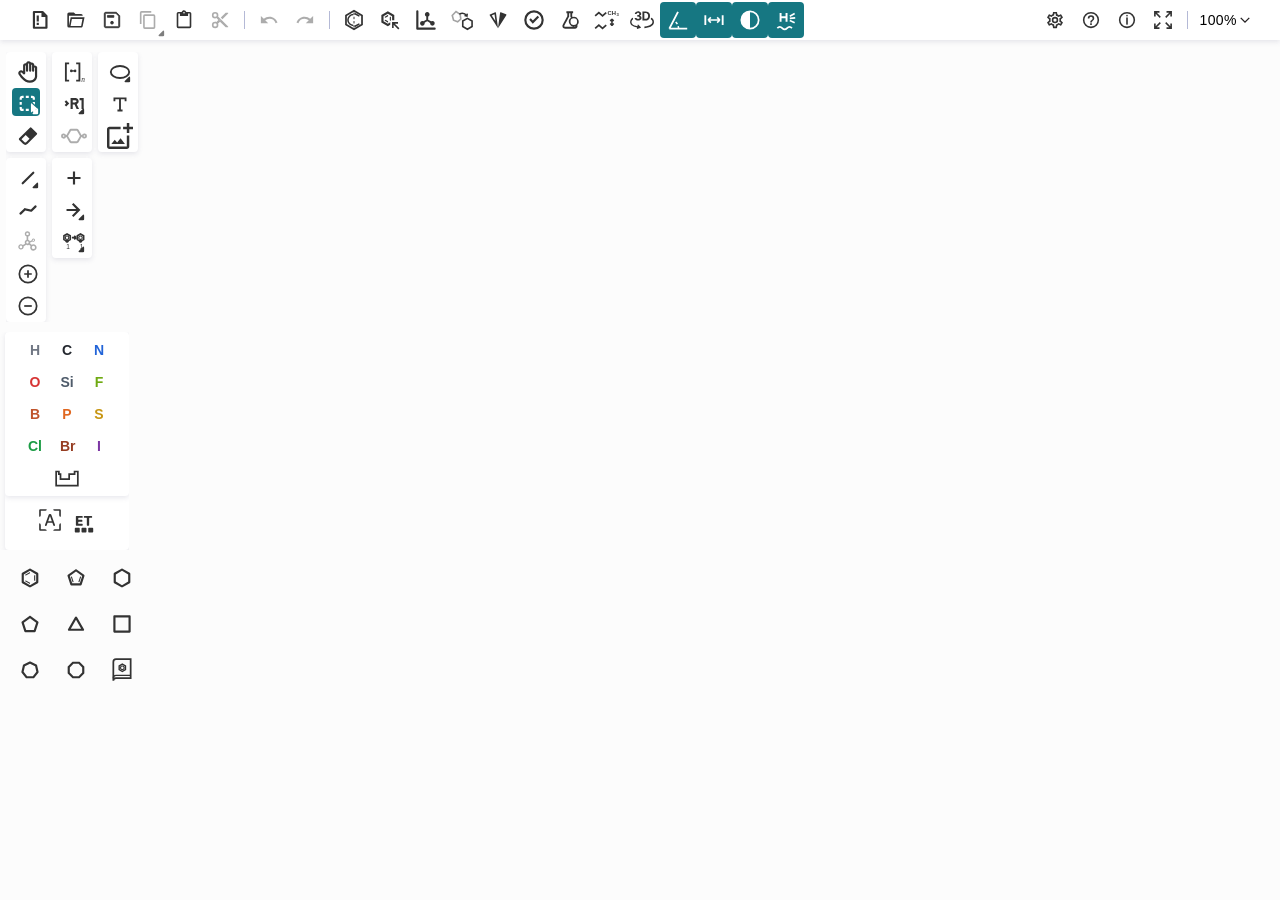
==== assets/editor/index.html @ f2d2cac5 "핫픽스: 선택 삭제 후 입력 먹통 (main.6bd826e6)" ====
<!doctype html><html lang="en"><head><meta charset="utf-8"/><meta name="viewport" content="width=device-width,initial-scale=1"/><meta name="theme-color" content="#000000"/><meta name="description" content="Ketcher is a web-based chemical structure editor"/><link rel="shortcut icon" type="image/x-icon" href="./favicon.ico"/><link rel="icon" type="image/png" sizes="32x32" href="./favicon-32x32.png"/><link rel="icon" type="image/png" sizes="16x16" href="./favicon-16x16.png"/><link rel="apple-touch-icon" sizes="180x180" href="./apple-touch-icon.png"/><link rel="manifest" href="./manifest.json"/><title>Ketcher v3.17.1</title><script defer="defer" src="./static/js/main.6bd826e6.js"></script><link href="./static/css/main.8d4f0181.css" rel="stylesheet"></head><body><noscript>You need to enable JavaScript to run this app.</noscript><div id="root"></div></body></html>
---- assets/editor/static/css/main.8d4f0181.css ----
:where(html){-webkit-text-size-adjust:100%;-moz-text-size-adjust:100%;text-size-adjust:100%;line-height:1.15}:where(h1){font-size:2em;margin-block-end:.67em;margin-block-start:.67em}:where(dl,ol,ul) :where(dl,ol,ul){margin-block-end:0;margin-block-start:0}:where(hr){box-sizing:content-box;color:inherit;height:0}:where(abbr[title]){text-decoration:underline;-webkit-text-decoration:underline dotted;text-decoration:underline dotted}:where(b,strong){font-weight:bolder}:where(code,kbd,pre,samp){font-family:monospace,monospace;font-size:1em}:where(small){font-size:80%}:where(table){border-color:currentColor;text-indent:0}:where(button,input,select){margin:0}:where(button){text-transform:none}:where(button,input:is([type=button i],[type=reset i],[type=submit i])){-webkit-appearance:button}:where(progress){vertical-align:baseline}:where(select){text-transform:none}:where(textarea){margin:0}:where(input[type=search i]){-webkit-appearance:textfield;outline-offset:-2px}::-webkit-inner-spin-button,::-webkit-outer-spin-button{height:auto}::-webkit-input-placeholder{color:inherit;opacity:.54}::-webkit-search-decoration{-webkit-appearance:none}::-webkit-file-upload-button{-webkit-appearance:button;font:inherit}:where(button,input:is([type=button i],[type=color i],[type=reset i],[type=submit i]))::-moz-focus-inner{border-style:none;padding:0}:where(button,input:is([type=button i],[type=color i],[type=reset i],[type=submit i]))::-moz-focusring{outline:1px dotted ButtonText}:where(:-moz-ui-invalid){box-shadow:none}:where(dialog){background-color:#fff;border:solid;color:#000;height:-moz-fit-content;height:fit-content;left:0;margin:auto;padding:1em;position:absolute;right:0;width:-moz-fit-content;width:fit-content}:where(dialog:not([open])){display:none}:where(summary){display:list-item}body{-webkit-font-smoothing:antialiased;-moz-osx-font-smoothing:grayscale;font-family:-apple-system,BlinkMacSystemFont,Segoe UI,Roboto,Oxygen,Ubuntu,Cantarell,Fira Sans,Droid Sans,Helvetica Neue,sans-serif;margin:0;padding:0}code{font-family:source-code-pro,Menlo,Monaco,Consolas,Courier New,monospace}#root,body,html{height:100%;width:100%}.MuiPaper-root.ketcher-dialog{align-self:center;height:650px;max-height:calc(100vh - 4.28571rem);max-width:calc(100vw - 4.28571rem);min-height:19rem;min-width:19rem;width:800px;z-index:1002}.container{display:flex;flex-direction:row;height:100%;justify-content:space-between;width:100%}.box{box-shadow:1px 4px 12px rgba(103,104,132,.18);flex-grow:1;margin:20px;min-height:350px;min-width:450px}:root{--contexify-zIndex:666;--contexify-menu-minWidth:220px;--contexify-menu-padding:6px;--contexify-menu-radius:6px;--contexify-menu-bgColor:#fff;--contexify-menu-shadow:1px 2px 2px rgba(0,0,0,.1),2px 4px 4px rgba(0,0,0,.1),3px 6px 6px rgba(0,0,0,.1);--contexify-menu-negatePadding:var(--contexify-menu-padding);--contexify-separator-color:rgba(0,0,0,.2);--contexify-separator-margin:5px;--contexify-itemContent-padding:6px;--contexify-activeItem-radius:4px;--contexify-item-color:#333;--contexify-activeItem-color:#fff;--contexify-activeItem-bgColor:#3498db;--contexify-rightSlot-color:#6f6e77;--contexify-activeRightSlot-color:#fff;--contexify-arrow-color:#6f6e77;--contexify-activeArrow-color:#fff}@keyframes contexify_feedback{0%{opacity:.4}to{opacity:1}}.contexify{background-color:#fff;background-color:var(--contexify-menu-bgColor);border-radius:6px;border-radius:var(--contexify-menu-radius);box-shadow:1px 2px 2px rgba(0,0,0,.1),2px 4px 4px rgba(0,0,0,.1),3px 6px 6px rgba(0,0,0,.1);box-shadow:var(--contexify-menu-shadow);box-sizing:border-box;min-width:220px;min-width:var(--contexify-menu-minWidth);opacity:0;padding:6px;padding:var(--contexify-menu-padding);position:fixed;-webkit-user-select:none;-moz-user-select:none;user-select:none;z-index:666;z-index:var(--contexify-zIndex)}.contexify_submenu-isOpen,.contexify_submenu-isOpen>.contexify_itemContent{background-color:#3498db;background-color:var(--contexify-activeItem-bgColor);border-radius:4px;border-radius:var(--contexify-activeItem-radius);color:#fff;color:var(--contexify-activeItem-color)}.contexify_submenu-isOpen>.contexify_itemContent .contexify_rightSlot{color:#fff;color:var(--contexify-activeArrow-color)}.contexify_submenu-isOpen>.contexify_submenu{opacity:1;pointer-events:auto}.contexify .contexify_submenu{left:100%;pointer-events:none;position:absolute;top:-6px;top:calc(var(--contexify-menu-negatePadding)*-1);transition:opacity .265s}.contexify .contexify_submenu-bottom{bottom:-6px;bottom:calc(var(--contexify-menu-negatePadding)*-1);top:auto}.contexify .contexify_submenu-right{left:auto;right:100%}.contexify_rightSlot{color:#6f6e77;color:var(--contexify-rightSlot-color);display:flex;margin-left:auto}.contexify_separator{background-color:rgba(0,0,0,.2);background-color:var(--contexify-separator-color);cursor:default;height:1px;margin:5px;margin:var(--contexify-separator-margin)}.contexify_willLeave-disabled{pointer-events:none}.contexify_item{cursor:pointer;position:relative}.contexify_item:focus{outline:0}.contexify_item:focus .contexify_rightSlot,.contexify_item:not(.contexify_item-disabled):hover>.contexify_itemContent .contexify_rightSlot{color:#fff;color:var(--contexify-activeRightSlot-color)}.contexify_item:not(.contexify_item-disabled)[aria-haspopup]>.contexify_itemContent .contexify_rightSlot{color:#6f6e77;color:var(--contexify-arrow-color)}.contexify_item:not(.contexify_item-disabled)[aria-haspopup].contexify_submenu-isOpen>.contexify_itemContent .contexify_rightSlot,.contexify_item:not(.contexify_item-disabled)[aria-haspopup]:hover>.contexify_itemContent .contexify_rightSlot,.contexify_item[aria-haspopup]:focus>.contexify_itemContent .contexify_rightSlot{color:#fff;color:var(--contexify-activeArrow-color)}.contexify_item:not(.contexify_item-disabled):focus>.contexify_itemContent,.contexify_item:not(.contexify_item-disabled):hover>.contexify_itemContent{background-color:#3498db;background-color:var(--contexify-activeItem-bgColor);border-radius:4px;border-radius:var(--contexify-activeItem-radius);color:#fff;color:var(--contexify-activeItem-color)}.contexify_item:not(.contexify_item-disabled):hover>.contexify_submenu{opacity:1;pointer-events:auto}.contexify_item-disabled{cursor:default;opacity:.5}.contexify_itemContent{align-items:center;color:#333;color:var(--contexify-item-color);display:flex;padding:6px;padding:var(--contexify-itemContent-padding);position:relative;white-space:nowrap}.contexify_item-feedback{animation:contexify_feedback .12s both}.contexify_theme-dark{--contexify-menu-bgColor:rgba(40,40,40,.98);--contexify-separator-color:#4c4c4c;--contexify-item-color:#fff}.contexify_theme-light{--contexify-separator-color:#eee;--contexify-item-color:#666;--contexify-activeItem-color:#3498db;--contexify-activeItem-bgColor:#e0eefd;--contexify-activeRightSlot-color:#3498db;--contexify-active-arrow-color:#3498db}@keyframes contexify_scaleIn{0%{opacity:0;transform:scale3d(.3,.3,.3)}to{opacity:1}}@keyframes contexify_scaleOut{0%{opacity:1}to{opacity:0;transform:scale3d(.3,.3,.3)}}.contexify_willEnter-scale{animation:contexify_scaleIn .3s;transform-origin:top left}.contexify_willLeave-scale{animation:contexify_scaleOut .3s;transform-origin:top left}@keyframes contexify_fadeIn{0%{opacity:0;transform:translateY(10px)}to{opacity:1;transform:translateY(0)}}@keyframes contexify_fadeOut{0%{opacity:1;transform:translateY(0)}to{opacity:0;transform:translateY(10px)}}.contexify_willEnter-fade{animation:contexify_fadeIn .3s ease}.contexify_willLeave-fade{animation:contexify_fadeOut .3s ease}@keyframes contexify_flipInX{0%{transform:perspective(800px) rotateX(45deg)}to{transform:perspective(800px)}}@keyframes contexify_flipOutX{0%{transform:perspective(800px)}to{opacity:0;transform:perspective(800px) rotateX(45deg)}}.contexify_willEnter-flip{animation:contexify_flipInX .3s}.contexify_willEnter-flip,.contexify_willLeave-flip{backface-visibility:visible!important;transform-origin:top center}.contexify_willLeave-flip{animation:contexify_flipOutX .3s}@keyframes contexify_slideIn{0%{opacity:0;transform:scaleY(.3)}to{opacity:1}}@keyframes contexify_slideOut{0%{opacity:1}to{opacity:0;transform:scaleY(.3)}}.contexify_willEnter-slide{animation:contexify_slideIn .3s;transform-origin:top center}.contexify_willLeave-slide{animation:contexify_slideOut .3s;transform-origin:top center}.TabPanel-module_tabPanelDiv__wMffZ{background-color:var(--color-tab-active);flex-grow:1;height:100%;overflow-y:auto}.TabPanel-module_tabPanelBox__LY-BB{align-items:start;height:100%;width:100%}.RnaEditorExpanded-module_groupBlockWrapper__sUlhI{position:relative}.RnaEditorExpanded-module_phosphatePositionIconWrapper__XHea5{align-items:center;border:1px solid #b4b9d6;border-radius:4px;display:flex;height:100%;justify-content:center;width:100%}.RnaEditorExpanded-module_phosphatePositionIconWrapper__XHea5.RnaEditorExpanded-module_active__9PKEX{border-color:#585858}.RnaEditorExpanded-module_phosphatePositionIconWrapper__XHea5:not(.RnaEditorExpanded-module_phosphatePositionIconWrapper__XHea5.RnaEditorExpanded-module_hover__0ZbV5){background-color:#f3f8f9}.RnaEditorExpanded-module_phosphatePositionIconWrapper__XHea5.RnaEditorExpanded-module_hover__0ZbV5{background-color:#e1e6ed}.RnaEditorExpanded-module_phosphatePositionIconWrapper__XHea5.RnaEditorExpanded-module_hover__0ZbV5:hover{background-color:#f3f8f9;border-color:#585858}.RnaEditorExpanded-module_phosphatePositionIconWrapperOnPresetCard__-IbfN{align-items:flex-end;display:flex;flex-direction:column;position:absolute;right:4px;top:4px}.RnaEditorExpanded-module_phosphatePositionIconWrapperOnPresetCardActive__bAVbU:hover .RnaEditorExpanded-module_phosphatePositionSelector__NE5RX{display:flex}.RnaEditorExpanded-module_phosphatePositionTrigger__IpdSG{background:transparent;border:none;cursor:pointer;display:flex;height:16px;padding:0;width:16px}.RnaEditorExpanded-module_phosphatePositionTrigger__IpdSG:disabled{cursor:default}.RnaEditorExpanded-module_phosphatePositionSelector__NE5RX{background-color:#e1e6ed;border:1px solid #b4b9d6;border-radius:6px;display:none;gap:4px;padding:3px;position:absolute;right:-50%;top:-50%;z-index:1}.RnaEditorExpanded-module_phosphatePositionOption__GO-S4{background:transparent;border:none;border-radius:4px;cursor:pointer;display:flex;height:24px;padding:0;width:24px}.RnaEditorExpanded-module_phosphatePositionOptionDisabled__oxZ6W{cursor:default;opacity:.5}.Modal-module_expandButton__J1QYl{margin-right:-8px!important}.RulerArea-module_rulerArea__Kix1O{background-color:transparent;height:36px;pointer-events:none;position:absolute;width:100%}.RulerArea-module_rulerInput__nCNOa{border:var(--border-regular);border-radius:3px;height:14px;opacity:40%;pointer-events:auto;position:absolute;text-align:center;top:0;width:35px;will-change:transform}.RulerArea-module_rulerInput__nCNOa:hover{border:1px solid var(--color-input-border-hover);cursor:pointer;opacity:100%}.RulerArea-module_rulerInput__nCNOa:focus{border:1px solid var(--color-input-border-hover);height:18px;opacity:100%;outline:none}.RulerArea-module_rulerInput__nCNOa.RulerArea-module_rulerInputDragging__saoOk{opacity:100%;-webkit-user-select:none;-moz-user-select:none;user-select:none}.RulerArea-module_rulerScale__4YOKH{height:100%;pointer-events:none;-webkit-user-select:none;-moz-user-select:none;user-select:none;visibility:hidden;width:100%}.RulerArea-module_rulerHandle__g4GPl{height:13px;position:absolute;top:0;width:16px;will-change:transform}.RulerArea-module_rulerHandle__g4GPl:hover{cursor:pointer}.RulerArea-module_rulerHandle__g4GPl:before,.RulerArea-module_rulerInput__nCNOa:before{content:"";display:block;height:calc(100% + 20px);left:-10px;position:absolute;top:-10px;width:calc(100% + 20px)}.RulerArea-module_rulerHandle__g4GPl:hover~.RulerArea-module_rulerScale__4YOKH,.RulerArea-module_rulerInput__nCNOa:hover~.RulerArea-module_rulerScale__4YOKH{background-color:var(--color-background-canvas);visibility:visible}.RulerArea-module_rulerHandle__g4GPl:hover~.RulerArea-module_rulerInput__nCNOa{opacity:100%}.DragGhost-module_dragGhost__m5lHf{left:0;position:absolute;top:0;will-change:transform;z-index:var(--zindex-overlay)}.Ketcher-polymer-editor-root{--color-background-canvas:#f5f5f5;--color-background-primary:#fff;--color-background-secondary:#f8feff;--color-background-overlay:rgba(94,94,94,.8);--color-border-primary:#cad3dd;--color-border-secondary:#7c7c7f;--color-text-primary:#333;--color-text-secondary:#167782;--color-text-light:#585858;--color-text-dark:#000;--color-text-error:#ff4a4a;--color-text-lightgrey:#7c7c7f;--color-tab-regular:#fff;--color-tab-active:#e1e5ea;--color-tab-hover:#00838f;--color-tab-content:#eff2f5;--color-scroll-regular:#717171;--color-scroll-inactive:#ddd;--color-button-primary-active:#167782;--color-button-primary-hover:#00838f;--color-button-primary-clicked:#4fb3bf;--color-button-primary-disabled:hsla(0,0%,44%,.4);--color-button-secondary-active:#585858;--color-button-secondary-hover:#333;--color-button-secondary-clicked:#aeaeae;--color-button-secondary-disabled:hsla(0,0%,44%,.4);--color-button-group-active:#167782;--color-button-group-hover:#2e858f;--color-button-transparent-active:transparent;--color-button-text-primary:#fff;--color-button-text-secondary:#005662;--color-button-text-disabled:#7a7a7a;--color-dropdown-primary:#333;--color-dropdown-secondary:#fff;--color-dropdown-hover:#ddd;--color-dropdown-disabled:#7a7a7a;--color-tooltip-background:#fff;--color-tooltip-text:#333;--color-link-active:#00838f;--color-link-hover:#005662;--color-divider:#aeaeae;--color-spinner:#005662;--color-error:#ff4a4a;--color-input-text-default:#585858;--color-input-text-active:#333;--color-input-text-disabled:#585858;--color-input-text-error:#ff4a4a;--color-input-background-primary:#fff;--color-input-background-default:#eff2f5;--color-input-background-hover:#ddd;--color-input-background-disabled:#eff2f5;--color-input-border-regular:#cad3dd;--color-input-border-active:#fff;--color-input-border-hover:#43b5c0;--color-input-border-focus:#eff2f5;--color-input-border-error:#ff4a4a;--color-icon-grey:#b4b9d6;--color-icon-hover:#005662;--color-icon-active:#525252;--color-icon-activeMenu:#005662;--color-icon-clicked:#fff;--color-icon-disabled:rgba(82,82,82,.4);--color-monomer-default:#c8c8c8;--color-editMode-sequenceInRNABuilder:#99d7dc;--font-size-small:10px;--font-size-regular:12px;--font-size-medium:14px;--font-size-xsmall:6px;--font-family-montserrat:Montserrat,sans-serif;--font-family-inter:Inter,FreeSans,Arimo,"Droid Sans",Helvetica,"Helvetica Neue",Arial,sans-serif;--font-family-roboto:Roboto,FreeSans,Arimo,"Droid Sans",Helvetica,"Helvetica Neue",Arial,sans-serif;--font-weight-light:300;--font-weight-regular:400;--font-weight-bold:600;--border-regular:1px solid #cad3dd;--border-small:1px solid #e1e5ea;--border-radius-regular:4px;--shadow-regular:0px 1px 1px hsla(204,9%,79%,.7);--shadow-mainLayoutBlocks:0px 2px 5px rgba(103,104,132,.15);--outline-small:1px solid #b4b9d6;--outline-medium:2px solid #b4b9d6;--outline-color:#b4b9d6;--outline-selected-color:#167782;--outline-selected-small:1px solid #167782;--outline-selected-medium:2px solid #167782;--outline-grey-small:1px solid #585858;--transition-regular:all 0.3s;--zindex-base:0;--zindex-toolbar:10;--zindex-sticky:100;--zindex-overlay:200;--zindex-modal:1000;--zindex-critical:9999}.button-common-styles{align-items:center;border-radius:4px;display:inline-flex;font-size:12px;height:24px;justify-content:center;line-height:14px;min-width:70px;outline:none}.scrollbar{scrollbar-width:thin}.scrollbar ::-webkit-scrollbar-track{background-color:transparent}.scrollbar::-webkit-scrollbar{background-color:#eff2f5;height:6px;width:6px}.scrollbar::-webkit-scrollbar-thumb{background-color:rgba(165,175,185,.85);border-radius:10px;-webkit-border-radius:10px}.scrollbar::-webkit-scrollbar-thumb:active,.scrollbar::-webkit-scrollbar-thumb:hover{background-color:#a5afb9}.cliparea-module_cliparea__GdPrN{background:transparent!important;border:none!important;bottom:0;color:transparent!important;display:block;font-size:1px;height:0!important;left:0;outline:none;overflow:hidden;padding:0!important;position:absolute;resize:none;-webkit-user-select:text;-moz-user-select:text;user-select:text;width:0!important;z-index:-1}.ActionButton-module_button-common-styles__y-hng{align-items:center;border-radius:4px;display:inline-flex;font-size:12px;height:24px;justify-content:center;line-height:14px;min-width:70px;outline:none}.ActionButton-module_scrollbar__lD3MH{scrollbar-width:thin}.ActionButton-module_scrollbar__lD3MH ::-webkit-scrollbar-track{background-color:transparent}.ActionButton-module_scrollbar__lD3MH::-webkit-scrollbar{background-color:#eff2f5;height:6px;width:6px}.ActionButton-module_scrollbar__lD3MH::-webkit-scrollbar-thumb{background-color:rgba(165,175,185,.85);border-radius:10px;-webkit-border-radius:10px}.ActionButton-module_scrollbar__lD3MH::-webkit-scrollbar-thumb:active,.ActionButton-module_scrollbar__lD3MH::-webkit-scrollbar-thumb:hover{background-color:#a5afb9}.ActionButton-module_button__nfoWQ{background-color:#fff;background-image:none;background:inherit;border:0;border-radius:4px;color:#333;cursor:pointer;display:inline-block;display:block;height:36px;margin:4px;padding:0;position:relative;text-align:center;-webkit-user-select:none;-moz-user-select:none;user-select:none;vertical-align:middle;width:36px}.ActionButton-module_button__nfoWQ:active{background-image:none;outline:0}.ActionButton-module_button__nfoWQ[disabled],fieldset[disabled] .ActionButton-module_button__nfoWQ{background-image:none;box-shadow:none;cursor:not-allowed;opacity:.4}.ActionButton-module_button__nfoWQ>input[type=file]{left:-9999px;position:absolute}.ActionButton-module_button__nfoWQ+button,.ActionButton-module_button__nfoWQ+input[type=reset],.ActionButton-module_button__nfoWQ+input[type=submit]{margin-left:.3em}.ActionButton-module_button__nfoWQ:after,.ActionButton-module_button__nfoWQ:before{display:inline-block;vertical-align:middle}.ActionButton-module_button__nfoWQ:after{left:0;position:absolute}.ActionButton-module_button__nfoWQ:hover{background-image:none;color:#188794}.ActionButton-module_button__nfoWQ:active,.ActionButton-module_button__nfoWQ[disabled]{box-shadow:none;transform:scale(none);transform:scale(1);transition:transform,.2s,ease-out}.ActionButton-module_button__nfoWQ>svg{font-size:26px;height:26px;left:.1em;position:absolute;top:.1em;width:26px}.ActionButton-module_button__nfoWQ.ActionButton-module_selected__kPCxA,.ActionButton-module_button__nfoWQ:active{background:#167782;color:#fff}.ActionButton-module_button__nfoWQ.ActionButton-module_selected__kPCxA:hover,.ActionButton-module_button__nfoWQ:active:hover{background-color:#188794}.InfoModal-module_infoModalOverlay__Ve2pm{align-items:center;background:hsla(0,0%,47%,.2);bottom:0;display:flex;justify-content:center;left:0;position:absolute;right:0;top:0;z-index:40}.InfoModal-module_infoModalOverlay__Ve2pm .InfoModal-module_infoModalWindow__Qd-UI{background-clip:padding-box;background-color:#fff;border:none;border-radius:8px;display:flex;flex-direction:column;font-family:Inter,FreeSans,Arimo,Droid Sans,Helvetica,Helvetica Neue,Arial,sans-serif;left:50%;margin:0;max-height:300px;opacity:1;outline:0;padding:0;position:fixed;text-align:left;top:50%;transform:translate(-50%,-50%);transition:transform .3s,opacity .3s;width:360px}.InfoModal-module_infoModalWindow__Qd-UI::backdrop{display:none}.InfoModal-module_infoModalWindow__Qd-UI header{align-items:center;border-radius:6px 6px 0 0;color:#333;display:flex;font-size:14px;font-weight:500;line-height:14px;padding:12px}.InfoModal-module_infoModalBody__BYoCY{font-size:12px;height:100%;line-height:14px;overflow:auto;padding:12px}.InfoModal-module_infoModalBody__BYoCY::-webkit-scrollbar{background-color:#eff2f5;height:6px;width:6px}.InfoModal-module_infoModalBody__BYoCY::-webkit-scrollbar-thumb{background-color:rgba(165,175,185,.85);border-radius:10px;-webkit-border-radius:10px}.InfoModal-module_infoModalBody__BYoCY::-webkit-scrollbar-track{background-color:transparent;scrollbar-width:thin}.InfoModal-module_infoModalBody__BYoCY::-webkit-scrollbar-thumb:active,::-webkit-scrollbar-thumb:hover{background-color:#a5afb9}.InfoModal-module_infoModalWindow__Qd-UI footer{display:flex;gap:8px;justify-content:flex-end;padding:16px 12px 12px}.InfoModal-module_modalHidden__6HnzH{display:none}.InfoModal-module_ok__BETvY{background-color:#167782;border:1px solid transparent;border-radius:4px;color:#fff;font-size:12px;height:24px;min-width:70px}.InfoModal-module_ok__BETvY:active,.InfoModal-module_ok__BETvY:hover{background-color:#4fb3bf}.InfoModal-module_ok__BETvY:disabled{background-color:#e1e5ea;color:#333}.Dialog-module_button-common-styles__Xehyp{align-items:center;border-radius:4px;display:inline-flex;font-size:12px;height:24px;justify-content:center;line-height:14px;min-width:70px;outline:none}.Dialog-module_scrollbar__L8hUr{scrollbar-width:thin}.Dialog-module_scrollbar__L8hUr ::-webkit-scrollbar-track{background-color:transparent}.Dialog-module_scrollbar__L8hUr::-webkit-scrollbar{background-color:#eff2f5;height:6px;width:6px}.Dialog-module_scrollbar__L8hUr::-webkit-scrollbar-thumb{background-color:rgba(165,175,185,.85);border-radius:10px;-webkit-border-radius:10px}.Dialog-module_scrollbar__L8hUr::-webkit-scrollbar-thumb:active,.Dialog-module_scrollbar__L8hUr::-webkit-scrollbar-thumb:hover{background-color:#a5afb9}.Dialog-module_dialog__hiRBI{background-clip:padding-box;background-color:#fff;border:none;border-radius:8px;color:#585858;display:flex;flex-direction:column;font-family:Inter,FreeSans,Arimo,Droid Sans,Helvetica,Helvetica Neue,Arial,sans-serif;margin:0;opacity:1;outline:0;padding:0;position:relative;text-align:left;transform:scale(1);transition:transform .3s,opacity .3s;vertical-align:middle}.Dialog-module_dialog__hiRBI.Dialog-module_hide__bbkvB{opacity:.2;transform:scale(.5)}.Dialog-module_header__8QGek{align-items:center;border-radius:6px 6px 0 0;box-sizing:content-box;color:#333;display:flex;font-size:14px;font-weight:500;line-height:12px;padding:12px}.Dialog-module_header__8QGek .Dialog-module_btnContainer__ulrFM{align-items:flex-end;display:flex;flex-direction:row;flex-grow:1}.Dialog-module_header__8QGek .Dialog-module_buttonTop__91ha8{align-self:center;background-color:transparent;border:none;height:16px;margin-left:auto;padding:0;width:16px}.Dialog-module_header__8QGek .Dialog-module_buttonTop__91ha8 .Dialog-module_closeButton__XyaAE{height:100%;width:100%}.Dialog-module_footer__PliV0{display:flex;gap:8px;justify-content:flex-end;padding:16px 12px 12px}.Dialog-module_footer__PliV0 .Dialog-module_ok__BUQ6q{align-items:center;background-color:#167782;border:1px solid transparent;border-radius:4px;color:#fff;display:inline-flex;font-size:12px;height:24px;justify-content:center;line-height:14px;min-width:70px;outline:none}.Dialog-module_footer__PliV0 .Dialog-module_ok__BUQ6q:active,.Dialog-module_footer__PliV0 .Dialog-module_ok__BUQ6q:hover{background-color:#4fb3bf}.Dialog-module_footer__PliV0 .Dialog-module_ok__BUQ6q:disabled{background-color:#e1e5ea;color:#333}.Dialog-module_footer__PliV0 .Dialog-module_cancel__8d83c{align-items:center;background-color:#fff;border:1px solid #585858;border-radius:4px;color:#585858;display:inline-flex;font-size:12px;height:24px;justify-content:center;line-height:14px;min-width:70px;outline:none}.Dialog-module_footer__PliV0 .Dialog-module_cancel__8d83c:active,.Dialog-module_footer__PliV0 .Dialog-module_cancel__8d83c:hover{border:1px solid #333;color:#333}.Dialog-module_footer__PliV0 .Dialog-module_cancel__8d83c:disabled{border:1px solid rgba(88,88,88,.7);color:rgba(88,88,88,.7)}.Dialog-module_withDivider__YBKiQ{border-bottom:1px solid #e1e5ea;height:36px;margin:0;padding:0 12px}.Dialog-module_body__EWh4H{font-size:12px;height:100%;line-height:14px;overflow:auto;scrollbar-width:thin}.Dialog-module_body__EWh4H ::-webkit-scrollbar-track{background-color:transparent}.Dialog-module_body__EWh4H::-webkit-scrollbar{background-color:#eff2f5;height:6px;width:6px}.Dialog-module_body__EWh4H::-webkit-scrollbar-thumb{background-color:rgba(165,175,185,.85);border-radius:10px;-webkit-border-radius:10px}.Dialog-module_body__EWh4H::-webkit-scrollbar-thumb:active,.Dialog-module_body__EWh4H::-webkit-scrollbar-thumb:hover{background-color:#a5afb9}.Dialog-module_withMargin__-zVS4{margin:0 12px}.DefaultMultiTool-module_default__zNTMe button{display:inline;display:initial}.GroupedMultiTool-module_group__BJQAU{display:flex;flex-direction:column}.GroupedMultiTool-module_group__BJQAU:not(:first-of-type){border-top:1px solid #cad3dd;margin-top:4px;padding-top:5px}.ToolbarMultiToolItem-module_button-common-styles__Fuxbo{align-items:center;border-radius:4px;display:inline-flex;font-size:12px;height:24px;justify-content:center;line-height:14px;min-width:70px;outline:none}.ToolbarMultiToolItem-module_scrollbar__XTmfz{scrollbar-width:thin}.ToolbarMultiToolItem-module_scrollbar__XTmfz ::-webkit-scrollbar-track{background-color:transparent}.ToolbarMultiToolItem-module_scrollbar__XTmfz::-webkit-scrollbar{background-color:#eff2f5;height:6px;width:6px}.ToolbarMultiToolItem-module_scrollbar__XTmfz::-webkit-scrollbar-thumb{background-color:rgba(165,175,185,.85);border-radius:10px;-webkit-border-radius:10px}.ToolbarMultiToolItem-module_scrollbar__XTmfz::-webkit-scrollbar-thumb:active,.ToolbarMultiToolItem-module_scrollbar__XTmfz::-webkit-scrollbar-thumb:hover{background-color:#a5afb9}.ToolbarMultiToolItem-module_icon__-HQal{fill:#333;bottom:0;display:block;height:7px;position:absolute;right:0;width:7px}.ToolbarMultiToolItem-module_iconSelected__hlO0J,.ToolbarMultiToolItem-module_root__uTaId:active .ToolbarMultiToolItem-module_icon__-HQal{fill:#fff}.ToolbarMultiToolItem-module_portal__2XJgz{background:#fff;border:1px solid #cad3dd;border-radius:5px;box-shadow:3px 4px 4px rgba(103,104,132,.25);position:absolute;white-space:nowrap;word-break:keep-all;z-index:20}.ToolbarMultiToolItem-module_portal__2XJgz>button{height:28px;width:28px}.ToolbarMultiToolItem-module_portal__2XJgz>button>svg{left:3px;top:3px}.ToolbarMultiToolItem-module_portal__2XJgz kbd{color:#cad3dd;display:none;font:.8em monospace}.ToolbarMultiToolItem-module_portal-vertical__A0DVe{display:flex;flex-direction:column}.BottomToolbar-module_button-common-styles__PbtE9{align-items:center;border-radius:4px;display:inline-flex;font-size:12px;height:24px;justify-content:center;line-height:14px;min-width:70px;outline:none}.BottomToolbar-module_scrollbar__i1f8P{scrollbar-width:thin}.BottomToolbar-module_scrollbar__i1f8P ::-webkit-scrollbar-track{background-color:transparent}.BottomToolbar-module_scrollbar__i1f8P::-webkit-scrollbar{background-color:#eff2f5;height:6px;width:6px}.BottomToolbar-module_scrollbar__i1f8P::-webkit-scrollbar-thumb{background-color:rgba(165,175,185,.85);border-radius:10px;-webkit-border-radius:10px}.BottomToolbar-module_scrollbar__i1f8P::-webkit-scrollbar-thumb:active,.BottomToolbar-module_scrollbar__i1f8P::-webkit-scrollbar-thumb:hover{background-color:#a5afb9}.BottomToolbar-module_group__b-pGt{align-items:center;display:flex}.BottomToolbar-module_root__kjkSm{-ms-overflow-style:none;align-items:center;display:flex;flex-direction:column;margin-left:6px;margin-top:6px;overflow:hidden;padding-right:5px;scrollbar-width:thin;width:140px}.BottomToolbar-module_root__kjkSm div{position:relative;text-align:center}.BottomToolbar-module_root__kjkSm>div>div{margin-bottom:6px}.BottomToolbar-module_root__kjkSm kbd{color:#cad3dd;display:none;font:.8em monospace}.BottomToolbar-module_root__kjkSm .BottomToolbar-module_group__b-pGt{flex-direction:column}.BottomToolbar-module_root__kjkSm .BottomToolbar-module_group__b-pGt:not(:last-of-type){border-bottom:1px solid #eff2f5;margin-bottom:6px}.BottomToolbar-module_root__kjkSm ::-webkit-scrollbar-track{background-color:transparent}.BottomToolbar-module_root__kjkSm::-webkit-scrollbar{background-color:#eff2f5;height:6px;width:6px}.BottomToolbar-module_root__kjkSm::-webkit-scrollbar-thumb{background-color:rgba(165,175,185,.85);border-radius:10px;-webkit-border-radius:10px}.BottomToolbar-module_root__kjkSm::-webkit-scrollbar-thumb:active,.BottomToolbar-module_root__kjkSm::-webkit-scrollbar-thumb:hover{background-color:#a5afb9}.BottomToolbar-module_root__kjkSm .BottomToolbar-module_group__b-pGt{grid-gap:2px;display:grid;gap:2px;grid-template-columns:repeat(3,1fr);justify-items:center}.BottomToolbar-module_root__kjkSm button{height:36px;margin:4px;width:36px}.BottomToolbar-module_root__kjkSm button>svg{left:5px;top:5px}.ArrowScroll-module_scroll__h9kCx{background:#fff;display:flex;min-height:32px;width:36px}.ArrowScroll-module_scroll__h9kCx.ArrowScroll-module_upDown__zT-Uf{flex-direction:column}.ArrowScroll-module_button__ygMgL{background:transparent;border:none;cursor:pointer;font-size:15px!important;height:50%;-webkit-user-select:none;-moz-user-select:none;user-select:none;width:100%}.ArrowScroll-module_button__ygMgL.ArrowScroll-module_down__yDzZX,.ArrowScroll-module_button__ygMgL.ArrowScroll-module_up__Q1ubd{height:50%;width:100%}.ArrowScroll-module_button__ygMgL.ArrowScroll-module_left__ND2ZB,.ArrowScroll-module_button__ygMgL.ArrowScroll-module_right__A3fNm{align-items:center;display:flex;height:100%;justify-content:center;padding:0;width:50%}.ArrowScroll-module_down__yDzZX{bottom:0;position:absolute}.ArrowScroll-module_up__Q1ubd{position:absolute;top:0}.ArrowScroll-module_left__ND2ZB{left:0;position:absolute}.ArrowScroll-module_right__A3fNm{position:absolute;right:0}.LeftToolbar-module_button-common-styles__WgnON{align-items:center;border-radius:4px;display:inline-flex;font-size:12px;height:24px;justify-content:center;line-height:14px;min-width:70px;outline:none}.LeftToolbar-module_scrollbar__OBwid{scrollbar-width:thin}.LeftToolbar-module_scrollbar__OBwid ::-webkit-scrollbar-track{background-color:transparent}.LeftToolbar-module_scrollbar__OBwid::-webkit-scrollbar{background-color:#eff2f5;height:6px;width:6px}.LeftToolbar-module_scrollbar__OBwid::-webkit-scrollbar-thumb{background-color:rgba(165,175,185,.85);border-radius:10px;-webkit-border-radius:10px}.LeftToolbar-module_scrollbar__OBwid::-webkit-scrollbar-thumb:active,.LeftToolbar-module_scrollbar__OBwid::-webkit-scrollbar-thumb:hover{background-color:#a5afb9}.LeftToolbar-module_group__0s41t{align-items:center;display:flex}.LeftToolbar-module_root__yhhZm{-ms-overflow-style:none;align-items:center;align-items:flex-start;display:flex;flex-direction:column;margin-left:6px;margin-top:12px;overflow:hidden;padding-right:5px;scrollbar-width:thin;width:132px}.LeftToolbar-module_root__yhhZm div{position:relative;text-align:center}.LeftToolbar-module_root__yhhZm>div>div{margin-bottom:6px}.LeftToolbar-module_root__yhhZm kbd{color:#cad3dd;display:none;font:.8em monospace}.LeftToolbar-module_root__yhhZm .LeftToolbar-module_group__0s41t{flex-direction:column}.LeftToolbar-module_root__yhhZm .LeftToolbar-module_group__0s41t:not(:last-of-type){border-bottom:1px solid #eff2f5;margin-bottom:6px}.LeftToolbar-module_root__yhhZm ::-webkit-scrollbar-track{background-color:transparent}.LeftToolbar-module_root__yhhZm::-webkit-scrollbar{background-color:#eff2f5;height:6px;width:6px}.LeftToolbar-module_root__yhhZm::-webkit-scrollbar-thumb{background-color:rgba(165,175,185,.85);border-radius:10px;-webkit-border-radius:10px}.LeftToolbar-module_root__yhhZm::-webkit-scrollbar-thumb:active,.LeftToolbar-module_root__yhhZm::-webkit-scrollbar-thumb:hover{background-color:#a5afb9}.LeftToolbar-module_root__yhhZm .LeftToolbar-module_group__0s41t:not(:last-of-type){border-bottom:none}.LeftToolbar-module_buttons__lnIjn{-moz-column-count:3;column-count:3;-moz-column-fill:balance;column-fill:balance;-moz-column-gap:6px;column-gap:6px;overflow:hidden;padding-right:5px;scroll-behavior:smooth;width:100%}.LeftToolbar-module_borderOff__om425{border-bottom:none!important}.LeftToolbar-module_groupItem__OqQu0{-moz-column-break-inside:avoid;background-color:#fff;border-radius:4px;box-shadow:0 2px 5px rgba(103,104,132,.15);break-inside:avoid-column;padding:2px}.LeftToolbar-module_groupItem__OqQu0 svg{bottom:3px;right:3px}.LeftToolbar-module_groupItem__OqQu0 button{height:28px;margin:2px;width:28px}.LeftToolbar-module_groupItem__OqQu0 button>svg{left:3px;top:3px}.Atom-module_button-common-styles__j3EUJ{align-items:center;border-radius:4px;display:inline-flex;font-size:12px;height:24px;justify-content:center;line-height:14px;min-width:70px;outline:none}.Atom-module_scrollbar__iO-Ni{scrollbar-width:thin}.Atom-module_scrollbar__iO-Ni ::-webkit-scrollbar-track{background-color:transparent}.Atom-module_scrollbar__iO-Ni::-webkit-scrollbar{background-color:#eff2f5;height:6px;width:6px}.Atom-module_scrollbar__iO-Ni::-webkit-scrollbar-thumb{background-color:rgba(165,175,185,.85);border-radius:10px;-webkit-border-radius:10px}.Atom-module_scrollbar__iO-Ni::-webkit-scrollbar-thumb:active,.Atom-module_scrollbar__iO-Ni::-webkit-scrollbar-thumb:hover{background-color:#a5afb9}.Atom-module_atom__g2RUu{background-color:#fff;background-color:transparent;background-image:none;border-color:#cad3dd;border-radius:4px;border-radius:0;color:#333;cursor:pointer;display:inline-block;height:32px;margin:2px 4px;padding:0;position:relative;text-align:center;-webkit-user-select:none;-moz-user-select:none;user-select:none;vertical-align:middle;width:32px}.Atom-module_atom__g2RUu:active{background-image:none;outline:0}.Atom-module_atom__g2RUu[disabled],fieldset[disabled] .Atom-module_atom__g2RUu{background-image:none;box-shadow:none;cursor:not-allowed;opacity:.4}.Atom-module_atom__g2RUu>input[type=file]{left:-9999px;position:absolute}.Atom-module_atom__g2RUu+button,.Atom-module_atom__g2RUu+input[type=reset],.Atom-module_atom__g2RUu+input[type=submit]{margin-left:.3em}.Atom-module_atom__g2RUu[disabled]{background-image:none;box-shadow:none;cursor:not-allowed;opacity:.5}.RightToolbar-module_button-common-styles__fNlqY{align-items:center;border-radius:4px;display:inline-flex;font-size:12px;height:24px;justify-content:center;line-height:14px;min-width:70px;outline:none}.RightToolbar-module_scrollbar__2Q0UU{scrollbar-width:thin}.RightToolbar-module_scrollbar__2Q0UU ::-webkit-scrollbar-track{background-color:transparent}.RightToolbar-module_scrollbar__2Q0UU::-webkit-scrollbar{background-color:#eff2f5;height:6px;width:6px}.RightToolbar-module_scrollbar__2Q0UU::-webkit-scrollbar-thumb{background-color:rgba(165,175,185,.85);border-radius:10px;-webkit-border-radius:10px}.RightToolbar-module_scrollbar__2Q0UU::-webkit-scrollbar-thumb:active,.RightToolbar-module_scrollbar__2Q0UU::-webkit-scrollbar-thumb:hover{background-color:#a5afb9}.RightToolbar-module_group__3mhUx{align-items:center;display:flex}.RightToolbar-module_root__1D5hp{-ms-overflow-style:none;align-items:center;display:flex;flex-direction:column;margin-right:6px;margin-top:10px;overflow:hidden;padding-left:5px;scrollbar-width:thin;width:124px}.RightToolbar-module_root__1D5hp div{position:relative;text-align:center}.RightToolbar-module_root__1D5hp>div>div{margin-bottom:6px}.RightToolbar-module_root__1D5hp kbd{color:#cad3dd;display:none;font:.8em monospace}.RightToolbar-module_root__1D5hp .RightToolbar-module_group__3mhUx{flex-direction:column}.RightToolbar-module_root__1D5hp .RightToolbar-module_group__3mhUx:not(:last-of-type){border-bottom:1px solid #eff2f5;margin-bottom:6px}.RightToolbar-module_root__1D5hp ::-webkit-scrollbar-track{background-color:transparent}.RightToolbar-module_root__1D5hp::-webkit-scrollbar{background-color:#eff2f5;height:6px;width:6px}.RightToolbar-module_root__1D5hp::-webkit-scrollbar-thumb{background-color:rgba(165,175,185,.85);border-radius:10px;-webkit-border-radius:10px}.RightToolbar-module_root__1D5hp::-webkit-scrollbar-thumb:active,.RightToolbar-module_root__1D5hp::-webkit-scrollbar-thumb:hover{background-color:#a5afb9}.RightToolbar-module_root__1D5hp .RightToolbar-module_group__3mhUx:not(:last-of-type){border-bottom:none;margin-bottom:0;padding-bottom:2px}.RightToolbar-module_root__1D5hp .RightToolbar-module_group__3mhUx:not(:last-of-type).RightToolbar-module_atomsList__ar08-{margin-bottom:8px;margin-top:2px}.RightToolbar-module_groupItem__KHL-v{padding:2px 0}.RightToolbar-module_atomsList__ar08->div{display:grid;grid-template-columns:repeat(3,1fr);justify-items:center}.RightToolbar-module_anyAtomRow__bR9mT{display:flex;gap:2px;justify-content:center}.RightToolbar-module_buttons__YxRHI{background-color:#fff;border-radius:4px;box-shadow:0 2px 5px rgba(103,104,132,.15);overflow:hidden;scroll-behavior:smooth;width:100%}.RightToolbar-module_buttons__YxRHI .RightToolbar-module_button__KwZD8{border-radius:4px;margin-bottom:2px;margin-top:4px}.RightToolbar-module_buttons__YxRHI button{border-radius:4px;font-size:14px;font-weight:600;height:28px;margin:2px;width:28px}.RightToolbar-module_buttons__YxRHI button svg{bottom:1px;left:1px;margin:auto;right:1px;top:1px}.FloatingTools-module_button-common-styles__5y-1V{align-items:center;border-radius:4px;display:inline-flex;font-size:12px;height:24px;justify-content:center;line-height:14px;min-width:70px;outline:none}.FloatingTools-module_scrollbar__yoYi0{scrollbar-width:thin}.FloatingTools-module_scrollbar__yoYi0 ::-webkit-scrollbar-track{background-color:transparent}.FloatingTools-module_scrollbar__yoYi0::-webkit-scrollbar{background-color:#eff2f5;height:6px;width:6px}.FloatingTools-module_scrollbar__yoYi0::-webkit-scrollbar-thumb{background-color:rgba(165,175,185,.85);border-radius:10px;-webkit-border-radius:10px}.FloatingTools-module_scrollbar__yoYi0::-webkit-scrollbar-thumb:active,.FloatingTools-module_scrollbar__yoYi0::-webkit-scrollbar-thumb:hover{background-color:#a5afb9}.FloatingTools-module_group__pQ-sJ{align-items:center;display:flex}.FloatingTools-module_wrapper__OFeE9{display:flex;position:absolute;translate:-50% calc(-50% - 40px)}.FloatingTools-module_wrapper__OFeE9 div{position:relative;text-align:center}.FloatingTools-module_wrapper__OFeE9>div>div{margin-bottom:6px}.FloatingTools-module_wrapper__OFeE9 kbd{color:#cad3dd;display:none;font:.8em monospace}.FloatingTools-module_wrapper__OFeE9 .FloatingTools-module_item__UcfDN{background-color:#fff;border-radius:4px;box-shadow:0 6px 10px rgba(103,104,132,.15);height:28px;width:28px}.FloatingTools-module_wrapper__OFeE9 .FloatingTools-module_item__UcfDN>svg{height:20px;left:50%;top:50%;transform:translate(-50%,-50%);width:20px}.Modal-module_button-common-styles__ko9E5{align-items:center;border-radius:4px;display:inline-flex;font-size:12px;height:24px;justify-content:center;line-height:14px;min-width:70px;outline:none}.Modal-module_scrollbar__yPIJc{scrollbar-width:thin}.Modal-module_scrollbar__yPIJc ::-webkit-scrollbar-track{background-color:transparent}.Modal-module_scrollbar__yPIJc::-webkit-scrollbar{background-color:#eff2f5;height:6px;width:6px}.Modal-module_scrollbar__yPIJc::-webkit-scrollbar-thumb{background-color:rgba(165,175,185,.85);border-radius:10px;-webkit-border-radius:10px}.Modal-module_scrollbar__yPIJc::-webkit-scrollbar-thumb:active,.Modal-module_scrollbar__yPIJc::-webkit-scrollbar-thumb:hover{background-color:#a5afb9}.Modal-module_modalOverlay__AzVeg{align-items:center;background-color:rgba(94,94,94,.2);background-image:url("data:image/svg+xml;charset=utf-8,%3Csvg xmlns='http://www.w3.org/2000/svg' width='10' height='10'%3E%3Cpath d='M0 10 10 0zm12-2-4 4zM-2 2l4-4z' stroke='%23555' stroke-width='2' stroke-opacity='.02'/%3E%3C/svg%3E");background:none\9;bottom:0;display:flex;filter:progid:DXImageTransform.Microsoft.gradient(startColorstr="#335e5e5e",endColorstr="#335e5e5e");justify-content:center;left:0;position:absolute;right:0;top:0;z-index:40}.Modal-module_modalOverlay__AzVeg:not([ie9]){filter:progid:dximagetransform.microsoft.gradient(enabled="false")}.Modal-module_modalOverlay__AzVeg.Modal-module_animate__pnPNj{transition:background-color .3s}.Modal-module_modalOverlay__AzVeg.Modal-module_hide__0CTey{background-color:rgba(94,94,94,.01)}.Modal-module_modalOverlay__AzVeg:after{content:"";display:inline-block;height:100%;vertical-align:middle}.Modal-module_modalOverlay__AzVeg .Modal-module_smallScreen__nzt2L{max-height:90%;max-width:90%}.Select-module_button-common-styles__cgaVz{align-items:center;border-radius:4px;display:inline-flex;font-size:12px;height:24px;justify-content:center;line-height:14px;min-width:70px;outline:none}.Select-module_scrollbar__cA89D{scrollbar-width:thin}.Select-module_scrollbar__cA89D ::-webkit-scrollbar-track{background-color:transparent}.Select-module_scrollbar__cA89D::-webkit-scrollbar{background-color:#eff2f5;height:6px;width:6px}.Select-module_scrollbar__cA89D::-webkit-scrollbar-thumb{background-color:rgba(165,175,185,.85);border-radius:10px;-webkit-border-radius:10px}.Select-module_scrollbar__cA89D::-webkit-scrollbar-thumb:active,.Select-module_scrollbar__cA89D::-webkit-scrollbar-thumb:hover{background-color:#a5afb9}.Select-module_dropdownList__rdcrH .MuiPaper-root{border-radius:0 0 4px 4px;box-shadow:0 6px 10px rgba(103,104,132,.15);color:#333}.Select-module_dropdownList__rdcrH .MuiMenuItem-root{color:#333;cursor:default;font-family:Inter,FreeSans,Arimo,Droid Sans,Helvetica,Helvetica Neue,Arial,sans-serif;font-size:14px;min-height:28px;padding:0 8px}.Select-module_dropdownList__rdcrH .MuiMenuItem-root:hover{background-color:rgba(243,245,247,.6);border-left:2px solid #167782;padding-left:6px}.Select-module_dropdownList__rdcrH .MuiList-root.MuiMenu-list{background-color:#fff;box-shadow:none;display:inline-block;max-height:200px;overflow:auto;padding:0;scrollbar-width:thin;width:100%}.Select-module_dropdownList__rdcrH .MuiList-root.MuiMenu-list ::-webkit-scrollbar-track{background-color:transparent}.Select-module_dropdownList__rdcrH .MuiList-root.MuiMenu-list::-webkit-scrollbar{background-color:#eff2f5;height:6px;width:6px}.Select-module_dropdownList__rdcrH .MuiList-root.MuiMenu-list::-webkit-scrollbar-thumb{background-color:rgba(165,175,185,.85);border-radius:10px;-webkit-border-radius:10px}.Select-module_dropdownList__rdcrH .MuiList-root.MuiMenu-list::-webkit-scrollbar-thumb:active,.Select-module_dropdownList__rdcrH .MuiList-root.MuiMenu-list::-webkit-scrollbar-thumb:hover{background-color:#a5afb9}.Select-module_dropdownList__rdcrH .MuiList-root.MuiMenu-list::-webkit-scrollbar{background-color:#fff;width:4px}.Select-module_dropdownList__rdcrH .MuiList-root.MuiMenu-list::-webkit-scrollbar-thumb{border-radius:2px;-webkit-border-radius:2px}.Select-module_dropdownList__rdcrH .MuiList-root.MuiMenu-list .Mui-selected{background-color:#fff}.Select-module_dropdownList__rdcrH .Select-module_listDivider__4vJyh{border:.5px solid #e1e5ea;margin:4px 8px}.Select-module_selectContainer__yXT-t{width:100%}.Select-module_selectContainer__yXT-t .MuiOutlinedInput-root .MuiSelect-select{background-color:#fff;border:1px solid #cad3dd;border-radius:4px;box-shadow:none;box-sizing:border-box;color:#333;cursor:default;font-family:Inter,FreeSans,Arimo,Droid Sans,Helvetica,Helvetica Neue,Arial,sans-serif;font-size:14px;height:24px;line-height:22px;min-height:24px;padding:0 8px;padding-right:24px!important;width:100%}.Select-module_selectContainer__yXT-t .MuiOutlinedInput-root .MuiSelect-select .MuiSelect-nativeInput{border:none;padding:0}.Select-module_selectContainer__yXT-t .MuiOutlinedInput-root .MuiSelect-select:hover{border:1px solid #43b5c0}.Select-module_selectContainer__yXT-t .MuiOutlinedInput-root.Mui-disabled .MuiSelect-select:hover{border:1px solid #cad3dd}.Select-module_selectContainer__yXT-t .Mui-focused .MuiSelect-select{border-color:#167782}.Select-module_selectContainer__yXT-t .MuiOutlinedInput-notchedOutline{border:none}.Select-module_selectContainer__yXT-t .Mui-error .MuiSelect-select{background-color:#fde0df;border:1px solid #f40724}.Select-module_selectContainer__yXT-t .MuiSelect-icon{height:16px;width:16px}.LoadingCircles-module_container__MPCs0{align-items:flex-start;display:flex;flex-direction:row;height:12px;justify-content:space-between;margin-top:10px;width:40px}.LoadingCircles-module_container__MPCs0 span{border:2px solid #005662;border-radius:100%;box-sizing:border-box;display:inline-block;height:8px;width:8px}.LoadingCircles-module_container__MPCs0 span:first-child{animation:LoadingCircles-module_bounce__gCepS 1s ease-in-out infinite}.LoadingCircles-module_container__MPCs0 span:nth-child(2){animation:LoadingCircles-module_bounce__gCepS 1s ease-in-out .33s infinite}.LoadingCircles-module_container__MPCs0 span:nth-child(3){animation:LoadingCircles-module_bounce__gCepS 1s ease-in-out .66s infinite}@keyframes LoadingCircles-module_bounce__gCepS{0%,75%,to{transform:translateY(0)}25%{transform:translateY(-100%)}}.StructEditor-module_button-common-styles__3P7PO{align-items:center;border-radius:4px;display:inline-flex;font-size:12px;height:24px;justify-content:center;line-height:14px;min-width:70px;outline:none}.StructEditor-module_scrollbar__SUs-o{scrollbar-width:thin}.StructEditor-module_scrollbar__SUs-o ::-webkit-scrollbar-track{background-color:transparent}.StructEditor-module_scrollbar__SUs-o::-webkit-scrollbar{background-color:#eff2f5;height:6px;width:6px}.StructEditor-module_scrollbar__SUs-o::-webkit-scrollbar-thumb{background-color:rgba(165,175,185,.85);border-radius:10px;-webkit-border-radius:10px}.StructEditor-module_scrollbar__SUs-o::-webkit-scrollbar-thumb:active,.StructEditor-module_scrollbar__SUs-o::-webkit-scrollbar-thumb:hover{background-color:#a5afb9}.StructEditor-module_spinnerOverlay__5H1IM{align-items:center;display:flex;height:100%;justify-content:center;position:absolute;top:0;width:100%}.StructEditor-module_canvas__LLnzh{overflow:hidden;position:relative;scrollbar-width:thin;-webkit-user-select:none;-moz-user-select:none;user-select:none}.StructEditor-module_canvas__LLnzh .StructEditor-module_measureLog__B2wuy{background-color:#fff;border:1px solid #cad3dd;border-radius:0 5px;height:1.2em;min-width:8em;opacity:0;padding:.3em;position:absolute;right:0;text-align:center;top:0;transition:opacity .5s}.StructEditor-module_canvas__LLnzh .StructEditor-module_measureLog__B2wuy.StructEditor-module_visible__3eFNB{opacity:1}.StructEditor-module_canvas__LLnzh ::-webkit-scrollbar-track{background-color:transparent}.StructEditor-module_canvas__LLnzh::-webkit-scrollbar{background-color:#eff2f5;height:6px;width:6px}.StructEditor-module_canvas__LLnzh::-webkit-scrollbar-thumb{background-color:rgba(165,175,185,.85);border-radius:10px;-webkit-border-radius:10px}.StructEditor-module_canvas__LLnzh::-webkit-scrollbar-thumb:active,.StructEditor-module_canvas__LLnzh::-webkit-scrollbar-thumb:hover{background-color:#a5afb9}.StructEditor-module_intermediateCanvas__fR3ws{height:100%;position:relative;scrollbar-width:thin}.StructEditor-module_intermediateCanvas__fR3ws.StructEditor-module_enableCursor__Qla0A{cursor:url([data-uri]),auto}.StructEditor-module_intermediateCanvas__fR3ws.StructEditor-module_enableCursor__Qla0A:active{cursor:url([data-uri]),auto}.StructEditor-module_intermediateCanvas__fR3ws ::-webkit-scrollbar-track{background-color:transparent}.StructEditor-module_intermediateCanvas__fR3ws::-webkit-scrollbar{background-color:#eff2f5;height:6px;width:6px}.StructEditor-module_intermediateCanvas__fR3ws::-webkit-scrollbar-thumb{background-color:rgba(165,175,185,.85);border-radius:10px;-webkit-border-radius:10px}.StructEditor-module_intermediateCanvas__fR3ws::-webkit-scrollbar-thumb:active,.StructEditor-module_intermediateCanvas__fR3ws::-webkit-scrollbar-thumb:hover{background-color:#a5afb9}.StructEditor-module_intermediateCanvas__fR3ws::-webkit-scrollbar{background-color:#fff}.smallEditor .StructEditor-module_canvas__LLnzh .StructEditor-module_measureLog__B2wuy{right:0;top:0}.ContextMenu-module_button-common-styles__pshYr{align-items:center;border-radius:4px;display:inline-flex;font-size:12px;height:24px;justify-content:center;line-height:14px;min-width:70px;outline:none}.ContextMenu-module_scrollbar__fCla5{scrollbar-width:thin}.ContextMenu-module_scrollbar__fCla5 ::-webkit-scrollbar-track{background-color:transparent}.ContextMenu-module_scrollbar__fCla5::-webkit-scrollbar{background-color:#eff2f5;height:6px;width:6px}.ContextMenu-module_scrollbar__fCla5::-webkit-scrollbar-thumb{background-color:rgba(165,175,185,.85);border-radius:10px;-webkit-border-radius:10px}.ContextMenu-module_scrollbar__fCla5::-webkit-scrollbar-thumb:active,.ContextMenu-module_scrollbar__fCla5::-webkit-scrollbar-thumb:hover{background-color:#a5afb9}.ContextMenu-module_contextMenu__oqyL-{--contexify-menu-bgColor:#fff;--contexify-item-color:#333;--contexify-activeItem-color:#585858;--contexify-activeItem-bgColor:#e1e5ea;--contexify-rightSlot-color:#585858;--contexify-activeRightSlot-color:#585858;--contexify-arrow-color:#333;--contexify-activeArrow-color:#333;--contexify-menu-shadow:0 2px 5px 0 rgba(51,51,51,.54);--contexify-zIndex:1;--contexify-menu-minWidth:0px;--contexify-menu-padding:4px 4px 4px 4px;--contexify-menu-radius:4px;--contexify-menu-negatePadding:var(--contexify-menu-padding);--contexify-itemContent-padding:3px 20px;--contexify-activeItem-radius:0;box-sizing:border-box;line-height:1.5;min-width:var(--contexify-menu-minWidth);padding:var(--contexify-menu-padding);position:fixed;-webkit-user-select:none;-moz-user-select:none;user-select:none;z-index:var(--contexify-zIndex)}.ContextMenu-module_contextMenu__oqyL- .ContextMenu-module_icon__KhXEk{align-items:center;display:flex;height:16px;width:16px}.ContextMenu-module_contextMenu__oqyL- .ContextMenu-module_icon__KhXEk.ContextMenu-module_markAsComponentIcon__oBjcI{color:#b4b9d6;color:var(--color-icon-grey,#b4b9d6);width:15px}.ContextMenu-module_contextMenu__oqyL- .ContextMenu-module_contextMenuText__j0O2-{align-items:center;display:flex;line-height:var(--ketcher-font-size-regular)}.ContextMenu-module_contextMenu__oqyL- .contexify_submenu{max-height:400px;overflow:auto;scrollbar-width:thin}.ContextMenu-module_contextMenu__oqyL- .contexify_submenu ::-webkit-scrollbar-track{background-color:transparent}.ContextMenu-module_contextMenu__oqyL- .contexify_submenu::-webkit-scrollbar{background-color:#eff2f5;height:6px;width:6px}.ContextMenu-module_contextMenu__oqyL- .contexify_submenu::-webkit-scrollbar-thumb{background-color:rgba(165,175,185,.85);border-radius:10px;-webkit-border-radius:10px}.ContextMenu-module_contextMenu__oqyL- .contexify_submenu::-webkit-scrollbar-thumb:active,.ContextMenu-module_contextMenu__oqyL- .contexify_submenu::-webkit-scrollbar-thumb:hover{background-color:#a5afb9}.ContextMenu-module_contextMenu__oqyL- .contexify_item-disabled{opacity:inherit}.ContextMenu-module_contextMenu__oqyL- .contexify_item-disabled>div{opacity:.5}.ContextMenu-module_contextMenu__oqyL- .contexify_item-disabled>.contexify_submenu{display:none}.ContextMenu-module_contextMenu__oqyL- .contexify_itemContent{gap:4px}.ContextMenu-module_contextMenu__oqyL- .contexify_item:not(.ContextMenu-module_sameGroup__0DPIX,:last-child):after{content:none}.ContextMenu-module_contextMenu__oqyL- .contexify_separator{background:transparent;border-top:1px solid #cad3dd;height:0;margin:3px 0}.ContextMenu-module_contextMenu__oqyL- .contexify_rightSlot{margin-right:-15px}.ContextMenu-module_contextMenu__oqyL- .ContextMenu-module_devider__-K9Bc{border-top:1px solid #cad3dd;content:"";display:block;margin:3px 0}.ToggleButtonGroup-module_button-common-styles__wU4We{align-items:center;border-radius:4px;display:inline-flex;font-size:12px;height:24px;justify-content:center;line-height:14px;min-width:70px;outline:none}.ToggleButtonGroup-module_scrollbar__lvyIF{scrollbar-width:thin}.ToggleButtonGroup-module_scrollbar__lvyIF ::-webkit-scrollbar-track{background-color:transparent}.ToggleButtonGroup-module_scrollbar__lvyIF::-webkit-scrollbar{background-color:#eff2f5;height:6px;width:6px}.ToggleButtonGroup-module_scrollbar__lvyIF::-webkit-scrollbar-thumb{background-color:rgba(165,175,185,.85);border-radius:10px;-webkit-border-radius:10px}.ToggleButtonGroup-module_scrollbar__lvyIF::-webkit-scrollbar-thumb:active,.ToggleButtonGroup-module_scrollbar__lvyIF::-webkit-scrollbar-thumb:hover{background-color:#a5afb9}.ToggleButtonGroup-module_button__5nfNK.ToggleButtonGroup-module_button__5nfNK{background-color:#fff;background-color:#f3f8f9;background-image:none;border:none;border-radius:4px;box-shadow:none;color:#333;cursor:pointer;display:inline-block;font-size:12px;height:28px;margin:0;outline:none;text-align:center;text-transform:none;-webkit-user-select:none;-moz-user-select:none;user-select:none;vertical-align:middle;white-space:nowrap}.ToggleButtonGroup-module_button__5nfNK.ToggleButtonGroup-module_button__5nfNK:active{background-image:none;outline:0}.ToggleButtonGroup-module_button__5nfNK.ToggleButtonGroup-module_button__5nfNK[disabled],fieldset[disabled] .ToggleButtonGroup-module_button__5nfNK.ToggleButtonGroup-module_button__5nfNK{background-image:none;box-shadow:none;cursor:not-allowed;opacity:.4}.ToggleButtonGroup-module_button__5nfNK.ToggleButtonGroup-module_button__5nfNK>input[type=file]{left:-9999px;position:absolute}.ToggleButtonGroup-module_button__5nfNK.ToggleButtonGroup-module_button__5nfNK+button,.ToggleButtonGroup-module_button__5nfNK.ToggleButtonGroup-module_button__5nfNK+input[type=reset],.ToggleButtonGroup-module_button__5nfNK.ToggleButtonGroup-module_button__5nfNK+input[type=submit]{margin-left:.3em}.ToggleButtonGroup-module_button__5nfNK.ToggleButtonGroup-module_button__5nfNK:hover{background-color:#e1e5ea;color:#585858}.ToggleButtonGroup-module_button__5nfNK.ToggleButtonGroup-module_button__5nfNK.ToggleButtonGroup-module_selected__SAbod,.ToggleButtonGroup-module_button__5nfNK.ToggleButtonGroup-module_button__5nfNK:active{background:#167782;color:#fff}.ToggleButtonGroup-module_button__5nfNK.ToggleButtonGroup-module_button__5nfNK.ToggleButtonGroup-module_selected__SAbod:hover,.ToggleButtonGroup-module_button__5nfNK.ToggleButtonGroup-module_button__5nfNK:active:hover{background-color:#188794}.MuiToggleButtonGroup-grouped.MuiToggleButtonGroup-grouped,.MuiToggleButtonGroup-root .ToggleButtonGroup-module_button__5nfNK.ToggleButtonGroup-module_button__5nfNK{border:none}.InfoPanel-module_infoPanel__irvZL{border:1px solid #b4b9d6;border-radius:3px;padding:10px}.InfoPanel-module_infoPanel__irvZL,.InfoPanel-module_infoTooltip__D7Mnj{background:#fff;border-radius:3px;pointer-events:none;position:absolute}.InfoPanel-module_infoPanel__irvZL svg,.InfoPanel-module_infoTooltip__D7Mnj svg{overflow:visible!important}.InfoPanel-module_infoTooltip__D7Mnj{box-shadow:0 2px 5px 0 #67688426;display:flex;flex-direction:column;gap:8px;max-width:120px;min-width:50px;overflow-wrap:break-word;padding:8px}.InfoPanel-module_infoTooltip__D7Mnj p{margin:0}.InfoPanel-module_infoTooltipSmallSquare__DtHa7{align-items:center;display:flex;font-weight:700;justify-content:center;min-height:25px;min-width:25px;padding:0}.MonomerCreationWizard-module_monomerCreationWizard__YebqM{background-color:transparent;border:1px solid #f3f5f7;border-radius:4px;display:flex;font-family:Inter,FreeSans,Arimo,Droid Sans,Helvetica,Helvetica Neue,Arial,sans-serif;gap:8px;justify-content:space-between}.MonomerCreationWizard-module_monomerCreationWizardBackdrop__Ohs9v,.MonomerCreationWizard-module_monomerCreationWizard__YebqM{height:calc(100% - 66px);left:0;margin:16px 11px;padding:16px;pointer-events:none;position:absolute;top:0;width:calc(100% - 62px)}.MonomerCreationWizard-module_monomerCreationWizardBackdrop__Ohs9v{background-color:#fff;border:1px solid transparent;border-radius:4px;box-shadow:0 2px 5px 0 #67688426}.MonomerCreationWizard-module_leftColumn__37rQm{display:flex;flex-direction:column;flex-grow:1;justify-content:space-between}.MonomerCreationWizard-module_wizardTitle__CM1O0{align-items:center;display:flex;gap:4px;margin:0}.MonomerCreationWizard-module_notificationsArea__Rylrw{display:flex;flex-direction:column;gap:8px}.MonomerCreationWizard-module_rightColumn__1iO-A{display:flex;flex-direction:column;justify-content:space-between}.MonomerCreationWizard-module_attributesWindow__RlPFW{background-color:#f3f5f7;border-radius:8px;display:flex;flex-direction:column;gap:16px;min-height:0;min-width:288px;overflow:auto;padding:12px;pointer-events:auto}.MonomerCreationWizard-module_attributesTitle__5V6-3{font-size:16px;margin:8px 0 0}.MonomerCreationWizard-module_attributesFields__93rI4{display:flex;flex-direction:column;gap:8px}.MonomerCreationWizard-module_typeOption__PWgpy{align-items:center;display:flex;gap:4px}.MonomerCreationWizard-module_typeOption__PWgpy>svg{color:#b4b9d6}.MonomerCreationWizard-module_input__Bd8De{width:200px}.MonomerCreationWizard-module_inputError__UBQJ0{background-color:#fde0df!important;border:1px solid #f40724!important}.MonomerCreationWizard-module_divider__CQQFT{border-bottom:1px solid #e1e5ea;margin:16px 0;width:100%}.MonomerCreationWizard-module_attachmentPointsHeader__yRs8G{align-items:center;display:flex;justify-content:space-between}.MonomerCreationWizard-module_attachmentPointInfoIcon__ONAvJ{color:#167782}.MonomerCreationWizard-module_attachmentPointsTitle__MJp08{font-size:12px;font-weight:500;margin:0}.MonomerCreationWizard-module_attachmentPoints__k6-zs{grid-gap:8px;display:grid;grid-template-columns:1fr 1fr}.MonomerCreationWizard-module_attachmentPointsExtra__QTfOs{margin-top:8px}.MonomerCreationWizard-module_attachmentPointIcon__zZW8Q{color:#333;height:16px;opacity:.4;width:16px}.MonomerCreationWizard-module_buttonsContainer__7sTlf{align-items:center;display:flex;gap:8px;width:100%}.MonomerCreationWizard-module_buttonsContainer__7sTlf>button{border-radius:4px;cursor:pointer;flex:1 1;padding:6px 12px;pointer-events:auto}.MonomerCreationWizard-module_buttonsContainer__7sTlf>button:hover{opacity:.8}.MonomerCreationWizard-module_buttonDiscard__GPRz7{background-color:transparent;border:1px solid #585858;color:#585858}.MonomerCreationWizard-module_buttonSubmit__Ex7ys{background-color:#167782;border:1px solid #167782;color:#fff}.MonomerCreationWizard-module_accordionContainer__-TBkb{overflow:hidden}.MonomerCreationWizard-module_accordion__3LJ0L.MuiAccordion-root{background:none}.MonomerCreationWizard-module_accordion__3LJ0L .MuiAccordionDetails-root{background:none!important;box-shadow:none!important;margin-top:10px!important;padding:4px!important}.MonomerCreationWizard-module_accordion__3LJ0L .MuiButtonBase-root.MuiAccordionSummary-root.MuiAccordionSummary-gutters{height:20px!important;min-height:20px!important}.MonomerCreationWizard-module_modificationTypeRow__u5vmr{align-items:center;display:flex;padding-bottom:6px}.MonomerCreationWizard-module_deleteModificationTypeButton__U3XG5{color:#1a7090!important;cursor:pointer;height:20px!important;margin-left:4px;min-height:20px!important;min-width:20px!important;padding:0;width:20px!important}.MonomerCreationWizard-module_deleteModificationTypeButton__U3XG5:hover{background:none;opacity:.8}.MonomerCreationWizard-module_addModificationTypeButton__gP9V2{background:none;border:1px solid #585858;border-radius:3px;color:#585858;cursor:pointer;font-size:12px;padding:2px 0;width:100%}.MonomerCreationWizard-module_addModificationTypeButton__gP9V2:disabled{cursor:not-allowed;opacity:.5;pointer-events:none}.MonomerCreationWizard-module_smallDialog__1AZg-{max-width:480px;min-width:360px}.MonomerCreationWizard-module_dialogOverlay__lyhOX{align-items:center;background:rgba(0,0,0,.2);display:flex;inset:0;justify-content:center;position:fixed;z-index:1000}.MonomerCreationWizard-module_DialogMessage__p9HWw{margin:16px 0 10px}.MonomerCreationWizard-module_inputField__JUcHZ{width:100%}.MonomerCreationWizard-module_inputField__JUcHZ.MuiTextField-root .MuiFormLabel-root{display:none}.MonomerCreationWizard-module_inputField__JUcHZ.MuiTextField-root .MuiInputBase-root{margin:0;padding:0!important}.MonomerCreationWizard-module_inputField__JUcHZ.MuiTextField-root .MuiInputBase-root:after,.MonomerCreationWizard-module_inputField__JUcHZ.MuiTextField-root .MuiInputBase-root:before{display:none}.MonomerCreationWizard-module_inputField__JUcHZ.MuiTextField-root .MuiInputBase-root .MuiInputBase-input{padding:0 8px}.MonomerCreationWizard-module_inputField__JUcHZ.MonomerCreationWizard-module_error__aay5X .MuiInputBase-input{background:#fde0df!important;border-color:#f40724!important}.MonomerCreationWizard-module_inputLabel__yJwZl{font-size:12px;line-height:14px;margin:0 0 4px}.MonomerCreationWizard-module_aliasField__BABA6:not(:last-child){margin-bottom:5px}.NaturalAnaloguePicker-module_selectContainer__z-Wds{min-width:160px}.NaturalAnaloguePicker-module_selectContainer__z-Wds>div[role=combobox]{align-items:center;display:flex;height:32px!important}.NaturalAnaloguePicker-module_selectedChip__r5G4v{margin:0;pointer-events:none}.NaturalAnaloguePicker-module_placeholder__nd-xp{color:#585858;font-size:14px}.NaturalAnaloguePicker-module_dropdownMenu__-5nyX{margin-top:4px}.NaturalAnaloguePicker-module_dropdownPaper__EYB4P{border:1px solid #cad3dd;border-radius:4px;box-shadow:0 6px 10px 0 #67688426;display:flex;flex-direction:column;gap:10px;overflow:hidden}.NaturalAnaloguePicker-module_dropdownList__cf-r5{grid-gap:4px;display:grid;gap:4px;grid-template-columns:repeat(5,1fr);padding:12px!important}.NaturalAnaloguePicker-module_gridItem__ELf27{border:1px solid transparent!important;border-radius:2px!important;padding:0!important}.NaturalAnaloguePicker-module_gridItem__ELf27:hover,.NaturalAnaloguePicker-module_gridItem__ELf27[aria-selected=true]{border-color:#167782!important}.NaturalAnaloguePicker-module_optionChip__cYotZ{pointer-events:none}.NaturalAnalogueChip-module_chip__4cj06{align-items:center;background-color:#eff2f5;border:1px solid #eff2f5;border-radius:2px;display:inline-flex;font-size:12px;font-weight:700;height:24px;line-height:14px;position:relative;text-align:center;-webkit-user-select:none;-moz-user-select:none;user-select:none;vertical-align:middle;width:32px}.NaturalAnalogueChip-module_chipStrip__AFNlP{bottom:0;height:2px;left:4px;position:absolute;right:4px}.AttributeField-module_field__1lvR1{align-items:center;display:flex;justify-content:space-between}.AttributeField-module_fieldTitle__pYIun{font-size:12px;font-weight:500;margin:0}.AttributeField-module_required__H-K3Q{color:#f40724}.AttributeField-module_disabled__gHGq3{color:#585858}.Notification-module_notification__yHqXk{align-items:center;border-radius:4px;display:flex;gap:16px;max-width:678px;padding:8px 16px;pointer-events:auto;position:relative}.Notification-module_notificationStrip__gSCg2{border-radius:4px 0 0 4px;height:100%;left:0;position:absolute;top:0;width:6px}.Notification-module_notification__yHqXk.Notification-module_info__M2qqL{background-color:#c3ffd7}.Notification-module_notification__yHqXk.Notification-module_info__M2qqL .Notification-module_notificationStrip__gSCg2{background-color:#06a729}.Notification-module_notification__yHqXk.Notification-module_error__I3OUR{background-color:#fde0df}.Notification-module_notification__yHqXk.Notification-module_error__I3OUR .Notification-module_notificationStrip__gSCg2{background-color:#f40724}.Notification-module_notificationIcon__weZ-g{color:#333;min-height:18px;min-width:18px}.Notification-module_notificationText__4-qhV{flex-grow:1;margin:0}.Notification-module_notificationButton__Bgw5u{background-color:transparent;border:1px solid #585858;border-radius:4px;cursor:pointer;padding:4px 8px}.AttachmentPointControls-module_selectsWrapper__FmdLM{display:flex;width:100%}.AttachmentPointControls-module_selectsWrapper__FmdLM>div .MuiSelect-select{border-radius:0!important}.AttachmentPointControls-module_selectsWrapper__FmdLM>div:first-child .MuiSelect-select{border-radius:4px 0 0 4px!important}.AttachmentPointControls-module_selectsWrapper__FmdLM>div:last-child .MuiSelect-select{border-radius:0 4px 4px 0!important}.AttachmentPointControls-module_highlight__DW90m{border-radius:4px;outline:1px solid #43b5c0}.AttachmentPointControls-module_leavingAtomSelect__nxOam,.AttachmentPointControls-module_nameSelect__ku1DR{flex:1 1}.AttachmentPointEditPopup-module_popup__A5WpH{background:#fff;border-radius:8px;box-shadow:0 2px 5px 0 rgba(103,104,132,.15);display:flex;flex-direction:column;gap:8px;padding:8px;pointer-events:auto;position:absolute;width:auto}.AttachmentPointEditPopup-module_title__-4VgW{color:#333;font-size:12px;font-weight:400;margin:0}.AttachmentPointEditPopup-module_selectsWrapper__r9qAO{width:116px}.AttachmentPoint-module_attachmentPoint__6KD5K{align-items:center;background-color:#e1e5ea;border:1px solid #cad3dd;border-radius:4px;display:flex;gap:8px;padding:8px}.AttachmentPoint-module_selects__Qt9Se{flex-grow:1}.AttachmentPoint-module_removeButton__GxzS0{align-items:center;background-color:#fff;border:1px solid #cad3dd;border-radius:0 4px 4px 0;cursor:pointer;display:flex;height:24px;justify-content:center;padding:0;transition:background-color .2s ease;width:24px}.AttachmentPoint-module_removeButton__GxzS0:hover{border-color:#43b5c0}.AttachmentPoint-module_removeButton__GxzS0:active{background-color:#167782}.Accordion-module_button-common-styles__OUobV{align-items:center;border-radius:4px;display:inline-flex;font-size:12px;height:24px;justify-content:center;line-height:14px;min-width:70px;outline:none}.Accordion-module_scrollbar__VQn0V{scrollbar-width:thin}.Accordion-module_scrollbar__VQn0V ::-webkit-scrollbar-track{background-color:transparent}.Accordion-module_scrollbar__VQn0V::-webkit-scrollbar{background-color:#eff2f5;height:6px;width:6px}.Accordion-module_scrollbar__VQn0V::-webkit-scrollbar-thumb{background-color:rgba(165,175,185,.85);border-radius:10px;-webkit-border-radius:10px}.Accordion-module_scrollbar__VQn0V::-webkit-scrollbar-thumb:active,.Accordion-module_scrollbar__VQn0V::-webkit-scrollbar-thumb:hover{background-color:#a5afb9}.Accordion-module_accordion__4pkrW.MuiAccordion-root.Mui-expanded{margin:0}.Accordion-module_accordion__4pkrW.MuiAccordion-root{box-shadow:none}.Accordion-module_accordion__4pkrW.MuiAccordion-root:before{opacity:0}.Accordion-module_accordion__4pkrW.MuiPaper-root:not(:last-child):after{background-color:#b4b9d6;bottom:0;content:"";height:1px;left:0;margin:0 auto;opacity:1;position:absolute;right:0}.Accordion-module_accordion__4pkrW.MuiPaper-root.Mui-expanded:after{opacity:0}.Accordion-module_accordion__4pkrW .MuiAccordionSummary-content{align-items:end}.Accordion-module_accordion__4pkrW .MuiAccordionDetails-root{background-color:#eff2f5;box-shadow:inset 0 -2px 8px 0 rgba(1,1,50,.1);padding:12px 14px 4px}.Accordion-module_accordion__4pkrW .MuiButtonBase-root.MuiAccordionSummary-root.Mui-expanded,.Accordion-module_accordion__4pkrW .MuiButtonBase-root.MuiAccordionSummary-root.MuiAccordionSummary-gutters{height:40px;min-height:40px;padding-left:12px}.Accordion-module_accordion__4pkrW .Accordion-module_expandIcon__orWFZ{width:20px}.ModificationTypeDropdown-module_optionsList__ygKuZ.MuiAutocomplete-listbox{padding:0}.ModificationTypeDropdown-module_optionsList__ygKuZ.MuiAutocomplete-listbox .MuiAutocomplete-option{align-items:center;display:flex;font-size:12px;height:24px;margin:4px 0;padding:0 8px;width:100%}.ModificationTypeDropdown-module_optionsList__ygKuZ.MuiAutocomplete-listbox .MuiAutocomplete-option.Mui-focused.Mui-focusVisible,.ModificationTypeDropdown-module_optionsList__ygKuZ.MuiAutocomplete-listbox .MuiAutocomplete-option:hover{background:#eff2f5}.ModificationTypeDropdown-module_optionsList__ygKuZ.MuiAutocomplete-listbox .MuiAutocomplete-option.ModificationTypeDropdown-module_selectedOption__F88YD,.ModificationTypeDropdown-module_optionsList__ygKuZ.MuiAutocomplete-listbox .MuiAutocomplete-option[aria-selected=true].Mui-focused{background:none;border-bottom:1px solid #e1e5ea}.RnaPresetTabs-module_styledTabsWrapper__6Y8Lj.MuiTabs-root{min-height:0}.RnaPresetTabs-module_styledTabsWrapper__6Y8Lj.MuiTabs-root .MuiTabs-flexContainer{align-items:center;gap:0 8px}.RnaPresetTabs-module_styledTabsWrapper__6Y8Lj.MuiTabs-root .MuiTabs-indicator{background:none}.RnaPresetTabs-module_styledTab__efRVy.MuiTab-root{align-items:center;background:#fff;border-radius:4px 4px 0 0;display:flex;flex:0 0 auto;flex-direction:row;font-size:10px;height:32px;justify-content:center;min-height:auto;min-width:auto;padding:0;text-transform:none}.RnaPresetTabs-module_styledTab__efRVy.MuiTab-root.RnaPresetTabs-module_errorTab__URASe{background:#fde0df!important;border-color:#f40724!important}.RnaPresetTabs-module_styledTab__efRVy.MuiTab-root .RnaPresetTabs-module_tabLabel__WHj0-{color:#333;margin-left:4px}.RnaPresetTabs-module_styledTab__efRVy.MuiTab-root:not(.Mui-selected){height:24px;width:24px}.RnaPresetTabs-module_styledTab__efRVy.MuiTab-root:not(.Mui-selected) .RnaPresetTabs-module_tabLabel__WHj0-{display:none}.RnaPresetTabs-module_styledTab__efRVy.MuiTab-root.Mui-selected{flex-grow:1;justify-content:flex-start;padding:6px}.RnaPresetTabs-module_styledTab__efRVy.MuiTab-root svg{color:#b4b9d6;height:16px;width:16px}.RnaPresetTabs-module_styledTab__efRVy.MuiTab-root .MuiTab-iconWrapper{margin-bottom:0}.RnaPresetTabs-module_tabsContentWrapper__VwJ9M{background:#fff;padding:8px;width:292px}.RnaPresetTabs-module_createComponentWrapper__-qbMD{background:#eff2f5;border-radius:4px;display:flex;font-size:9px;gap:0 10px;margin-bottom:8px;padding:8px}.RnaPresetTabs-module_createComponentButton__s1kek{border-radius:4px;cursor:pointer;font-size:14px;height:24px;min-width:135px;white-space:nowrap}.RnaPresetTabs-module_createComponentButton__s1kek:hover{opacity:.8}.RnaPresetTabs-module_createComponentButton__s1kek:disabled{background:#e1e5ea;border-color:#e1e5ea;color:#333;cursor:not-allowed;opacity:.5}.RnaPresetTabs-module_highlightCheckboxWrapper__1yTgW{align-items:center;cursor:pointer;display:flex;font-size:12px;margin-top:8px;padding:8px 8px 0;position:relative}.RnaPresetTabs-module_phosphatePositionPicker__BbkqP{align-items:center;background:#eff2f5;border-radius:8px;display:inline-flex;padding:2px}.RnaPresetTabs-module_phosphatePositionPickerError__g3D09{background:#fde0df;border-color:#f40724}.RnaPresetTabs-module_phosphatePositionButton__dXPKI{align-items:center;background:transparent;border:1px solid transparent;border-radius:8px;color:#333;cursor:pointer;display:inline-flex;font-size:14px;font-weight:500;gap:8px;height:30px;justify-content:center;line-height:16px;min-width:100px;transition:background-color .2s ease,border-color .2s ease,box-shadow .2s ease}.RnaPresetTabs-module_phosphatePositionButton__dXPKI:hover{background:hsla(0,0%,100%,.7)}.RnaPresetTabs-module_phosphatePositionButtonActive__bnbKx{background:#fff;border-color:#cad3dd;box-shadow:0 2px 6px rgba(103,104,132,.18)}.RnaPresetTabs-module_phosphatePositionButtonLabel__c9ADB{white-space:nowrap}.RnaPresetTabs-module_phosphatePositionIcon__4wRR3{height:16px;width:16px}.Tooltip-module_container__G3oG2{align-items:flex-start;background:#fff;box-shadow:0 1px 5px 0 #ccc;display:flex;flex-direction:row;font-size:13px;justify-content:space-between;margin-top:10px;max-width:200px;padding:10px;position:absolute}.About-module_button-common-styles__XmSbT{align-items:center;border-radius:4px;display:inline-flex;font-size:12px;height:24px;justify-content:center;line-height:14px;min-width:70px;outline:none}.About-module_scrollbar__4-AeI{scrollbar-width:thin}.About-module_scrollbar__4-AeI ::-webkit-scrollbar-track{background-color:transparent}.About-module_scrollbar__4-AeI::-webkit-scrollbar{background-color:#eff2f5;height:6px;width:6px}.About-module_scrollbar__4-AeI::-webkit-scrollbar-thumb{background-color:rgba(165,175,185,.85);border-radius:10px;-webkit-border-radius:10px}.About-module_scrollbar__4-AeI::-webkit-scrollbar-thumb:active,.About-module_scrollbar__4-AeI::-webkit-scrollbar-thumb:hover{background-color:#a5afb9}.About-module_dialog_body__ebQu-{background-color:#fff}.About-module_about__ZVesh{color:#333;font-weight:500;width:430px}.About-module_about__ZVesh>footer{border-top:1px solid #e1e5ea;margin:0;padding:15px}.About-module_about__ZVesh>div[class^=Dialog-module_dialog_body]{display:flex;flex-direction:column}.About-module_about__ZVesh a{color:#167782}.About-module_about__ZVesh .About-module_body__8VOc3{border-radius:6px;height:174px;margin-right:3px;overflow-x:hidden;overflow-y:auto;padding:2px 72px;scrollbar-width:thin}.About-module_about__ZVesh .About-module_body__8VOc3 ::-webkit-scrollbar-track{background-color:transparent}.About-module_about__ZVesh .About-module_body__8VOc3::-webkit-scrollbar{background-color:#eff2f5;height:6px;width:6px}.About-module_about__ZVesh .About-module_body__8VOc3::-webkit-scrollbar-thumb{background-color:rgba(165,175,185,.85);border-radius:10px;-webkit-border-radius:10px}.About-module_about__ZVesh .About-module_body__8VOc3::-webkit-scrollbar-thumb:active,.About-module_about__ZVesh .About-module_body__8VOc3::-webkit-scrollbar-thumb:hover{background-color:#a5afb9}.About-module_about__ZVesh .About-module_body__8VOc3 .About-module_versionName__1gqJr{font-weight:600;margin-bottom:2px}.About-module_about__ZVesh .About-module_body__8VOc3 .About-module_firstline__h5XMW{display:inline-block}.About-module_about__ZVesh .About-module_body__8VOc3 .About-module_links__sMpyx{text-align:right}.About-module_about__ZVesh .About-module_body__8VOc3 .About-module_infoLinks__4-Tot{margin-top:5px}.About-module_about__ZVesh .About-module_body__8VOc3 .About-module_indigoVersion__WKFlu{display:flex;gap:2px;margin-top:20px}.About-module_about__ZVesh .About-module_headerContent__YclOx{display:flex;justify-content:space-between;padding:0 40px}.About-module_about__ZVesh .About-module_headerContent__YclOx a{align-items:center;color:#333;display:flex;gap:10px;text-decoration:none}.About-module_about__ZVesh .About-module_headerContent__YclOx .About-module_title__k-6Zg{font-size:20px;line-height:22px}.About-module_about__ZVesh .About-module_indigoFirstLine__-86rb{display:inline-block}.About-module_about__ZVesh dd{margin:0 0 .2em}.About-module_about__ZVesh dt{margin-top:3px}.About-module_about__ZVesh .About-module_okButton__FMcEk{align-items:center;background-color:#fff;border:1px solid #585858;border-radius:4px;color:#585858;display:inline-flex;font-size:12px;height:24px;justify-content:center;line-height:14px;min-width:70px;outline:none}.About-module_about__ZVesh .About-module_okButton__FMcEk:active,.About-module_about__ZVesh .About-module_okButton__FMcEk:hover{border:1px solid #333;color:#333}.About-module_about__ZVesh .About-module_okButton__FMcEk:disabled{border:1px solid rgba(88,88,88,.7);color:rgba(88,88,88,.7)}.Input-module_fieldSetLabel__pPlSl{position:relative}.Input-module_input__tcHBd[type=checkbox],.Input-module_input__tcHBd[type=radio]{opacity:0;position:absolute}.Input-module_input__tcHBd[type=checkbox]+.Input-module_checkbox__dth7G{background-image:url("data:image/svg+xml;charset=utf-8,%3Csvg width='16' height='16' fill='none' xmlns='http://www.w3.org/2000/svg'%3E%3Crect x='.5' y='.5' width='15' height='15' rx='3.5' fill='%23fff' stroke='%23B4B9D6'/%3E%3C/svg%3E");background-repeat:no-repeat;background-size:100%;display:inline-block;height:16px;margin-right:6px;vertical-align:middle;width:16px}.Input-module_input__tcHBd[type=checkbox]:hover+.Input-module_checkbox__dth7G{background-image:url("data:image/svg+xml;charset=utf-8,%3Csvg width='16' height='16' fill='none' xmlns='http://www.w3.org/2000/svg'%3E%3Crect x='.75' y='.75' width='14.5' height='14.5' rx='3.25' fill='%23fff' stroke='%2343B5C0' stroke-width='1.5'/%3E%3C/svg%3E")}.Input-module_input__tcHBd[type=checkbox]:checked+.Input-module_checkbox__dth7G{background-image:url("data:image/svg+xml;charset=utf-8,%3Csvg width='16' height='16' fill='none' xmlns='http://www.w3.org/2000/svg'%3E%3Crect width='16' height='16' rx='4' fill='%23167782'/%3E%3Cpath d='M6.337 11.808 2.426 7.63l.973-.911L6.37 9.89l6.248-6.248.943.942-7.223 7.223Z' fill='%23fff'/%3E%3C/svg%3E")}.Input-module_input__tcHBd[type=radio]+.Input-module_radioButton__WNnzl{background-image:url("data:image/svg+xml;charset=utf-8,%3Csvg width='16' height='16' fill='none' xmlns='http://www.w3.org/2000/svg'%3E%3Ccircle cx='8' cy='8' r='7' stroke='%23b4b9d6' stroke-width='2'/%3E%3C/svg%3E");background-repeat:no-repeat;background-size:100%;display:inline-block;height:16px;margin-right:8px;vertical-align:middle;width:16px}.Input-module_input__tcHBd[type=radio]:hover+.Input-module_radioButton__WNnzl{background-image:url("data:image/svg+xml;charset=utf-8,%3Csvg width='16' height='16' fill='none' xmlns='http://www.w3.org/2000/svg'%3E%3Ccircle cx='8' cy='8' r='7' stroke='%234fb3bf' stroke-width='2'/%3E%3C/svg%3E")}.Input-module_input__tcHBd[type=radio]:checked+.Input-module_radioButton__WNnzl{background-image:url("data:image/svg+xml;charset=utf-8,%3Csvg width='16' height='16' fill='%23167782' xmlns='http://www.w3.org/2000/svg'%3E%3Ccircle cx='8' cy='8' r='7' stroke='%23167782' stroke-width='2'/%3E%3Ccircle cx='8' cy='8' r='4'/%3E%3C/svg%3E")}.Input-module_input__tcHBd[type=radio]:disabled+.Input-module_radioButton__WNnzl{background-image:url("data:image/svg+xml;charset=utf-8,%3Csvg width='16' height='16' fill='none' xmlns='http://www.w3.org/2000/svg'%3E%3Ccircle cx='8' cy='8' r='7' stroke='%23b4b9d6' stroke-width='2'/%3E%3C/svg%3E")}.Input-module_input__tcHBd[type=radio]:checked:disabled+.Input-module_radioButton__WNnzl{background-image:url("data:image/svg+xml;charset=utf-8,%3Csvg width='16' height='16' fill='%23b4b9d6' xmlns='http://www.w3.org/2000/svg'%3E%3Ccircle cx='8' cy='8' r='7' stroke='%23b4b9d6' stroke-width='2'/%3E%3Ccircle cx='8' cy='8' r='4'/%3E%3C/svg%3E")}.Input-module_slider__ws6m0.Input-module_slider__ws6m0{display:inline-block;height:20px;position:relative;width:38px}.Input-module_slider__ws6m0.Input-module_slider__ws6m0 input{height:0;opacity:0;width:0}.Input-module_slider__ws6m0.Input-module_slider__ws6m0 span{background-color:hsla(0,0%,100%,.3);border:1px solid #cad3dd;border-radius:12px;bottom:0;left:0;position:absolute;right:0;top:0;transition:background .4s}.Input-module_slider__ws6m0.Input-module_slider__ws6m0 span:before{background-color:#c4c4c4;border-radius:50%;bottom:1px;content:"";height:16px;left:1px;position:absolute;transition:transform .4s ease-in 0s;width:16px}.Input-module_slider__ws6m0.Input-module_slider__ws6m0 input:checked+span{background-color:#167782}.Input-module_slider__ws6m0.Input-module_slider__ws6m0 input:checked+span:before{background-color:#fff;transform:translateX(18px)}.Input-module_genericInput__yT-J9,.Input-module_select__z9CHU{color:#333}.Input-module_select__z9CHU{min-width:40px}.form-module_button-common-styles__BvKSn{align-items:center;border-radius:4px;display:inline-flex;font-size:12px;height:24px;justify-content:center;line-height:14px;min-width:70px;outline:none}.form-module_scrollbar__MgLtc{scrollbar-width:thin}.form-module_scrollbar__MgLtc ::-webkit-scrollbar-track{background-color:transparent}.form-module_scrollbar__MgLtc::-webkit-scrollbar{background-color:#eff2f5;height:6px;width:6px}.form-module_scrollbar__MgLtc::-webkit-scrollbar-thumb{background-color:rgba(165,175,185,.85);border-radius:10px;-webkit-border-radius:10px}.form-module_scrollbar__MgLtc::-webkit-scrollbar-thumb:active,.form-module_scrollbar__MgLtc::-webkit-scrollbar-thumb:hover{background-color:#a5afb9}.form-module_inputWithExtraLabel__Y--OH{width:54px!important}.form-module_extraLabel__2IE13{margin-left:6px;margin-top:12px}.form-module_dataError__IXK1h .form-module_inputWrapper__sIDHH{display:inline-block;position:relative}.form-module_dataError__IXK1h .form-module_inputWrapper__sIDHH:after{content:url("data:image/svg+xml;charset=utf-8,%3Csvg width='12' height='12' viewBox='0 0 16 16' fill='none' xmlns='http://www.w3.org/2000/svg'%3E%3Cpath d='M8.001 14a1.333 1.333 0 1 0 0-2.667 1.333 1.333 0 0 0 0 2.667ZM6.668 2h2.667v8H6.668V2Z' fill='%23F40724'/%3E%3C/svg%3E");position:absolute;right:-10px;top:7px}.form-module_dataError__IXK1h input[type=number],.form-module_dataError__IXK1h input[type=search],.form-module_dataError__IXK1h input[type=text],.form-module_dataError__IXK1h select,.form-module_dataError__IXK1h textarea{border:1px solid #f40724!important}.form-module_dataError__IXK1h input[type=number]:focus,.form-module_dataError__IXK1h input[type=number]:hover,.form-module_dataError__IXK1h input[type=search]:focus,.form-module_dataError__IXK1h input[type=search]:hover,.form-module_dataError__IXK1h input[type=text]:focus,.form-module_dataError__IXK1h input[type=text]:hover,.form-module_dataError__IXK1h select:focus,.form-module_dataError__IXK1h select:hover,.form-module_dataError__IXK1h textarea:focus,.form-module_dataError__IXK1h textarea:hover{box-shadow:inset 0 0 1px 1px rgba(244,7,36,.12)}.form-module_inputWithEditButtonWrapper__hM70e{align-items:center;display:flex;gap:3px}.form-module_inputWithEditButtonWrapper__hM70e>input{width:114px!important}.form-module_inputWithEditButtonWrapper__hM70e>.form-module_editButton__zLQI5{height:20px!important;min-height:16px;min-width:16px;width:20px!important}.form-module_divWithTooltipAndAboutIcon__rnNIB{align-items:center;display:flex;justify-content:space-between;width:100%}.measure-input-module_measureInput__uZQ-j{align-items:center;color:#333;display:inline-flex;font-size:12px;justify-content:space-between;line-height:20px;margin-bottom:16px;width:100%}.measure-input-module_measureInput__uZQ-j .measure-input-module_select__1ZFmv,.measure-input-module_measureInput__uZQ-j input{height:24px;margin-left:4px;width:58px}.buttons-module_button-common-styles__qWDOz{align-items:center;border-radius:4px;display:inline-flex;font-size:12px;height:24px;justify-content:center;line-height:14px;min-width:70px;outline:none}.buttons-module_scrollbar__SpaVV{scrollbar-width:thin}.buttons-module_scrollbar__SpaVV ::-webkit-scrollbar-track{background-color:transparent}.buttons-module_scrollbar__SpaVV::-webkit-scrollbar{background-color:#eff2f5;height:6px;width:6px}.buttons-module_scrollbar__SpaVV::-webkit-scrollbar-thumb{background-color:rgba(165,175,185,.85);border-radius:10px;-webkit-border-radius:10px}.buttons-module_scrollbar__SpaVV::-webkit-scrollbar-thumb:active,.buttons-module_scrollbar__SpaVV::-webkit-scrollbar-thumb:hover{background-color:#a5afb9}.buttons-module_openButton__wErm9{float:left}.Accordion-module_button-common-styles__enTfZ{align-items:center;border-radius:4px;display:inline-flex;font-size:12px;height:24px;justify-content:center;line-height:14px;min-width:70px;outline:none}.Accordion-module_scrollbar__lJTa6{scrollbar-width:thin}.Accordion-module_scrollbar__lJTa6 ::-webkit-scrollbar-track{background-color:transparent}.Accordion-module_scrollbar__lJTa6::-webkit-scrollbar{background-color:#eff2f5;height:6px;width:6px}.Accordion-module_scrollbar__lJTa6::-webkit-scrollbar-thumb{background-color:rgba(165,175,185,.85);border-radius:10px;-webkit-border-radius:10px}.Accordion-module_scrollbar__lJTa6::-webkit-scrollbar-thumb:active,.Accordion-module_scrollbar__lJTa6::-webkit-scrollbar-thumb:hover{background-color:#a5afb9}.Accordion-module_accordionWrapper__RKk00{background-color:#eff2f5;overflow-x:hidden;overflow-y:auto;scrollbar-width:thin}.Accordion-module_accordionWrapper__RKk00 ::-webkit-scrollbar-track{background-color:transparent}.Accordion-module_accordionWrapper__RKk00::-webkit-scrollbar{background-color:#eff2f5;height:6px;width:6px}.Accordion-module_accordionWrapper__RKk00::-webkit-scrollbar-thumb{background-color:rgba(165,175,185,.85);border-radius:10px;-webkit-border-radius:10px}.Accordion-module_accordionWrapper__RKk00::-webkit-scrollbar-thumb:active,.Accordion-module_accordionWrapper__RKk00::-webkit-scrollbar-thumb:hover{background-color:#a5afb9}.Accordion-module_expandIcon__ncUKv{margin-right:12px;transform:rotate(180deg);transition:transform .3s ease-in-out;width:16px}.Accordion-module_turnedIcon__v1sCA{transform:rotate(0deg)}.Accordion-module_accordionSummaryWrapper__roIRd{background-color:#fff;border:none;border-bottom:1px solid #e1e5ea;cursor:pointer;font:inherit;margin:0;padding-left:12px;text-align:left;width:100%}.Accordion-module_accordionSummary__1Gq0d{align-items:center;color:#333;display:flex;flex-direction:row;font-size:14px;font-weight:400;height:42px;justify-content:flex-start;line-height:14px;overflow:hidden;width:300px}.Accordion-module_accordionDetailsWrapper__fnSnc{max-height:1000px;overflow:hidden;padding:0 12px;transition:max-height .3s ease-in-out;width:300px}.Accordion-module_hiddenAccordion__WZFcJ{max-height:0}.Accordion-module_accordionDetails__g2RM0{color:#333;margin-top:12px;padding-bottom:4px}.Accordion-module_groupIcon__1g1lx{height:15px;width:15px}.Accordion-module_groupLabel__23y4U{align-items:center;display:flex;height:15px}.Accordion-module_groupLabel__23y4U>span{height:12px;margin-left:6px}.Accordion-module_changeMarker__UPtGx{background-image:url("data:image/svg+xml;charset=utf-8,%3Csvg width='10' height='10' fill='none' xmlns='http://www.w3.org/2000/svg'%3E%3Ccircle cx='5' cy='5' r='5' fill='%23167782'/%3E%3C/svg%3E");background-repeat:no-repeat;background-size:100%;display:inline-block;height:10px;margin-left:auto;margin-right:1px;vertical-align:middle;width:10px}.Settings-module_button-common-styles__tlD-u{align-items:center;border-radius:4px;display:inline-flex;font-size:12px;height:24px;justify-content:center;line-height:14px;min-width:70px;outline:none}.Settings-module_scrollbar__il1S2{scrollbar-width:thin}.Settings-module_scrollbar__il1S2 ::-webkit-scrollbar-track{background-color:transparent}.Settings-module_scrollbar__il1S2::-webkit-scrollbar{background-color:#eff2f5;height:6px;width:6px}.Settings-module_scrollbar__il1S2::-webkit-scrollbar-thumb{background-color:rgba(165,175,185,.85);border-radius:10px;-webkit-border-radius:10px}.Settings-module_scrollbar__il1S2::-webkit-scrollbar-thumb:active,.Settings-module_scrollbar__il1S2::-webkit-scrollbar-thumb:hover{background-color:#a5afb9}.Settings-module_headerContent__wBYFf{display:flex;gap:8px}.Settings-module_headerContent__wBYFf .Settings-module_title__a6mod{padding-right:4px}.Settings-module_headerContent__wBYFf .Settings-module_button__VZ2w7{background-color:transparent;border:none;color:#525252;font-size:0;padding:0}.Settings-module_headerContent__wBYFf .Settings-module_button__VZ2w7 input[type=file]{display:none}.Settings-module_headerContent__wBYFf .Settings-module_button__VZ2w7:hover{color:#005662}.Settings-module_headerContent__wBYFf .Settings-module_button__VZ2w7:disabled{color:rgba(82,82,82,.4)}.Settings-module_accordion__1uSYy fieldset{border:none;display:flex;flex-direction:column;padding:0}.Settings-module_accordion__1uSYy ul>li{padding:10px 16px}.Settings-module_accordion__1uSYy label{align-items:center;color:#333;display:flex;font-size:12px;height:24px;justify-content:flex-start;line-height:14px;margin-bottom:12px}.Settings-module_accordion__1uSYy label input[type=checkbox]{top:0}.Settings-module_accordion__1uSYy label input,.Settings-module_accordion__1uSYy label select,.Settings-module_accordion__1uSYy label span>div{margin-right:auto;width:120px}.Settings-module_accordion__1uSYy label>:first-child{margin-right:12px;width:168px}.Settings-module_settings__Z5btc{height:70vh;overflow:hidden;width:324px}.Settings-module_settings__Z5btc fieldset[disabled] label>span{opacity:.3}.Settings-module_settings__Z5btc fieldset[disabled] label>div{opacity:.6}.Settings-module_settings__Z5btc>header{box-shadow:0 2px 4px 0 rgba(1,1,50,.1);flex-shrink:0;z-index:10}.Settings-module_settings__Z5btc>footer{box-shadow:0 -2px 4px 0 rgba(1,1,50,.1);z-index:10}.Check-module_button-common-styles__WPocW{align-items:center;border-radius:4px;display:inline-flex;font-size:12px;height:24px;justify-content:center;line-height:14px;min-width:70px;outline:none}.Check-module_scrollbar__3jzOc{scrollbar-width:thin}.Check-module_scrollbar__3jzOc ::-webkit-scrollbar-track{background-color:transparent}.Check-module_scrollbar__3jzOc::-webkit-scrollbar{background-color:#eff2f5;height:6px;width:6px}.Check-module_scrollbar__3jzOc::-webkit-scrollbar-thumb{background-color:rgba(165,175,185,.85);border-radius:10px;-webkit-border-radius:10px}.Check-module_scrollbar__3jzOc::-webkit-scrollbar-thumb:active,.Check-module_scrollbar__3jzOc::-webkit-scrollbar-thumb:hover{background-color:#a5afb9}.Check-module_dialog_body__wHZMM{width:444px}.Check-module_dialog_body__wHZMM>*{background-color:#fff}.Check-module_dialog_body__wHZMM>div{margin:0;overflow:auto}.Check-module_dialog_body__wHZMM>footer{border-radius:inherit}.Check-module_dialog_body__wHZMM form{padding-top:10px}.Check-module_dialog_body__wHZMM .Check-module_buttons__cjuqO{display:flex;justify-content:space-between;width:100%}.Check-module_dialog_body__wHZMM .Check-module_buttons__cjuqO .Check-module_buttonSecondary__2482r{align-items:center;background-color:#fff;border:1px solid #585858;border-radius:4px;color:#585858;display:inline-flex;font-size:12px;height:24px;justify-content:center;line-height:14px;min-width:70px;outline:none}.Check-module_dialog_body__wHZMM .Check-module_buttons__cjuqO .Check-module_buttonSecondary__2482r:active,.Check-module_dialog_body__wHZMM .Check-module_buttons__cjuqO .Check-module_buttonSecondary__2482r:hover{border:1px solid #333;color:#333}.Check-module_dialog_body__wHZMM .Check-module_buttons__cjuqO .Check-module_buttonSecondary__2482r:disabled{border:1px solid rgba(88,88,88,.7);color:rgba(88,88,88,.7)}.Check-module_dialog_body__wHZMM .Check-module_buttons__cjuqO .Check-module_buttonPrimary__1h5p1{align-items:center;background-color:#167782;border:1px solid transparent;border-radius:4px;color:#fff;display:inline-flex;font-size:12px;height:24px;justify-content:center;line-height:14px;min-width:70px;outline:none}.Check-module_dialog_body__wHZMM .Check-module_buttons__cjuqO .Check-module_buttonPrimary__1h5p1:active,.Check-module_dialog_body__wHZMM .Check-module_buttons__cjuqO .Check-module_buttonPrimary__1h5p1:hover{background-color:#4fb3bf}.Check-module_dialog_body__wHZMM .Check-module_buttons__cjuqO .Check-module_buttonPrimary__1h5p1:disabled{background-color:#e1e5ea;color:#333}.Check-module_dialog_body__wHZMM .Check-module_buttons__cjuqO>.Check-module_buttonsRight__L1v9A{display:flex;gap:8px}.Check-module_dialog_body__wHZMM .Check-module_wrapper__27SOp{-moz-column-gap:15px;column-gap:15px;display:flex;flex-direction:row}.Check-module_dialog_body__wHZMM .Check-module_wrapper__27SOp .Check-module_checkInfo__Iqq6t{flex-grow:1}.Check-module_dialog_body__wHZMM .Check-module_wrapper__27SOp .Check-module_settings__knuQF{margin-left:12px}.Check-module_dialog_body__wHZMM .Check-module_wrapper__27SOp .Check-module_centeredContainer__t61r8,.Check-module_dialog_body__wHZMM .Check-module_wrapper__27SOp .Check-module_settings__knuQF,.Check-module_dialog_body__wHZMM .Check-module_wrapper__27SOp .Check-module_warnings__b4ozd{color:#333;min-width:130px}.Check-module_dialog_body__wHZMM .Check-module_wrapper__27SOp .Check-module_centeredContainer__t61r8 .Check-module_sectionTitle__-Ytxk,.Check-module_dialog_body__wHZMM .Check-module_wrapper__27SOp .Check-module_settings__knuQF .Check-module_sectionTitle__-Ytxk,.Check-module_dialog_body__wHZMM .Check-module_wrapper__27SOp .Check-module_warnings__b4ozd .Check-module_sectionTitle__-Ytxk{display:block;font-weight:600;margin-bottom:8px}.Check-module_dialog_body__wHZMM .Check-module_wrapper__27SOp .Check-module_centeredContainer__t61r8 fieldset,.Check-module_dialog_body__wHZMM .Check-module_wrapper__27SOp .Check-module_settings__knuQF fieldset,.Check-module_dialog_body__wHZMM .Check-module_wrapper__27SOp .Check-module_warnings__b4ozd fieldset{border:none;display:flex;flex-direction:column;font-size:12px;line-height:14px;padding:0}.Check-module_dialog_body__wHZMM .Check-module_wrapper__27SOp .Check-module_centeredContainer__t61r8 fieldset li,.Check-module_dialog_body__wHZMM .Check-module_wrapper__27SOp .Check-module_settings__knuQF fieldset li,.Check-module_dialog_body__wHZMM .Check-module_wrapper__27SOp .Check-module_warnings__b4ozd fieldset li{margin:9px 0 0}.Check-module_dialog_body__wHZMM .Check-module_wrapper__27SOp .Check-module_centeredContainer__t61r8 fieldset li label,.Check-module_dialog_body__wHZMM .Check-module_wrapper__27SOp .Check-module_settings__knuQF fieldset li label,.Check-module_dialog_body__wHZMM .Check-module_wrapper__27SOp .Check-module_warnings__b4ozd fieldset li label{align-items:center;display:flex}.Check-module_dialog_body__wHZMM .Check-module_wrapper__27SOp .Check-module_centeredContainer__t61r8 fieldset div,.Check-module_dialog_body__wHZMM .Check-module_wrapper__27SOp .Check-module_settings__knuQF fieldset div,.Check-module_dialog_body__wHZMM .Check-module_wrapper__27SOp .Check-module_warnings__b4ozd fieldset div{margin:7px 3px 17px 12px}.Check-module_dialog_body__wHZMM .Check-module_wrapper__27SOp .Check-module_centeredContainer__t61r8 fieldset div dt,.Check-module_dialog_body__wHZMM .Check-module_wrapper__27SOp .Check-module_settings__knuQF fieldset div dt,.Check-module_dialog_body__wHZMM .Check-module_wrapper__27SOp .Check-module_warnings__b4ozd fieldset div dt{font-weight:700;margin-bottom:4px}.Check-module_dialog_body__wHZMM .Check-module_wrapper__27SOp .Check-module_centeredContainer__t61r8 fieldset div dd,.Check-module_dialog_body__wHZMM .Check-module_wrapper__27SOp .Check-module_settings__knuQF fieldset div dd,.Check-module_dialog_body__wHZMM .Check-module_wrapper__27SOp .Check-module_warnings__b4ozd fieldset div dd{margin-inline-start:0;word-break:break-word}.Check-module_dialog_body__wHZMM .Check-module_wrapper__27SOp .Check-module_warnings__b4ozd{background-color:#e1e5ea;width:100%}.Check-module_dialog_body__wHZMM .Check-module_wrapper__27SOp .Check-module_warningsContainer__vSbyK{height:287px;overflow-y:auto;scrollbar-width:thin}.Check-module_dialog_body__wHZMM .Check-module_wrapper__27SOp .Check-module_warningsContainer__vSbyK ::-webkit-scrollbar-track{background-color:transparent}.Check-module_dialog_body__wHZMM .Check-module_wrapper__27SOp .Check-module_warningsContainer__vSbyK::-webkit-scrollbar{background-color:#eff2f5;height:6px;width:6px}.Check-module_dialog_body__wHZMM .Check-module_wrapper__27SOp .Check-module_warningsContainer__vSbyK::-webkit-scrollbar-thumb{background-color:rgba(165,175,185,.85);border-radius:10px;-webkit-border-radius:10px}.Check-module_dialog_body__wHZMM .Check-module_wrapper__27SOp .Check-module_warningsContainer__vSbyK::-webkit-scrollbar-thumb:active,.Check-module_dialog_body__wHZMM .Check-module_wrapper__27SOp .Check-module_warningsContainer__vSbyK::-webkit-scrollbar-thumb:hover{background-color:#a5afb9}.Check-module_dialog_body__wHZMM .Check-module_wrapper__27SOp .Check-module_centeredContainer__t61r8{align-items:center;background-color:#e1e5ea;display:flex;height:287px;justify-content:center;width:100%}.Check-module_dialog_body__wHZMM .Check-module_checkBoxesDisabled__EAdRo{opacity:.5}.FormulaInput-module_button-common-styles__xQ8ZA{align-items:center;border-radius:4px;display:inline-flex;font-size:12px;height:24px;justify-content:center;line-height:14px;min-width:70px;outline:none}.FormulaInput-module_scrollbar__8TUkb{scrollbar-width:thin}.FormulaInput-module_scrollbar__8TUkb ::-webkit-scrollbar-track{background-color:transparent}.FormulaInput-module_scrollbar__8TUkb::-webkit-scrollbar{background-color:#eff2f5;height:6px;width:6px}.FormulaInput-module_scrollbar__8TUkb::-webkit-scrollbar-thumb{background-color:rgba(165,175,185,.85);border-radius:10px;-webkit-border-radius:10px}.FormulaInput-module_scrollbar__8TUkb::-webkit-scrollbar-thumb:active,.FormulaInput-module_scrollbar__8TUkb::-webkit-scrollbar-thumb:hover{background-color:#a5afb9}.FormulaInput-module_chem_input__oprB3{background:#fff;border:none;border-radius:4px;box-sizing:border-box;display:inline-block;height:2.4em;height:32px;line-height:1.42857143;margin:2px;overflow:hidden;padding:.35em .15em .35em .3em;vertical-align:middle;white-space:nowrap;width:270px}.FormulaInput-module_chem_input__oprB3:focus,.FormulaInput-module_chem_input__oprB3:hover{box-shadow:inset 0 0 1px 1px rgba(0,0,0,.12)}.FormulaInput-module_chem_input__oprB3[disabled],.FormulaInput-module_chem_input__oprB3[readonly],fieldset[disabled] .FormulaInput-module_chem_input__oprB3{background:#f3f3f3;cursor:not-allowed;opacity:.6}.FormulaInput-module_chem_input__oprB3:active,.FormulaInput-module_chem_input__oprB3:focus{box-shadow:inset 0 0 1px 1px rgba(0,0,0,.12);outline:0}.Analyse-module_button-common-styles__8No07{align-items:center;border-radius:4px;display:inline-flex;font-size:12px;height:24px;justify-content:center;line-height:14px;min-width:70px;outline:none}.Analyse-module_scrollbar__UAaIN{scrollbar-width:thin}.Analyse-module_scrollbar__UAaIN ::-webkit-scrollbar-track{background-color:transparent}.Analyse-module_scrollbar__UAaIN::-webkit-scrollbar{background-color:#eff2f5;height:6px;width:6px}.Analyse-module_scrollbar__UAaIN::-webkit-scrollbar-thumb{background-color:rgba(165,175,185,.85);border-radius:10px;-webkit-border-radius:10px}.Analyse-module_scrollbar__UAaIN::-webkit-scrollbar-thumb:active,.Analyse-module_scrollbar__UAaIN::-webkit-scrollbar-thumb:hover{background-color:#a5afb9}.Analyse-module_analyse__MR-Tu{width:260px}.Analyse-module_analyse__MR-Tu li:first-child>.Analyse-module_inputWrapper__uR995>div{background-color:#e1e5ea;border:1px solid #cad3dd;border-radius:4px;box-shadow:none;cursor:text;font-size:14px;height:24px;line-height:10px;margin:0;padding-left:8px;width:236px}.Analyse-module_analyse__MR-Tu .Analyse-module_contentWrapper__B4WCi{display:flex;flex-direction:row;margin-top:12px}.Analyse-module_analyse__MR-Tu .Analyse-module_contentWrapper__B4WCi label{margin-bottom:4px}.Analyse-module_analyse__MR-Tu .Analyse-module_contentWrapper__B4WCi .Analyse-module_inputWrapper__uR995{display:flex;flex-direction:column}.Analyse-module_analyse__MR-Tu .Analyse-module_contentWrapper__B4WCi .Analyse-module_inputWrapper__uR995 input,.Analyse-module_analyse__MR-Tu .Analyse-module_contentWrapper__B4WCi .Analyse-module_inputWrapper__uR995 textarea{background-color:#e1e5ea;border:1px solid #cad3dd;border-radius:4px}.Analyse-module_analyse__MR-Tu .Analyse-module_contentWrapper__B4WCi .Analyse-module_inputWrapper__uR995 input[readonly],.Analyse-module_analyse__MR-Tu .Analyse-module_contentWrapper__B4WCi .Analyse-module_inputWrapper__uR995 textarea[readonly]{cursor:text}.Analyse-module_analyse__MR-Tu .Analyse-module_contentWrapper__B4WCi .Analyse-module_inputWrapper__uR995 input{width:131px}.Analyse-module_analyse__MR-Tu .Analyse-module_contentWrapper__B4WCi .Analyse-module_inputWrapper__uR995 input:hover{border:1px solid #cad3dd}.Analyse-module_analyse__MR-Tu .Analyse-module_contentWrapper__B4WCi .Analyse-module_inputWrapper__uR995 textarea{height:87px;letter-spacing:-1px;resize:none;width:236px}.Analyse-module_analyse__MR-Tu .Analyse-module_contentWrapper__B4WCi .Analyse-module_selectWrapper__xEkKL{display:flex;flex-direction:column;margin-left:8px}.Analyse-module_analyse__MR-Tu .Analyse-module_contentWrapper__B4WCi .Analyse-module_selectWrapper__xEkKL .Analyse-module_select__c6hFt{height:24px;margin-top:4px;width:97px}.Analyse-module_analyse__MR-Tu .Analyse-module_contentWrapper__B4WCi .Analyse-module_selectWrapper__xEkKL .Analyse-module_select__c6hFt fieldset{border:1px solid #cad3dd;border-radius:4px}.Recognize-module_button-common-styles__B04E6{align-items:center;border-radius:4px;display:inline-flex;font-size:12px;height:24px;justify-content:center;line-height:14px;min-width:70px;outline:none}.Recognize-module_scrollbar__rohcP{scrollbar-width:thin}.Recognize-module_scrollbar__rohcP ::-webkit-scrollbar-track{background-color:transparent}.Recognize-module_scrollbar__rohcP::-webkit-scrollbar{background-color:#eff2f5;height:6px;width:6px}.Recognize-module_scrollbar__rohcP::-webkit-scrollbar-thumb{background-color:rgba(165,175,185,.85);border-radius:10px;-webkit-border-radius:10px}.Recognize-module_scrollbar__rohcP::-webkit-scrollbar-thumb:active,.Recognize-module_scrollbar__rohcP::-webkit-scrollbar-thumb:hover{background-color:#a5afb9}.Recognize-module_recognize__66jG2 .Recognize-module_footerContent__0MAC7{display:flex;justify-content:space-between;width:100%}.Recognize-module_recognize__66jG2 .Recognize-module_footerContent__0MAC7 div{display:flex;gap:8px}.Recognize-module_recognize__66jG2 .Recognize-module_imagoVersion__nBIj6{display:flex;flex-direction:column;grid-column-end:3;grid-column-start:2}.Recognize-module_recognize__66jG2 .Recognize-module_openButton__H-j5I{align-items:center;background-color:#fff;border:1px solid #585858;border-radius:4px;color:#585858;display:inline-flex;display:flex;font-size:12px;height:24px;justify-content:center;line-height:14px;min-width:70px;outline:none}.Recognize-module_recognize__66jG2 .Recognize-module_openButton__H-j5I:active,.Recognize-module_recognize__66jG2 .Recognize-module_openButton__H-j5I:hover{border:1px solid #333;color:#333}.Recognize-module_recognize__66jG2 .Recognize-module_openButton__H-j5I:disabled{border:1px solid rgba(88,88,88,.7);color:rgba(88,88,88,.7)}.Recognize-module_recognize__66jG2 .Recognize-module_openButton__H-j5I>input{display:none}.Recognize-module_recognize__66jG2 .Recognize-module_openButton__H-j5I>svg{height:16px;width:16px}.Recognize-module_recognize__66jG2 .Recognize-module_imagesContainer__rXWWk{background-color:#eff2f5;display:flex;gap:12px;padding:12px}.Recognize-module_recognize__66jG2 .Recognize-module_topBody__ZCCjN{grid-column-gap:12px;grid-row-gap:24px;display:grid;font-size:10px;grid-template-columns:1fr 1fr;line-height:12px;margin:8px 0 4px;padding:0 12px}.Recognize-module_recognize__66jG2 .Recognize-module_topBody__ZCCjN>label>select{font-size:inherit}.Recognize-module_recognize__66jG2 .Recognize-module_output__WgRnP,.Recognize-module_recognize__66jG2 .Recognize-module_picture__x2Y7S{background-color:#fff;border:1px solid #d9dcea;border-radius:6px;box-sizing:border-box;height:192px;overflow:hidden;text-align:center;width:232px}.Recognize-module_recognize__66jG2 .Recognize-module_picture__x2Y7S{align-items:center;color:#717171;display:flex;justify-content:center;position:relative}.Recognize-module_recognize__66jG2 .Recognize-module_filename__-1HIU{left:8px;position:absolute;top:8px}.Recognize-module_recognize__66jG2 .Recognize-module_messageContainer__tMvyb{align-items:center;background-color:#eff2f5;display:flex;height:100%;justify-content:center;width:100%}.Recognize-module_recognize__66jG2 .Recognize-module_messageContainer__tMvyb>p{margin:12px}.Recognize-module_recognize__66jG2 .Recognize-module_primaryButton__rzm03{align-items:center;background-color:#167782;border:1px solid transparent;border-radius:4px;color:#fff;display:inline-flex;font-size:12px;height:24px;justify-content:center;line-height:14px;min-width:70px;outline:none}.Recognize-module_recognize__66jG2 .Recognize-module_primaryButton__rzm03:active,.Recognize-module_recognize__66jG2 .Recognize-module_primaryButton__rzm03:hover{background-color:#4fb3bf}.Recognize-module_recognize__66jG2 .Recognize-module_primaryButton__rzm03:disabled{background-color:#e1e5ea;color:#333}.Recognize-module_recognize__66jG2 .Recognize-module_secondaryButton__H1Q28{align-items:center;background-color:#fff;border:1px solid #585858;border-radius:4px;color:#585858;display:inline-flex;font-size:12px;height:24px;justify-content:center;line-height:14px;min-width:70px;outline:none}.Recognize-module_recognize__66jG2 .Recognize-module_secondaryButton__H1Q28:active,.Recognize-module_recognize__66jG2 .Recognize-module_secondaryButton__H1Q28:hover{border:1px solid #333;color:#333}.Recognize-module_recognize__66jG2 .Recognize-module_secondaryButton__H1Q28:disabled{border:1px solid rgba(88,88,88,.7);color:rgba(88,88,88,.7)}.Recognize-module_recognize__66jG2 .Recognize-module_struct__W55TL,.Recognize-module_recognize__66jG2 img{max-height:100%;max-width:100%;position:relative}.Miew-module_button-common-styles__8FE-p{align-items:center;border-radius:4px;display:inline-flex;font-size:12px;height:24px;justify-content:center;line-height:14px;min-width:70px;outline:none}.Miew-module_scrollbar__ZMWH-{scrollbar-width:thin}.Miew-module_scrollbar__ZMWH- ::-webkit-scrollbar-track{background-color:transparent}.Miew-module_scrollbar__ZMWH-::-webkit-scrollbar{background-color:#eff2f5;height:6px;width:6px}.Miew-module_scrollbar__ZMWH-::-webkit-scrollbar-thumb{background-color:rgba(165,175,185,.85);border-radius:10px;-webkit-border-radius:10px}.Miew-module_scrollbar__ZMWH-::-webkit-scrollbar-thumb:active,.Miew-module_scrollbar__ZMWH-::-webkit-scrollbar-thumb:hover{background-color:#a5afb9}.Miew-module_warning__IDl5F{line-height:2em;width:100%}.Miew-module_applyButton__ZDE-i{align-items:center;background-color:#167782;border:1px solid transparent;border-radius:4px;color:#fff;display:inline-flex;font-size:12px;height:24px;justify-content:center;line-height:14px;min-width:70px;outline:none}.Miew-module_applyButton__ZDE-i:active,.Miew-module_applyButton__ZDE-i:hover{background-color:#4fb3bf}.Miew-module_applyButton__ZDE-i:disabled{background-color:#e1e5ea;color:#333}.Miew-module_miewDialog__gHvYc{max-width:60vw}.Miew-module_miewContainer__2SNw3{height:60vh;overflow:hidden;position:relative;width:60vw}.Miew-module_miewContainer__2SNw3 .mode-message{align-items:flex-start;background-color:rgba(64,64,64,.75);border-radius:4px;color:silver;display:flex;justify-content:left;opacity:0;position:absolute;right:10px;top:10px}.Miew-module_miewContainer__2SNw3 .atom-info{color:#333;margin:12px;position:absolute;top:0}.Miew-module_miewContainer__2SNw3 .overlay{pointer-events:none}.Miew-module_loadingContainer__cVF-M{align-items:center;display:flex;height:100%;justify-content:center;width:100%}.Miew-module_miewDarkTheme__kMFzc .atom-info{color:#cad3dd}.Atom-module_button-common-styles__ipWaI{align-items:center;border-radius:4px;display:inline-flex;font-size:12px;height:24px;justify-content:center;line-height:14px;min-width:70px;outline:none}.Atom-module_scrollbar__z5cVx{scrollbar-width:thin}.Atom-module_scrollbar__z5cVx ::-webkit-scrollbar-track{background-color:transparent}.Atom-module_scrollbar__z5cVx::-webkit-scrollbar{background-color:#eff2f5;height:6px;width:6px}.Atom-module_scrollbar__z5cVx::-webkit-scrollbar-thumb{background-color:rgba(165,175,185,.85);border-radius:10px;-webkit-border-radius:10px}.Atom-module_scrollbar__z5cVx::-webkit-scrollbar-thumb:active,.Atom-module_scrollbar__z5cVx::-webkit-scrollbar-thumb:hover{background-color:#a5afb9}.Atom-module_atomProps__pqBjY{display:flex;height:386px;justify-content:space-between;overflow:hidden;width:260px}.Atom-module_atomProps__pqBjY .MuiOutlinedInput-root,.Atom-module_atomProps__pqBjY input[type=text]{margin-top:4px}.Atom-module_atomProps__pqBjY>header{box-shadow:0 2px 4px 0 rgba(1,1,50,.1);flex-shrink:0;z-index:10}.Atom-module_atomProps__pqBjY>div{background-color:#eff2f5;flex-grow:1;margin:0}.Atom-module_atomProps__pqBjY>footer{box-shadow:0 -2px 4px 0 rgba(1,1,50,.1);z-index:10}.Atom-module_accordionWrapper__MSuU7{overflow-x:hidden;overflow-y:auto;scrollbar-width:thin}.Atom-module_accordionWrapper__MSuU7 ::-webkit-scrollbar-track{background-color:transparent}.Atom-module_accordionWrapper__MSuU7::-webkit-scrollbar{background-color:#eff2f5;height:6px;width:6px}.Atom-module_accordionWrapper__MSuU7::-webkit-scrollbar-thumb{background-color:rgba(165,175,185,.85);border-radius:10px;-webkit-border-radius:10px}.Atom-module_accordionWrapper__MSuU7::-webkit-scrollbar-thumb:active,.Atom-module_accordionWrapper__MSuU7::-webkit-scrollbar-thumb:hover{background-color:#a5afb9}.Atom-module_expandIcon__mPszC{transform:rotate(180deg);transition:transform .3s ease-in-out;width:20px}.Atom-module_turnedIcon__0Kzwy{transform:rotate(0deg)}.Atom-module_accordionSummaryWrapper__MGqsq{background-color:#fff;border:none;border-bottom:1px solid #e1e5ea;cursor:pointer;font:inherit;margin:0;padding-left:11.5px;text-align:left;width:100%}.Atom-module_accordionSummaryWrapper__MGqsq:disabled{box-shadow:none;cursor:not-allowed;opacity:.6}.Atom-module_accordionSummary__HMKzl{align-items:center;color:#333;display:flex;flex-direction:row;font-size:12px;font-weight:400;height:26px;justify-content:space-between;line-height:14px;overflow:hidden;width:237px}.Atom-module_accordionDetailsWrapper__p6EI7,.Atom-module_customQueryWrapper__hYuxI{max-height:1000px;overflow:hidden;padding:0 12px;transition:max-height .3s ease-in-out;width:236px}.Atom-module_accordionDetailsWrapper__p6EI7{border-bottom:1px solid #e1e5ea}.Atom-module_hiddenAccordion__pDNdM{max-height:0}.Atom-module_accordionDetails__-B3jK,.Atom-module_customQueryWrapper__hYuxI{color:#333;margin-top:12px;padding-bottom:8px;position:relative}.Atom-module_accordionDetails__-B3jK label,.Atom-module_customQueryWrapper__hYuxI label{align-items:center;color:#585858;display:flex;flex-direction:row;flex-wrap:nowrap;justify-content:space-between;margin-bottom:4px}.Atom-module_accordionDetails__-B3jK label>:last-child>*,.Atom-module_accordionDetails__-B3jK label>input,.Atom-module_customQueryWrapper__hYuxI label>:last-child>*,.Atom-module_customQueryWrapper__hYuxI label>input{margin:0!important;width:137px}.Atom-module_accordionDetails__-B3jK label.Atom-module_checkbox__Vup40,.Atom-module_customQueryWrapper__hYuxI label.Atom-module_checkbox__Vup40{align-items:center;flex-direction:row;height:16px;justify-content:space-between;margin-top:8px}.Atom-module_customQueryWrapper__hYuxI label{justify-content:flex-start!important}.Atom-module_customQueryWrapper__hYuxI textarea[name=customQuery]{height:55px;resize:none;width:100%}.Atom-module_customQueryWrapper__hYuxI[aria-disabled=true]{cursor:not-allowed;opacity:.6;pointer-events:none}.Atom-module_querySpecific__7XxMr label>:last-child>*,.Atom-module_reactionFlags__gdNb1 label>:last-child>*{width:137px}.Atom-module_reactionFlags__gdNb1{padding-bottom:20px}.Attach-module_attachPoints__5QEAv{width:260px}.Attach-module_attachPoints__5QEAv>div{margin-top:12px}.Attach-module_attachPoints__5QEAv form{align-items:flex-start;display:flex;flex-direction:column;width:17em}.Attach-module_attachPoints__5QEAv form label{align-items:center;color:#585858;display:flex;flex-direction:row-reverse;justify-content:flex-start;margin-bottom:12px}.Automap-module_automap__531ko{width:260px}.Automap-module_automap__531ko label{display:flex;flex-direction:column;font-size:12px;gap:4px;line-height:14px;margin:12px 0}.Automap-module_automap__531ko label>div{flex-grow:1}.Bond-module_bond__EDfLY{width:260px}.Bond-module_bond__EDfLY>div{margin-top:12px}.Bond-module_bond__EDfLY label{color:#585858;display:flex;flex-direction:column;font-size:12px;line-height:14px;margin-bottom:12px}.Bond-module_bond__EDfLY label>span{margin-bottom:4px}.Bond-module_bond__EDfLY [aria-haspopup=listbox][aria-disabled=true]{background-color:#e1e5ea!important;border:1px solid #cad3dd!important;cursor:not-allowed!important}.Bond-module_customQueryWrapper__mKGLY label{align-items:center;flex-direction:row}.Bond-module_customQueryWrapper__mKGLY label>span{margin-bottom:0}.Bond-module_customQueryWrapper__mKGLY textarea[name=customQuery]{height:55px;resize:none;width:100%}.Bond-module_customQueryWrapper__mKGLY[aria-disabled=true]{cursor:not-allowed;opacity:.6;pointer-events:none}.dropdown-bond-properties_center:not([data-value]),.dropdown-bond-properties_center[data-value=""],.dropdown-bond-properties_topology:not([data-value]),.dropdown-bond-properties_topology[data-value=""],.dropdown-bond-properties_type:not([data-value]),.dropdown-bond-properties_type[data-value=""]{display:none!important}.IfThenSelect-module_field__9YaPA{display:block;gap:4px}.RgroupLogic-module_button-common-styles__P-ABP{align-items:center;border-radius:4px;display:inline-flex;font-size:12px;height:24px;justify-content:center;line-height:14px;min-width:70px;outline:none}.RgroupLogic-module_scrollbar__gDniy{scrollbar-width:thin}.RgroupLogic-module_scrollbar__gDniy ::-webkit-scrollbar-track{background-color:transparent}.RgroupLogic-module_scrollbar__gDniy::-webkit-scrollbar{background-color:#eff2f5;height:6px;width:6px}.RgroupLogic-module_scrollbar__gDniy::-webkit-scrollbar-thumb{background-color:rgba(165,175,185,.85);border-radius:10px;-webkit-border-radius:10px}.RgroupLogic-module_scrollbar__gDniy::-webkit-scrollbar-thumb:active,.RgroupLogic-module_scrollbar__gDniy::-webkit-scrollbar-thumb:hover{background-color:#a5afb9}.RgroupLogic-module_rgroupLogic__q4RTy{width:260px}.RgroupLogic-module_rgroupLogic__q4RTy>div{margin-top:12px}.RgroupLogic-module_rgroupLogic__q4RTy label{color:#585858;display:flex;flex-direction:column;font-size:12px;line-height:14px;margin-bottom:12px}.RgroupLogic-module_rgroupLogic__q4RTy label input,.RgroupLogic-module_rgroupLogic__q4RTy label select{margin:4px 0 0}.RgroupLogic-module_rgroupLogic__q4RTy label.RgroupLogic-module_resth__RL2qE{align-items:center;flex-direction:row;margin-bottom:24px;width:-moz-min-content;width:min-content}.Open-module_button-common-styles__NBSQP{align-items:center;border-radius:4px;display:inline-flex;font-size:12px;height:24px;justify-content:center;line-height:14px;min-width:70px;outline:none}.Open-module_scrollbar__sRvYM{scrollbar-width:thin}.Open-module_scrollbar__sRvYM ::-webkit-scrollbar-track{background-color:transparent}.Open-module_scrollbar__sRvYM::-webkit-scrollbar{background-color:#eff2f5;height:6px;width:6px}.Open-module_scrollbar__sRvYM::-webkit-scrollbar-thumb{background-color:rgba(165,175,185,.85);border-radius:10px;-webkit-border-radius:10px}.Open-module_scrollbar__sRvYM::-webkit-scrollbar-thumb:active,.Open-module_scrollbar__sRvYM::-webkit-scrollbar-thumb:hover{background-color:#a5afb9}.Open-module_open__m8V9g{background-color:#fff;box-shadow:0 5px 20px rgba(103,104,132,.25)}.Open-module_open__m8V9g>div{margin:0}.Open-module_open__m8V9g label{display:block;width:22.5em}.Open-module_open__m8V9g label input{margin-bottom:.1em}.Open-module_open__m8V9g .Open-module_textareaEditor__ZbEVj{border:none;border-bottom:1px solid #e1e5ea;border-radius:0;min-height:23em;min-width:32em;overflow:auto;padding:12px;resize:both;scrollbar-width:thin;white-space:pre;width:560px}.Open-module_open__m8V9g .Open-module_textareaEditor__ZbEVj ::-webkit-scrollbar-track{background-color:transparent}.Open-module_open__m8V9g .Open-module_textareaEditor__ZbEVj::-webkit-scrollbar{background-color:#eff2f5;height:6px;width:6px}.Open-module_open__m8V9g .Open-module_textareaEditor__ZbEVj::-webkit-scrollbar-thumb{background-color:rgba(165,175,185,.85);border-radius:10px;-webkit-border-radius:10px}.Open-module_open__m8V9g .Open-module_textareaEditor__ZbEVj::-webkit-scrollbar-thumb:active,.Open-module_open__m8V9g .Open-module_textareaEditor__ZbEVj::-webkit-scrollbar-thumb:hover{background-color:#a5afb9}.Open-module_open__m8V9g .Open-module_textareaEditor__ZbEVj:hover{border:none;border-bottom:1px solid #e1e5ea;border-radius:0}.Open-module_footerContent__Q0hTw{display:flex;justify-content:space-between;width:100%}.Open-module_buttonsContainer__L1HqU{display:flex;gap:8px}.Open-module_cancelButton__0TQzA,.Open-module_openButton__cj3oU{align-items:center;background-color:#fff;border:1px solid #585858;border-radius:4px;color:#585858;display:inline-flex;font-size:12px;height:24px;justify-content:center;line-height:14px;min-width:70px;outline:none}.Open-module_cancelButton__0TQzA:active,.Open-module_cancelButton__0TQzA:hover,.Open-module_openButton__cj3oU:active,.Open-module_openButton__cj3oU:hover{border:1px solid #333;color:#333}.Open-module_cancelButton__0TQzA:disabled,.Open-module_openButton__cj3oU:disabled{border:1px solid rgba(88,88,88,.7);color:rgba(88,88,88,.7)}.Open-module_copyButton__KlXKd{align-items:center;background-color:#167782;border:1px solid transparent;border-radius:4px;color:#fff;display:inline-flex;font-size:12px;height:24px;justify-content:center;line-height:14px;min-width:70px;outline:none}.Open-module_copyButton__KlXKd:active,.Open-module_copyButton__KlXKd:hover{background-color:#4fb3bf}.Open-module_copyButton__KlXKd:disabled{background-color:#e1e5ea;color:#333}.Open-module_loadingContainer__Y354t>div{margin:auto;padding:1em}.AnalyzingFile-module_analyzingFileWrapper__j0Ltf{align-items:center;display:flex;flex:1 1;flex-direction:column;justify-content:center;min-height:23em;width:410px}.AnalyzingFile-module_analyzingFileWrapper__j0Ltf .AnalyzingFile-module_fileBox__ywFIh{align-items:center;display:flex;flex-direction:row}.AnalyzingFile-module_analyzingFileWrapper__j0Ltf .AnalyzingFile-module_fileBox__ywFIh svg{margin-right:13px}.AnalyzingFile-module_analyzingFileWrapper__j0Ltf .AnalyzingFile-module_fileBox__ywFIh p{color:#585858;font-size:16px;line-height:19px}.OpenOptions-module_optionsContainer__-WqT8{align-items:flex-start;box-sizing:border-box;display:flex;flex-direction:row;justify-content:space-between;margin-bottom:6px;padding:12px;width:430px}.OpenOptions-module_dropContainer__PL6Tg{align-items:center;background:none;border:none;border-radius:12px;box-shadow:.5px 4px 12px rgba(103,104,132,.18);box-sizing:border-box;cursor:pointer;display:flex;flex-direction:column;font:inherit;height:134px;justify-content:space-between;padding:16px;position:relative;text-align:inherit;width:128px}.OpenOptions-module_dropContainer__PL6Tg:hover{box-shadow:1px 5px 13px rgba(51,52,66,.22);transform:translateY(-.5px)}.OpenOptions-module_dropContainer__PL6Tg:active{box-shadow:.3px 2px 3px rgba(26,26,44,.28);transform:translateY(.3px)}.OpenOptions-module_dropContainer__PL6Tg div{margin:0;padding:0}.OpenOptions-module_dropContainer__PL6Tg p{font-family:Inter,FreeSans,Arimo,Droid Sans,Helvetica,Helvetica Neue,Arial,sans-serif;font-size:10px;line-height:12.1px;margin:0;text-align:center}.OpenOptions-module_dropContainer__PL6Tg .OpenOptions-module_buttonLabelWrapper__h2YsI{display:flex;flex-direction:column;height:24px;justify-content:center}.OpenOptions-module_dropContainer__PL6Tg .OpenOptions-module_buttonLabel__LiY--{color:#585858;font-weight:500;text-transform:uppercase}.OpenOptions-module_dropContainer__PL6Tg .OpenOptions-module_textLabelWrapper__Vx8NF{height:12px}.OpenOptions-module_dropContainer__PL6Tg .OpenOptions-module_textLabel__TlOfz{color:#333;font-weight:400;opacity:50%}.OpenOptions-module_dropContainer__PL6Tg .OpenOptions-module_dropIconWrapper__ibBQx{height:40px}.FileDrop-module_isHovered__c-CDn{background-color:#f8feff}.FileDrop-module_isDisabled__Ejuyq{box-shadow:.5px 4px 12px rgba(103,104,132,.18);cursor:auto}.FileDrop-module_isDisabled__Ejuyq:active,.FileDrop-module_isDisabled__Ejuyq:hover{box-shadow:.5px 4px 12px rgba(103,104,132,.18);transform:none!important}.FileDrop-module_isDisabled__Ejuyq svg{filter:grayscale(1);opacity:.6}.CDXStructuresViewer-module_wrapper__7nZbQ{border-bottom:1px solid #e1e5ea;display:flex;flex-direction:column;gap:1em;max-height:30em;max-width:60em;min-height:200px;min-width:400px;padding:1em}.CDXStructuresViewer-module_structuresWrapper__kZN0N{display:flex;flex-direction:row;gap:1em;height:225px;justify-content:space-between}.CDXStructuresViewer-module_menuListWrapper__za1za{background:#f5f6f7;border-radius:8px;display:flex;flex:1 1;flex-direction:column;font-size:12px;padding:12px 8px;width:150px}.CDXStructuresViewer-module_menuListWrapper__za1za>ul{background:#fff;height:inherit;overflow:auto}.CDXStructuresViewer-module_menuListWrapper__za1za>ul>li{font-size:12px!important;padding:.5em}.CDXStructuresViewer-module_menuListWrapper__za1za>ul>li:hover{background:#188794!important;color:#fff}.CDXStructuresViewer-module_menuListWrapper__za1za>ul .Mui-selected{background:#4fb3bf!important;color:#fff}.CDXStructuresViewer-module_menuListWrapper__za1za>ul .MuiMenuItem-root{min-height:auto}.CDXStructuresViewer-module_menuListWrapper__za1za>.CDXStructuresViewer-module_header__107Fj{color:#585858;margin-bottom:1em}.CDXStructuresViewer-module_fileName__BkvUb{font-weight:600}.CDXStructuresViewer-module_menuItem__21Wb1{margin:.5em 1em}.CDXStructuresViewer-module_centerWrapper__T26wg{align-items:center;display:flex;flex:1 1;height:100%;justify-content:center;width:100%}.CDXStructuresViewer-module_imageWrapper__m54Wi{align-items:center;display:flex;font-weight:600;height:225px;justify-content:center;width:300px}.CDXStructuresViewer-module_image__7Q-Ah{align-items:center;border:1px solid #cad3dd;border-radius:8px;box-sizing:border-box;display:flex;height:100%;justify-content:center;padding:.5em;width:100%}@media only screen{@container (min-width: 900px){.CDXStructuresViewer-module_wrapper__7nZbQ{padding:1.5em}.CDXStructuresViewer-module_imageWrapper__m54Wi{height:325px;width:450px}.CDXStructuresViewer-module_menuListWrapper__za1za{width:250px}.CDXStructuresViewer-module_structuresWrapper__kZN0N{gap:1.5em;height:325px}}}.Tabs-module_tabs__PuztJ{width:100%}.Tabs-module_tabs__PuztJ button{background-color:#ddd;border:none;color:#333;cursor:pointer;display:inline-block;font:inherit;line-height:14px;padding:5px 12px;text-align:center}.Tabs-module_tabs__PuztJ button:hover{background-color:#00838f;color:#fff}.Tabs-module_tabs__PuztJ .Tabs-module_active__eeyNd{background-color:#005662;color:#fff}.Tabs-module_tabs__PuztJ :first-child{border-radius:4px 0 0 0}.Tabs-module_tabs__PuztJ :last-child{border-radius:0 4px 0 0}.Tabs-module_tabs__PuztJ :only-child{border-radius:4px 4px 0 0}.Save-module_button-common-styles__mpLS8{align-items:center;border-radius:4px;display:inline-flex;font-size:12px;height:24px;justify-content:center;line-height:14px;min-width:70px;outline:none}.Save-module_scrollbar__XMf7I{scrollbar-width:thin}.Save-module_scrollbar__XMf7I ::-webkit-scrollbar-track{background-color:transparent}.Save-module_scrollbar__XMf7I::-webkit-scrollbar{background-color:#eff2f5;height:6px;width:6px}.Save-module_scrollbar__XMf7I::-webkit-scrollbar-thumb{background-color:rgba(165,175,185,.85);border-radius:10px;-webkit-border-radius:10px}.Save-module_scrollbar__XMf7I::-webkit-scrollbar-thumb:active,.Save-module_scrollbar__XMf7I::-webkit-scrollbar-thumb:hover{background-color:#a5afb9}.Save-module_dialog__of-0M .Save-module_formContainer__v1pIq{display:flex;flex-direction:column;height:310px;overflow:hidden;width:430px}.Save-module_dialog__of-0M .Save-module_formContainer__v1pIq form{align-content:center;display:flex;flex-direction:row;font-size:12px;justify-content:space-between;margin:12px 12px 10px}.Save-module_dialog__of-0M .Save-module_formContainer__v1pIq form>label{display:flex;flex-direction:column;text-align:left;width:calc(50% - 6px)}.Save-module_dialog__of-0M .Save-module_formContainer__v1pIq form>label input{border:1px solid #cad3dd!important}.Save-module_dialog__of-0M .Save-module_formContainer__v1pIq form>label input:hover{border:1px solid #43b5c0!important}.Save-module_dialog__of-0M .Save-module_formContainer__v1pIq form>label>span{margin-right:8px}.Save-module_dialog__of-0M .Save-module_formContainer__v1pIq .Save-module_tabs__TOB-R{outline:none;padding-left:12px}.Save-module_dialog__of-0M .Save-module_formContainer__v1pIq .Save-module_tabs__TOB-R[tabindex="0"] a:nth-child(2){color:#ff4a4a}.Save-module_dialog__of-0M .Save-module_formContainer__v1pIq .Save-module_warnings__1PxJT{background-color:#eff2f5;box-sizing:border-box;flex-shrink:0;max-height:50px;min-height:224px;overflow-x:auto;padding:12px;scrollbar-width:thin}.Save-module_dialog__of-0M .Save-module_formContainer__v1pIq .Save-module_warnings__1PxJT ::-webkit-scrollbar-track{background-color:transparent}.Save-module_dialog__of-0M .Save-module_formContainer__v1pIq .Save-module_warnings__1PxJT::-webkit-scrollbar{background-color:#eff2f5;height:6px;width:6px}.Save-module_dialog__of-0M .Save-module_formContainer__v1pIq .Save-module_warnings__1PxJT::-webkit-scrollbar-thumb{background-color:rgba(165,175,185,.85);border-radius:10px;-webkit-border-radius:10px}.Save-module_dialog__of-0M .Save-module_formContainer__v1pIq .Save-module_warnings__1PxJT::-webkit-scrollbar-thumb:active,.Save-module_dialog__of-0M .Save-module_formContainer__v1pIq .Save-module_warnings__1PxJT::-webkit-scrollbar-thumb:hover{background-color:#a5afb9}.Save-module_dialog__of-0M .Save-module_formContainer__v1pIq .Save-module_warnings__1PxJT .Save-module_warningsContainer__-3yVy{display:flex;padding-bottom:12px}.Save-module_dialog__of-0M .Save-module_formContainer__v1pIq .Save-module_warnings__1PxJT .Save-module_warningsContainer__-3yVy .Save-module_warningsArr__bKUFY{color:#333;font-size:12px;line-height:14px;white-space:pre-line;word-break:break-word}.Save-module_dialog__of-0M .Save-module_formContainer__v1pIq .Save-module_previewBackground__AbaUf{background-color:#eff2f5;position:relative}.Save-module_dialog__of-0M .Save-module_formContainer__v1pIq .Save-module_previewBackground__AbaUf button{border-radius:4px;height:28px;opacity:0;padding:2px;position:absolute;right:12px;top:12px;width:28px}.Save-module_dialog__of-0M .Save-module_formContainer__v1pIq .Save-module_previewBackground__AbaUf button:not(:active){background-color:#fff;color:#333}.Save-module_dialog__of-0M .Save-module_formContainer__v1pIq .Save-module_previewBackground__AbaUf:hover button{opacity:1}.Save-module_dialog__of-0M .Save-module_formContainer__v1pIq .Save-module_previewBackground__AbaUf:focus-within button{opacity:0}.Save-module_dialog__of-0M .Save-module_formContainer__v1pIq .Save-module_previewBackground__AbaUf:focus-within button:hover{opacity:1}.Save-module_dialog__of-0M .Save-module_formContainer__v1pIq .Save-module_previewArea__-0SLb{background-color:#eff2f5;border:none;border-radius:0;box-shadow:none;color:#333;cursor:text;display:block;font-size:12px;height:100%;min-height:224px;min-width:428px;outline:none;overflow-x:auto;padding:12px;resize:none;scrollbar-width:thin;white-space:pre;width:100%}.Save-module_dialog__of-0M .Save-module_formContainer__v1pIq .Save-module_previewArea__-0SLb ::-webkit-scrollbar-track{background-color:transparent}.Save-module_dialog__of-0M .Save-module_formContainer__v1pIq .Save-module_previewArea__-0SLb::-webkit-scrollbar{background-color:#eff2f5;height:6px;width:6px}.Save-module_dialog__of-0M .Save-module_formContainer__v1pIq .Save-module_previewArea__-0SLb::-webkit-scrollbar-thumb{background-color:rgba(165,175,185,.85);border-radius:10px;-webkit-border-radius:10px}.Save-module_dialog__of-0M .Save-module_formContainer__v1pIq .Save-module_previewArea__-0SLb::-webkit-scrollbar-thumb:active,.Save-module_dialog__of-0M .Save-module_formContainer__v1pIq .Save-module_previewArea__-0SLb::-webkit-scrollbar-thumb:hover{background-color:#a5afb9}.Save-module_dialog__of-0M .Save-module_formContainer__v1pIq .Save-module_previewArea__-0SLb:active,.Save-module_dialog__of-0M .Save-module_formContainer__v1pIq .Save-module_previewArea__-0SLb:focus,.Save-module_dialog__of-0M .Save-module_formContainer__v1pIq .Save-module_previewArea__-0SLb:hover{border:none;box-shadow:none;outline:none}.Save-module_dialog__of-0M .Save-module_formContainer__v1pIq .Save-module_loadingCirclesContainer__COUKN{align-items:center;display:flex;flex-direction:column;height:100%;justify-content:center;margin-top:20%;width:100%}.Save-module_dialog__of-0M .Save-module_formContainer__v1pIq .Save-module_imageContainer__gFELk{align-items:center;border-bottom:1px solid #e1e5ea;border-top:1px solid #e1e5ea;display:flex;flex-direction:column;height:220px;justify-content:center}.Save-module_dialog__of-0M .Save-module_formContainer__v1pIq .Save-module_imageContainer__gFELk img{background-color:#fff;max-height:220px;max-width:428px}.Save-module_dialog__of-0M .Save-module_formContainer__v1pIq .Save-module_previewMessage__CZfZB{margin:auto;text-align:center}.Save-module_dialog__of-0M .Save-module_ok__SgeCM{align-items:center;background-color:#167782;border:1px solid transparent;border-radius:4px;color:#fff;display:inline-flex;font-size:12px;height:24px;justify-content:center;line-height:14px;min-width:70px;outline:none}.Save-module_dialog__of-0M .Save-module_ok__SgeCM:active,.Save-module_dialog__of-0M .Save-module_ok__SgeCM:hover{background-color:#4fb3bf}.Save-module_dialog__of-0M .Save-module_ok__SgeCM:disabled{background-color:#e1e5ea;color:#333}.Save-module_dialog__of-0M .Save-module_cancel__SMkEV,.Save-module_dialog__of-0M .Save-module_saveTmpl__O-d0T{align-items:center;background-color:#fff;border:1px solid #585858;border-radius:4px;color:#585858;display:inline-flex;font-size:12px;height:24px;justify-content:center;line-height:14px;min-width:70px;outline:none}.Save-module_dialog__of-0M .Save-module_cancel__SMkEV:active,.Save-module_dialog__of-0M .Save-module_cancel__SMkEV:hover,.Save-module_dialog__of-0M .Save-module_saveTmpl__O-d0T:active,.Save-module_dialog__of-0M .Save-module_saveTmpl__O-d0T:hover{border:1px solid #333;color:#333}.Save-module_dialog__of-0M .Save-module_cancel__SMkEV:disabled,.Save-module_dialog__of-0M .Save-module_saveTmpl__O-d0T:disabled{border:1px solid rgba(88,88,88,.7);color:rgba(88,88,88,.7)}.Save-module_dialog__of-0M .Save-module_saveTmpl__O-d0T{word-wrap:normal;margin-right:auto;padding:2px 8px}.enhancedStereo-module_enhancedStereo__8FLSY{width:260px}.enhancedStereo-module_enhancedStereo__8FLSY fieldset{border:none;display:flex;flex-direction:column}.enhancedStereo-module_enhancedStereo__8FLSY fieldset label{margin-top:12px}.enhancedStereo-module_enhancedStereo__8FLSY .enhancedStereo-module_stereoLabelItem__lEf-0 label{align-items:center;display:flex;margin:2px;min-height:2.4em}.enhancedStereo-module_enhancedStereo__8FLSY .enhancedStereo-module_labelGroupSelect__K7TYC{margin-left:5px;margin-right:5px}.labelEdit-module_button-common-styles__S5XMA{align-items:center;border-radius:4px;display:inline-flex;font-size:12px;height:24px;justify-content:center;line-height:14px;min-width:70px;outline:none}.labelEdit-module_scrollbar__GFcQm{scrollbar-width:thin}.labelEdit-module_scrollbar__GFcQm ::-webkit-scrollbar-track{background-color:transparent}.labelEdit-module_scrollbar__GFcQm::-webkit-scrollbar{background-color:#eff2f5;height:6px;width:6px}.labelEdit-module_scrollbar__GFcQm::-webkit-scrollbar-thumb{background-color:rgba(165,175,185,.85);border-radius:10px;-webkit-border-radius:10px}.labelEdit-module_scrollbar__GFcQm::-webkit-scrollbar-thumb:active,.labelEdit-module_scrollbar__GFcQm::-webkit-scrollbar-thumb:hover{background-color:#a5afb9}.labelEdit-module_labelEdit__9LnIH{display:flex;white-space:nowrap}.labelEdit-module_labelEdit__9LnIH>div{overflow:hidden;padding:0 12px}.labelEdit-module_labelEdit__9LnIH div>form{align-items:center;display:flex;flex-direction:row;justify-content:space-around;padding-top:12px}.labelEdit-module_labelEdit__9LnIH .labelEdit-module_labelEditInputField__tb-J4 label{text-align:center}.labelEdit-module_labelEdit__9LnIH .labelEdit-module_labelEditInputField__tb-J4 input{margin-left:8px;min-width:140px}.AtomInfo-module_button-common-styles__x3ucv{align-items:center;border-radius:4px;display:inline-flex;font-size:12px;height:24px;justify-content:center;line-height:14px;min-width:70px;outline:none}.AtomInfo-module_scrollbar__8GiyC{scrollbar-width:thin}.AtomInfo-module_scrollbar__8GiyC ::-webkit-scrollbar-track{background-color:transparent}.AtomInfo-module_scrollbar__8GiyC::-webkit-scrollbar{background-color:#eff2f5;height:6px;width:6px}.AtomInfo-module_scrollbar__8GiyC::-webkit-scrollbar-thumb{background-color:rgba(165,175,185,.85);border-radius:10px;-webkit-border-radius:10px}.AtomInfo-module_scrollbar__8GiyC::-webkit-scrollbar-thumb:active,.AtomInfo-module_scrollbar__8GiyC::-webkit-scrollbar-thumb:hover{background-color:#a5afb9}.AtomInfo-module_ket_atom_info__GOuZ6{box-shadow:inset 0 0 1px 1px rgba(0,0,0,.12);font-size:10px;left:18em;opacity:1;padding:.75em;position:absolute;top:2em;transition:opacity 1s,visibility 0s;width:60px}.AtomInfo-module_none__PRuzx{opacity:0;transition:opacity 2s,visibility 2s}.ElementsTable-module_button-common-styles__-6eHN{align-items:center;border-radius:4px;display:inline-flex;font-size:12px;height:24px;justify-content:center;line-height:14px;min-width:70px;outline:none}.ElementsTable-module_scrollbar__0R-HA{scrollbar-width:thin}.ElementsTable-module_scrollbar__0R-HA ::-webkit-scrollbar-track{background-color:transparent}.ElementsTable-module_scrollbar__0R-HA::-webkit-scrollbar{background-color:#eff2f5;height:6px;width:6px}.ElementsTable-module_scrollbar__0R-HA::-webkit-scrollbar-thumb{background-color:rgba(165,175,185,.85);border-radius:10px;-webkit-border-radius:10px}.ElementsTable-module_scrollbar__0R-HA::-webkit-scrollbar-thumb:active,.ElementsTable-module_scrollbar__0R-HA::-webkit-scrollbar-thumb:hover{background-color:#a5afb9}.ElementsTable-module_table__iNPVY{border-spacing:3px;position:relative}.ElementsTable-module_table__iNPVY td,.ElementsTable-module_table__iNPVY th{margin:0;padding:0;text-align:center;vertical-align:middle}.ElementsTable-module_table__iNPVY .ElementsTable-module_main_row__csN5a,.ElementsTable-module_table__iNPVY th{font-size:8px;font-weight:400;opacity:.6;padding:.3em .8em}.ElementsTable-module_table__iNPVY .ElementsTable-module_outiner_row__fzfGL{text-align:right;vertical-align:top}.ElementsTable-module_table__iNPVY tr:nth-of-type(8){border-bottom:1em solid transparent}.ElementsTable-module_table__iNPVY .ElementsTable-module_noble__65B92{background:#c2ffff;border:2px solid #c2ffff}.ElementsTable-module_table__iNPVY .ElementsTable-module_alkali__sM9z9{background:#ffa2a5;border:2px solid #ffa2a5}.ElementsTable-module_table__iNPVY .ElementsTable-module_alkaline-earth__t2h2s{background:#ffe0b5;border:2px solid #ffe0b5}.ElementsTable-module_table__iNPVY .ElementsTable-module_metalloid__Ui4Y8{background:#e2e2be;border:2px solid #e2e2be}.ElementsTable-module_table__iNPVY .ElementsTable-module_other-nonmetal__mbkMN{background:#e8ff94;border:2px solid #e8ff94}.ElementsTable-module_table__iNPVY .ElementsTable-module_post-transition__k4C-G{background:#c5c5c5;border:2px solid #c5c5c5}.ElementsTable-module_table__iNPVY .ElementsTable-module_transition__GCnID{background:#ffd2d4;border:2px solid #ffd2d4}.ElementsTable-module_table__iNPVY .ElementsTable-module_lanthanide__wVoLa{background:#f4c8f4;border:2px solid #f4c8f4}.ElementsTable-module_table__iNPVY .ElementsTable-module_actinide__bVCBg{background:#fd98cb;border:2px solid #fd98cb}.ElementsTable-module_table__iNPVY .ElementsTable-module_halogen__W6EjM{background:#fffea6;border:2px solid #fffea6}.ElementsTable-module_table__iNPVY .ElementsTable-module_unknown-props__d9rq4{background:#e8e8e8}.ElementsTable-module_table__iNPVY .ElementsTable-module_unknown-state__lRBCp:after{color:#222}.ElementsTable-module_button__xCaL4{background-color:#fff;background-image:none;border:0;border-radius:4px;color:#333;color:#585858;display:inline-block;display:block;font-size:12px;font-weight:500;height:24px;line-height:2;margin:0;padding:.15em;position:relative;text-align:center;-webkit-user-select:none;-moz-user-select:none;user-select:none;vertical-align:middle;width:24px}.ElementsTable-module_button__xCaL4:active{background-image:none;outline:0}.ElementsTable-module_button__xCaL4[disabled],fieldset[disabled] .ElementsTable-module_button__xCaL4{background-image:none;box-shadow:none;cursor:not-allowed;opacity:.4}.ElementsTable-module_button__xCaL4>input[type=file]{left:-9999px;position:absolute}.ElementsTable-module_button__xCaL4+button,.ElementsTable-module_button__xCaL4+input[type=reset],.ElementsTable-module_button__xCaL4+input[type=submit]{margin-left:.3em}.ElementsTable-module_button__xCaL4:after{color:#585858;content:attr(value);font-size:.5em;line-height:1;opacity:.6;position:absolute;right:.3em;top:.3em;vertical-align:top}.ElementsTable-module_button__xCaL4:hover{background:#fff;z-index:60}.ElementsTable-module_button__xCaL4.ElementsTable-module_selected__B9LGf{background:#5e5e5e;border:none;color:#fff}.ElementsTable-module_button__xCaL4.ElementsTable-module_selected__B9LGf>span{color:#fff}.ElementsTable-module_button__xCaL4.ElementsTable-module_selected__B9LGf>svg{fill:#fff;stroke:#fff}.ElementsTable-module_button__xCaL4.ElementsTable-module_selected__B9LGf path{stroke:#fff}.ElementsTable-module_button__xCaL4.ElementsTable-module_selected__B9LGf:after{color:#fff;opacity:1}.BoxWithLines-module_horizintalNodeLines__QO-Su{display:flex;flex:0 0 20px;flex-direction:column;margin-top:2px;padding-left:14px;width:calc(50% + 6px)}.BoxWithLines-module_horizintalNodeLines__QO-Su .BoxWithLines-module_upperLines__8pL-R{border-bottom:1px solid #cad3dd;border-left:1px solid #cad3dd;height:5px}.BoxWithLines-module_horizintalNodeLines__QO-Su .BoxWithLines-module_lowerLine__tBZJd{border-left:1px solid #cad3dd;border-right:1px solid #cad3dd;height:4px;margin-bottom:-10px;padding-bottom:2px}.BoxWithLines-module_verticalNodeLines__wBgwS{display:flex;flex:0 0 20px;flex-direction:column;margin-right:1px;margin-top:4px;width:5px}.BoxWithLines-module_verticalNodeLines__wBgwS .BoxWithLines-module_upperLines__8pL-R{border-bottom:1px solid #cad3dd;border-left:1px solid #cad3dd;height:14px}.BoxWithLines-module_verticalNodeLines__wBgwS .BoxWithLines-module_lowerLine__tBZJd{border-bottom:1px solid #cad3dd;border-left:1px solid #cad3dd;height:96px;margin-bottom:-16px;padding-bottom:4px}.GenSet-module_button-common-styles__0Ro-U{align-items:center;border-radius:4px;display:inline-flex;font-size:12px;height:24px;justify-content:center;line-height:14px;min-width:70px;outline:none}.GenSet-module_scrollbar__Ev8Uz{scrollbar-width:thin}.GenSet-module_scrollbar__Ev8Uz ::-webkit-scrollbar-track{background-color:transparent}.GenSet-module_scrollbar__Ev8Uz::-webkit-scrollbar{background-color:#eff2f5;height:6px;width:6px}.GenSet-module_scrollbar__Ev8Uz::-webkit-scrollbar-thumb{background-color:rgba(165,175,185,.85);border-radius:10px;-webkit-border-radius:10px}.GenSet-module_scrollbar__Ev8Uz::-webkit-scrollbar-thumb:active,.GenSet-module_scrollbar__Ev8Uz::-webkit-scrollbar-thumb:hover{background-color:#a5afb9}.GenSet-module_genGroupLegendBox__CSTQr{position:absolute;top:-14px;width:100%}.GenSet-module_genGroupLegendBox__CSTQr>legend{font-size:10px!important;margin:0 auto;width:-moz-fit-content;width:fit-content}.GenSet-module_legendBox__0zIAk{line-height:inherit;position:relative}.GenSet-module_legendBox__0zIAk>legend{font-size:10px!important;margin:0 auto;width:-moz-fit-content;width:fit-content}.GenSet-module_SpecialNodes__oFKp3{grid-column-gap:4px;grid-row-gap:4px;-moz-column-gap:4px;column-gap:4px;display:grid;grid-template-columns:repeat(2,26px) 36px;grid-template-rows:24px;row-gap:4px}.GenSet-module_AtomGenerics__MoQCf,.GenSet-module_GroupGenerics__pFPtX{grid-column-gap:4px;-moz-column-gap:4px;column-gap:4px;display:grid;grid-template-columns:26px 36px;grid-template-rows:24px}.GenSet-module_AcyclicCarbo__nowGn,.GenSet-module_AcyclicHetero__hnr4G,.GenSet-module_Acyclic__R97MM,.GenSet-module_CyclicCarbo__Aanb0,.GenSet-module_CyclicHetero__bbOnT,.GenSet-module_Cyclic__VJRtt{grid-column-gap:4px;-moz-column-gap:4px;column-gap:4px;display:grid;grid-template-columns:repeat(2,36px);grid-template-rows:24px}.ButtonGenSet-module_button-common-styles__3bEj7{align-items:center;border-radius:4px;display:inline-flex;font-size:12px;height:24px;justify-content:center;line-height:14px;min-width:70px;outline:none}.ButtonGenSet-module_scrollbar__CKIcM{scrollbar-width:thin}.ButtonGenSet-module_scrollbar__CKIcM ::-webkit-scrollbar-track{background-color:transparent}.ButtonGenSet-module_scrollbar__CKIcM::-webkit-scrollbar{background-color:#eff2f5;height:6px;width:6px}.ButtonGenSet-module_scrollbar__CKIcM::-webkit-scrollbar-thumb{background-color:rgba(165,175,185,.85);border-radius:10px;-webkit-border-radius:10px}.ButtonGenSet-module_scrollbar__CKIcM::-webkit-scrollbar-thumb:active,.ButtonGenSet-module_scrollbar__CKIcM::-webkit-scrollbar-thumb:hover{background-color:#a5afb9}.ButtonGenSet-module_button__hBoCQ{background:#fff;border:1px solid #585858;border-radius:4px;color:#585858;font-size:14px;height:100%;line-height:12px;min-height:24px;padding:0;vertical-align:middle;width:100%}.ButtonGenSet-module_button__hBoCQ:hover{border:1px solid #167782;color:#585858}.ButtonGenSet-module_button__hBoCQ.ButtonGenSet-module_selected__XAfYj,.ButtonGenSet-module_button__hBoCQ:focus{background-color:#167782;border:1px solid #167782;color:#fff}.ButtonGenSet-module_button__hBoCQ:disabled{border:1px solid #b4b9d6;color:#b4b9d6}.GenGroup-module_fieldFlexWrapper__mBHRt{display:flex;margin-top:12px}.GenGroup-module_buttonContainer__7qTti{grid-gap:8px 12px;display:grid;gap:8px 12px;grid-template-columns:1fr 1fr}.GenGroup-module_genButtonContainer__6Bwe1{grid-gap:22px 12px;display:grid;gap:22px 12px;grid-template-columns:1fr 1fr}.GenGroup-module_subGroup__afiEU{border:none;padding:0;position:relative}.GenGroup-module_legendMain__h-Wl3{color:#333!important;font-weight:700!important}.GenGroup-module_legend__JWafm{color:rgba(51,51,51,.8)!important;font-weight:700!important}.GenGroup-module_fieldset__JehYt{border:none;padding:4px 0 0}.GenericGroups-module_button-common-styles__nYUJe{align-items:center;border-radius:4px;display:inline-flex;font-size:12px;height:24px;justify-content:center;line-height:14px;min-width:70px;outline:none}.GenericGroups-module_scrollbar__5iavS{scrollbar-width:thin}.GenericGroups-module_scrollbar__5iavS ::-webkit-scrollbar-track{background-color:transparent}.GenericGroups-module_scrollbar__5iavS::-webkit-scrollbar{background-color:#eff2f5;height:6px;width:6px}.GenericGroups-module_scrollbar__5iavS::-webkit-scrollbar-thumb{background-color:rgba(165,175,185,.85);border-radius:10px;-webkit-border-radius:10px}.GenericGroups-module_scrollbar__5iavS::-webkit-scrollbar-thumb:active,.GenericGroups-module_scrollbar__5iavS::-webkit-scrollbar-thumb:hover{background-color:#a5afb9}.GenericGroups-module_genericGroups__z4EaG{margin-top:9px;overflow-y:auto;padding:0 12px 12px;scrollbar-width:thin}.GenericGroups-module_genericGroups__z4EaG::-webkit-scrollbar{background-color:transparent}.GenericGroups-module_genericGroups__z4EaG:first-child{margin-top:0}.GenericGroups-module_genericGroups__z4EaG>fieldset{border:none;margin:1em;padding:0}.GenericGroups-module_genericGroups__z4EaG ::-webkit-scrollbar-track{background-color:transparent}.GenericGroups-module_genericGroups__z4EaG::-webkit-scrollbar{background-color:#eff2f5;height:6px;width:6px}.GenericGroups-module_genericGroups__z4EaG::-webkit-scrollbar-thumb{background-color:rgba(165,175,185,.85);border-radius:10px;-webkit-border-radius:10px}.GenericGroups-module_genericGroups__z4EaG::-webkit-scrollbar-thumb:active,.GenericGroups-module_genericGroups__z4EaG::-webkit-scrollbar-thumb:hover{background-color:#a5afb9}.GenericGroups-module_genericGroups__z4EaG .GenericGroups-module_groupGenerics__6UpH6,.GenericGroups-module_genericGroups__z4EaG .GenericGroups-module_topGroupsContainer__bMeoG{grid-column-gap:20px;display:grid;grid-template-columns:1fr 1fr}.GenericGroups-module_genericGroups__z4EaG .GenericGroups-module_subgroupContainer__xULxX{display:grid;grid-template-columns:6px 1fr}.TypeChoice-module_fieldset__yJqT7{border:none;display:flex;gap:12px;padding:0;width:100%}.TypeChoice-module_fieldset__yJqT7>label{align-items:center;display:flex;font-size:12px}.PeriodTable-module_button-common-styles__8JrOW{align-items:center;border-radius:4px;display:inline-flex;font-size:12px;height:24px;justify-content:center;line-height:14px;min-width:70px;outline:none}.PeriodTable-module_scrollbar__iG-vx{scrollbar-width:thin}.PeriodTable-module_scrollbar__iG-vx ::-webkit-scrollbar-track{background-color:transparent}.PeriodTable-module_scrollbar__iG-vx::-webkit-scrollbar{background-color:#eff2f5;height:6px;width:6px}.PeriodTable-module_scrollbar__iG-vx::-webkit-scrollbar-thumb{background-color:rgba(165,175,185,.85);border-radius:10px;-webkit-border-radius:10px}.PeriodTable-module_scrollbar__iG-vx::-webkit-scrollbar-thumb:active,.PeriodTable-module_scrollbar__iG-vx::-webkit-scrollbar-thumb:hover{background-color:#a5afb9}.PeriodTable-module_elementsTable__Vcz12{background-color:#fff;height:368px;width:520px}.PeriodTable-module_elementsTable__Vcz12>div{margin:0;overflow:hidden;padding-left:8px;padding-top:12px}.PeriodTable-module_elementsTable__Vcz12>header{border-bottom:1px solid #e1e5ea}.PeriodTable-module_elementsTable__Vcz12 .PeriodTable-module_dialogHeader__-Wgw4{align-items:center;display:flex;font-style:normal;font-weight:500;gap:4px;padding-left:2px}.PeriodTable-module_elementsTable__Vcz12 .PeriodTable-module_dialogHeader__-Wgw4>span{line-height:16px}.PeriodTable-module_elementsTable__Vcz12 .PeriodTable-module_dialogHeader__-Wgw4>svg{height:16px;width:16px}.PeriodTable-module_elementsTable__Vcz12 .PeriodTable-module_tabs__q-2GL{border-bottom:1px solid #e1e5ea;outline:none;padding-left:15px}.PeriodTable-module_elementsTable__Vcz12 .PeriodTable-module_tabsContent__5rij5{height:31em}.PeriodTable-module_elementsTable__Vcz12 .PeriodTable-module_contentGeneral__-XKPp{padding-left:15px}.PeriodTable-module_elementsTable__Vcz12 .PeriodTable-module_periodTable__l-Uqx{position:fixed}.PeriodTable-module_elementsTable__Vcz12 .PeriodTable-module_periodTable__l-Uqx>*{line-height:normal}.PeriodTable-module_elementsTable__Vcz12 .PeriodTable-module_addAtom__ehSSN{background:#005662;border:none;border-radius:2px;border-radius:6px;color:#fff;float:right;position:relative;z-index:10}.PeriodTable-module_elementsTable__Vcz12 .PeriodTable-module_addAtom__ehSSN:hover{background:#00838f;color:#fff}.PeriodTable-module_elementsTable__Vcz12 .PeriodTable-module_addAtom__ehSSN:disabled{background:rgba(0,131,143,.4);color:#fff}.PeriodTable-module_elementsTable__Vcz12 .PeriodTable-module_addAtom__ehSSN:focus{background:#4fb3bf}.ExtendedTable-module_extendedTable__2-hjV{width:390px}.RemoveFG-module_window__6PHH4{background:#f3f3f3;border-radius:10px;display:flex;flex-direction:column;font-family:Inter,FreeSans,Arimo,Droid Sans,Helvetica,Helvetica Neue,Arial,sans-serif;width:260px}.RemoveFG-module_window__6PHH4>*{margin:10px 15px}.RemoveFG-module_question__J8Qzx{color:#585858;text-align:left}.RemoveFG-module_header__1hBAs{align-items:center;display:flex;margin-top:15px;text-transform:uppercase}.RemoveFG-module_footer__8wImu{display:flex;justify-content:flex-end;margin-bottom:15px}.RemoveFG-module_buttonCancel__xCaJt,.RemoveFG-module_buttonOk__zR5x4{border:none;border-radius:2px;height:1.8em;width:content-box}.RemoveFG-module_buttonOk__zR5x4{background:#005662;color:#fff}.RemoveFG-module_buttonOk__zR5x4:hover{background:#00838f}.RemoveFG-module_buttonCancel__xCaJt{background:transparent;border:1px solid #717171;color:#717171;margin-right:15px}.RemoveFG-module_buttonCancel__xCaJt:hover{border-color:#333;color:#333}.rgroup-module_button-common-styles__O66iR{align-items:center;border-radius:4px;display:inline-flex;font-size:12px;height:24px;justify-content:center;line-height:14px;min-width:70px;outline:none}.rgroup-module_scrollbar__GmU8o{scrollbar-width:thin}.rgroup-module_scrollbar__GmU8o ::-webkit-scrollbar-track{background-color:transparent}.rgroup-module_scrollbar__GmU8o::-webkit-scrollbar{background-color:#eff2f5;height:6px;width:6px}.rgroup-module_scrollbar__GmU8o::-webkit-scrollbar-thumb{background-color:rgba(165,175,185,.85);border-radius:10px;-webkit-border-radius:10px}.rgroup-module_scrollbar__GmU8o::-webkit-scrollbar-thumb:active,.rgroup-module_scrollbar__GmU8o::-webkit-scrollbar-thumb:hover{background-color:#a5afb9}.rgroup-module_rgroup__Pm-uA{width:260px}.rgroup-module_rgroup__Pm-uA>div{background-color:#eff2f5;margin:0;padding:12px 11px}.rgroup-module_rgroup__Pm-uA ul{grid-column-gap:8px;grid-row-gap:8px;display:grid;grid-template-columns:repeat(5,41px);grid-template-rows:repeat(3,29px 33px) 29px;overflow:hidden}.rgroup-module_rgroup__Pm-uA form button{background-color:#fff;background-image:none;background:#fff;border:none;border-radius:4px;color:#333;color:#585858;display:inline-block;font-size:14px;font-weight:700;height:29px;margin:0;padding:6px 4px;text-align:center;-webkit-user-select:none;-moz-user-select:none;user-select:none;vertical-align:middle;width:100%}.rgroup-module_rgroup__Pm-uA form button:active{background-image:none;outline:0}.rgroup-module_rgroup__Pm-uA form button[disabled],fieldset[disabled] .rgroup-module_rgroup__Pm-uA form button{background-image:none;box-shadow:none;cursor:not-allowed;opacity:.4}.rgroup-module_rgroup__Pm-uA form button>input[type=file]{left:-9999px;position:absolute}.rgroup-module_rgroup__Pm-uA form button+button,.rgroup-module_rgroup__Pm-uA form button+input[type=reset],.rgroup-module_rgroup__Pm-uA form button+input[type=submit]{margin-left:.3em}.rgroup-module_rgroup__Pm-uA form button:first-letter{font-weight:400}.rgroup-module_rgroup__Pm-uA form button:hover{color:#005662}.rgroup-module_rgroup__Pm-uA form button.rgroup-module_selected__hP5cM,.rgroup-module_rgroup__Pm-uA form button:active{background:#167782;color:#fff}.sgroup-module_button-common-styles__MAeEP{align-items:center;border-radius:4px;display:inline-flex;font-size:12px;height:24px;justify-content:center;line-height:14px;min-width:70px;outline:none}.sgroup-module_scrollbar__T3fpf{scrollbar-width:thin}.sgroup-module_scrollbar__T3fpf ::-webkit-scrollbar-track{background-color:transparent}.sgroup-module_scrollbar__T3fpf::-webkit-scrollbar{background-color:#eff2f5;height:6px;width:6px}.sgroup-module_scrollbar__T3fpf::-webkit-scrollbar-thumb{background-color:rgba(165,175,185,.85);border-radius:10px;-webkit-border-radius:10px}.sgroup-module_scrollbar__T3fpf::-webkit-scrollbar-thumb:active,.sgroup-module_scrollbar__T3fpf::-webkit-scrollbar-thumb:hover{background-color:#a5afb9}.sgroup-module_sgroup__Kh2Xj{background-color:#fff;border-radius:6px;width:260px}.sgroup-module_sgroup__Kh2Xj label{display:flex;flex-direction:column;margin-bottom:12px}.sgroup-module_sgroup__Kh2Xj label ul{width:inherit}.sgroup-module_sgroup__Kh2Xj label .MuiOutlinedInput-root,.sgroup-module_sgroup__Kh2Xj label input[type=text]{margin-top:4px;max-width:236px}.sgroup-module_sgroup__Kh2Xj fieldset{border:0;padding:0}.sgroup-module_sgroup__Kh2Xj fieldset[class=sdata] fieldset{display:flex;justify-content:space-between;margin-top:24px;width:100%}.sgroup-module_sgroup__Kh2Xj fieldset[class=sdata] fieldset label{display:flex;flex-direction:row;line-height:16px}.sgroup-module_sgroup__Kh2Xj fieldset[class=sdata] fieldset label>span{margin-right:3px!important}.sgroup-module_sgroup__Kh2Xj form{margin:12px 12px 4px}.sgroup-module_sgroup__Kh2Xj form label{font-size:12px;text-align:left}.sgroup-module_sgroup__Kh2Xj form label>span>div{width:100%}.sgroup-module_sgroup__Kh2Xj form label fieldset label{align-items:center;display:flex;flex-direction:row;margin-left:4px!important}.sgroup-module_sgroup__Kh2Xj form label fieldset span{margin-right:4px!important}.sgroup-module_sgroup__Kh2Xj form select[name=fieldValue],.sgroup-module_sgroup__Kh2Xj form textarea{display:block;overflow:auto}.sgroup-module_sgroup__Kh2Xj form input[type=text],.sgroup-module_sgroup__Kh2Xj form select[name=fieldName]{color:#333;display:block;margin-bottom:0;width:100%}.sgroup-module_sgroup__Kh2Xj form textarea{margin-top:4px;max-height:240px;min-height:56px;resize:vertical;scrollbar-width:thin;width:100%}.sgroup-module_sgroup__Kh2Xj form textarea ::-webkit-scrollbar-track{background-color:transparent}.sgroup-module_sgroup__Kh2Xj form textarea::-webkit-scrollbar{background-color:#eff2f5;height:6px;width:6px}.sgroup-module_sgroup__Kh2Xj form textarea::-webkit-scrollbar-thumb{background-color:rgba(165,175,185,.85);border-radius:10px;-webkit-border-radius:10px}.sgroup-module_sgroup__Kh2Xj form textarea::-webkit-scrollbar-thumb:active,.sgroup-module_sgroup__Kh2Xj form textarea::-webkit-scrollbar-thumb:hover{background-color:#a5afb9}.sgroup-module_sgroup__Kh2Xj form textarea::-webkit-scrollbar{background-color:#fff;border-radius:2px;-webkit-border-radius:2px;width:4px}.template-lib-module_button-common-styles__9adxB{align-items:center;border-radius:4px;display:inline-flex;font-size:12px;height:24px;justify-content:center;line-height:14px;min-width:70px;outline:none}.template-lib-module_scrollbar__ZFwCC{scrollbar-width:thin}.template-lib-module_scrollbar__ZFwCC ::-webkit-scrollbar-track{background-color:transparent}.template-lib-module_scrollbar__ZFwCC::-webkit-scrollbar{background-color:#eff2f5;height:6px;width:6px}.template-lib-module_scrollbar__ZFwCC::-webkit-scrollbar-thumb{background-color:rgba(165,175,185,.85);border-radius:10px;-webkit-border-radius:10px}.template-lib-module_scrollbar__ZFwCC::-webkit-scrollbar-thumb:active,.template-lib-module_scrollbar__ZFwCC::-webkit-scrollbar-thumb:hover{background-color:#a5afb9}.template-lib-module_warning__UqgEG{color:#ff4a4a}.template-lib-module_warning__UqgEG:before{content:"⚠ "}.template-lib-module_dialogHeader__-AmwE{align-items:center;display:flex;gap:4px;padding-left:2px}.template-lib-module_dialogHeader__-AmwE>span{line-height:16px}.template-lib-module_dialogHeader__-AmwE>svg{height:18px;width:18px}.template-lib-module_button__LKf1c{min-width:70px!important}.template-lib-module_dialog_body__QtL0J{background-color:#fff;color:#333;width:452px}.template-lib-module_dialog_body__QtL0J>div{display:flex;flex-direction:column;overflow:hidden}.template-lib-module_dialog_body__QtL0J>footer{box-shadow:0 -6px 6px 0 rgba(1,1,50,.1);min-height:24px;z-index:10}.template-lib-module_dialog_body__QtL0J>footer>input{min-width:110px!important}.template-lib-module_dialog_body__QtL0J>footer>span{line-height:24px}.template-lib-module_dialog_body__QtL0J .template-lib-module_inputContainer__dxoHA{position:relative}.template-lib-module_dialog_body__QtL0J .template-lib-module_inputContainer__dxoHA input[type=search]{background-color:#eff2f5;height:28px;margin:0 14px 16px;padding-left:35px;width:424px}.template-lib-module_dialog_body__QtL0J .template-lib-module_inputContainer__dxoHA input[type=search]::-moz-placeholder{font-weight:400;opacity:90%}.template-lib-module_dialog_body__QtL0J .template-lib-module_inputContainer__dxoHA input[type=search]::placeholder{font-weight:400;opacity:90%}.template-lib-module_dialog_body__QtL0J .template-lib-module_inputContainer__dxoHA .template-lib-module_searchIcon__o7cAy{color:#167782;height:28px;left:14px;position:absolute;top:0;width:28px}.template-lib-module_dialog_body__QtL0J .template-lib-module_accordionSummary__2hIop{flex-direction:row-reverse;font-size:14px}.template-lib-module_dialog_body__QtL0J .template-lib-module_groupIcon__LBIRH{margin-left:15px;margin-right:8px}.template-lib-module_dialog_body__QtL0J .template-lib-module_tabsContent__1QMnN{background-color:#eff2f5;height:50vh;overflow-x:hidden;overflow-y:auto;scrollbar-width:thin}.template-lib-module_dialog_body__QtL0J .template-lib-module_tabsContent__1QMnN ::-webkit-scrollbar-track{background-color:transparent}.template-lib-module_dialog_body__QtL0J .template-lib-module_tabsContent__1QMnN::-webkit-scrollbar{background-color:#eff2f5;height:6px;width:6px}.template-lib-module_dialog_body__QtL0J .template-lib-module_tabsContent__1QMnN::-webkit-scrollbar-thumb{background-color:rgba(165,175,185,.85);border-radius:10px;-webkit-border-radius:10px}.template-lib-module_dialog_body__QtL0J .template-lib-module_tabsContent__1QMnN::-webkit-scrollbar-thumb:active,.template-lib-module_dialog_body__QtL0J .template-lib-module_tabsContent__1QMnN::-webkit-scrollbar-thumb:hover{background-color:#a5afb9}.template-lib-module_dialog_body__QtL0J .template-lib-module_resultsContainer__KnPBZ{background-color:#eff2f5;padding:12px 14px 4px}.template-lib-module_dialog_body__QtL0J .template-lib-module_saveButton__8PE6t{align-items:center;background-color:#fff;border:1px solid #585858;border-radius:4px;color:#585858;display:inline-flex;font-size:12px;height:24px;justify-content:center;line-height:14px;min-width:70px;outline:none}.template-lib-module_dialog_body__QtL0J .template-lib-module_saveButton__8PE6t:active,.template-lib-module_dialog_body__QtL0J .template-lib-module_saveButton__8PE6t:hover{border:1px solid #333;color:#333}.template-lib-module_dialog_body__QtL0J .template-lib-module_saveButton__8PE6t:disabled{border:1px solid rgba(88,88,88,.7);color:rgba(88,88,88,.7)}.template-lib-module_dialog_body__QtL0J .template-lib-module_saveButton__8PE6t[disabled]{cursor:not-allowed;opacity:.6;pointer-events:none}.template-lib-module_dialog_body__QtL0J .MuiTabs-indicator{background-color:#167782}.template-lib-module_dialog_body__QtL0J .MuiTabs-flexContainer{background-color:#eff2f5;padding-left:14px}.template-lib-module_dialog_body__QtL0J .MuiPaper-root:not(:last-child):after{width:424px}.template-lib-module_dialog_body__QtL0J .MuiButtonBase-root.MuiTab-root,.template-lib-module_dialog_body__QtL0J .MuiTabs-root{height:32px;min-height:32px}.template-lib-module_dialog_body__QtL0J .template-lib-module_tabs__YkpEG{box-shadow:0 6px 6px 0 rgba(1,1,50,.1);z-index:10}.template-lib-module_dialog_body__QtL0J .MuiButtonBase-root.MuiTab-root{color:rgba(0,0,0,.7);line-height:12px;padding:12px 10px 8px;text-transform:none}.template-lib-module_dialog_body__QtL0J .MuiAccordionDetails-root{width:424px}.template-lib-module_dialog_body__QtL0J .MuiTab-root.Mui-selected{color:#000;font-weight:600}.template-lib-module_dialog_body__QtL0J .MuiTab-root.Mui-disabled{cursor:not-allowed;opacity:.6;pointer-events:none}.TemplateTable-module_button-common-styles__ZYUa5{align-items:center;border-radius:4px;display:inline-flex;font-size:12px;height:24px;justify-content:center;line-height:14px;min-width:70px;outline:none}.TemplateTable-module_scrollbar__aSGhu{scrollbar-width:thin}.TemplateTable-module_scrollbar__aSGhu ::-webkit-scrollbar-track{background-color:transparent}.TemplateTable-module_scrollbar__aSGhu::-webkit-scrollbar{background-color:#eff2f5;height:6px;width:6px}.TemplateTable-module_scrollbar__aSGhu::-webkit-scrollbar-thumb{background-color:rgba(165,175,185,.85);border-radius:10px;-webkit-border-radius:10px}.TemplateTable-module_scrollbar__aSGhu::-webkit-scrollbar-thumb:active,.TemplateTable-module_scrollbar__aSGhu::-webkit-scrollbar-thumb:hover{background-color:#a5afb9}.TemplateTable-module_tableContent__dnVKg{grid-gap:0 8px;display:grid;grid-template-columns:repeat(4,100px)}.TemplateTable-module_structTitle__2XUWI{border:1px solid transparent;border-radius:6px;margin:6px 0 12px;max-height:30px;max-width:100px;overflow:hidden;padding:0 7px;text-align:center;text-overflow:ellipsis;white-space:nowrap}.TemplateTable-module_twoRowsTitleTable__ZYwHq{grid-auto-rows:147px}.TemplateTable-module_oneRowTitleTable__N8Ibd{grid-auto-rows:134px}.TemplateTable-module_oneRowTitleTable__N8Ibd .TemplateTable-module_structTitle__2XUWI{max-height:16px}.TemplateTable-module_struct__lOLBI{background-color:#fff;border:1px solid #b4b9d6;border-radius:5px;box-sizing:border-box;height:100px;width:100px}.TemplateTable-module_struct__lOLBI:hover{background:#f9fafb}.TemplateTable-module_struct__lOLBI svg{height:100px;left:-2px;top:-1px;width:100px}.TemplateTable-module_selectedTitle__J-cte{background-color:hsla(0,0%,100%,.7)}.TemplateTable-module_td__6LIhx{align-self:start;background:none;border:none;cursor:default;font:inherit;padding:0;position:relative;text-align:inherit}.TemplateTable-module_td__6LIhx.TemplateTable-module_selected__qZEF9 .TemplateTable-module_struct__lOLBI{background-color:rgba(22,119,130,.05);border:2px solid #167782}.TemplateTable-module_button__dpOF0{background-color:#fff;background-color:transparent;background-image:none;border:none;border-radius:4px;border-radius:0;color:#333;color:#636363;cursor:pointer;display:inline-block;height:18px;margin:0;padding:0;text-align:center;-webkit-user-select:none;-moz-user-select:none;user-select:none;vertical-align:middle;width:18px}.TemplateTable-module_button__dpOF0:active{background-image:none;outline:0}.TemplateTable-module_button__dpOF0[disabled],fieldset[disabled] .TemplateTable-module_button__dpOF0{background-image:none;box-shadow:none;cursor:not-allowed;opacity:.4}.TemplateTable-module_button__dpOF0>input[type=file]{left:-9999px;position:absolute}.TemplateTable-module_button__dpOF0+button,.TemplateTable-module_button__dpOF0+input[type=reset],.TemplateTable-module_button__dpOF0+input[type=submit]{margin-left:.3em}.TemplateTable-module_button__dpOF0>svg{height:inherit;width:inherit}.TemplateTable-module_button__dpOF0:active path,.TemplateTable-module_button__dpOF0:hover path{fill:#00838f}.TemplateTable-module_deleteButton__KfBpW{position:absolute;right:5px;top:5px}.TemplateTable-module_editButton__A0BoE{position:absolute;right:5px;top:78px}div.TemplateTable-module_structure__rI84W{background-color:#fff;padding:0}.emptySearchResult-module_emptySearch__aUSew{align-items:center;color:#333;display:flex;flex-direction:column;font-size:12px;justify-content:center;min-height:240px}.emptySearchResult-module_emptySearch__aUSew>svg{height:84px;width:84px}.FontControl-module_button-common-styles__CMSGk{align-items:center;border-radius:4px;display:inline-flex;font-size:12px;height:24px;justify-content:center;line-height:14px;min-width:70px;outline:none}.FontControl-module_scrollbar__Vq3kt{scrollbar-width:thin}.FontControl-module_scrollbar__Vq3kt ::-webkit-scrollbar-track{background-color:transparent}.FontControl-module_scrollbar__Vq3kt::-webkit-scrollbar{background-color:#eff2f5;height:6px;width:6px}.FontControl-module_scrollbar__Vq3kt::-webkit-scrollbar-thumb{background-color:rgba(165,175,185,.85);border-radius:10px;-webkit-border-radius:10px}.FontControl-module_scrollbar__Vq3kt::-webkit-scrollbar-thumb:active,.FontControl-module_scrollbar__Vq3kt::-webkit-scrollbar-thumb:hover{background-color:#a5afb9}.FontControl-module_fontSizeMenu__4RvmP{background:#fff;border:1px solid #cad3dd;border-radius:4px;display:inline-block;font-size:16px;max-height:155px;overflow-y:scroll;padding:4px;position:absolute;right:12px;scrollbar-width:thin;top:74px;width:58px;z-index:10}.FontControl-module_fontSizeMenu__4RvmP ::-webkit-scrollbar-track{background-color:transparent}.FontControl-module_fontSizeMenu__4RvmP::-webkit-scrollbar{background-color:#eff2f5;height:6px;width:6px}.FontControl-module_fontSizeMenu__4RvmP::-webkit-scrollbar-thumb{background-color:rgba(165,175,185,.85);border-radius:10px;-webkit-border-radius:10px}.FontControl-module_fontSizeMenu__4RvmP::-webkit-scrollbar-thumb:active,.FontControl-module_fontSizeMenu__4RvmP::-webkit-scrollbar-thumb:hover{background-color:#a5afb9}.FontControl-module_fontSizeOption__eGz-q{background:#fff;border:none;font-size:14px;line-height:16px;padding:4px;text-align:left;width:100%}.FontControl-module_fontSizeOption__eGz-q:hover{background:#f3f3f3;border-radius:4px;cursor:pointer}.FontControl-module_fontBtn__zGgG3{background-color:#fff;border:1px solid #cad3dd;border-radius:4px;font-size:14px;height:24px;line-height:20px;text-align:left;width:68px}.FontControl-module_fontBtn__zGgG3:after{background-image:url("data:image/svg+xml;charset=utf-8,%3Csvg width='16' height='16' fill='none' xmlns='http://www.w3.org/2000/svg'%3E%3Cpath d='M4.94 5.727 8 8.78l3.06-3.053.94.94-4 4-4-4 .94-.94Z' fill='%235B6077'/%3E%3C/svg%3E");background-size:contain;bottom:20px;content:" ";display:block;height:22px;left:18px;margin:auto;position:relative;width:22px;z-index:10}.SpecialSymbolsList-module_window__4tD1N{background-color:#fff;border-radius:0 6px 6px 6px;box-shadow:2px 2px 6px 0 #cad3dd;display:flex;flex-direction:row;flex-wrap:wrap;overflow:visible;padding:8px;position:absolute;right:27px;width:160px;z-index:10}.SpecialSymbolsList-module_button__uCp6O{background-color:transparent;border:none;height:16px;margin:2px;padding:initial;width:16px}.SpecialSymbolsList-module_button__uCp6O>svg{fill:#000}.SpecialSymbolsList-module_button__uCp6O:hover>svg{fill:#167782}.SpecialSymbolsButton-module_button-common-styles__OZY5u{align-items:center;border-radius:4px;display:inline-flex;font-size:12px;height:24px;justify-content:center;line-height:14px;min-width:70px;outline:none}.SpecialSymbolsButton-module_scrollbar__BGjVm{scrollbar-width:thin}.SpecialSymbolsButton-module_scrollbar__BGjVm ::-webkit-scrollbar-track{background-color:transparent}.SpecialSymbolsButton-module_scrollbar__BGjVm::-webkit-scrollbar{background-color:#eff2f5;height:6px;width:6px}.SpecialSymbolsButton-module_scrollbar__BGjVm::-webkit-scrollbar-thumb{background-color:rgba(165,175,185,.85);border-radius:10px;-webkit-border-radius:10px}.SpecialSymbolsButton-module_scrollbar__BGjVm::-webkit-scrollbar-thumb:active,.SpecialSymbolsButton-module_scrollbar__BGjVm::-webkit-scrollbar-thumb:hover{background-color:#a5afb9}.SpecialSymbolsButton-module_activeTextButton__jbgHY,.SpecialSymbolsButton-module_textButton__1gh-c{background-color:#fff;background-image:none;border:0;border-radius:4px;color:#333;cursor:pointer;display:inline-block;height:28px;margin:0!important;margin:4px;padding:0;position:relative;text-align:center;-webkit-user-select:none;-moz-user-select:none;user-select:none;vertical-align:middle;width:28px}.SpecialSymbolsButton-module_activeTextButton__jbgHY:active,.SpecialSymbolsButton-module_textButton__1gh-c:active{background-image:none;outline:0}.SpecialSymbolsButton-module_activeTextButton__jbgHY[disabled],.SpecialSymbolsButton-module_textButton__1gh-c[disabled],fieldset[disabled] .SpecialSymbolsButton-module_activeTextButton__jbgHY,fieldset[disabled] .SpecialSymbolsButton-module_textButton__1gh-c{background-image:none;box-shadow:none;cursor:not-allowed;opacity:.4}.SpecialSymbolsButton-module_activeTextButton__jbgHY>input[type=file],.SpecialSymbolsButton-module_textButton__1gh-c>input[type=file]{left:-9999px;position:absolute}.SpecialSymbolsButton-module_activeTextButton__jbgHY+button,.SpecialSymbolsButton-module_activeTextButton__jbgHY+input[type=reset],.SpecialSymbolsButton-module_activeTextButton__jbgHY+input[type=submit],.SpecialSymbolsButton-module_textButton__1gh-c+button,.SpecialSymbolsButton-module_textButton__1gh-c+input[type=reset],.SpecialSymbolsButton-module_textButton__1gh-c+input[type=submit]{margin-left:.3em}.SpecialSymbolsButton-module_activeTextButton__jbgHY>svg,.SpecialSymbolsButton-module_textButton__1gh-c>svg{font-size:26px;height:26px;left:3px;position:absolute;top:3px;width:26px}.SpecialSymbolsButton-module_activeTextButton__jbgHY{background-color:#167782;border-radius:2px}.SpecialSymbolsButton-module_activeTextButton__jbgHY>svg{fill:#fff;transition:.2s}.SpecialSymbolsButton-module_activeTextButton__jbgHY:hover{background-color:#188794}.SpecialSymbolsButton-module_textButton__1gh-c>svg{fill:#333;transition:.2s}.SpecialSymbolsButton-module_textButton__1gh-c:hover{background-image:none}.SpecialSymbolsButton-module_textButton__1gh-c:hover>svg{fill:#00838f}.SpecialSymbolsButton-module_activeTextButton__jbgHY:after{border-bottom:2px solid transparent;border-right:2px solid transparent;border-color:transparent #fff #fff transparent;border-style:solid;border-width:2px;content:"";left:21px;position:absolute;top:21px}.smallEditor .SpecialSymbolsButton-module_textButton__1gh-c{height:28px;margin:4px;width:28px}.smallEditor .SpecialSymbolsButton-module_textButton__1gh-c>svg{font-size:20px;height:20px;left:3px;position:absolute;top:3px;width:20px}.TextButton-module_button-common-styles__7F1Uf{align-items:center;border-radius:4px;display:inline-flex;font-size:12px;height:24px;justify-content:center;line-height:14px;min-width:70px;outline:none}.TextButton-module_scrollbar__u11Yl{scrollbar-width:thin}.TextButton-module_scrollbar__u11Yl ::-webkit-scrollbar-track{background-color:transparent}.TextButton-module_scrollbar__u11Yl::-webkit-scrollbar{background-color:#eff2f5;height:6px;width:6px}.TextButton-module_scrollbar__u11Yl::-webkit-scrollbar-thumb{background-color:rgba(165,175,185,.85);border-radius:10px;-webkit-border-radius:10px}.TextButton-module_scrollbar__u11Yl::-webkit-scrollbar-thumb:active,.TextButton-module_scrollbar__u11Yl::-webkit-scrollbar-thumb:hover{background-color:#a5afb9}.TextButton-module_textButton__Ocny2{background-color:#fff;background-image:none;border:0;border-radius:4px;color:#333;cursor:pointer;display:inline-block;height:28px;margin:0!important;margin:4px;padding:0;position:relative;text-align:center;-webkit-user-select:none;-moz-user-select:none;user-select:none;vertical-align:middle;width:28px}.TextButton-module_textButton__Ocny2:active{background-image:none;outline:0}.TextButton-module_textButton__Ocny2[disabled],fieldset[disabled] .TextButton-module_textButton__Ocny2{background-image:none;box-shadow:none;cursor:not-allowed;opacity:.4}.TextButton-module_textButton__Ocny2>input[type=file]{left:-9999px;position:absolute}.TextButton-module_textButton__Ocny2+button,.TextButton-module_textButton__Ocny2+input[type=reset],.TextButton-module_textButton__Ocny2+input[type=submit]{margin-left:.3em}.TextButton-module_textButton__Ocny2>svg{fill:#333;font-size:26px;height:26px;left:3px;position:absolute;top:3px;transition:.2s;width:26px}.TextButton-module_textButton__Ocny2:hover{background-image:none}.TextButton-module_textButton__Ocny2:hover>svg{fill:#00838f}.TextButton-module_textButton__Ocny2.TextButton-module_isActive__DQ-xh{background-color:#167782;border-radius:2px}.TextButton-module_textButton__Ocny2.TextButton-module_isActive__DQ-xh>svg{color:#fff;transition:.2s}.TextButton-module_textButton__Ocny2.TextButton-module_isActive__DQ-xh:hover{background-color:#188794}.TextButton-module_textButton__Ocny2.TextButton-module_isActive__DQ-xh:hover>svg{color:#fff;transition:.2s}.smallEditor .TextButton-module_textButton__Ocny2{height:28px;margin:4px;width:28px}.smallEditor .TextButton-module_textButton__Ocny2>svg{font-size:20px;height:20px;left:3px;position:absolute;top:3px;width:20px}.Text-module_button-common-styles__dhz9O{align-items:center;border-radius:4px;display:inline-flex;font-size:12px;height:24px;justify-content:center;line-height:14px;min-width:70px;outline:none}.Text-module_scrollbar__0OhTV{scrollbar-width:thin}.Text-module_scrollbar__0OhTV ::-webkit-scrollbar-track{background-color:transparent}.Text-module_scrollbar__0OhTV::-webkit-scrollbar{background-color:#eff2f5;height:6px;width:6px}.Text-module_scrollbar__0OhTV::-webkit-scrollbar-thumb{background-color:rgba(165,175,185,.85);border-radius:10px;-webkit-border-radius:10px}.Text-module_scrollbar__0OhTV::-webkit-scrollbar-thumb:active,.Text-module_scrollbar__0OhTV::-webkit-scrollbar-thumb:hover{background-color:#a5afb9}.Text-module_textEditor__EFR54{display:flex;flex-direction:column;width:340px}.Text-module_textEditor__EFR54 .Text-module_controlPanel__agLDc{align-items:center;display:flex;flex-direction:row;flex-wrap:nowrap;height:28px;justify-content:space-between;margin:12px 0}.Text-module_textEditor__EFR54 .Text-module_controlPanel__agLDc>span{margin-left:34px;margin-right:4px;white-space:nowrap}.Text-module_textEditor__EFR54 .Text-module_editorInput__OvVt3{word-wrap:break-word;border:1px solid #cad3dd;border-radius:4px;height:182px;line-height:normal;margin-top:4px;outline:none;overflow:auto;padding:12px;scrollbar-width:thin}.Text-module_textEditor__EFR54 .Text-module_editorInput__OvVt3 ::-webkit-scrollbar-track{background-color:transparent}.Text-module_textEditor__EFR54 .Text-module_editorInput__OvVt3::-webkit-scrollbar{background-color:#eff2f5;height:6px;width:6px}.Text-module_textEditor__EFR54 .Text-module_editorInput__OvVt3::-webkit-scrollbar-thumb{background-color:rgba(165,175,185,.85);border-radius:10px;-webkit-border-radius:10px}.Text-module_textEditor__EFR54 .Text-module_editorInput__OvVt3::-webkit-scrollbar-thumb:active,.Text-module_textEditor__EFR54 .Text-module_editorInput__OvVt3::-webkit-scrollbar-thumb:hover{background-color:#a5afb9}.Text-module_textEditor__EFR54 .Text-module_textBold__XAQ79{font-weight:700}.Text-module_textEditor__EFR54 .Text-module_textItalic__mRaRv{font-style:italic}.Text-module_textEditor__EFR54 .Text-module_textSubscript__FsnIo{transform:scale(.7);transform-origin:left;vertical-align:sub}.Text-module_textEditor__EFR54 .Text-module_textSuperscript__miFh4{line-height:0;transform:scale(.7);transform-origin:left;vertical-align:super}.PasteErrorModalBody-module_pasteErrorModalBody__ExG0r{display:flex;flex-direction:column}.PasteErrorModalBody-module_shortcutsBlock__e-wyA{display:flex;justify-content:space-between}.PasteErrorModalBody-module_shortcuts__x0xBs{display:flex;flex-direction:column;margin-top:12px}.PasteErrorModalBody-module_shortcut__sED-E{color:#167782;font-size:14px}.InfoModal-module_infoModal__0Vza1{width:324px}.InfoModal-module_ok__BZ1ar{background-color:#167782;border:1px solid transparent;border-radius:4px;color:#fff;font-size:12px;height:24px;min-width:70px}.InfoModal-module_ok__BZ1ar:active,.InfoModal-module_ok__BZ1ar:hover{background-color:#4fb3bf}.InfoModal-module_ok__BZ1ar:disabled{background-color:#e1e5ea;color:#333}.App-module_app__8cgyF{container-type:size;display:grid;grid-template-areas:"toolbar-top toolbar-top" "toolbar-left canvas" "toolbar-right canvas" "toolbar-bottom canvas" "spacer canvas";grid-template-columns:minmax(36px,max-content) 1fr;grid-template-rows:auto auto auto auto 1fr;height:100%;position:relative;width:100%}.App-module_canvas__taJxn{-ms-grid-row-span:4;grid-area:canvas;-ms-grid-column:2;-ms-grid-row:2}.App-module_top__SBeSV{-ms-grid-column-span:2;grid-area:toolbar-top;-ms-grid-column:1;-ms-grid-row:1}.App-module_left__2iz-i{grid-area:toolbar-left;-ms-grid-column:1;-ms-grid-row:2;overflow-y:auto}.App-module_right__U7A5Q{grid-area:toolbar-right;-ms-grid-column:1;-ms-grid-row:3;overflow-y:auto}.App-module_bottom__tQA2B{grid-area:toolbar-bottom;-ms-grid-column:1;-ms-grid-row:4;overflow-y:auto}.smallEditor .App-module_app__8cgyF{grid-template-columns:minmax(35px,max-content) 1fr}.App-module_toastNotification__o-bVV{align-items:stretch;background-color:#333;display:flex;max-height:40px}.App-module_toastNotificationText__RXYHk{color:#fff;display:flex;max-width:356px;padding:4px 10px}.App-module_toastNotificationCloseIcon__REXMP{align-items:center;color:#fff!important;display:flex;height:auto;justify-content:center;width:24px}.App-module_toastNotificationCloseIcon__REXMP:hover{background-color:#585858;color:#fff}.App-module_toastNotificationCloseIcon__REXMP svg{height:16px;width:16px}.AbbreviationLookup-module_lookupContainer__-JRMj{position:absolute;width:200px}.AbbreviationLookup-module_inputContainer__6tJpn{position:relative}.AbbreviationLookup-module_input__vCxY9{width:100%}.AbbreviationLookup-module_input__vCxY9.AbbreviationLookup-module_input__vCxY9[type=text]{border:1.5px solid #167782;font-size:12px;line-height:14px;padding:5px 8px 5px 24px}.AbbreviationLookup-module_input__vCxY9.AbbreviationLookup-module_input__vCxY9[type=text]:hover{border:1.5px solid #167782}.AbbreviationLookup-module_searchIcon__DiK0c{color:#167782;height:17px;left:6px;position:absolute;top:50%;transform:translateY(-50%);width:17px}.AbbreviationLookup-module_optionItemContent__L1JlW{overflow:hidden;text-overflow:ellipsis;white-space:nowrap}li.AbbreviationLookup-module_optionItem__dAhO-.MuiAutocomplete-option{border-left:2px solid transparent;font-size:12px;font-weight:400;line-height:14px;padding:7px 8px 7px 6px}.AbbreviationLookup-module_optionItem__dAhO- mark{background-color:transparent;font-weight:700}.AbbreviationLookup-module_noOptions__yKxml{font-size:12px;line-height:14px}.AbbreviationLookup-module_noOptions__yKxml.MuiAutocomplete-noOptions{padding:8px}ul.AbbreviationLookup-module_listBox__Y50AT{padding-bottom:4px;padding-top:4px}.AbbreviationLookup-module_listBox__Y50AT li.MuiAutocomplete-option.Mui-focusVisible,.AbbreviationLookup-module_listBox__Y50AT li.MuiAutocomplete-option.Mui-focused{background-color:#f3f5f7;border-left:2px solid #167782}.Editor-module_button-common-styles__h4pal{align-items:center;border-radius:4px;display:inline-flex;font-size:12px;height:24px;justify-content:center;line-height:14px;min-width:70px;outline:none}.Editor-module_scrollbar__yVsY8{scrollbar-width:thin}.Editor-module_scrollbar__yVsY8 ::-webkit-scrollbar-track{background-color:transparent}.Editor-module_scrollbar__yVsY8::-webkit-scrollbar{background-color:#eff2f5;height:6px;width:6px}.Editor-module_scrollbar__yVsY8::-webkit-scrollbar-thumb{background-color:rgba(165,175,185,.85);border-radius:10px;-webkit-border-radius:10px}.Editor-module_scrollbar__yVsY8::-webkit-scrollbar-thumb:active,.Editor-module_scrollbar__yVsY8::-webkit-scrollbar-thumb:hover{background-color:#a5afb9}@font-face{font-display:block;font-family:Telex;font-style:normal;font-weight:400;src:url(../../static/media/Telex-Regular.5a3d2f1142eb13f7703d.woff2) format("woff2")}.Editor-module_small__8cgEX body,.Editor-module_small__8cgEX div[role=dialog],.Editor-module_small__8cgEX form,.Editor-module_small__8cgEX select{font-size:12px}.Editor-module_editor__o0Gjz{background-color:#fcfcfc;color:#333;font:14px FreeSans,Arimo,Droid Sans,Helvetica,Helvetica Neue,Arial,sans-serif;height:100%;position:relative;width:100%}.Editor-module_editor__o0Gjz select{-webkit-appearance:none!important;-moz-appearance:none!important;appearance:none!important;background:transparent!important;background-image:url("data:image/svg+xml;charset=utf-8,%3Csvg width='10' height='7' fill='none' xmlns='http://www.w3.org/2000/svg'%3E%3Cpath d='m5.001 6.077-4.74-4.74.943-.942 3.797 3.797L8.797.395l.943.943-4.739 4.739Z' fill='%23231F20'/%3E%3C/svg%3E")!important;background-position:calc(100% - 11px)!important;background-repeat:no-repeat!important;padding:0 8px!important}.Editor-module_editor__o0Gjz li,.Editor-module_editor__o0Gjz menu,.Editor-module_editor__o0Gjz ul{list-style:none;margin:0;padding:0}.Editor-module_editor__o0Gjz input[type=search]{background:#fff;border:1px solid transparent;border-radius:4px;box-sizing:border-box;color:inherit;display:inline-block;font-size:14px;height:2.4em;line-height:16px;padding:6px 6px 6px 35px;vertical-align:middle}.Editor-module_editor__o0Gjz input[type=search]:active,.Editor-module_editor__o0Gjz input[type=search]:focus{outline:0}.Editor-module_editor__o0Gjz input[type=search]:hover{border:1px solid #43b5c0}.Editor-module_editor__o0Gjz input[type=search][disabled],.Editor-module_editor__o0Gjz input[type=search][readonly],fieldset[disabled] .Editor-module_editor__o0Gjz input[type=search]{background:#f3f3f3;cursor:not-allowed;opacity:.6}.Editor-module_editor__o0Gjz input[type=number],.Editor-module_editor__o0Gjz input[type=text],.Editor-module_editor__o0Gjz select,.Editor-module_editor__o0Gjz textarea{background:#fff;border:1px solid #cad3dd;border-radius:4px;box-sizing:border-box;color:#333;display:inline-block;font-family:Inter,FreeSans,Arimo,Droid Sans,Helvetica,Helvetica Neue,Arial,sans-serif;font-size:14px;height:24px;line-height:16px;padding:3px 7px;vertical-align:middle}.Editor-module_editor__o0Gjz input[type=number]:active,.Editor-module_editor__o0Gjz input[type=number]:focus,.Editor-module_editor__o0Gjz input[type=text]:active,.Editor-module_editor__o0Gjz input[type=text]:focus,.Editor-module_editor__o0Gjz select:active,.Editor-module_editor__o0Gjz select:focus,.Editor-module_editor__o0Gjz textarea:active,.Editor-module_editor__o0Gjz textarea:focus{caret-color:#167782;outline:0}.Editor-module_editor__o0Gjz input[type=number]:hover,.Editor-module_editor__o0Gjz input[type=text]:hover,.Editor-module_editor__o0Gjz select:hover,.Editor-module_editor__o0Gjz textarea:hover{border:1px solid #43b5c0}.Editor-module_editor__o0Gjz input[type=number][disabled],.Editor-module_editor__o0Gjz input[type=number][readonly],.Editor-module_editor__o0Gjz input[type=text][disabled],.Editor-module_editor__o0Gjz input[type=text][readonly],.Editor-module_editor__o0Gjz select[disabled],.Editor-module_editor__o0Gjz select[readonly],.Editor-module_editor__o0Gjz textarea[disabled],.Editor-module_editor__o0Gjz textarea[readonly],fieldset[disabled] .Editor-module_editor__o0Gjz input[type=number],fieldset[disabled] .Editor-module_editor__o0Gjz input[type=text],fieldset[disabled] .Editor-module_editor__o0Gjz select,fieldset[disabled] .Editor-module_editor__o0Gjz textarea{background-color:#e1e5ea;border:1px solid #cad3dd;color:#585858;cursor:not-allowed}.Editor-module_editor__o0Gjz fieldset{border-radius:4px;margin:0}.Editor-module_editor__o0Gjz fieldset>li{display:inline-block}.Editor-module_editor__o0Gjz fieldset.Editor-module_-hidden__aKodt{border-color:transparent;margin-top:1.5em}.Editor-module_editor__o0Gjz legend{color:#aeaeae;font-size:12px;padding:0;text-align:left}.Editor-module_editor__o0Gjz input[type=radio]{line-height:normal;margin:0 .3em;vertical-align:middle}.Editor-module_editor__o0Gjz input[type=checkbox]{line-height:normal;margin-right:.3em;vertical-align:middle}.Editor-module_switchingLoader__OlmM6{align-items:center;display:flex;height:100%;justify-content:center;width:100%}.blinking{animation:Editor-module_blink__J7UCV 1s infinite}@keyframes Editor-module_blink__J7UCV{0%{opacity:1}30%{opacity:0}to{opacity:1}}.Editor-module_editorsWrapper__qMSvd{height:100%;width:100%}
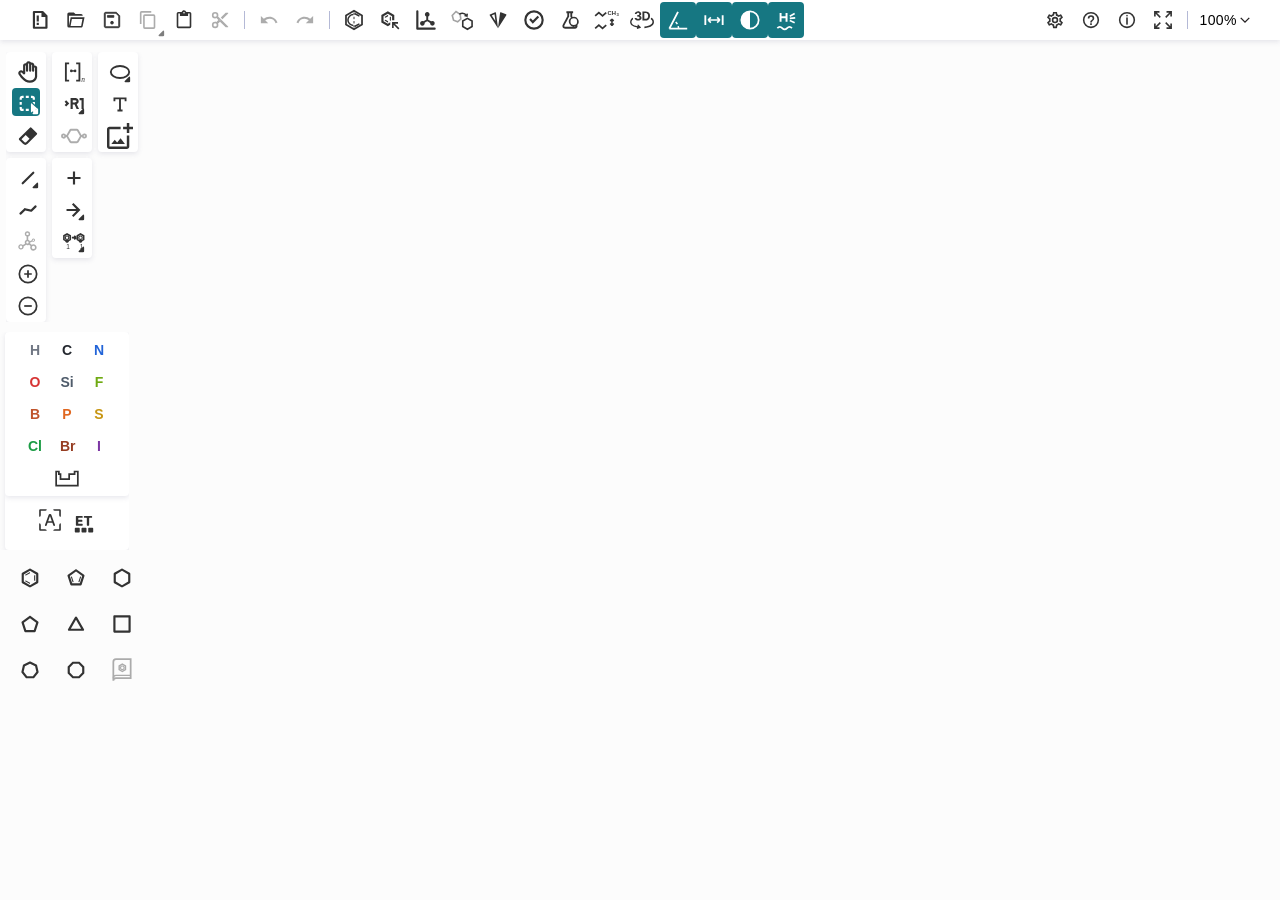
==== commit 4ec00bad: "ChemDraw 식 원자 약어 치환(TMS 등) 배포 Co-Authored-By: Claude Opus 5 <noreply@anthropic.com>" ====
--- a/assets/editor/index.html
+++ b/assets/editor/index.html
@@ -1 +1 @@
-<!doctype html><html lang="en"><head><meta charset="utf-8"/><meta name="viewport" content="width=device-width,initial-scale=1"/><meta name="theme-color" content="#000000"/><meta name="description" content="Ketcher is a web-based chemical structure editor"/><link rel="shortcut icon" type="image/x-icon" href="./favicon.ico"/><link rel="icon" type="image/png" sizes="32x32" href="./favicon-32x32.png"/><link rel="icon" type="image/png" sizes="16x16" href="./favicon-16x16.png"/><link rel="apple-touch-icon" sizes="180x180" href="./apple-touch-icon.png"/><link rel="manifest" href="./manifest.json"/><title>Ketcher v3.17.1</title><script defer="defer" src="./static/js/main.6bd826e6.js"></script><link href="./static/css/main.8d4f0181.css" rel="stylesheet"></head><body><noscript>You need to enable JavaScript to run this app.</noscript><div id="root"></div></body></html>+<!doctype html><html lang="en"><head><meta charset="utf-8"/><meta name="viewport" content="width=device-width,initial-scale=1"/><meta name="theme-color" content="#000000"/><meta name="description" content="Ketcher is a web-based chemical structure editor"/><link rel="shortcut icon" type="image/x-icon" href="./favicon.ico"/><link rel="icon" type="image/png" sizes="32x32" href="./favicon-32x32.png"/><link rel="icon" type="image/png" sizes="16x16" href="./favicon-16x16.png"/><link rel="apple-touch-icon" sizes="180x180" href="./apple-touch-icon.png"/><link rel="manifest" href="./manifest.json"/><title>Ketcher v3.17.1</title><script defer="defer" src="./static/js/main.58a121c7.js"></script><link href="./static/css/main.a5950404.css" rel="stylesheet"></head><body><noscript>You need to enable JavaScript to run this app.</noscript><div id="root"></div></body></html>
--- a/assets/editor/static/css/main.a5950404.css
+++ b/assets/editor/static/css/main.a5950404.css
@@ -0,0 +1 @@
+:where(html){-webkit-text-size-adjust:100%;-moz-text-size-adjust:100%;text-size-adjust:100%;line-height:1.15}:where(h1){font-size:2em;margin-block-end:.67em;margin-block-start:.67em}:where(dl,ol,ul) :where(dl,ol,ul){margin-block-end:0;margin-block-start:0}:where(hr){box-sizing:content-box;color:inherit;height:0}:where(abbr[title]){text-decoration:underline;-webkit-text-decoration:underline dotted;text-decoration:underline dotted}:where(b,strong){font-weight:bolder}:where(code,kbd,pre,samp){font-family:monospace,monospace;font-size:1em}:where(small){font-size:80%}:where(table){border-color:currentColor;text-indent:0}:where(button,input,select){margin:0}:where(button){text-transform:none}:where(button,input:is([type=button i],[type=reset i],[type=submit i])){-webkit-appearance:button}:where(progress){vertical-align:baseline}:where(select){text-transform:none}:where(textarea){margin:0}:where(input[type=search i]){-webkit-appearance:textfield;outline-offset:-2px}::-webkit-inner-spin-button,::-webkit-outer-spin-button{height:auto}::-webkit-input-placeholder{color:inherit;opacity:.54}::-webkit-search-decoration{-webkit-appearance:none}::-webkit-file-upload-button{-webkit-appearance:button;font:inherit}:where(button,input:is([type=button i],[type=color i],[type=reset i],[type=submit i]))::-moz-focus-inner{border-style:none;padding:0}:where(button,input:is([type=button i],[type=color i],[type=reset i],[type=submit i]))::-moz-focusring{outline:1px dotted ButtonText}:where(:-moz-ui-invalid){box-shadow:none}:where(dialog){background-color:#fff;border:solid;color:#000;height:-moz-fit-content;height:fit-content;left:0;margin:auto;padding:1em;position:absolute;right:0;width:-moz-fit-content;width:fit-content}:where(dialog:not([open])){display:none}:where(summary){display:list-item}body{-webkit-font-smoothing:antialiased;-moz-osx-font-smoothing:grayscale;font-family:-apple-system,BlinkMacSystemFont,Segoe UI,Roboto,Oxygen,Ubuntu,Cantarell,Fira Sans,Droid Sans,Helvetica Neue,sans-serif;margin:0;padding:0}code{font-family:source-code-pro,Menlo,Monaco,Consolas,Courier New,monospace}#root,body,html{height:100%;width:100%}.MuiPaper-root.ketcher-dialog{align-self:center;height:650px;max-height:calc(100vh - 4.28571rem);max-width:calc(100vw - 4.28571rem);min-height:19rem;min-width:19rem;width:800px;z-index:1002}.container{display:flex;flex-direction:row;height:100%;justify-content:space-between;width:100%}.box{box-shadow:1px 4px 12px rgba(103,104,132,.18);flex-grow:1;margin:20px;min-height:350px;min-width:450px}:root{--contexify-zIndex:666;--contexify-menu-minWidth:220px;--contexify-menu-padding:6px;--contexify-menu-radius:6px;--contexify-menu-bgColor:#fff;--contexify-menu-shadow:1px 2px 2px rgba(0,0,0,.1),2px 4px 4px rgba(0,0,0,.1),3px 6px 6px rgba(0,0,0,.1);--contexify-menu-negatePadding:var(--contexify-menu-padding);--contexify-separator-color:rgba(0,0,0,.2);--contexify-separator-margin:5px;--contexify-itemContent-padding:6px;--contexify-activeItem-radius:4px;--contexify-item-color:#333;--contexify-activeItem-color:#fff;--contexify-activeItem-bgColor:#3498db;--contexify-rightSlot-color:#6f6e77;--contexify-activeRightSlot-color:#fff;--contexify-arrow-color:#6f6e77;--contexify-activeArrow-color:#fff}@keyframes contexify_feedback{0%{opacity:.4}to{opacity:1}}.contexify{background-color:#fff;background-color:var(--contexify-menu-bgColor);border-radius:6px;border-radius:var(--contexify-menu-radius);box-shadow:1px 2px 2px rgba(0,0,0,.1),2px 4px 4px rgba(0,0,0,.1),3px 6px 6px rgba(0,0,0,.1);box-shadow:var(--contexify-menu-shadow);box-sizing:border-box;min-width:220px;min-width:var(--contexify-menu-minWidth);opacity:0;padding:6px;padding:var(--contexify-menu-padding);position:fixed;-webkit-user-select:none;-moz-user-select:none;user-select:none;z-index:666;z-index:var(--contexify-zIndex)}.contexify_submenu-isOpen,.contexify_submenu-isOpen>.contexify_itemContent{background-color:#3498db;background-color:var(--contexify-activeItem-bgColor);border-radius:4px;border-radius:var(--contexify-activeItem-radius);color:#fff;color:var(--contexify-activeItem-color)}.contexify_submenu-isOpen>.contexify_itemContent .contexify_rightSlot{color:#fff;color:var(--contexify-activeArrow-color)}.contexify_submenu-isOpen>.contexify_submenu{opacity:1;pointer-events:auto}.contexify .contexify_submenu{left:100%;pointer-events:none;position:absolute;top:-6px;top:calc(var(--contexify-menu-negatePadding)*-1);transition:opacity .265s}.contexify .contexify_submenu-bottom{bottom:-6px;bottom:calc(var(--contexify-menu-negatePadding)*-1);top:auto}.contexify .contexify_submenu-right{left:auto;right:100%}.contexify_rightSlot{color:#6f6e77;color:var(--contexify-rightSlot-color);display:flex;margin-left:auto}.contexify_separator{background-color:rgba(0,0,0,.2);background-color:var(--contexify-separator-color);cursor:default;height:1px;margin:5px;margin:var(--contexify-separator-margin)}.contexify_willLeave-disabled{pointer-events:none}.contexify_item{cursor:pointer;position:relative}.contexify_item:focus{outline:0}.contexify_item:focus .contexify_rightSlot,.contexify_item:not(.contexify_item-disabled):hover>.contexify_itemContent .contexify_rightSlot{color:#fff;color:var(--contexify-activeRightSlot-color)}.contexify_item:not(.contexify_item-disabled)[aria-haspopup]>.contexify_itemContent .contexify_rightSlot{color:#6f6e77;color:var(--contexify-arrow-color)}.contexify_item:not(.contexify_item-disabled)[aria-haspopup].contexify_submenu-isOpen>.contexify_itemContent .contexify_rightSlot,.contexify_item:not(.contexify_item-disabled)[aria-haspopup]:hover>.contexify_itemContent .contexify_rightSlot,.contexify_item[aria-haspopup]:focus>.contexify_itemContent .contexify_rightSlot{color:#fff;color:var(--contexify-activeArrow-color)}.contexify_item:not(.contexify_item-disabled):focus>.contexify_itemContent,.contexify_item:not(.contexify_item-disabled):hover>.contexify_itemContent{background-color:#3498db;background-color:var(--contexify-activeItem-bgColor);border-radius:4px;border-radius:var(--contexify-activeItem-radius);color:#fff;color:var(--contexify-activeItem-color)}.contexify_item:not(.contexify_item-disabled):hover>.contexify_submenu{opacity:1;pointer-events:auto}.contexify_item-disabled{cursor:default;opacity:.5}.contexify_itemContent{align-items:center;color:#333;color:var(--contexify-item-color);display:flex;padding:6px;padding:var(--contexify-itemContent-padding);position:relative;white-space:nowrap}.contexify_item-feedback{animation:contexify_feedback .12s both}.contexify_theme-dark{--contexify-menu-bgColor:rgba(40,40,40,.98);--contexify-separator-color:#4c4c4c;--contexify-item-color:#fff}.contexify_theme-light{--contexify-separator-color:#eee;--contexify-item-color:#666;--contexify-activeItem-color:#3498db;--contexify-activeItem-bgColor:#e0eefd;--contexify-activeRightSlot-color:#3498db;--contexify-active-arrow-color:#3498db}@keyframes contexify_scaleIn{0%{opacity:0;transform:scale3d(.3,.3,.3)}to{opacity:1}}@keyframes contexify_scaleOut{0%{opacity:1}to{opacity:0;transform:scale3d(.3,.3,.3)}}.contexify_willEnter-scale{animation:contexify_scaleIn .3s;transform-origin:top left}.contexify_willLeave-scale{animation:contexify_scaleOut .3s;transform-origin:top left}@keyframes contexify_fadeIn{0%{opacity:0;transform:translateY(10px)}to{opacity:1;transform:translateY(0)}}@keyframes contexify_fadeOut{0%{opacity:1;transform:translateY(0)}to{opacity:0;transform:translateY(10px)}}.contexify_willEnter-fade{animation:contexify_fadeIn .3s ease}.contexify_willLeave-fade{animation:contexify_fadeOut .3s ease}@keyframes contexify_flipInX{0%{transform:perspective(800px) rotateX(45deg)}to{transform:perspective(800px)}}@keyframes contexify_flipOutX{0%{transform:perspective(800px)}to{opacity:0;transform:perspective(800px) rotateX(45deg)}}.contexify_willEnter-flip{animation:contexify_flipInX .3s}.contexify_willEnter-flip,.contexify_willLeave-flip{backface-visibility:visible!important;transform-origin:top center}.contexify_willLeave-flip{animation:contexify_flipOutX .3s}@keyframes contexify_slideIn{0%{opacity:0;transform:scaleY(.3)}to{opacity:1}}@keyframes contexify_slideOut{0%{opacity:1}to{opacity:0;transform:scaleY(.3)}}.contexify_willEnter-slide{animation:contexify_slideIn .3s;transform-origin:top center}.contexify_willLeave-slide{animation:contexify_slideOut .3s;transform-origin:top center}.TabPanel-module_tabPanelDiv__wMffZ{background-color:var(--color-tab-active);flex-grow:1;height:100%;overflow-y:auto}.TabPanel-module_tabPanelBox__LY-BB{align-items:start;height:100%;width:100%}.RnaEditorExpanded-module_groupBlockWrapper__sUlhI{position:relative}.RnaEditorExpanded-module_phosphatePositionIconWrapper__XHea5{align-items:center;border:1px solid #b4b9d6;border-radius:4px;display:flex;height:100%;justify-content:center;width:100%}.RnaEditorExpanded-module_phosphatePositionIconWrapper__XHea5.RnaEditorExpanded-module_active__9PKEX{border-color:#585858}.RnaEditorExpanded-module_phosphatePositionIconWrapper__XHea5:not(.RnaEditorExpanded-module_phosphatePositionIconWrapper__XHea5.RnaEditorExpanded-module_hover__0ZbV5){background-color:#f3f8f9}.RnaEditorExpanded-module_phosphatePositionIconWrapper__XHea5.RnaEditorExpanded-module_hover__0ZbV5{background-color:#e1e6ed}.RnaEditorExpanded-module_phosphatePositionIconWrapper__XHea5.RnaEditorExpanded-module_hover__0ZbV5:hover{background-color:#f3f8f9;border-color:#585858}.RnaEditorExpanded-module_phosphatePositionIconWrapperOnPresetCard__-IbfN{align-items:flex-end;display:flex;flex-direction:column;position:absolute;right:4px;top:4px}.RnaEditorExpanded-module_phosphatePositionIconWrapperOnPresetCardActive__bAVbU:hover .RnaEditorExpanded-module_phosphatePositionSelector__NE5RX{display:flex}.RnaEditorExpanded-module_phosphatePositionTrigger__IpdSG{background:transparent;border:none;cursor:pointer;display:flex;height:16px;padding:0;width:16px}.RnaEditorExpanded-module_phosphatePositionTrigger__IpdSG:disabled{cursor:default}.RnaEditorExpanded-module_phosphatePositionSelector__NE5RX{background-color:#e1e6ed;border:1px solid #b4b9d6;border-radius:6px;display:none;gap:4px;padding:3px;position:absolute;right:-50%;top:-50%;z-index:1}.RnaEditorExpanded-module_phosphatePositionOption__GO-S4{background:transparent;border:none;border-radius:4px;cursor:pointer;display:flex;height:24px;padding:0;width:24px}.RnaEditorExpanded-module_phosphatePositionOptionDisabled__oxZ6W{cursor:default;opacity:.5}.Modal-module_expandButton__J1QYl{margin-right:-8px!important}.RulerArea-module_rulerArea__Kix1O{background-color:transparent;height:36px;pointer-events:none;position:absolute;width:100%}.RulerArea-module_rulerInput__nCNOa{border:var(--border-regular);border-radius:3px;height:14px;opacity:40%;pointer-events:auto;position:absolute;text-align:center;top:0;width:35px;will-change:transform}.RulerArea-module_rulerInput__nCNOa:hover{border:1px solid var(--color-input-border-hover);cursor:pointer;opacity:100%}.RulerArea-module_rulerInput__nCNOa:focus{border:1px solid var(--color-input-border-hover);height:18px;opacity:100%;outline:none}.RulerArea-module_rulerInput__nCNOa.RulerArea-module_rulerInputDragging__saoOk{opacity:100%;-webkit-user-select:none;-moz-user-select:none;user-select:none}.RulerArea-module_rulerScale__4YOKH{height:100%;pointer-events:none;-webkit-user-select:none;-moz-user-select:none;user-select:none;visibility:hidden;width:100%}.RulerArea-module_rulerHandle__g4GPl{height:13px;position:absolute;top:0;width:16px;will-change:transform}.RulerArea-module_rulerHandle__g4GPl:hover{cursor:pointer}.RulerArea-module_rulerHandle__g4GPl:before,.RulerArea-module_rulerInput__nCNOa:before{content:"";display:block;height:calc(100% + 20px);left:-10px;position:absolute;top:-10px;width:calc(100% + 20px)}.RulerArea-module_rulerHandle__g4GPl:hover~.RulerArea-module_rulerScale__4YOKH,.RulerArea-module_rulerInput__nCNOa:hover~.RulerArea-module_rulerScale__4YOKH{background-color:var(--color-background-canvas);visibility:visible}.RulerArea-module_rulerHandle__g4GPl:hover~.RulerArea-module_rulerInput__nCNOa{opacity:100%}.DragGhost-module_dragGhost__m5lHf{left:0;position:absolute;top:0;will-change:transform;z-index:var(--zindex-overlay)}.Ketcher-polymer-editor-root{--color-background-canvas:#f5f5f5;--color-background-primary:#fff;--color-background-secondary:#f8feff;--color-background-overlay:rgba(94,94,94,.8);--color-border-primary:#cad3dd;--color-border-secondary:#7c7c7f;--color-text-primary:#333;--color-text-secondary:#167782;--color-text-light:#585858;--color-text-dark:#000;--color-text-error:#ff4a4a;--color-text-lightgrey:#7c7c7f;--color-tab-regular:#fff;--color-tab-active:#e1e5ea;--color-tab-hover:#00838f;--color-tab-content:#eff2f5;--color-scroll-regular:#717171;--color-scroll-inactive:#ddd;--color-button-primary-active:#167782;--color-button-primary-hover:#00838f;--color-button-primary-clicked:#4fb3bf;--color-button-primary-disabled:hsla(0,0%,44%,.4);--color-button-secondary-active:#585858;--color-button-secondary-hover:#333;--color-button-secondary-clicked:#aeaeae;--color-button-secondary-disabled:hsla(0,0%,44%,.4);--color-button-group-active:#167782;--color-button-group-hover:#2e858f;--color-button-transparent-active:transparent;--color-button-text-primary:#fff;--color-button-text-secondary:#005662;--color-button-text-disabled:#7a7a7a;--color-dropdown-primary:#333;--color-dropdown-secondary:#fff;--color-dropdown-hover:#ddd;--color-dropdown-disabled:#7a7a7a;--color-tooltip-background:#fff;--color-tooltip-text:#333;--color-link-active:#00838f;--color-link-hover:#005662;--color-divider:#aeaeae;--color-spinner:#005662;--color-error:#ff4a4a;--color-input-text-default:#585858;--color-input-text-active:#333;--color-input-text-disabled:#585858;--color-input-text-error:#ff4a4a;--color-input-background-primary:#fff;--color-input-background-default:#eff2f5;--color-input-background-hover:#ddd;--color-input-background-disabled:#eff2f5;--color-input-border-regular:#cad3dd;--color-input-border-active:#fff;--color-input-border-hover:#43b5c0;--color-input-border-focus:#eff2f5;--color-input-border-error:#ff4a4a;--color-icon-grey:#b4b9d6;--color-icon-hover:#005662;--color-icon-active:#525252;--color-icon-activeMenu:#005662;--color-icon-clicked:#fff;--color-icon-disabled:rgba(82,82,82,.4);--color-monomer-default:#c8c8c8;--color-editMode-sequenceInRNABuilder:#99d7dc;--font-size-small:10px;--font-size-regular:12px;--font-size-medium:14px;--font-size-xsmall:6px;--font-family-montserrat:Montserrat,sans-serif;--font-family-inter:Inter,FreeSans,Arimo,"Droid Sans",Helvetica,"Helvetica Neue",Arial,sans-serif;--font-family-roboto:Roboto,FreeSans,Arimo,"Droid Sans",Helvetica,"Helvetica Neue",Arial,sans-serif;--font-weight-light:300;--font-weight-regular:400;--font-weight-bold:600;--border-regular:1px solid #cad3dd;--border-small:1px solid #e1e5ea;--border-radius-regular:4px;--shadow-regular:0px 1px 1px hsla(204,9%,79%,.7);--shadow-mainLayoutBlocks:0px 2px 5px rgba(103,104,132,.15);--outline-small:1px solid #b4b9d6;--outline-medium:2px solid #b4b9d6;--outline-color:#b4b9d6;--outline-selected-color:#167782;--outline-selected-small:1px solid #167782;--outline-selected-medium:2px solid #167782;--outline-grey-small:1px solid #585858;--transition-regular:all 0.3s;--zindex-base:0;--zindex-toolbar:10;--zindex-sticky:100;--zindex-overlay:200;--zindex-modal:1000;--zindex-critical:9999}.button-common-styles{align-items:center;border-radius:4px;display:inline-flex;font-size:12px;height:24px;justify-content:center;line-height:14px;min-width:70px;outline:none}.scrollbar{scrollbar-width:thin}.scrollbar ::-webkit-scrollbar-track{background-color:transparent}.scrollbar::-webkit-scrollbar{background-color:#eff2f5;height:6px;width:6px}.scrollbar::-webkit-scrollbar-thumb{background-color:rgba(165,175,185,.85);border-radius:10px;-webkit-border-radius:10px}.scrollbar::-webkit-scrollbar-thumb:active,.scrollbar::-webkit-scrollbar-thumb:hover{background-color:#a5afb9}.cliparea-module_cliparea__GdPrN{background:transparent!important;border:none!important;bottom:0;color:transparent!important;display:block;font-size:1px;height:0!important;left:0;outline:none;overflow:hidden;padding:0!important;position:absolute;resize:none;-webkit-user-select:text;-moz-user-select:text;user-select:text;width:0!important;z-index:-1}.ActionButton-module_button-common-styles__y-hng{align-items:center;border-radius:4px;display:inline-flex;font-size:12px;height:24px;justify-content:center;line-height:14px;min-width:70px;outline:none}.ActionButton-module_scrollbar__lD3MH{scrollbar-width:thin}.ActionButton-module_scrollbar__lD3MH ::-webkit-scrollbar-track{background-color:transparent}.ActionButton-module_scrollbar__lD3MH::-webkit-scrollbar{background-color:#eff2f5;height:6px;width:6px}.ActionButton-module_scrollbar__lD3MH::-webkit-scrollbar-thumb{background-color:rgba(165,175,185,.85);border-radius:10px;-webkit-border-radius:10px}.ActionButton-module_scrollbar__lD3MH::-webkit-scrollbar-thumb:active,.ActionButton-module_scrollbar__lD3MH::-webkit-scrollbar-thumb:hover{background-color:#a5afb9}.ActionButton-module_button__nfoWQ{background-color:#fff;background-image:none;background:inherit;border:0;border-radius:4px;color:#333;cursor:pointer;display:inline-block;display:block;height:36px;margin:4px;padding:0;position:relative;text-align:center;-webkit-user-select:none;-moz-user-select:none;user-select:none;vertical-align:middle;width:36px}.ActionButton-module_button__nfoWQ:active{background-image:none;outline:0}.ActionButton-module_button__nfoWQ[disabled],fieldset[disabled] .ActionButton-module_button__nfoWQ{background-image:none;box-shadow:none;cursor:not-allowed;opacity:.4}.ActionButton-module_button__nfoWQ>input[type=file]{left:-9999px;position:absolute}.ActionButton-module_button__nfoWQ+button,.ActionButton-module_button__nfoWQ+input[type=reset],.ActionButton-module_button__nfoWQ+input[type=submit]{margin-left:.3em}.ActionButton-module_button__nfoWQ:after,.ActionButton-module_button__nfoWQ:before{display:inline-block;vertical-align:middle}.ActionButton-module_button__nfoWQ:after{left:0;position:absolute}.ActionButton-module_button__nfoWQ:hover{background-image:none;color:#188794}.ActionButton-module_button__nfoWQ:active,.ActionButton-module_button__nfoWQ[disabled]{box-shadow:none;transform:scale(none);transform:scale(1);transition:transform,.2s,ease-out}.ActionButton-module_button__nfoWQ>svg{font-size:26px;height:26px;left:.1em;position:absolute;top:.1em;width:26px}.ActionButton-module_button__nfoWQ.ActionButton-module_selected__kPCxA,.ActionButton-module_button__nfoWQ:active{background:#167782;color:#fff}.ActionButton-module_button__nfoWQ.ActionButton-module_selected__kPCxA:hover,.ActionButton-module_button__nfoWQ:active:hover{background-color:#188794}.InfoModal-module_infoModalOverlay__Ve2pm{align-items:center;background:hsla(0,0%,47%,.2);bottom:0;display:flex;justify-content:center;left:0;position:absolute;right:0;top:0;z-index:40}.InfoModal-module_infoModalOverlay__Ve2pm .InfoModal-module_infoModalWindow__Qd-UI{background-clip:padding-box;background-color:#fff;border:none;border-radius:8px;display:flex;flex-direction:column;font-family:Inter,FreeSans,Arimo,Droid Sans,Helvetica,Helvetica Neue,Arial,sans-serif;left:50%;margin:0;max-height:300px;opacity:1;outline:0;padding:0;position:fixed;text-align:left;top:50%;transform:translate(-50%,-50%);transition:transform .3s,opacity .3s;width:360px}.InfoModal-module_infoModalWindow__Qd-UI::backdrop{display:none}.InfoModal-module_infoModalWindow__Qd-UI header{align-items:center;border-radius:6px 6px 0 0;color:#333;display:flex;font-size:14px;font-weight:500;line-height:14px;padding:12px}.InfoModal-module_infoModalBody__BYoCY{font-size:12px;height:100%;line-height:14px;overflow:auto;padding:12px}.InfoModal-module_infoModalBody__BYoCY::-webkit-scrollbar{background-color:#eff2f5;height:6px;width:6px}.InfoModal-module_infoModalBody__BYoCY::-webkit-scrollbar-thumb{background-color:rgba(165,175,185,.85);border-radius:10px;-webkit-border-radius:10px}.InfoModal-module_infoModalBody__BYoCY::-webkit-scrollbar-track{background-color:transparent;scrollbar-width:thin}.InfoModal-module_infoModalBody__BYoCY::-webkit-scrollbar-thumb:active,::-webkit-scrollbar-thumb:hover{background-color:#a5afb9}.InfoModal-module_infoModalWindow__Qd-UI footer{display:flex;gap:8px;justify-content:flex-end;padding:16px 12px 12px}.InfoModal-module_modalHidden__6HnzH{display:none}.InfoModal-module_ok__BETvY{background-color:#167782;border:1px solid transparent;border-radius:4px;color:#fff;font-size:12px;height:24px;min-width:70px}.InfoModal-module_ok__BETvY:active,.InfoModal-module_ok__BETvY:hover{background-color:#4fb3bf}.InfoModal-module_ok__BETvY:disabled{background-color:#e1e5ea;color:#333}.Dialog-module_button-common-styles__Xehyp{align-items:center;border-radius:4px;display:inline-flex;font-size:12px;height:24px;justify-content:center;line-height:14px;min-width:70px;outline:none}.Dialog-module_scrollbar__L8hUr{scrollbar-width:thin}.Dialog-module_scrollbar__L8hUr ::-webkit-scrollbar-track{background-color:transparent}.Dialog-module_scrollbar__L8hUr::-webkit-scrollbar{background-color:#eff2f5;height:6px;width:6px}.Dialog-module_scrollbar__L8hUr::-webkit-scrollbar-thumb{background-color:rgba(165,175,185,.85);border-radius:10px;-webkit-border-radius:10px}.Dialog-module_scrollbar__L8hUr::-webkit-scrollbar-thumb:active,.Dialog-module_scrollbar__L8hUr::-webkit-scrollbar-thumb:hover{background-color:#a5afb9}.Dialog-module_dialog__hiRBI{background-clip:padding-box;background-color:#fff;border:none;border-radius:8px;color:#585858;display:flex;flex-direction:column;font-family:Inter,FreeSans,Arimo,Droid Sans,Helvetica,Helvetica Neue,Arial,sans-serif;margin:0;opacity:1;outline:0;padding:0;position:relative;text-align:left;transform:scale(1);transition:transform .3s,opacity .3s;vertical-align:middle}.Dialog-module_dialog__hiRBI.Dialog-module_hide__bbkvB{opacity:.2;transform:scale(.5)}.Dialog-module_header__8QGek{align-items:center;border-radius:6px 6px 0 0;box-sizing:content-box;color:#333;display:flex;font-size:14px;font-weight:500;line-height:12px;padding:12px}.Dialog-module_header__8QGek .Dialog-module_btnContainer__ulrFM{align-items:flex-end;display:flex;flex-direction:row;flex-grow:1}.Dialog-module_header__8QGek .Dialog-module_buttonTop__91ha8{align-self:center;background-color:transparent;border:none;height:16px;margin-left:auto;padding:0;width:16px}.Dialog-module_header__8QGek .Dialog-module_buttonTop__91ha8 .Dialog-module_closeButton__XyaAE{height:100%;width:100%}.Dialog-module_footer__PliV0{display:flex;gap:8px;justify-content:flex-end;padding:16px 12px 12px}.Dialog-module_footer__PliV0 .Dialog-module_ok__BUQ6q{align-items:center;background-color:#167782;border:1px solid transparent;border-radius:4px;color:#fff;display:inline-flex;font-size:12px;height:24px;justify-content:center;line-height:14px;min-width:70px;outline:none}.Dialog-module_footer__PliV0 .Dialog-module_ok__BUQ6q:active,.Dialog-module_footer__PliV0 .Dialog-module_ok__BUQ6q:hover{background-color:#4fb3bf}.Dialog-module_footer__PliV0 .Dialog-module_ok__BUQ6q:disabled{background-color:#e1e5ea;color:#333}.Dialog-module_footer__PliV0 .Dialog-module_cancel__8d83c{align-items:center;background-color:#fff;border:1px solid #585858;border-radius:4px;color:#585858;display:inline-flex;font-size:12px;height:24px;justify-content:center;line-height:14px;min-width:70px;outline:none}.Dialog-module_footer__PliV0 .Dialog-module_cancel__8d83c:active,.Dialog-module_footer__PliV0 .Dialog-module_cancel__8d83c:hover{border:1px solid #333;color:#333}.Dialog-module_footer__PliV0 .Dialog-module_cancel__8d83c:disabled{border:1px solid rgba(88,88,88,.7);color:rgba(88,88,88,.7)}.Dialog-module_withDivider__YBKiQ{border-bottom:1px solid #e1e5ea;height:36px;margin:0;padding:0 12px}.Dialog-module_body__EWh4H{font-size:12px;height:100%;line-height:14px;overflow:auto;scrollbar-width:thin}.Dialog-module_body__EWh4H ::-webkit-scrollbar-track{background-color:transparent}.Dialog-module_body__EWh4H::-webkit-scrollbar{background-color:#eff2f5;height:6px;width:6px}.Dialog-module_body__EWh4H::-webkit-scrollbar-thumb{background-color:rgba(165,175,185,.85);border-radius:10px;-webkit-border-radius:10px}.Dialog-module_body__EWh4H::-webkit-scrollbar-thumb:active,.Dialog-module_body__EWh4H::-webkit-scrollbar-thumb:hover{background-color:#a5afb9}.Dialog-module_withMargin__-zVS4{margin:0 12px}.DefaultMultiTool-module_default__zNTMe button{display:inline;display:initial}.GroupedMultiTool-module_group__BJQAU{display:flex;flex-direction:column}.GroupedMultiTool-module_group__BJQAU:not(:first-of-type){border-top:1px solid #cad3dd;margin-top:4px;padding-top:5px}.ToolbarMultiToolItem-module_button-common-styles__Fuxbo{align-items:center;border-radius:4px;display:inline-flex;font-size:12px;height:24px;justify-content:center;line-height:14px;min-width:70px;outline:none}.ToolbarMultiToolItem-module_scrollbar__XTmfz{scrollbar-width:thin}.ToolbarMultiToolItem-module_scrollbar__XTmfz ::-webkit-scrollbar-track{background-color:transparent}.ToolbarMultiToolItem-module_scrollbar__XTmfz::-webkit-scrollbar{background-color:#eff2f5;height:6px;width:6px}.ToolbarMultiToolItem-module_scrollbar__XTmfz::-webkit-scrollbar-thumb{background-color:rgba(165,175,185,.85);border-radius:10px;-webkit-border-radius:10px}.ToolbarMultiToolItem-module_scrollbar__XTmfz::-webkit-scrollbar-thumb:active,.ToolbarMultiToolItem-module_scrollbar__XTmfz::-webkit-scrollbar-thumb:hover{background-color:#a5afb9}.ToolbarMultiToolItem-module_icon__-HQal{fill:#333;bottom:0;display:block;height:7px;position:absolute;right:0;width:7px}.ToolbarMultiToolItem-module_iconSelected__hlO0J,.ToolbarMultiToolItem-module_root__uTaId:active .ToolbarMultiToolItem-module_icon__-HQal{fill:#fff}.ToolbarMultiToolItem-module_portal__2XJgz{background:#fff;border:1px solid #cad3dd;border-radius:5px;box-shadow:3px 4px 4px rgba(103,104,132,.25);position:absolute;white-space:nowrap;word-break:keep-all;z-index:20}.ToolbarMultiToolItem-module_portal__2XJgz>button{height:28px;width:28px}.ToolbarMultiToolItem-module_portal__2XJgz>button>svg{left:3px;top:3px}.ToolbarMultiToolItem-module_portal__2XJgz kbd{color:#cad3dd;display:none;font:.8em monospace}.ToolbarMultiToolItem-module_portal-vertical__A0DVe{display:flex;flex-direction:column}.BottomToolbar-module_button-common-styles__PbtE9{align-items:center;border-radius:4px;display:inline-flex;font-size:12px;height:24px;justify-content:center;line-height:14px;min-width:70px;outline:none}.BottomToolbar-module_scrollbar__i1f8P{scrollbar-width:thin}.BottomToolbar-module_scrollbar__i1f8P ::-webkit-scrollbar-track{background-color:transparent}.BottomToolbar-module_scrollbar__i1f8P::-webkit-scrollbar{background-color:#eff2f5;height:6px;width:6px}.BottomToolbar-module_scrollbar__i1f8P::-webkit-scrollbar-thumb{background-color:rgba(165,175,185,.85);border-radius:10px;-webkit-border-radius:10px}.BottomToolbar-module_scrollbar__i1f8P::-webkit-scrollbar-thumb:active,.BottomToolbar-module_scrollbar__i1f8P::-webkit-scrollbar-thumb:hover{background-color:#a5afb9}.BottomToolbar-module_group__b-pGt{align-items:center;display:flex}.BottomToolbar-module_root__kjkSm{-ms-overflow-style:none;align-items:center;display:flex;flex-direction:column;margin-left:6px;margin-top:6px;overflow:hidden;padding-right:5px;scrollbar-width:thin;width:140px}.BottomToolbar-module_root__kjkSm div{position:relative;text-align:center}.BottomToolbar-module_root__kjkSm>div>div{margin-bottom:6px}.BottomToolbar-module_root__kjkSm kbd{color:#cad3dd;display:none;font:.8em monospace}.BottomToolbar-module_root__kjkSm .BottomToolbar-module_group__b-pGt{flex-direction:column}.BottomToolbar-module_root__kjkSm .BottomToolbar-module_group__b-pGt:not(:last-of-type){border-bottom:1px solid #eff2f5;margin-bottom:6px}.BottomToolbar-module_root__kjkSm ::-webkit-scrollbar-track{background-color:transparent}.BottomToolbar-module_root__kjkSm::-webkit-scrollbar{background-color:#eff2f5;height:6px;width:6px}.BottomToolbar-module_root__kjkSm::-webkit-scrollbar-thumb{background-color:rgba(165,175,185,.85);border-radius:10px;-webkit-border-radius:10px}.BottomToolbar-module_root__kjkSm::-webkit-scrollbar-thumb:active,.BottomToolbar-module_root__kjkSm::-webkit-scrollbar-thumb:hover{background-color:#a5afb9}.BottomToolbar-module_root__kjkSm .BottomToolbar-module_group__b-pGt{grid-gap:2px;display:grid;gap:2px;grid-template-columns:repeat(3,1fr);justify-items:center}.BottomToolbar-module_root__kjkSm button{height:36px;margin:4px;width:36px}.BottomToolbar-module_root__kjkSm button>svg{left:5px;top:5px}.ArrowScroll-module_scroll__h9kCx{background:#fff;display:flex;min-height:32px;width:36px}.ArrowScroll-module_scroll__h9kCx.ArrowScroll-module_upDown__zT-Uf{flex-direction:column}.ArrowScroll-module_button__ygMgL{background:transparent;border:none;cursor:pointer;font-size:15px!important;height:50%;-webkit-user-select:none;-moz-user-select:none;user-select:none;width:100%}.ArrowScroll-module_button__ygMgL.ArrowScroll-module_down__yDzZX,.ArrowScroll-module_button__ygMgL.ArrowScroll-module_up__Q1ubd{height:50%;width:100%}.ArrowScroll-module_button__ygMgL.ArrowScroll-module_left__ND2ZB,.ArrowScroll-module_button__ygMgL.ArrowScroll-module_right__A3fNm{align-items:center;display:flex;height:100%;justify-content:center;padding:0;width:50%}.ArrowScroll-module_down__yDzZX{bottom:0;position:absolute}.ArrowScroll-module_up__Q1ubd{position:absolute;top:0}.ArrowScroll-module_left__ND2ZB{left:0;position:absolute}.ArrowScroll-module_right__A3fNm{position:absolute;right:0}.LeftToolbar-module_button-common-styles__WgnON{align-items:center;border-radius:4px;display:inline-flex;font-size:12px;height:24px;justify-content:center;line-height:14px;min-width:70px;outline:none}.LeftToolbar-module_scrollbar__OBwid{scrollbar-width:thin}.LeftToolbar-module_scrollbar__OBwid ::-webkit-scrollbar-track{background-color:transparent}.LeftToolbar-module_scrollbar__OBwid::-webkit-scrollbar{background-color:#eff2f5;height:6px;width:6px}.LeftToolbar-module_scrollbar__OBwid::-webkit-scrollbar-thumb{background-color:rgba(165,175,185,.85);border-radius:10px;-webkit-border-radius:10px}.LeftToolbar-module_scrollbar__OBwid::-webkit-scrollbar-thumb:active,.LeftToolbar-module_scrollbar__OBwid::-webkit-scrollbar-thumb:hover{background-color:#a5afb9}.LeftToolbar-module_group__0s41t{align-items:center;display:flex}.LeftToolbar-module_root__yhhZm{-ms-overflow-style:none;align-items:center;align-items:flex-start;display:flex;flex-direction:column;margin-left:6px;margin-top:12px;overflow:hidden;padding-right:5px;scrollbar-width:thin;width:132px}.LeftToolbar-module_root__yhhZm div{position:relative;text-align:center}.LeftToolbar-module_root__yhhZm>div>div{margin-bottom:6px}.LeftToolbar-module_root__yhhZm kbd{color:#cad3dd;display:none;font:.8em monospace}.LeftToolbar-module_root__yhhZm .LeftToolbar-module_group__0s41t{flex-direction:column}.LeftToolbar-module_root__yhhZm .LeftToolbar-module_group__0s41t:not(:last-of-type){border-bottom:1px solid #eff2f5;margin-bottom:6px}.LeftToolbar-module_root__yhhZm ::-webkit-scrollbar-track{background-color:transparent}.LeftToolbar-module_root__yhhZm::-webkit-scrollbar{background-color:#eff2f5;height:6px;width:6px}.LeftToolbar-module_root__yhhZm::-webkit-scrollbar-thumb{background-color:rgba(165,175,185,.85);border-radius:10px;-webkit-border-radius:10px}.LeftToolbar-module_root__yhhZm::-webkit-scrollbar-thumb:active,.LeftToolbar-module_root__yhhZm::-webkit-scrollbar-thumb:hover{background-color:#a5afb9}.LeftToolbar-module_root__yhhZm .LeftToolbar-module_group__0s41t:not(:last-of-type){border-bottom:none}.LeftToolbar-module_buttons__lnIjn{-moz-column-count:3;column-count:3;-moz-column-fill:balance;column-fill:balance;-moz-column-gap:6px;column-gap:6px;overflow:hidden;padding-right:5px;scroll-behavior:smooth;width:100%}.LeftToolbar-module_borderOff__om425{border-bottom:none!important}.LeftToolbar-module_groupItem__OqQu0{-moz-column-break-inside:avoid;background-color:#fff;border-radius:4px;box-shadow:0 2px 5px rgba(103,104,132,.15);break-inside:avoid-column;padding:2px}.LeftToolbar-module_groupItem__OqQu0 svg{bottom:3px;right:3px}.LeftToolbar-module_groupItem__OqQu0 button{height:28px;margin:2px;width:28px}.LeftToolbar-module_groupItem__OqQu0 button>svg{left:3px;top:3px}.Atom-module_button-common-styles__j3EUJ{align-items:center;border-radius:4px;display:inline-flex;font-size:12px;height:24px;justify-content:center;line-height:14px;min-width:70px;outline:none}.Atom-module_scrollbar__iO-Ni{scrollbar-width:thin}.Atom-module_scrollbar__iO-Ni ::-webkit-scrollbar-track{background-color:transparent}.Atom-module_scrollbar__iO-Ni::-webkit-scrollbar{background-color:#eff2f5;height:6px;width:6px}.Atom-module_scrollbar__iO-Ni::-webkit-scrollbar-thumb{background-color:rgba(165,175,185,.85);border-radius:10px;-webkit-border-radius:10px}.Atom-module_scrollbar__iO-Ni::-webkit-scrollbar-thumb:active,.Atom-module_scrollbar__iO-Ni::-webkit-scrollbar-thumb:hover{background-color:#a5afb9}.Atom-module_atom__g2RUu{background-color:#fff;background-color:transparent;background-image:none;border-color:#cad3dd;border-radius:4px;border-radius:0;color:#333;cursor:pointer;display:inline-block;height:32px;margin:2px 4px;padding:0;position:relative;text-align:center;-webkit-user-select:none;-moz-user-select:none;user-select:none;vertical-align:middle;width:32px}.Atom-module_atom__g2RUu:active{background-image:none;outline:0}.Atom-module_atom__g2RUu[disabled],fieldset[disabled] .Atom-module_atom__g2RUu{background-image:none;box-shadow:none;cursor:not-allowed;opacity:.4}.Atom-module_atom__g2RUu>input[type=file]{left:-9999px;position:absolute}.Atom-module_atom__g2RUu+button,.Atom-module_atom__g2RUu+input[type=reset],.Atom-module_atom__g2RUu+input[type=submit]{margin-left:.3em}.Atom-module_atom__g2RUu[disabled]{background-image:none;box-shadow:none;cursor:not-allowed;opacity:.5}.RightToolbar-module_button-common-styles__fNlqY{align-items:center;border-radius:4px;display:inline-flex;font-size:12px;height:24px;justify-content:center;line-height:14px;min-width:70px;outline:none}.RightToolbar-module_scrollbar__2Q0UU{scrollbar-width:thin}.RightToolbar-module_scrollbar__2Q0UU ::-webkit-scrollbar-track{background-color:transparent}.RightToolbar-module_scrollbar__2Q0UU::-webkit-scrollbar{background-color:#eff2f5;height:6px;width:6px}.RightToolbar-module_scrollbar__2Q0UU::-webkit-scrollbar-thumb{background-color:rgba(165,175,185,.85);border-radius:10px;-webkit-border-radius:10px}.RightToolbar-module_scrollbar__2Q0UU::-webkit-scrollbar-thumb:active,.RightToolbar-module_scrollbar__2Q0UU::-webkit-scrollbar-thumb:hover{background-color:#a5afb9}.RightToolbar-module_group__3mhUx{align-items:center;display:flex}.RightToolbar-module_root__1D5hp{-ms-overflow-style:none;align-items:center;display:flex;flex-direction:column;margin-right:6px;margin-top:10px;overflow:hidden;padding-left:5px;scrollbar-width:thin;width:124px}.RightToolbar-module_root__1D5hp div{position:relative;text-align:center}.RightToolbar-module_root__1D5hp>div>div{margin-bottom:6px}.RightToolbar-module_root__1D5hp kbd{color:#cad3dd;display:none;font:.8em monospace}.RightToolbar-module_root__1D5hp .RightToolbar-module_group__3mhUx{flex-direction:column}.RightToolbar-module_root__1D5hp .RightToolbar-module_group__3mhUx:not(:last-of-type){border-bottom:1px solid #eff2f5;margin-bottom:6px}.RightToolbar-module_root__1D5hp ::-webkit-scrollbar-track{background-color:transparent}.RightToolbar-module_root__1D5hp::-webkit-scrollbar{background-color:#eff2f5;height:6px;width:6px}.RightToolbar-module_root__1D5hp::-webkit-scrollbar-thumb{background-color:rgba(165,175,185,.85);border-radius:10px;-webkit-border-radius:10px}.RightToolbar-module_root__1D5hp::-webkit-scrollbar-thumb:active,.RightToolbar-module_root__1D5hp::-webkit-scrollbar-thumb:hover{background-color:#a5afb9}.RightToolbar-module_root__1D5hp .RightToolbar-module_group__3mhUx:not(:last-of-type){border-bottom:none;margin-bottom:0;padding-bottom:2px}.RightToolbar-module_root__1D5hp .RightToolbar-module_group__3mhUx:not(:last-of-type).RightToolbar-module_atomsList__ar08-{margin-bottom:8px;margin-top:2px}.RightToolbar-module_groupItem__KHL-v{padding:2px 0}.RightToolbar-module_atomsList__ar08->div{display:grid;grid-template-columns:repeat(3,1fr);justify-items:center}.RightToolbar-module_anyAtomRow__bR9mT{display:flex;gap:2px;justify-content:center}.RightToolbar-module_buttons__YxRHI{background-color:#fff;border-radius:4px;box-shadow:0 2px 5px rgba(103,104,132,.15);overflow:hidden;scroll-behavior:smooth;width:100%}.RightToolbar-module_buttons__YxRHI .RightToolbar-module_button__KwZD8{border-radius:4px;margin-bottom:2px;margin-top:4px}.RightToolbar-module_buttons__YxRHI button{border-radius:4px;font-size:14px;font-weight:600;height:28px;margin:2px;width:28px}.RightToolbar-module_buttons__YxRHI button svg{bottom:1px;left:1px;margin:auto;right:1px;top:1px}.FloatingTools-module_button-common-styles__5y-1V{align-items:center;border-radius:4px;display:inline-flex;font-size:12px;height:24px;justify-content:center;line-height:14px;min-width:70px;outline:none}.FloatingTools-module_scrollbar__yoYi0{scrollbar-width:thin}.FloatingTools-module_scrollbar__yoYi0 ::-webkit-scrollbar-track{background-color:transparent}.FloatingTools-module_scrollbar__yoYi0::-webkit-scrollbar{background-color:#eff2f5;height:6px;width:6px}.FloatingTools-module_scrollbar__yoYi0::-webkit-scrollbar-thumb{background-color:rgba(165,175,185,.85);border-radius:10px;-webkit-border-radius:10px}.FloatingTools-module_scrollbar__yoYi0::-webkit-scrollbar-thumb:active,.FloatingTools-module_scrollbar__yoYi0::-webkit-scrollbar-thumb:hover{background-color:#a5afb9}.FloatingTools-module_group__pQ-sJ{align-items:center;display:flex}.FloatingTools-module_wrapper__OFeE9{display:flex;position:absolute;translate:-50% calc(-50% - 40px)}.FloatingTools-module_wrapper__OFeE9 div{position:relative;text-align:center}.FloatingTools-module_wrapper__OFeE9>div>div{margin-bottom:6px}.FloatingTools-module_wrapper__OFeE9 kbd{color:#cad3dd;display:none;font:.8em monospace}.FloatingTools-module_wrapper__OFeE9 .FloatingTools-module_item__UcfDN{background-color:#fff;border-radius:4px;box-shadow:0 6px 10px rgba(103,104,132,.15);height:28px;width:28px}.FloatingTools-module_wrapper__OFeE9 .FloatingTools-module_item__UcfDN>svg{height:20px;left:50%;top:50%;transform:translate(-50%,-50%);width:20px}.Modal-module_button-common-styles__ko9E5{align-items:center;border-radius:4px;display:inline-flex;font-size:12px;height:24px;justify-content:center;line-height:14px;min-width:70px;outline:none}.Modal-module_scrollbar__yPIJc{scrollbar-width:thin}.Modal-module_scrollbar__yPIJc ::-webkit-scrollbar-track{background-color:transparent}.Modal-module_scrollbar__yPIJc::-webkit-scrollbar{background-color:#eff2f5;height:6px;width:6px}.Modal-module_scrollbar__yPIJc::-webkit-scrollbar-thumb{background-color:rgba(165,175,185,.85);border-radius:10px;-webkit-border-radius:10px}.Modal-module_scrollbar__yPIJc::-webkit-scrollbar-thumb:active,.Modal-module_scrollbar__yPIJc::-webkit-scrollbar-thumb:hover{background-color:#a5afb9}.Modal-module_inlineTextOverlay__xq2M5{bottom:0;left:0;pointer-events:none;position:absolute;right:0;top:0;z-index:40}.Modal-module_inlineTextOverlay__xq2M5>*{pointer-events:auto}.Modal-module_modalOverlay__AzVeg{align-items:center;background-color:rgba(94,94,94,.2);background-image:url("data:image/svg+xml;charset=utf-8,%3Csvg xmlns='http://www.w3.org/2000/svg' width='10' height='10'%3E%3Cpath d='M0 10 10 0zm12-2-4 4zM-2 2l4-4z' stroke='%23555' stroke-width='2' stroke-opacity='.02'/%3E%3C/svg%3E");background:none\9;bottom:0;display:flex;filter:progid:DXImageTransform.Microsoft.gradient(startColorstr="#335e5e5e",endColorstr="#335e5e5e");justify-content:center;left:0;position:absolute;right:0;top:0;z-index:40}.Modal-module_modalOverlay__AzVeg:not([ie9]){filter:progid:dximagetransform.microsoft.gradient(enabled="false")}.Modal-module_modalOverlay__AzVeg.Modal-module_animate__pnPNj{transition:background-color .3s}.Modal-module_modalOverlay__AzVeg.Modal-module_hide__0CTey{background-color:rgba(94,94,94,.01)}.Modal-module_modalOverlay__AzVeg:after{content:"";display:inline-block;height:100%;vertical-align:middle}.Modal-module_modalOverlay__AzVeg .Modal-module_smallScreen__nzt2L{max-height:90%;max-width:90%}.Select-module_button-common-styles__cgaVz{align-items:center;border-radius:4px;display:inline-flex;font-size:12px;height:24px;justify-content:center;line-height:14px;min-width:70px;outline:none}.Select-module_scrollbar__cA89D{scrollbar-width:thin}.Select-module_scrollbar__cA89D ::-webkit-scrollbar-track{background-color:transparent}.Select-module_scrollbar__cA89D::-webkit-scrollbar{background-color:#eff2f5;height:6px;width:6px}.Select-module_scrollbar__cA89D::-webkit-scrollbar-thumb{background-color:rgba(165,175,185,.85);border-radius:10px;-webkit-border-radius:10px}.Select-module_scrollbar__cA89D::-webkit-scrollbar-thumb:active,.Select-module_scrollbar__cA89D::-webkit-scrollbar-thumb:hover{background-color:#a5afb9}.Select-module_dropdownList__rdcrH .MuiPaper-root{border-radius:0 0 4px 4px;box-shadow:0 6px 10px rgba(103,104,132,.15);color:#333}.Select-module_dropdownList__rdcrH .MuiMenuItem-root{color:#333;cursor:default;font-family:Inter,FreeSans,Arimo,Droid Sans,Helvetica,Helvetica Neue,Arial,sans-serif;font-size:14px;min-height:28px;padding:0 8px}.Select-module_dropdownList__rdcrH .MuiMenuItem-root:hover{background-color:rgba(243,245,247,.6);border-left:2px solid #167782;padding-left:6px}.Select-module_dropdownList__rdcrH .MuiList-root.MuiMenu-list{background-color:#fff;box-shadow:none;display:inline-block;max-height:200px;overflow:auto;padding:0;scrollbar-width:thin;width:100%}.Select-module_dropdownList__rdcrH .MuiList-root.MuiMenu-list ::-webkit-scrollbar-track{background-color:transparent}.Select-module_dropdownList__rdcrH .MuiList-root.MuiMenu-list::-webkit-scrollbar{background-color:#eff2f5;height:6px;width:6px}.Select-module_dropdownList__rdcrH .MuiList-root.MuiMenu-list::-webkit-scrollbar-thumb{background-color:rgba(165,175,185,.85);border-radius:10px;-webkit-border-radius:10px}.Select-module_dropdownList__rdcrH .MuiList-root.MuiMenu-list::-webkit-scrollbar-thumb:active,.Select-module_dropdownList__rdcrH .MuiList-root.MuiMenu-list::-webkit-scrollbar-thumb:hover{background-color:#a5afb9}.Select-module_dropdownList__rdcrH .MuiList-root.MuiMenu-list::-webkit-scrollbar{background-color:#fff;width:4px}.Select-module_dropdownList__rdcrH .MuiList-root.MuiMenu-list::-webkit-scrollbar-thumb{border-radius:2px;-webkit-border-radius:2px}.Select-module_dropdownList__rdcrH .MuiList-root.MuiMenu-list .Mui-selected{background-color:#fff}.Select-module_dropdownList__rdcrH .Select-module_listDivider__4vJyh{border:.5px solid #e1e5ea;margin:4px 8px}.Select-module_selectContainer__yXT-t{width:100%}.Select-module_selectContainer__yXT-t .MuiOutlinedInput-root .MuiSelect-select{background-color:#fff;border:1px solid #cad3dd;border-radius:4px;box-shadow:none;box-sizing:border-box;color:#333;cursor:default;font-family:Inter,FreeSans,Arimo,Droid Sans,Helvetica,Helvetica Neue,Arial,sans-serif;font-size:14px;height:24px;line-height:22px;min-height:24px;padding:0 8px;padding-right:24px!important;width:100%}.Select-module_selectContainer__yXT-t .MuiOutlinedInput-root .MuiSelect-select .MuiSelect-nativeInput{border:none;padding:0}.Select-module_selectContainer__yXT-t .MuiOutlinedInput-root .MuiSelect-select:hover{border:1px solid #43b5c0}.Select-module_selectContainer__yXT-t .MuiOutlinedInput-root.Mui-disabled .MuiSelect-select:hover{border:1px solid #cad3dd}.Select-module_selectContainer__yXT-t .Mui-focused .MuiSelect-select{border-color:#167782}.Select-module_selectContainer__yXT-t .MuiOutlinedInput-notchedOutline{border:none}.Select-module_selectContainer__yXT-t .Mui-error .MuiSelect-select{background-color:#fde0df;border:1px solid #f40724}.Select-module_selectContainer__yXT-t .MuiSelect-icon{height:16px;width:16px}.LoadingCircles-module_container__MPCs0{align-items:flex-start;display:flex;flex-direction:row;height:12px;justify-content:space-between;margin-top:10px;width:40px}.LoadingCircles-module_container__MPCs0 span{border:2px solid #005662;border-radius:100%;box-sizing:border-box;display:inline-block;height:8px;width:8px}.LoadingCircles-module_container__MPCs0 span:first-child{animation:LoadingCircles-module_bounce__gCepS 1s ease-in-out infinite}.LoadingCircles-module_container__MPCs0 span:nth-child(2){animation:LoadingCircles-module_bounce__gCepS 1s ease-in-out .33s infinite}.LoadingCircles-module_container__MPCs0 span:nth-child(3){animation:LoadingCircles-module_bounce__gCepS 1s ease-in-out .66s infinite}@keyframes LoadingCircles-module_bounce__gCepS{0%,75%,to{transform:translateY(0)}25%{transform:translateY(-100%)}}.StructEditor-module_button-common-styles__3P7PO{align-items:center;border-radius:4px;display:inline-flex;font-size:12px;height:24px;justify-content:center;line-height:14px;min-width:70px;outline:none}.StructEditor-module_scrollbar__SUs-o{scrollbar-width:thin}.StructEditor-module_scrollbar__SUs-o ::-webkit-scrollbar-track{background-color:transparent}.StructEditor-module_scrollbar__SUs-o::-webkit-scrollbar{background-color:#eff2f5;height:6px;width:6px}.StructEditor-module_scrollbar__SUs-o::-webkit-scrollbar-thumb{background-color:rgba(165,175,185,.85);border-radius:10px;-webkit-border-radius:10px}.StructEditor-module_scrollbar__SUs-o::-webkit-scrollbar-thumb:active,.StructEditor-module_scrollbar__SUs-o::-webkit-scrollbar-thumb:hover{background-color:#a5afb9}.StructEditor-module_spinnerOverlay__5H1IM{align-items:center;display:flex;height:100%;justify-content:center;position:absolute;top:0;width:100%}.StructEditor-module_canvas__LLnzh{overflow:hidden;position:relative;scrollbar-width:thin;-webkit-user-select:none;-moz-user-select:none;user-select:none}.StructEditor-module_canvas__LLnzh .StructEditor-module_measureLog__B2wuy{background-color:#fff;border:1px solid #cad3dd;border-radius:0 5px;height:1.2em;min-width:8em;opacity:0;padding:.3em;position:absolute;right:0;text-align:center;top:0;transition:opacity .5s}.StructEditor-module_canvas__LLnzh .StructEditor-module_measureLog__B2wuy.StructEditor-module_visible__3eFNB{opacity:1}.StructEditor-module_canvas__LLnzh ::-webkit-scrollbar-track{background-color:transparent}.StructEditor-module_canvas__LLnzh::-webkit-scrollbar{background-color:#eff2f5;height:6px;width:6px}.StructEditor-module_canvas__LLnzh::-webkit-scrollbar-thumb{background-color:rgba(165,175,185,.85);border-radius:10px;-webkit-border-radius:10px}.StructEditor-module_canvas__LLnzh::-webkit-scrollbar-thumb:active,.StructEditor-module_canvas__LLnzh::-webkit-scrollbar-thumb:hover{background-color:#a5afb9}.StructEditor-module_intermediateCanvas__fR3ws{height:100%;position:relative;scrollbar-width:thin}.StructEditor-module_intermediateCanvas__fR3ws.StructEditor-module_enableCursor__Qla0A{cursor:url([data-uri]),auto}.StructEditor-module_intermediateCanvas__fR3ws.StructEditor-module_enableCursor__Qla0A:active{cursor:url([data-uri]),auto}.StructEditor-module_intermediateCanvas__fR3ws ::-webkit-scrollbar-track{background-color:transparent}.StructEditor-module_intermediateCanvas__fR3ws::-webkit-scrollbar{background-color:#eff2f5;height:6px;width:6px}.StructEditor-module_intermediateCanvas__fR3ws::-webkit-scrollbar-thumb{background-color:rgba(165,175,185,.85);border-radius:10px;-webkit-border-radius:10px}.StructEditor-module_intermediateCanvas__fR3ws::-webkit-scrollbar-thumb:active,.StructEditor-module_intermediateCanvas__fR3ws::-webkit-scrollbar-thumb:hover{background-color:#a5afb9}.StructEditor-module_intermediateCanvas__fR3ws::-webkit-scrollbar{background-color:#fff}.smallEditor .StructEditor-module_canvas__LLnzh .StructEditor-module_measureLog__B2wuy{right:0;top:0}.ContextMenu-module_button-common-styles__pshYr{align-items:center;border-radius:4px;display:inline-flex;font-size:12px;height:24px;justify-content:center;line-height:14px;min-width:70px;outline:none}.ContextMenu-module_scrollbar__fCla5{scrollbar-width:thin}.ContextMenu-module_scrollbar__fCla5 ::-webkit-scrollbar-track{background-color:transparent}.ContextMenu-module_scrollbar__fCla5::-webkit-scrollbar{background-color:#eff2f5;height:6px;width:6px}.ContextMenu-module_scrollbar__fCla5::-webkit-scrollbar-thumb{background-color:rgba(165,175,185,.85);border-radius:10px;-webkit-border-radius:10px}.ContextMenu-module_scrollbar__fCla5::-webkit-scrollbar-thumb:active,.ContextMenu-module_scrollbar__fCla5::-webkit-scrollbar-thumb:hover{background-color:#a5afb9}.ContextMenu-module_contextMenu__oqyL-{--contexify-menu-bgColor:#fff;--contexify-item-color:#333;--contexify-activeItem-color:#585858;--contexify-activeItem-bgColor:#e1e5ea;--contexify-rightSlot-color:#585858;--contexify-activeRightSlot-color:#585858;--contexify-arrow-color:#333;--contexify-activeArrow-color:#333;--contexify-menu-shadow:0 2px 5px 0 rgba(51,51,51,.54);--contexify-zIndex:1;--contexify-menu-minWidth:0px;--contexify-menu-padding:4px 4px 4px 4px;--contexify-menu-radius:4px;--contexify-menu-negatePadding:var(--contexify-menu-padding);--contexify-itemContent-padding:3px 20px;--contexify-activeItem-radius:0;box-sizing:border-box;line-height:1.5;min-width:var(--contexify-menu-minWidth);padding:var(--contexify-menu-padding);position:fixed;-webkit-user-select:none;-moz-user-select:none;user-select:none;z-index:var(--contexify-zIndex)}.ContextMenu-module_contextMenu__oqyL- .ContextMenu-module_icon__KhXEk{align-items:center;display:flex;height:16px;width:16px}.ContextMenu-module_contextMenu__oqyL- .ContextMenu-module_icon__KhXEk.ContextMenu-module_markAsComponentIcon__oBjcI{color:#b4b9d6;color:var(--color-icon-grey,#b4b9d6);width:15px}.ContextMenu-module_contextMenu__oqyL- .ContextMenu-module_contextMenuText__j0O2-{align-items:center;display:flex;line-height:var(--ketcher-font-size-regular)}.ContextMenu-module_contextMenu__oqyL- .contexify_submenu{max-height:400px;overflow:auto;scrollbar-width:thin}.ContextMenu-module_contextMenu__oqyL- .contexify_submenu ::-webkit-scrollbar-track{background-color:transparent}.ContextMenu-module_contextMenu__oqyL- .contexify_submenu::-webkit-scrollbar{background-color:#eff2f5;height:6px;width:6px}.ContextMenu-module_contextMenu__oqyL- .contexify_submenu::-webkit-scrollbar-thumb{background-color:rgba(165,175,185,.85);border-radius:10px;-webkit-border-radius:10px}.ContextMenu-module_contextMenu__oqyL- .contexify_submenu::-webkit-scrollbar-thumb:active,.ContextMenu-module_contextMenu__oqyL- .contexify_submenu::-webkit-scrollbar-thumb:hover{background-color:#a5afb9}.ContextMenu-module_contextMenu__oqyL- .contexify_item-disabled{opacity:inherit}.ContextMenu-module_contextMenu__oqyL- .contexify_item-disabled>div{opacity:.5}.ContextMenu-module_contextMenu__oqyL- .contexify_item-disabled>.contexify_submenu{display:none}.ContextMenu-module_contextMenu__oqyL- .contexify_itemContent{gap:4px}.ContextMenu-module_contextMenu__oqyL- .contexify_item:not(.ContextMenu-module_sameGroup__0DPIX,:last-child):after{content:none}.ContextMenu-module_contextMenu__oqyL- .contexify_separator{background:transparent;border-top:1px solid #cad3dd;height:0;margin:3px 0}.ContextMenu-module_contextMenu__oqyL- .contexify_rightSlot{margin-right:-15px}.ContextMenu-module_contextMenu__oqyL- .ContextMenu-module_devider__-K9Bc{border-top:1px solid #cad3dd;content:"";display:block;margin:3px 0}.ToggleButtonGroup-module_button-common-styles__wU4We{align-items:center;border-radius:4px;display:inline-flex;font-size:12px;height:24px;justify-content:center;line-height:14px;min-width:70px;outline:none}.ToggleButtonGroup-module_scrollbar__lvyIF{scrollbar-width:thin}.ToggleButtonGroup-module_scrollbar__lvyIF ::-webkit-scrollbar-track{background-color:transparent}.ToggleButtonGroup-module_scrollbar__lvyIF::-webkit-scrollbar{background-color:#eff2f5;height:6px;width:6px}.ToggleButtonGroup-module_scrollbar__lvyIF::-webkit-scrollbar-thumb{background-color:rgba(165,175,185,.85);border-radius:10px;-webkit-border-radius:10px}.ToggleButtonGroup-module_scrollbar__lvyIF::-webkit-scrollbar-thumb:active,.ToggleButtonGroup-module_scrollbar__lvyIF::-webkit-scrollbar-thumb:hover{background-color:#a5afb9}.ToggleButtonGroup-module_button__5nfNK.ToggleButtonGroup-module_button__5nfNK{background-color:#fff;background-color:#f3f8f9;background-image:none;border:none;border-radius:4px;box-shadow:none;color:#333;cursor:pointer;display:inline-block;font-size:12px;height:28px;margin:0;outline:none;text-align:center;text-transform:none;-webkit-user-select:none;-moz-user-select:none;user-select:none;vertical-align:middle;white-space:nowrap}.ToggleButtonGroup-module_button__5nfNK.ToggleButtonGroup-module_button__5nfNK:active{background-image:none;outline:0}.ToggleButtonGroup-module_button__5nfNK.ToggleButtonGroup-module_button__5nfNK[disabled],fieldset[disabled] .ToggleButtonGroup-module_button__5nfNK.ToggleButtonGroup-module_button__5nfNK{background-image:none;box-shadow:none;cursor:not-allowed;opacity:.4}.ToggleButtonGroup-module_button__5nfNK.ToggleButtonGroup-module_button__5nfNK>input[type=file]{left:-9999px;position:absolute}.ToggleButtonGroup-module_button__5nfNK.ToggleButtonGroup-module_button__5nfNK+button,.ToggleButtonGroup-module_button__5nfNK.ToggleButtonGroup-module_button__5nfNK+input[type=reset],.ToggleButtonGroup-module_button__5nfNK.ToggleButtonGroup-module_button__5nfNK+input[type=submit]{margin-left:.3em}.ToggleButtonGroup-module_button__5nfNK.ToggleButtonGroup-module_button__5nfNK:hover{background-color:#e1e5ea;color:#585858}.ToggleButtonGroup-module_button__5nfNK.ToggleButtonGroup-module_button__5nfNK.ToggleButtonGroup-module_selected__SAbod,.ToggleButtonGroup-module_button__5nfNK.ToggleButtonGroup-module_button__5nfNK:active{background:#167782;color:#fff}.ToggleButtonGroup-module_button__5nfNK.ToggleButtonGroup-module_button__5nfNK.ToggleButtonGroup-module_selected__SAbod:hover,.ToggleButtonGroup-module_button__5nfNK.ToggleButtonGroup-module_button__5nfNK:active:hover{background-color:#188794}.MuiToggleButtonGroup-grouped.MuiToggleButtonGroup-grouped,.MuiToggleButtonGroup-root .ToggleButtonGroup-module_button__5nfNK.ToggleButtonGroup-module_button__5nfNK{border:none}.InfoPanel-module_infoPanel__irvZL{border:1px solid #b4b9d6;border-radius:3px;padding:10px}.InfoPanel-module_infoPanel__irvZL,.InfoPanel-module_infoTooltip__D7Mnj{background:#fff;border-radius:3px;pointer-events:none;position:absolute}.InfoPanel-module_infoPanel__irvZL svg,.InfoPanel-module_infoTooltip__D7Mnj svg{overflow:visible!important}.InfoPanel-module_infoTooltip__D7Mnj{box-shadow:0 2px 5px 0 #67688426;display:flex;flex-direction:column;gap:8px;max-width:120px;min-width:50px;overflow-wrap:break-word;padding:8px}.InfoPanel-module_infoTooltip__D7Mnj p{margin:0}.InfoPanel-module_infoTooltipSmallSquare__DtHa7{align-items:center;display:flex;font-weight:700;justify-content:center;min-height:25px;min-width:25px;padding:0}.MonomerCreationWizard-module_monomerCreationWizard__YebqM{background-color:transparent;border:1px solid #f3f5f7;border-radius:4px;display:flex;font-family:Inter,FreeSans,Arimo,Droid Sans,Helvetica,Helvetica Neue,Arial,sans-serif;gap:8px;justify-content:space-between}.MonomerCreationWizard-module_monomerCreationWizardBackdrop__Ohs9v,.MonomerCreationWizard-module_monomerCreationWizard__YebqM{height:calc(100% - 66px);left:0;margin:16px 11px;padding:16px;pointer-events:none;position:absolute;top:0;width:calc(100% - 62px)}.MonomerCreationWizard-module_monomerCreationWizardBackdrop__Ohs9v{background-color:#fff;border:1px solid transparent;border-radius:4px;box-shadow:0 2px 5px 0 #67688426}.MonomerCreationWizard-module_leftColumn__37rQm{display:flex;flex-direction:column;flex-grow:1;justify-content:space-between}.MonomerCreationWizard-module_wizardTitle__CM1O0{align-items:center;display:flex;gap:4px;margin:0}.MonomerCreationWizard-module_notificationsArea__Rylrw{display:flex;flex-direction:column;gap:8px}.MonomerCreationWizard-module_rightColumn__1iO-A{display:flex;flex-direction:column;justify-content:space-between}.MonomerCreationWizard-module_attributesWindow__RlPFW{background-color:#f3f5f7;border-radius:8px;display:flex;flex-direction:column;gap:16px;min-height:0;min-width:288px;overflow:auto;padding:12px;pointer-events:auto}.MonomerCreationWizard-module_attributesTitle__5V6-3{font-size:16px;margin:8px 0 0}.MonomerCreationWizard-module_attributesFields__93rI4{display:flex;flex-direction:column;gap:8px}.MonomerCreationWizard-module_typeOption__PWgpy{align-items:center;display:flex;gap:4px}.MonomerCreationWizard-module_typeOption__PWgpy>svg{color:#b4b9d6}.MonomerCreationWizard-module_input__Bd8De{width:200px}.MonomerCreationWizard-module_inputError__UBQJ0{background-color:#fde0df!important;border:1px solid #f40724!important}.MonomerCreationWizard-module_divider__CQQFT{border-bottom:1px solid #e1e5ea;margin:16px 0;width:100%}.MonomerCreationWizard-module_attachmentPointsHeader__yRs8G{align-items:center;display:flex;justify-content:space-between}.MonomerCreationWizard-module_attachmentPointInfoIcon__ONAvJ{color:#167782}.MonomerCreationWizard-module_attachmentPointsTitle__MJp08{font-size:12px;font-weight:500;margin:0}.MonomerCreationWizard-module_attachmentPoints__k6-zs{grid-gap:8px;display:grid;grid-template-columns:1fr 1fr}.MonomerCreationWizard-module_attachmentPointsExtra__QTfOs{margin-top:8px}.MonomerCreationWizard-module_attachmentPointIcon__zZW8Q{color:#333;height:16px;opacity:.4;width:16px}.MonomerCreationWizard-module_buttonsContainer__7sTlf{align-items:center;display:flex;gap:8px;width:100%}.MonomerCreationWizard-module_buttonsContainer__7sTlf>button{border-radius:4px;cursor:pointer;flex:1 1;padding:6px 12px;pointer-events:auto}.MonomerCreationWizard-module_buttonsContainer__7sTlf>button:hover{opacity:.8}.MonomerCreationWizard-module_buttonDiscard__GPRz7{background-color:transparent;border:1px solid #585858;color:#585858}.MonomerCreationWizard-module_buttonSubmit__Ex7ys{background-color:#167782;border:1px solid #167782;color:#fff}.MonomerCreationWizard-module_accordionContainer__-TBkb{overflow:hidden}.MonomerCreationWizard-module_accordion__3LJ0L.MuiAccordion-root{background:none}.MonomerCreationWizard-module_accordion__3LJ0L .MuiAccordionDetails-root{background:none!important;box-shadow:none!important;margin-top:10px!important;padding:4px!important}.MonomerCreationWizard-module_accordion__3LJ0L .MuiButtonBase-root.MuiAccordionSummary-root.MuiAccordionSummary-gutters{height:20px!important;min-height:20px!important}.MonomerCreationWizard-module_modificationTypeRow__u5vmr{align-items:center;display:flex;padding-bottom:6px}.MonomerCreationWizard-module_deleteModificationTypeButton__U3XG5{color:#1a7090!important;cursor:pointer;height:20px!important;margin-left:4px;min-height:20px!important;min-width:20px!important;padding:0;width:20px!important}.MonomerCreationWizard-module_deleteModificationTypeButton__U3XG5:hover{background:none;opacity:.8}.MonomerCreationWizard-module_addModificationTypeButton__gP9V2{background:none;border:1px solid #585858;border-radius:3px;color:#585858;cursor:pointer;font-size:12px;padding:2px 0;width:100%}.MonomerCreationWizard-module_addModificationTypeButton__gP9V2:disabled{cursor:not-allowed;opacity:.5;pointer-events:none}.MonomerCreationWizard-module_smallDialog__1AZg-{max-width:480px;min-width:360px}.MonomerCreationWizard-module_dialogOverlay__lyhOX{align-items:center;background:rgba(0,0,0,.2);display:flex;inset:0;justify-content:center;position:fixed;z-index:1000}.MonomerCreationWizard-module_DialogMessage__p9HWw{margin:16px 0 10px}.MonomerCreationWizard-module_inputField__JUcHZ{width:100%}.MonomerCreationWizard-module_inputField__JUcHZ.MuiTextField-root .MuiFormLabel-root{display:none}.MonomerCreationWizard-module_inputField__JUcHZ.MuiTextField-root .MuiInputBase-root{margin:0;padding:0!important}.MonomerCreationWizard-module_inputField__JUcHZ.MuiTextField-root .MuiInputBase-root:after,.MonomerCreationWizard-module_inputField__JUcHZ.MuiTextField-root .MuiInputBase-root:before{display:none}.MonomerCreationWizard-module_inputField__JUcHZ.MuiTextField-root .MuiInputBase-root .MuiInputBase-input{padding:0 8px}.MonomerCreationWizard-module_inputField__JUcHZ.MonomerCreationWizard-module_error__aay5X .MuiInputBase-input{background:#fde0df!important;border-color:#f40724!important}.MonomerCreationWizard-module_inputLabel__yJwZl{font-size:12px;line-height:14px;margin:0 0 4px}.MonomerCreationWizard-module_aliasField__BABA6:not(:last-child){margin-bottom:5px}.NaturalAnaloguePicker-module_selectContainer__z-Wds{min-width:160px}.NaturalAnaloguePicker-module_selectContainer__z-Wds>div[role=combobox]{align-items:center;display:flex;height:32px!important}.NaturalAnaloguePicker-module_selectedChip__r5G4v{margin:0;pointer-events:none}.NaturalAnaloguePicker-module_placeholder__nd-xp{color:#585858;font-size:14px}.NaturalAnaloguePicker-module_dropdownMenu__-5nyX{margin-top:4px}.NaturalAnaloguePicker-module_dropdownPaper__EYB4P{border:1px solid #cad3dd;border-radius:4px;box-shadow:0 6px 10px 0 #67688426;display:flex;flex-direction:column;gap:10px;overflow:hidden}.NaturalAnaloguePicker-module_dropdownList__cf-r5{grid-gap:4px;display:grid;gap:4px;grid-template-columns:repeat(5,1fr);padding:12px!important}.NaturalAnaloguePicker-module_gridItem__ELf27{border:1px solid transparent!important;border-radius:2px!important;padding:0!important}.NaturalAnaloguePicker-module_gridItem__ELf27:hover,.NaturalAnaloguePicker-module_gridItem__ELf27[aria-selected=true]{border-color:#167782!important}.NaturalAnaloguePicker-module_optionChip__cYotZ{pointer-events:none}.NaturalAnalogueChip-module_chip__4cj06{align-items:center;background-color:#eff2f5;border:1px solid #eff2f5;border-radius:2px;display:inline-flex;font-size:12px;font-weight:700;height:24px;line-height:14px;position:relative;text-align:center;-webkit-user-select:none;-moz-user-select:none;user-select:none;vertical-align:middle;width:32px}.NaturalAnalogueChip-module_chipStrip__AFNlP{bottom:0;height:2px;left:4px;position:absolute;right:4px}.AttributeField-module_field__1lvR1{align-items:center;display:flex;justify-content:space-between}.AttributeField-module_fieldTitle__pYIun{font-size:12px;font-weight:500;margin:0}.AttributeField-module_required__H-K3Q{color:#f40724}.AttributeField-module_disabled__gHGq3{color:#585858}.Notification-module_notification__yHqXk{align-items:center;border-radius:4px;display:flex;gap:16px;max-width:678px;padding:8px 16px;pointer-events:auto;position:relative}.Notification-module_notificationStrip__gSCg2{border-radius:4px 0 0 4px;height:100%;left:0;position:absolute;top:0;width:6px}.Notification-module_notification__yHqXk.Notification-module_info__M2qqL{background-color:#c3ffd7}.Notification-module_notification__yHqXk.Notification-module_info__M2qqL .Notification-module_notificationStrip__gSCg2{background-color:#06a729}.Notification-module_notification__yHqXk.Notification-module_error__I3OUR{background-color:#fde0df}.Notification-module_notification__yHqXk.Notification-module_error__I3OUR .Notification-module_notificationStrip__gSCg2{background-color:#f40724}.Notification-module_notificationIcon__weZ-g{color:#333;min-height:18px;min-width:18px}.Notification-module_notificationText__4-qhV{flex-grow:1;margin:0}.Notification-module_notificationButton__Bgw5u{background-color:transparent;border:1px solid #585858;border-radius:4px;cursor:pointer;padding:4px 8px}.AttachmentPointControls-module_selectsWrapper__FmdLM{display:flex;width:100%}.AttachmentPointControls-module_selectsWrapper__FmdLM>div .MuiSelect-select{border-radius:0!important}.AttachmentPointControls-module_selectsWrapper__FmdLM>div:first-child .MuiSelect-select{border-radius:4px 0 0 4px!important}.AttachmentPointControls-module_selectsWrapper__FmdLM>div:last-child .MuiSelect-select{border-radius:0 4px 4px 0!important}.AttachmentPointControls-module_highlight__DW90m{border-radius:4px;outline:1px solid #43b5c0}.AttachmentPointControls-module_leavingAtomSelect__nxOam,.AttachmentPointControls-module_nameSelect__ku1DR{flex:1 1}.AttachmentPointEditPopup-module_popup__A5WpH{background:#fff;border-radius:8px;box-shadow:0 2px 5px 0 rgba(103,104,132,.15);display:flex;flex-direction:column;gap:8px;padding:8px;pointer-events:auto;position:absolute;width:auto}.AttachmentPointEditPopup-module_title__-4VgW{color:#333;font-size:12px;font-weight:400;margin:0}.AttachmentPointEditPopup-module_selectsWrapper__r9qAO{width:116px}.AttachmentPoint-module_attachmentPoint__6KD5K{align-items:center;background-color:#e1e5ea;border:1px solid #cad3dd;border-radius:4px;display:flex;gap:8px;padding:8px}.AttachmentPoint-module_selects__Qt9Se{flex-grow:1}.AttachmentPoint-module_removeButton__GxzS0{align-items:center;background-color:#fff;border:1px solid #cad3dd;border-radius:0 4px 4px 0;cursor:pointer;display:flex;height:24px;justify-content:center;padding:0;transition:background-color .2s ease;width:24px}.AttachmentPoint-module_removeButton__GxzS0:hover{border-color:#43b5c0}.AttachmentPoint-module_removeButton__GxzS0:active{background-color:#167782}.Accordion-module_button-common-styles__OUobV{align-items:center;border-radius:4px;display:inline-flex;font-size:12px;height:24px;justify-content:center;line-height:14px;min-width:70px;outline:none}.Accordion-module_scrollbar__VQn0V{scrollbar-width:thin}.Accordion-module_scrollbar__VQn0V ::-webkit-scrollbar-track{background-color:transparent}.Accordion-module_scrollbar__VQn0V::-webkit-scrollbar{background-color:#eff2f5;height:6px;width:6px}.Accordion-module_scrollbar__VQn0V::-webkit-scrollbar-thumb{background-color:rgba(165,175,185,.85);border-radius:10px;-webkit-border-radius:10px}.Accordion-module_scrollbar__VQn0V::-webkit-scrollbar-thumb:active,.Accordion-module_scrollbar__VQn0V::-webkit-scrollbar-thumb:hover{background-color:#a5afb9}.Accordion-module_accordion__4pkrW.MuiAccordion-root.Mui-expanded{margin:0}.Accordion-module_accordion__4pkrW.MuiAccordion-root{box-shadow:none}.Accordion-module_accordion__4pkrW.MuiAccordion-root:before{opacity:0}.Accordion-module_accordion__4pkrW.MuiPaper-root:not(:last-child):after{background-color:#b4b9d6;bottom:0;content:"";height:1px;left:0;margin:0 auto;opacity:1;position:absolute;right:0}.Accordion-module_accordion__4pkrW.MuiPaper-root.Mui-expanded:after{opacity:0}.Accordion-module_accordion__4pkrW .MuiAccordionSummary-content{align-items:end}.Accordion-module_accordion__4pkrW .MuiAccordionDetails-root{background-color:#eff2f5;box-shadow:inset 0 -2px 8px 0 rgba(1,1,50,.1);padding:12px 14px 4px}.Accordion-module_accordion__4pkrW .MuiButtonBase-root.MuiAccordionSummary-root.Mui-expanded,.Accordion-module_accordion__4pkrW .MuiButtonBase-root.MuiAccordionSummary-root.MuiAccordionSummary-gutters{height:40px;min-height:40px;padding-left:12px}.Accordion-module_accordion__4pkrW .Accordion-module_expandIcon__orWFZ{width:20px}.ModificationTypeDropdown-module_optionsList__ygKuZ.MuiAutocomplete-listbox{padding:0}.ModificationTypeDropdown-module_optionsList__ygKuZ.MuiAutocomplete-listbox .MuiAutocomplete-option{align-items:center;display:flex;font-size:12px;height:24px;margin:4px 0;padding:0 8px;width:100%}.ModificationTypeDropdown-module_optionsList__ygKuZ.MuiAutocomplete-listbox .MuiAutocomplete-option.Mui-focused.Mui-focusVisible,.ModificationTypeDropdown-module_optionsList__ygKuZ.MuiAutocomplete-listbox .MuiAutocomplete-option:hover{background:#eff2f5}.ModificationTypeDropdown-module_optionsList__ygKuZ.MuiAutocomplete-listbox .MuiAutocomplete-option.ModificationTypeDropdown-module_selectedOption__F88YD,.ModificationTypeDropdown-module_optionsList__ygKuZ.MuiAutocomplete-listbox .MuiAutocomplete-option[aria-selected=true].Mui-focused{background:none;border-bottom:1px solid #e1e5ea}.RnaPresetTabs-module_styledTabsWrapper__6Y8Lj.MuiTabs-root{min-height:0}.RnaPresetTabs-module_styledTabsWrapper__6Y8Lj.MuiTabs-root .MuiTabs-flexContainer{align-items:center;gap:0 8px}.RnaPresetTabs-module_styledTabsWrapper__6Y8Lj.MuiTabs-root .MuiTabs-indicator{background:none}.RnaPresetTabs-module_styledTab__efRVy.MuiTab-root{align-items:center;background:#fff;border-radius:4px 4px 0 0;display:flex;flex:0 0 auto;flex-direction:row;font-size:10px;height:32px;justify-content:center;min-height:auto;min-width:auto;padding:0;text-transform:none}.RnaPresetTabs-module_styledTab__efRVy.MuiTab-root.RnaPresetTabs-module_errorTab__URASe{background:#fde0df!important;border-color:#f40724!important}.RnaPresetTabs-module_styledTab__efRVy.MuiTab-root .RnaPresetTabs-module_tabLabel__WHj0-{color:#333;margin-left:4px}.RnaPresetTabs-module_styledTab__efRVy.MuiTab-root:not(.Mui-selected){height:24px;width:24px}.RnaPresetTabs-module_styledTab__efRVy.MuiTab-root:not(.Mui-selected) .RnaPresetTabs-module_tabLabel__WHj0-{display:none}.RnaPresetTabs-module_styledTab__efRVy.MuiTab-root.Mui-selected{flex-grow:1;justify-content:flex-start;padding:6px}.RnaPresetTabs-module_styledTab__efRVy.MuiTab-root svg{color:#b4b9d6;height:16px;width:16px}.RnaPresetTabs-module_styledTab__efRVy.MuiTab-root .MuiTab-iconWrapper{margin-bottom:0}.RnaPresetTabs-module_tabsContentWrapper__VwJ9M{background:#fff;padding:8px;width:292px}.RnaPresetTabs-module_createComponentWrapper__-qbMD{background:#eff2f5;border-radius:4px;display:flex;font-size:9px;gap:0 10px;margin-bottom:8px;padding:8px}.RnaPresetTabs-module_createComponentButton__s1kek{border-radius:4px;cursor:pointer;font-size:14px;height:24px;min-width:135px;white-space:nowrap}.RnaPresetTabs-module_createComponentButton__s1kek:hover{opacity:.8}.RnaPresetTabs-module_createComponentButton__s1kek:disabled{background:#e1e5ea;border-color:#e1e5ea;color:#333;cursor:not-allowed;opacity:.5}.RnaPresetTabs-module_highlightCheckboxWrapper__1yTgW{align-items:center;cursor:pointer;display:flex;font-size:12px;margin-top:8px;padding:8px 8px 0;position:relative}.RnaPresetTabs-module_phosphatePositionPicker__BbkqP{align-items:center;background:#eff2f5;border-radius:8px;display:inline-flex;padding:2px}.RnaPresetTabs-module_phosphatePositionPickerError__g3D09{background:#fde0df;border-color:#f40724}.RnaPresetTabs-module_phosphatePositionButton__dXPKI{align-items:center;background:transparent;border:1px solid transparent;border-radius:8px;color:#333;cursor:pointer;display:inline-flex;font-size:14px;font-weight:500;gap:8px;height:30px;justify-content:center;line-height:16px;min-width:100px;transition:background-color .2s ease,border-color .2s ease,box-shadow .2s ease}.RnaPresetTabs-module_phosphatePositionButton__dXPKI:hover{background:hsla(0,0%,100%,.7)}.RnaPresetTabs-module_phosphatePositionButtonActive__bnbKx{background:#fff;border-color:#cad3dd;box-shadow:0 2px 6px rgba(103,104,132,.18)}.RnaPresetTabs-module_phosphatePositionButtonLabel__c9ADB{white-space:nowrap}.RnaPresetTabs-module_phosphatePositionIcon__4wRR3{height:16px;width:16px}.Tooltip-module_container__G3oG2{align-items:flex-start;background:#fff;box-shadow:0 1px 5px 0 #ccc;display:flex;flex-direction:row;font-size:13px;justify-content:space-between;margin-top:10px;max-width:200px;padding:10px;position:absolute}.About-module_button-common-styles__XmSbT{align-items:center;border-radius:4px;display:inline-flex;font-size:12px;height:24px;justify-content:center;line-height:14px;min-width:70px;outline:none}.About-module_scrollbar__4-AeI{scrollbar-width:thin}.About-module_scrollbar__4-AeI ::-webkit-scrollbar-track{background-color:transparent}.About-module_scrollbar__4-AeI::-webkit-scrollbar{background-color:#eff2f5;height:6px;width:6px}.About-module_scrollbar__4-AeI::-webkit-scrollbar-thumb{background-color:rgba(165,175,185,.85);border-radius:10px;-webkit-border-radius:10px}.About-module_scrollbar__4-AeI::-webkit-scrollbar-thumb:active,.About-module_scrollbar__4-AeI::-webkit-scrollbar-thumb:hover{background-color:#a5afb9}.About-module_dialog_body__ebQu-{background-color:#fff}.About-module_about__ZVesh{color:#333;font-weight:500;width:430px}.About-module_about__ZVesh>footer{border-top:1px solid #e1e5ea;margin:0;padding:15px}.About-module_about__ZVesh>div[class^=Dialog-module_dialog_body]{display:flex;flex-direction:column}.About-module_about__ZVesh a{color:#167782}.About-module_about__ZVesh .About-module_body__8VOc3{border-radius:6px;height:174px;margin-right:3px;overflow-x:hidden;overflow-y:auto;padding:2px 72px;scrollbar-width:thin}.About-module_about__ZVesh .About-module_body__8VOc3 ::-webkit-scrollbar-track{background-color:transparent}.About-module_about__ZVesh .About-module_body__8VOc3::-webkit-scrollbar{background-color:#eff2f5;height:6px;width:6px}.About-module_about__ZVesh .About-module_body__8VOc3::-webkit-scrollbar-thumb{background-color:rgba(165,175,185,.85);border-radius:10px;-webkit-border-radius:10px}.About-module_about__ZVesh .About-module_body__8VOc3::-webkit-scrollbar-thumb:active,.About-module_about__ZVesh .About-module_body__8VOc3::-webkit-scrollbar-thumb:hover{background-color:#a5afb9}.About-module_about__ZVesh .About-module_body__8VOc3 .About-module_versionName__1gqJr{font-weight:600;margin-bottom:2px}.About-module_about__ZVesh .About-module_body__8VOc3 .About-module_firstline__h5XMW{display:inline-block}.About-module_about__ZVesh .About-module_body__8VOc3 .About-module_links__sMpyx{text-align:right}.About-module_about__ZVesh .About-module_body__8VOc3 .About-module_infoLinks__4-Tot{margin-top:5px}.About-module_about__ZVesh .About-module_body__8VOc3 .About-module_indigoVersion__WKFlu{display:flex;gap:2px;margin-top:20px}.About-module_about__ZVesh .About-module_headerContent__YclOx{display:flex;justify-content:space-between;padding:0 40px}.About-module_about__ZVesh .About-module_headerContent__YclOx a{align-items:center;color:#333;display:flex;gap:10px;text-decoration:none}.About-module_about__ZVesh .About-module_headerContent__YclOx .About-module_title__k-6Zg{font-size:20px;line-height:22px}.About-module_about__ZVesh .About-module_indigoFirstLine__-86rb{display:inline-block}.About-module_about__ZVesh dd{margin:0 0 .2em}.About-module_about__ZVesh dt{margin-top:3px}.About-module_about__ZVesh .About-module_okButton__FMcEk{align-items:center;background-color:#fff;border:1px solid #585858;border-radius:4px;color:#585858;display:inline-flex;font-size:12px;height:24px;justify-content:center;line-height:14px;min-width:70px;outline:none}.About-module_about__ZVesh .About-module_okButton__FMcEk:active,.About-module_about__ZVesh .About-module_okButton__FMcEk:hover{border:1px solid #333;color:#333}.About-module_about__ZVesh .About-module_okButton__FMcEk:disabled{border:1px solid rgba(88,88,88,.7);color:rgba(88,88,88,.7)}.Input-module_fieldSetLabel__pPlSl{position:relative}.Input-module_input__tcHBd[type=checkbox],.Input-module_input__tcHBd[type=radio]{opacity:0;position:absolute}.Input-module_input__tcHBd[type=checkbox]+.Input-module_checkbox__dth7G{background-image:url("data:image/svg+xml;charset=utf-8,%3Csvg width='16' height='16' fill='none' xmlns='http://www.w3.org/2000/svg'%3E%3Crect x='.5' y='.5' width='15' height='15' rx='3.5' fill='%23fff' stroke='%23B4B9D6'/%3E%3C/svg%3E");background-repeat:no-repeat;background-size:100%;display:inline-block;height:16px;margin-right:6px;vertical-align:middle;width:16px}.Input-module_input__tcHBd[type=checkbox]:hover+.Input-module_checkbox__dth7G{background-image:url("data:image/svg+xml;charset=utf-8,%3Csvg width='16' height='16' fill='none' xmlns='http://www.w3.org/2000/svg'%3E%3Crect x='.75' y='.75' width='14.5' height='14.5' rx='3.25' fill='%23fff' stroke='%2343B5C0' stroke-width='1.5'/%3E%3C/svg%3E")}.Input-module_input__tcHBd[type=checkbox]:checked+.Input-module_checkbox__dth7G{background-image:url("data:image/svg+xml;charset=utf-8,%3Csvg width='16' height='16' fill='none' xmlns='http://www.w3.org/2000/svg'%3E%3Crect width='16' height='16' rx='4' fill='%23167782'/%3E%3Cpath d='M6.337 11.808 2.426 7.63l.973-.911L6.37 9.89l6.248-6.248.943.942-7.223 7.223Z' fill='%23fff'/%3E%3C/svg%3E")}.Input-module_input__tcHBd[type=radio]+.Input-module_radioButton__WNnzl{background-image:url("data:image/svg+xml;charset=utf-8,%3Csvg width='16' height='16' fill='none' xmlns='http://www.w3.org/2000/svg'%3E%3Ccircle cx='8' cy='8' r='7' stroke='%23b4b9d6' stroke-width='2'/%3E%3C/svg%3E");background-repeat:no-repeat;background-size:100%;display:inline-block;height:16px;margin-right:8px;vertical-align:middle;width:16px}.Input-module_input__tcHBd[type=radio]:hover+.Input-module_radioButton__WNnzl{background-image:url("data:image/svg+xml;charset=utf-8,%3Csvg width='16' height='16' fill='none' xmlns='http://www.w3.org/2000/svg'%3E%3Ccircle cx='8' cy='8' r='7' stroke='%234fb3bf' stroke-width='2'/%3E%3C/svg%3E")}.Input-module_input__tcHBd[type=radio]:checked+.Input-module_radioButton__WNnzl{background-image:url("data:image/svg+xml;charset=utf-8,%3Csvg width='16' height='16' fill='%23167782' xmlns='http://www.w3.org/2000/svg'%3E%3Ccircle cx='8' cy='8' r='7' stroke='%23167782' stroke-width='2'/%3E%3Ccircle cx='8' cy='8' r='4'/%3E%3C/svg%3E")}.Input-module_input__tcHBd[type=radio]:disabled+.Input-module_radioButton__WNnzl{background-image:url("data:image/svg+xml;charset=utf-8,%3Csvg width='16' height='16' fill='none' xmlns='http://www.w3.org/2000/svg'%3E%3Ccircle cx='8' cy='8' r='7' stroke='%23b4b9d6' stroke-width='2'/%3E%3C/svg%3E")}.Input-module_input__tcHBd[type=radio]:checked:disabled+.Input-module_radioButton__WNnzl{background-image:url("data:image/svg+xml;charset=utf-8,%3Csvg width='16' height='16' fill='%23b4b9d6' xmlns='http://www.w3.org/2000/svg'%3E%3Ccircle cx='8' cy='8' r='7' stroke='%23b4b9d6' stroke-width='2'/%3E%3Ccircle cx='8' cy='8' r='4'/%3E%3C/svg%3E")}.Input-module_slider__ws6m0.Input-module_slider__ws6m0{display:inline-block;height:20px;position:relative;width:38px}.Input-module_slider__ws6m0.Input-module_slider__ws6m0 input{height:0;opacity:0;width:0}.Input-module_slider__ws6m0.Input-module_slider__ws6m0 span{background-color:hsla(0,0%,100%,.3);border:1px solid #cad3dd;border-radius:12px;bottom:0;left:0;position:absolute;right:0;top:0;transition:background .4s}.Input-module_slider__ws6m0.Input-module_slider__ws6m0 span:before{background-color:#c4c4c4;border-radius:50%;bottom:1px;content:"";height:16px;left:1px;position:absolute;transition:transform .4s ease-in 0s;width:16px}.Input-module_slider__ws6m0.Input-module_slider__ws6m0 input:checked+span{background-color:#167782}.Input-module_slider__ws6m0.Input-module_slider__ws6m0 input:checked+span:before{background-color:#fff;transform:translateX(18px)}.Input-module_genericInput__yT-J9,.Input-module_select__z9CHU{color:#333}.Input-module_select__z9CHU{min-width:40px}.form-module_button-common-styles__BvKSn{align-items:center;border-radius:4px;display:inline-flex;font-size:12px;height:24px;justify-content:center;line-height:14px;min-width:70px;outline:none}.form-module_scrollbar__MgLtc{scrollbar-width:thin}.form-module_scrollbar__MgLtc ::-webkit-scrollbar-track{background-color:transparent}.form-module_scrollbar__MgLtc::-webkit-scrollbar{background-color:#eff2f5;height:6px;width:6px}.form-module_scrollbar__MgLtc::-webkit-scrollbar-thumb{background-color:rgba(165,175,185,.85);border-radius:10px;-webkit-border-radius:10px}.form-module_scrollbar__MgLtc::-webkit-scrollbar-thumb:active,.form-module_scrollbar__MgLtc::-webkit-scrollbar-thumb:hover{background-color:#a5afb9}.form-module_inputWithExtraLabel__Y--OH{width:54px!important}.form-module_extraLabel__2IE13{margin-left:6px;margin-top:12px}.form-module_dataError__IXK1h .form-module_inputWrapper__sIDHH{display:inline-block;position:relative}.form-module_dataError__IXK1h .form-module_inputWrapper__sIDHH:after{content:url("data:image/svg+xml;charset=utf-8,%3Csvg width='12' height='12' viewBox='0 0 16 16' fill='none' xmlns='http://www.w3.org/2000/svg'%3E%3Cpath d='M8.001 14a1.333 1.333 0 1 0 0-2.667 1.333 1.333 0 0 0 0 2.667ZM6.668 2h2.667v8H6.668V2Z' fill='%23F40724'/%3E%3C/svg%3E");position:absolute;right:-10px;top:7px}.form-module_dataError__IXK1h input[type=number],.form-module_dataError__IXK1h input[type=search],.form-module_dataError__IXK1h input[type=text],.form-module_dataError__IXK1h select,.form-module_dataError__IXK1h textarea{border:1px solid #f40724!important}.form-module_dataError__IXK1h input[type=number]:focus,.form-module_dataError__IXK1h input[type=number]:hover,.form-module_dataError__IXK1h input[type=search]:focus,.form-module_dataError__IXK1h input[type=search]:hover,.form-module_dataError__IXK1h input[type=text]:focus,.form-module_dataError__IXK1h input[type=text]:hover,.form-module_dataError__IXK1h select:focus,.form-module_dataError__IXK1h select:hover,.form-module_dataError__IXK1h textarea:focus,.form-module_dataError__IXK1h textarea:hover{box-shadow:inset 0 0 1px 1px rgba(244,7,36,.12)}.form-module_inputWithEditButtonWrapper__hM70e{align-items:center;display:flex;gap:3px}.form-module_inputWithEditButtonWrapper__hM70e>input{width:114px!important}.form-module_inputWithEditButtonWrapper__hM70e>.form-module_editButton__zLQI5{height:20px!important;min-height:16px;min-width:16px;width:20px!important}.form-module_divWithTooltipAndAboutIcon__rnNIB{align-items:center;display:flex;justify-content:space-between;width:100%}.measure-input-module_measureInput__uZQ-j{align-items:center;color:#333;display:inline-flex;font-size:12px;justify-content:space-between;line-height:20px;margin-bottom:16px;width:100%}.measure-input-module_measureInput__uZQ-j .measure-input-module_select__1ZFmv,.measure-input-module_measureInput__uZQ-j input{height:24px;margin-left:4px;width:58px}.buttons-module_button-common-styles__qWDOz{align-items:center;border-radius:4px;display:inline-flex;font-size:12px;height:24px;justify-content:center;line-height:14px;min-width:70px;outline:none}.buttons-module_scrollbar__SpaVV{scrollbar-width:thin}.buttons-module_scrollbar__SpaVV ::-webkit-scrollbar-track{background-color:transparent}.buttons-module_scrollbar__SpaVV::-webkit-scrollbar{background-color:#eff2f5;height:6px;width:6px}.buttons-module_scrollbar__SpaVV::-webkit-scrollbar-thumb{background-color:rgba(165,175,185,.85);border-radius:10px;-webkit-border-radius:10px}.buttons-module_scrollbar__SpaVV::-webkit-scrollbar-thumb:active,.buttons-module_scrollbar__SpaVV::-webkit-scrollbar-thumb:hover{background-color:#a5afb9}.buttons-module_openButton__wErm9{float:left}.Accordion-module_button-common-styles__enTfZ{align-items:center;border-radius:4px;display:inline-flex;font-size:12px;height:24px;justify-content:center;line-height:14px;min-width:70px;outline:none}.Accordion-module_scrollbar__lJTa6{scrollbar-width:thin}.Accordion-module_scrollbar__lJTa6 ::-webkit-scrollbar-track{background-color:transparent}.Accordion-module_scrollbar__lJTa6::-webkit-scrollbar{background-color:#eff2f5;height:6px;width:6px}.Accordion-module_scrollbar__lJTa6::-webkit-scrollbar-thumb{background-color:rgba(165,175,185,.85);border-radius:10px;-webkit-border-radius:10px}.Accordion-module_scrollbar__lJTa6::-webkit-scrollbar-thumb:active,.Accordion-module_scrollbar__lJTa6::-webkit-scrollbar-thumb:hover{background-color:#a5afb9}.Accordion-module_accordionWrapper__RKk00{background-color:#eff2f5;overflow-x:hidden;overflow-y:auto;scrollbar-width:thin}.Accordion-module_accordionWrapper__RKk00 ::-webkit-scrollbar-track{background-color:transparent}.Accordion-module_accordionWrapper__RKk00::-webkit-scrollbar{background-color:#eff2f5;height:6px;width:6px}.Accordion-module_accordionWrapper__RKk00::-webkit-scrollbar-thumb{background-color:rgba(165,175,185,.85);border-radius:10px;-webkit-border-radius:10px}.Accordion-module_accordionWrapper__RKk00::-webkit-scrollbar-thumb:active,.Accordion-module_accordionWrapper__RKk00::-webkit-scrollbar-thumb:hover{background-color:#a5afb9}.Accordion-module_expandIcon__ncUKv{margin-right:12px;transform:rotate(180deg);transition:transform .3s ease-in-out;width:16px}.Accordion-module_turnedIcon__v1sCA{transform:rotate(0deg)}.Accordion-module_accordionSummaryWrapper__roIRd{background-color:#fff;border:none;border-bottom:1px solid #e1e5ea;cursor:pointer;font:inherit;margin:0;padding-left:12px;text-align:left;width:100%}.Accordion-module_accordionSummary__1Gq0d{align-items:center;color:#333;display:flex;flex-direction:row;font-size:14px;font-weight:400;height:42px;justify-content:flex-start;line-height:14px;overflow:hidden;width:300px}.Accordion-module_accordionDetailsWrapper__fnSnc{max-height:1000px;overflow:hidden;padding:0 12px;transition:max-height .3s ease-in-out;width:300px}.Accordion-module_hiddenAccordion__WZFcJ{max-height:0}.Accordion-module_accordionDetails__g2RM0{color:#333;margin-top:12px;padding-bottom:4px}.Accordion-module_groupIcon__1g1lx{height:15px;width:15px}.Accordion-module_groupLabel__23y4U{align-items:center;display:flex;height:15px}.Accordion-module_groupLabel__23y4U>span{height:12px;margin-left:6px}.Accordion-module_changeMarker__UPtGx{background-image:url("data:image/svg+xml;charset=utf-8,%3Csvg width='10' height='10' fill='none' xmlns='http://www.w3.org/2000/svg'%3E%3Ccircle cx='5' cy='5' r='5' fill='%23167782'/%3E%3C/svg%3E");background-repeat:no-repeat;background-size:100%;display:inline-block;height:10px;margin-left:auto;margin-right:1px;vertical-align:middle;width:10px}.Settings-module_button-common-styles__tlD-u{align-items:center;border-radius:4px;display:inline-flex;font-size:12px;height:24px;justify-content:center;line-height:14px;min-width:70px;outline:none}.Settings-module_scrollbar__il1S2{scrollbar-width:thin}.Settings-module_scrollbar__il1S2 ::-webkit-scrollbar-track{background-color:transparent}.Settings-module_scrollbar__il1S2::-webkit-scrollbar{background-color:#eff2f5;height:6px;width:6px}.Settings-module_scrollbar__il1S2::-webkit-scrollbar-thumb{background-color:rgba(165,175,185,.85);border-radius:10px;-webkit-border-radius:10px}.Settings-module_scrollbar__il1S2::-webkit-scrollbar-thumb:active,.Settings-module_scrollbar__il1S2::-webkit-scrollbar-thumb:hover{background-color:#a5afb9}.Settings-module_headerContent__wBYFf{display:flex;gap:8px}.Settings-module_headerContent__wBYFf .Settings-module_title__a6mod{padding-right:4px}.Settings-module_headerContent__wBYFf .Settings-module_button__VZ2w7{background-color:transparent;border:none;color:#525252;font-size:0;padding:0}.Settings-module_headerContent__wBYFf .Settings-module_button__VZ2w7 input[type=file]{display:none}.Settings-module_headerContent__wBYFf .Settings-module_button__VZ2w7:hover{color:#005662}.Settings-module_headerContent__wBYFf .Settings-module_button__VZ2w7:disabled{color:rgba(82,82,82,.4)}.Settings-module_accordion__1uSYy fieldset{border:none;display:flex;flex-direction:column;padding:0}.Settings-module_accordion__1uSYy ul>li{padding:10px 16px}.Settings-module_accordion__1uSYy label{align-items:center;color:#333;display:flex;font-size:12px;height:24px;justify-content:flex-start;line-height:14px;margin-bottom:12px}.Settings-module_accordion__1uSYy label input[type=checkbox]{top:0}.Settings-module_accordion__1uSYy label input,.Settings-module_accordion__1uSYy label select,.Settings-module_accordion__1uSYy label span>div{margin-right:auto;width:120px}.Settings-module_accordion__1uSYy label>:first-child{margin-right:12px;width:168px}.Settings-module_settings__Z5btc{height:70vh;overflow:hidden;width:324px}.Settings-module_settings__Z5btc fieldset[disabled] label>span{opacity:.3}.Settings-module_settings__Z5btc fieldset[disabled] label>div{opacity:.6}.Settings-module_settings__Z5btc>header{box-shadow:0 2px 4px 0 rgba(1,1,50,.1);flex-shrink:0;z-index:10}.Settings-module_settings__Z5btc>footer{box-shadow:0 -2px 4px 0 rgba(1,1,50,.1);z-index:10}.Check-module_button-common-styles__WPocW{align-items:center;border-radius:4px;display:inline-flex;font-size:12px;height:24px;justify-content:center;line-height:14px;min-width:70px;outline:none}.Check-module_scrollbar__3jzOc{scrollbar-width:thin}.Check-module_scrollbar__3jzOc ::-webkit-scrollbar-track{background-color:transparent}.Check-module_scrollbar__3jzOc::-webkit-scrollbar{background-color:#eff2f5;height:6px;width:6px}.Check-module_scrollbar__3jzOc::-webkit-scrollbar-thumb{background-color:rgba(165,175,185,.85);border-radius:10px;-webkit-border-radius:10px}.Check-module_scrollbar__3jzOc::-webkit-scrollbar-thumb:active,.Check-module_scrollbar__3jzOc::-webkit-scrollbar-thumb:hover{background-color:#a5afb9}.Check-module_dialog_body__wHZMM{width:444px}.Check-module_dialog_body__wHZMM>*{background-color:#fff}.Check-module_dialog_body__wHZMM>div{margin:0;overflow:auto}.Check-module_dialog_body__wHZMM>footer{border-radius:inherit}.Check-module_dialog_body__wHZMM form{padding-top:10px}.Check-module_dialog_body__wHZMM .Check-module_buttons__cjuqO{display:flex;justify-content:space-between;width:100%}.Check-module_dialog_body__wHZMM .Check-module_buttons__cjuqO .Check-module_buttonSecondary__2482r{align-items:center;background-color:#fff;border:1px solid #585858;border-radius:4px;color:#585858;display:inline-flex;font-size:12px;height:24px;justify-content:center;line-height:14px;min-width:70px;outline:none}.Check-module_dialog_body__wHZMM .Check-module_buttons__cjuqO .Check-module_buttonSecondary__2482r:active,.Check-module_dialog_body__wHZMM .Check-module_buttons__cjuqO .Check-module_buttonSecondary__2482r:hover{border:1px solid #333;color:#333}.Check-module_dialog_body__wHZMM .Check-module_buttons__cjuqO .Check-module_buttonSecondary__2482r:disabled{border:1px solid rgba(88,88,88,.7);color:rgba(88,88,88,.7)}.Check-module_dialog_body__wHZMM .Check-module_buttons__cjuqO .Check-module_buttonPrimary__1h5p1{align-items:center;background-color:#167782;border:1px solid transparent;border-radius:4px;color:#fff;display:inline-flex;font-size:12px;height:24px;justify-content:center;line-height:14px;min-width:70px;outline:none}.Check-module_dialog_body__wHZMM .Check-module_buttons__cjuqO .Check-module_buttonPrimary__1h5p1:active,.Check-module_dialog_body__wHZMM .Check-module_buttons__cjuqO .Check-module_buttonPrimary__1h5p1:hover{background-color:#4fb3bf}.Check-module_dialog_body__wHZMM .Check-module_buttons__cjuqO .Check-module_buttonPrimary__1h5p1:disabled{background-color:#e1e5ea;color:#333}.Check-module_dialog_body__wHZMM .Check-module_buttons__cjuqO>.Check-module_buttonsRight__L1v9A{display:flex;gap:8px}.Check-module_dialog_body__wHZMM .Check-module_wrapper__27SOp{-moz-column-gap:15px;column-gap:15px;display:flex;flex-direction:row}.Check-module_dialog_body__wHZMM .Check-module_wrapper__27SOp .Check-module_checkInfo__Iqq6t{flex-grow:1}.Check-module_dialog_body__wHZMM .Check-module_wrapper__27SOp .Check-module_settings__knuQF{margin-left:12px}.Check-module_dialog_body__wHZMM .Check-module_wrapper__27SOp .Check-module_centeredContainer__t61r8,.Check-module_dialog_body__wHZMM .Check-module_wrapper__27SOp .Check-module_settings__knuQF,.Check-module_dialog_body__wHZMM .Check-module_wrapper__27SOp .Check-module_warnings__b4ozd{color:#333;min-width:130px}.Check-module_dialog_body__wHZMM .Check-module_wrapper__27SOp .Check-module_centeredContainer__t61r8 .Check-module_sectionTitle__-Ytxk,.Check-module_dialog_body__wHZMM .Check-module_wrapper__27SOp .Check-module_settings__knuQF .Check-module_sectionTitle__-Ytxk,.Check-module_dialog_body__wHZMM .Check-module_wrapper__27SOp .Check-module_warnings__b4ozd .Check-module_sectionTitle__-Ytxk{display:block;font-weight:600;margin-bottom:8px}.Check-module_dialog_body__wHZMM .Check-module_wrapper__27SOp .Check-module_centeredContainer__t61r8 fieldset,.Check-module_dialog_body__wHZMM .Check-module_wrapper__27SOp .Check-module_settings__knuQF fieldset,.Check-module_dialog_body__wHZMM .Check-module_wrapper__27SOp .Check-module_warnings__b4ozd fieldset{border:none;display:flex;flex-direction:column;font-size:12px;line-height:14px;padding:0}.Check-module_dialog_body__wHZMM .Check-module_wrapper__27SOp .Check-module_centeredContainer__t61r8 fieldset li,.Check-module_dialog_body__wHZMM .Check-module_wrapper__27SOp .Check-module_settings__knuQF fieldset li,.Check-module_dialog_body__wHZMM .Check-module_wrapper__27SOp .Check-module_warnings__b4ozd fieldset li{margin:9px 0 0}.Check-module_dialog_body__wHZMM .Check-module_wrapper__27SOp .Check-module_centeredContainer__t61r8 fieldset li label,.Check-module_dialog_body__wHZMM .Check-module_wrapper__27SOp .Check-module_settings__knuQF fieldset li label,.Check-module_dialog_body__wHZMM .Check-module_wrapper__27SOp .Check-module_warnings__b4ozd fieldset li label{align-items:center;display:flex}.Check-module_dialog_body__wHZMM .Check-module_wrapper__27SOp .Check-module_centeredContainer__t61r8 fieldset div,.Check-module_dialog_body__wHZMM .Check-module_wrapper__27SOp .Check-module_settings__knuQF fieldset div,.Check-module_dialog_body__wHZMM .Check-module_wrapper__27SOp .Check-module_warnings__b4ozd fieldset div{margin:7px 3px 17px 12px}.Check-module_dialog_body__wHZMM .Check-module_wrapper__27SOp .Check-module_centeredContainer__t61r8 fieldset div dt,.Check-module_dialog_body__wHZMM .Check-module_wrapper__27SOp .Check-module_settings__knuQF fieldset div dt,.Check-module_dialog_body__wHZMM .Check-module_wrapper__27SOp .Check-module_warnings__b4ozd fieldset div dt{font-weight:700;margin-bottom:4px}.Check-module_dialog_body__wHZMM .Check-module_wrapper__27SOp .Check-module_centeredContainer__t61r8 fieldset div dd,.Check-module_dialog_body__wHZMM .Check-module_wrapper__27SOp .Check-module_settings__knuQF fieldset div dd,.Check-module_dialog_body__wHZMM .Check-module_wrapper__27SOp .Check-module_warnings__b4ozd fieldset div dd{margin-inline-start:0;word-break:break-word}.Check-module_dialog_body__wHZMM .Check-module_wrapper__27SOp .Check-module_warnings__b4ozd{background-color:#e1e5ea;width:100%}.Check-module_dialog_body__wHZMM .Check-module_wrapper__27SOp .Check-module_warningsContainer__vSbyK{height:287px;overflow-y:auto;scrollbar-width:thin}.Check-module_dialog_body__wHZMM .Check-module_wrapper__27SOp .Check-module_warningsContainer__vSbyK ::-webkit-scrollbar-track{background-color:transparent}.Check-module_dialog_body__wHZMM .Check-module_wrapper__27SOp .Check-module_warningsContainer__vSbyK::-webkit-scrollbar{background-color:#eff2f5;height:6px;width:6px}.Check-module_dialog_body__wHZMM .Check-module_wrapper__27SOp .Check-module_warningsContainer__vSbyK::-webkit-scrollbar-thumb{background-color:rgba(165,175,185,.85);border-radius:10px;-webkit-border-radius:10px}.Check-module_dialog_body__wHZMM .Check-module_wrapper__27SOp .Check-module_warningsContainer__vSbyK::-webkit-scrollbar-thumb:active,.Check-module_dialog_body__wHZMM .Check-module_wrapper__27SOp .Check-module_warningsContainer__vSbyK::-webkit-scrollbar-thumb:hover{background-color:#a5afb9}.Check-module_dialog_body__wHZMM .Check-module_wrapper__27SOp .Check-module_centeredContainer__t61r8{align-items:center;background-color:#e1e5ea;display:flex;height:287px;justify-content:center;width:100%}.Check-module_dialog_body__wHZMM .Check-module_checkBoxesDisabled__EAdRo{opacity:.5}.FormulaInput-module_button-common-styles__xQ8ZA{align-items:center;border-radius:4px;display:inline-flex;font-size:12px;height:24px;justify-content:center;line-height:14px;min-width:70px;outline:none}.FormulaInput-module_scrollbar__8TUkb{scrollbar-width:thin}.FormulaInput-module_scrollbar__8TUkb ::-webkit-scrollbar-track{background-color:transparent}.FormulaInput-module_scrollbar__8TUkb::-webkit-scrollbar{background-color:#eff2f5;height:6px;width:6px}.FormulaInput-module_scrollbar__8TUkb::-webkit-scrollbar-thumb{background-color:rgba(165,175,185,.85);border-radius:10px;-webkit-border-radius:10px}.FormulaInput-module_scrollbar__8TUkb::-webkit-scrollbar-thumb:active,.FormulaInput-module_scrollbar__8TUkb::-webkit-scrollbar-thumb:hover{background-color:#a5afb9}.FormulaInput-module_chem_input__oprB3{background:#fff;border:none;border-radius:4px;box-sizing:border-box;display:inline-block;height:2.4em;height:32px;line-height:1.42857143;margin:2px;overflow:hidden;padding:.35em .15em .35em .3em;vertical-align:middle;white-space:nowrap;width:270px}.FormulaInput-module_chem_input__oprB3:focus,.FormulaInput-module_chem_input__oprB3:hover{box-shadow:inset 0 0 1px 1px rgba(0,0,0,.12)}.FormulaInput-module_chem_input__oprB3[disabled],.FormulaInput-module_chem_input__oprB3[readonly],fieldset[disabled] .FormulaInput-module_chem_input__oprB3{background:#f3f3f3;cursor:not-allowed;opacity:.6}.FormulaInput-module_chem_input__oprB3:active,.FormulaInput-module_chem_input__oprB3:focus{box-shadow:inset 0 0 1px 1px rgba(0,0,0,.12);outline:0}.Analyse-module_button-common-styles__8No07{align-items:center;border-radius:4px;display:inline-flex;font-size:12px;height:24px;justify-content:center;line-height:14px;min-width:70px;outline:none}.Analyse-module_scrollbar__UAaIN{scrollbar-width:thin}.Analyse-module_scrollbar__UAaIN ::-webkit-scrollbar-track{background-color:transparent}.Analyse-module_scrollbar__UAaIN::-webkit-scrollbar{background-color:#eff2f5;height:6px;width:6px}.Analyse-module_scrollbar__UAaIN::-webkit-scrollbar-thumb{background-color:rgba(165,175,185,.85);border-radius:10px;-webkit-border-radius:10px}.Analyse-module_scrollbar__UAaIN::-webkit-scrollbar-thumb:active,.Analyse-module_scrollbar__UAaIN::-webkit-scrollbar-thumb:hover{background-color:#a5afb9}.Analyse-module_analyse__MR-Tu{width:260px}.Analyse-module_analyse__MR-Tu li:first-child>.Analyse-module_inputWrapper__uR995>div{background-color:#e1e5ea;border:1px solid #cad3dd;border-radius:4px;box-shadow:none;cursor:text;font-size:14px;height:24px;line-height:10px;margin:0;padding-left:8px;width:236px}.Analyse-module_analyse__MR-Tu .Analyse-module_contentWrapper__B4WCi{display:flex;flex-direction:row;margin-top:12px}.Analyse-module_analyse__MR-Tu .Analyse-module_contentWrapper__B4WCi label{margin-bottom:4px}.Analyse-module_analyse__MR-Tu .Analyse-module_contentWrapper__B4WCi .Analyse-module_inputWrapper__uR995{display:flex;flex-direction:column}.Analyse-module_analyse__MR-Tu .Analyse-module_contentWrapper__B4WCi .Analyse-module_inputWrapper__uR995 input,.Analyse-module_analyse__MR-Tu .Analyse-module_contentWrapper__B4WCi .Analyse-module_inputWrapper__uR995 textarea{background-color:#e1e5ea;border:1px solid #cad3dd;border-radius:4px}.Analyse-module_analyse__MR-Tu .Analyse-module_contentWrapper__B4WCi .Analyse-module_inputWrapper__uR995 input[readonly],.Analyse-module_analyse__MR-Tu .Analyse-module_contentWrapper__B4WCi .Analyse-module_inputWrapper__uR995 textarea[readonly]{cursor:text}.Analyse-module_analyse__MR-Tu .Analyse-module_contentWrapper__B4WCi .Analyse-module_inputWrapper__uR995 input{width:131px}.Analyse-module_analyse__MR-Tu .Analyse-module_contentWrapper__B4WCi .Analyse-module_inputWrapper__uR995 input:hover{border:1px solid #cad3dd}.Analyse-module_analyse__MR-Tu .Analyse-module_contentWrapper__B4WCi .Analyse-module_inputWrapper__uR995 textarea{height:87px;letter-spacing:-1px;resize:none;width:236px}.Analyse-module_analyse__MR-Tu .Analyse-module_contentWrapper__B4WCi .Analyse-module_selectWrapper__xEkKL{display:flex;flex-direction:column;margin-left:8px}.Analyse-module_analyse__MR-Tu .Analyse-module_contentWrapper__B4WCi .Analyse-module_selectWrapper__xEkKL .Analyse-module_select__c6hFt{height:24px;margin-top:4px;width:97px}.Analyse-module_analyse__MR-Tu .Analyse-module_contentWrapper__B4WCi .Analyse-module_selectWrapper__xEkKL .Analyse-module_select__c6hFt fieldset{border:1px solid #cad3dd;border-radius:4px}.Recognize-module_button-common-styles__B04E6{align-items:center;border-radius:4px;display:inline-flex;font-size:12px;height:24px;justify-content:center;line-height:14px;min-width:70px;outline:none}.Recognize-module_scrollbar__rohcP{scrollbar-width:thin}.Recognize-module_scrollbar__rohcP ::-webkit-scrollbar-track{background-color:transparent}.Recognize-module_scrollbar__rohcP::-webkit-scrollbar{background-color:#eff2f5;height:6px;width:6px}.Recognize-module_scrollbar__rohcP::-webkit-scrollbar-thumb{background-color:rgba(165,175,185,.85);border-radius:10px;-webkit-border-radius:10px}.Recognize-module_scrollbar__rohcP::-webkit-scrollbar-thumb:active,.Recognize-module_scrollbar__rohcP::-webkit-scrollbar-thumb:hover{background-color:#a5afb9}.Recognize-module_recognize__66jG2 .Recognize-module_footerContent__0MAC7{display:flex;justify-content:space-between;width:100%}.Recognize-module_recognize__66jG2 .Recognize-module_footerContent__0MAC7 div{display:flex;gap:8px}.Recognize-module_recognize__66jG2 .Recognize-module_imagoVersion__nBIj6{display:flex;flex-direction:column;grid-column-end:3;grid-column-start:2}.Recognize-module_recognize__66jG2 .Recognize-module_openButton__H-j5I{align-items:center;background-color:#fff;border:1px solid #585858;border-radius:4px;color:#585858;display:inline-flex;display:flex;font-size:12px;height:24px;justify-content:center;line-height:14px;min-width:70px;outline:none}.Recognize-module_recognize__66jG2 .Recognize-module_openButton__H-j5I:active,.Recognize-module_recognize__66jG2 .Recognize-module_openButton__H-j5I:hover{border:1px solid #333;color:#333}.Recognize-module_recognize__66jG2 .Recognize-module_openButton__H-j5I:disabled{border:1px solid rgba(88,88,88,.7);color:rgba(88,88,88,.7)}.Recognize-module_recognize__66jG2 .Recognize-module_openButton__H-j5I>input{display:none}.Recognize-module_recognize__66jG2 .Recognize-module_openButton__H-j5I>svg{height:16px;width:16px}.Recognize-module_recognize__66jG2 .Recognize-module_imagesContainer__rXWWk{background-color:#eff2f5;display:flex;gap:12px;padding:12px}.Recognize-module_recognize__66jG2 .Recognize-module_topBody__ZCCjN{grid-column-gap:12px;grid-row-gap:24px;display:grid;font-size:10px;grid-template-columns:1fr 1fr;line-height:12px;margin:8px 0 4px;padding:0 12px}.Recognize-module_recognize__66jG2 .Recognize-module_topBody__ZCCjN>label>select{font-size:inherit}.Recognize-module_recognize__66jG2 .Recognize-module_output__WgRnP,.Recognize-module_recognize__66jG2 .Recognize-module_picture__x2Y7S{background-color:#fff;border:1px solid #d9dcea;border-radius:6px;box-sizing:border-box;height:192px;overflow:hidden;text-align:center;width:232px}.Recognize-module_recognize__66jG2 .Recognize-module_picture__x2Y7S{align-items:center;color:#717171;display:flex;justify-content:center;position:relative}.Recognize-module_recognize__66jG2 .Recognize-module_filename__-1HIU{left:8px;position:absolute;top:8px}.Recognize-module_recognize__66jG2 .Recognize-module_messageContainer__tMvyb{align-items:center;background-color:#eff2f5;display:flex;height:100%;justify-content:center;width:100%}.Recognize-module_recognize__66jG2 .Recognize-module_messageContainer__tMvyb>p{margin:12px}.Recognize-module_recognize__66jG2 .Recognize-module_primaryButton__rzm03{align-items:center;background-color:#167782;border:1px solid transparent;border-radius:4px;color:#fff;display:inline-flex;font-size:12px;height:24px;justify-content:center;line-height:14px;min-width:70px;outline:none}.Recognize-module_recognize__66jG2 .Recognize-module_primaryButton__rzm03:active,.Recognize-module_recognize__66jG2 .Recognize-module_primaryButton__rzm03:hover{background-color:#4fb3bf}.Recognize-module_recognize__66jG2 .Recognize-module_primaryButton__rzm03:disabled{background-color:#e1e5ea;color:#333}.Recognize-module_recognize__66jG2 .Recognize-module_secondaryButton__H1Q28{align-items:center;background-color:#fff;border:1px solid #585858;border-radius:4px;color:#585858;display:inline-flex;font-size:12px;height:24px;justify-content:center;line-height:14px;min-width:70px;outline:none}.Recognize-module_recognize__66jG2 .Recognize-module_secondaryButton__H1Q28:active,.Recognize-module_recognize__66jG2 .Recognize-module_secondaryButton__H1Q28:hover{border:1px solid #333;color:#333}.Recognize-module_recognize__66jG2 .Recognize-module_secondaryButton__H1Q28:disabled{border:1px solid rgba(88,88,88,.7);color:rgba(88,88,88,.7)}.Recognize-module_recognize__66jG2 .Recognize-module_struct__W55TL,.Recognize-module_recognize__66jG2 img{max-height:100%;max-width:100%;position:relative}.Miew-module_button-common-styles__8FE-p{align-items:center;border-radius:4px;display:inline-flex;font-size:12px;height:24px;justify-content:center;line-height:14px;min-width:70px;outline:none}.Miew-module_scrollbar__ZMWH-{scrollbar-width:thin}.Miew-module_scrollbar__ZMWH- ::-webkit-scrollbar-track{background-color:transparent}.Miew-module_scrollbar__ZMWH-::-webkit-scrollbar{background-color:#eff2f5;height:6px;width:6px}.Miew-module_scrollbar__ZMWH-::-webkit-scrollbar-thumb{background-color:rgba(165,175,185,.85);border-radius:10px;-webkit-border-radius:10px}.Miew-module_scrollbar__ZMWH-::-webkit-scrollbar-thumb:active,.Miew-module_scrollbar__ZMWH-::-webkit-scrollbar-thumb:hover{background-color:#a5afb9}.Miew-module_warning__IDl5F{line-height:2em;width:100%}.Miew-module_applyButton__ZDE-i{align-items:center;background-color:#167782;border:1px solid transparent;border-radius:4px;color:#fff;display:inline-flex;font-size:12px;height:24px;justify-content:center;line-height:14px;min-width:70px;outline:none}.Miew-module_applyButton__ZDE-i:active,.Miew-module_applyButton__ZDE-i:hover{background-color:#4fb3bf}.Miew-module_applyButton__ZDE-i:disabled{background-color:#e1e5ea;color:#333}.Miew-module_miewDialog__gHvYc{max-width:60vw}.Miew-module_miewContainer__2SNw3{height:60vh;overflow:hidden;position:relative;width:60vw}.Miew-module_miewContainer__2SNw3 .mode-message{align-items:flex-start;background-color:rgba(64,64,64,.75);border-radius:4px;color:silver;display:flex;justify-content:left;opacity:0;position:absolute;right:10px;top:10px}.Miew-module_miewContainer__2SNw3 .atom-info{color:#333;margin:12px;position:absolute;top:0}.Miew-module_miewContainer__2SNw3 .overlay{pointer-events:none}.Miew-module_loadingContainer__cVF-M{align-items:center;display:flex;height:100%;justify-content:center;width:100%}.Miew-module_miewDarkTheme__kMFzc .atom-info{color:#cad3dd}.Atom-module_button-common-styles__ipWaI{align-items:center;border-radius:4px;display:inline-flex;font-size:12px;height:24px;justify-content:center;line-height:14px;min-width:70px;outline:none}.Atom-module_scrollbar__z5cVx{scrollbar-width:thin}.Atom-module_scrollbar__z5cVx ::-webkit-scrollbar-track{background-color:transparent}.Atom-module_scrollbar__z5cVx::-webkit-scrollbar{background-color:#eff2f5;height:6px;width:6px}.Atom-module_scrollbar__z5cVx::-webkit-scrollbar-thumb{background-color:rgba(165,175,185,.85);border-radius:10px;-webkit-border-radius:10px}.Atom-module_scrollbar__z5cVx::-webkit-scrollbar-thumb:active,.Atom-module_scrollbar__z5cVx::-webkit-scrollbar-thumb:hover{background-color:#a5afb9}.Atom-module_atomProps__pqBjY{display:flex;height:386px;justify-content:space-between;overflow:hidden;width:260px}.Atom-module_atomProps__pqBjY .MuiOutlinedInput-root,.Atom-module_atomProps__pqBjY input[type=text]{margin-top:4px}.Atom-module_atomProps__pqBjY>header{box-shadow:0 2px 4px 0 rgba(1,1,50,.1);flex-shrink:0;z-index:10}.Atom-module_atomProps__pqBjY>div{background-color:#eff2f5;flex-grow:1;margin:0}.Atom-module_atomProps__pqBjY>footer{box-shadow:0 -2px 4px 0 rgba(1,1,50,.1);z-index:10}.Atom-module_accordionWrapper__MSuU7{overflow-x:hidden;overflow-y:auto;scrollbar-width:thin}.Atom-module_accordionWrapper__MSuU7 ::-webkit-scrollbar-track{background-color:transparent}.Atom-module_accordionWrapper__MSuU7::-webkit-scrollbar{background-color:#eff2f5;height:6px;width:6px}.Atom-module_accordionWrapper__MSuU7::-webkit-scrollbar-thumb{background-color:rgba(165,175,185,.85);border-radius:10px;-webkit-border-radius:10px}.Atom-module_accordionWrapper__MSuU7::-webkit-scrollbar-thumb:active,.Atom-module_accordionWrapper__MSuU7::-webkit-scrollbar-thumb:hover{background-color:#a5afb9}.Atom-module_expandIcon__mPszC{transform:rotate(180deg);transition:transform .3s ease-in-out;width:20px}.Atom-module_turnedIcon__0Kzwy{transform:rotate(0deg)}.Atom-module_accordionSummaryWrapper__MGqsq{background-color:#fff;border:none;border-bottom:1px solid #e1e5ea;cursor:pointer;font:inherit;margin:0;padding-left:11.5px;text-align:left;width:100%}.Atom-module_accordionSummaryWrapper__MGqsq:disabled{box-shadow:none;cursor:not-allowed;opacity:.6}.Atom-module_accordionSummary__HMKzl{align-items:center;color:#333;display:flex;flex-direction:row;font-size:12px;font-weight:400;height:26px;justify-content:space-between;line-height:14px;overflow:hidden;width:237px}.Atom-module_accordionDetailsWrapper__p6EI7,.Atom-module_customQueryWrapper__hYuxI{max-height:1000px;overflow:hidden;padding:0 12px;transition:max-height .3s ease-in-out;width:236px}.Atom-module_accordionDetailsWrapper__p6EI7{border-bottom:1px solid #e1e5ea}.Atom-module_hiddenAccordion__pDNdM{max-height:0}.Atom-module_accordionDetails__-B3jK,.Atom-module_customQueryWrapper__hYuxI{color:#333;margin-top:12px;padding-bottom:8px;position:relative}.Atom-module_accordionDetails__-B3jK label,.Atom-module_customQueryWrapper__hYuxI label{align-items:center;color:#585858;display:flex;flex-direction:row;flex-wrap:nowrap;justify-content:space-between;margin-bottom:4px}.Atom-module_accordionDetails__-B3jK label>:last-child>*,.Atom-module_accordionDetails__-B3jK label>input,.Atom-module_customQueryWrapper__hYuxI label>:last-child>*,.Atom-module_customQueryWrapper__hYuxI label>input{margin:0!important;width:137px}.Atom-module_accordionDetails__-B3jK label.Atom-module_checkbox__Vup40,.Atom-module_customQueryWrapper__hYuxI label.Atom-module_checkbox__Vup40{align-items:center;flex-direction:row;height:16px;justify-content:space-between;margin-top:8px}.Atom-module_customQueryWrapper__hYuxI label{justify-content:flex-start!important}.Atom-module_customQueryWrapper__hYuxI textarea[name=customQuery]{height:55px;resize:none;width:100%}.Atom-module_customQueryWrapper__hYuxI[aria-disabled=true]{cursor:not-allowed;opacity:.6;pointer-events:none}.Atom-module_querySpecific__7XxMr label>:last-child>*,.Atom-module_reactionFlags__gdNb1 label>:last-child>*{width:137px}.Atom-module_reactionFlags__gdNb1{padding-bottom:20px}.Attach-module_attachPoints__5QEAv{width:260px}.Attach-module_attachPoints__5QEAv>div{margin-top:12px}.Attach-module_attachPoints__5QEAv form{align-items:flex-start;display:flex;flex-direction:column;width:17em}.Attach-module_attachPoints__5QEAv form label{align-items:center;color:#585858;display:flex;flex-direction:row-reverse;justify-content:flex-start;margin-bottom:12px}.Automap-module_automap__531ko{width:260px}.Automap-module_automap__531ko label{display:flex;flex-direction:column;font-size:12px;gap:4px;line-height:14px;margin:12px 0}.Automap-module_automap__531ko label>div{flex-grow:1}.Bond-module_bond__EDfLY{width:260px}.Bond-module_bond__EDfLY>div{margin-top:12px}.Bond-module_bond__EDfLY label{color:#585858;display:flex;flex-direction:column;font-size:12px;line-height:14px;margin-bottom:12px}.Bond-module_bond__EDfLY label>span{margin-bottom:4px}.Bond-module_bond__EDfLY [aria-haspopup=listbox][aria-disabled=true]{background-color:#e1e5ea!important;border:1px solid #cad3dd!important;cursor:not-allowed!important}.Bond-module_customQueryWrapper__mKGLY label{align-items:center;flex-direction:row}.Bond-module_customQueryWrapper__mKGLY label>span{margin-bottom:0}.Bond-module_customQueryWrapper__mKGLY textarea[name=customQuery]{height:55px;resize:none;width:100%}.Bond-module_customQueryWrapper__mKGLY[aria-disabled=true]{cursor:not-allowed;opacity:.6;pointer-events:none}.dropdown-bond-properties_center:not([data-value]),.dropdown-bond-properties_center[data-value=""],.dropdown-bond-properties_topology:not([data-value]),.dropdown-bond-properties_topology[data-value=""],.dropdown-bond-properties_type:not([data-value]),.dropdown-bond-properties_type[data-value=""]{display:none!important}.IfThenSelect-module_field__9YaPA{display:block;gap:4px}.RgroupLogic-module_button-common-styles__P-ABP{align-items:center;border-radius:4px;display:inline-flex;font-size:12px;height:24px;justify-content:center;line-height:14px;min-width:70px;outline:none}.RgroupLogic-module_scrollbar__gDniy{scrollbar-width:thin}.RgroupLogic-module_scrollbar__gDniy ::-webkit-scrollbar-track{background-color:transparent}.RgroupLogic-module_scrollbar__gDniy::-webkit-scrollbar{background-color:#eff2f5;height:6px;width:6px}.RgroupLogic-module_scrollbar__gDniy::-webkit-scrollbar-thumb{background-color:rgba(165,175,185,.85);border-radius:10px;-webkit-border-radius:10px}.RgroupLogic-module_scrollbar__gDniy::-webkit-scrollbar-thumb:active,.RgroupLogic-module_scrollbar__gDniy::-webkit-scrollbar-thumb:hover{background-color:#a5afb9}.RgroupLogic-module_rgroupLogic__q4RTy{width:260px}.RgroupLogic-module_rgroupLogic__q4RTy>div{margin-top:12px}.RgroupLogic-module_rgroupLogic__q4RTy label{color:#585858;display:flex;flex-direction:column;font-size:12px;line-height:14px;margin-bottom:12px}.RgroupLogic-module_rgroupLogic__q4RTy label input,.RgroupLogic-module_rgroupLogic__q4RTy label select{margin:4px 0 0}.RgroupLogic-module_rgroupLogic__q4RTy label.RgroupLogic-module_resth__RL2qE{align-items:center;flex-direction:row;margin-bottom:24px;width:-moz-min-content;width:min-content}.Open-module_button-common-styles__NBSQP{align-items:center;border-radius:4px;display:inline-flex;font-size:12px;height:24px;justify-content:center;line-height:14px;min-width:70px;outline:none}.Open-module_scrollbar__sRvYM{scrollbar-width:thin}.Open-module_scrollbar__sRvYM ::-webkit-scrollbar-track{background-color:transparent}.Open-module_scrollbar__sRvYM::-webkit-scrollbar{background-color:#eff2f5;height:6px;width:6px}.Open-module_scrollbar__sRvYM::-webkit-scrollbar-thumb{background-color:rgba(165,175,185,.85);border-radius:10px;-webkit-border-radius:10px}.Open-module_scrollbar__sRvYM::-webkit-scrollbar-thumb:active,.Open-module_scrollbar__sRvYM::-webkit-scrollbar-thumb:hover{background-color:#a5afb9}.Open-module_open__m8V9g{background-color:#fff;box-shadow:0 5px 20px rgba(103,104,132,.25)}.Open-module_open__m8V9g>div{margin:0}.Open-module_open__m8V9g label{display:block;width:22.5em}.Open-module_open__m8V9g label input{margin-bottom:.1em}.Open-module_open__m8V9g .Open-module_textareaEditor__ZbEVj{border:none;border-bottom:1px solid #e1e5ea;border-radius:0;min-height:23em;min-width:32em;overflow:auto;padding:12px;resize:both;scrollbar-width:thin;white-space:pre;width:560px}.Open-module_open__m8V9g .Open-module_textareaEditor__ZbEVj ::-webkit-scrollbar-track{background-color:transparent}.Open-module_open__m8V9g .Open-module_textareaEditor__ZbEVj::-webkit-scrollbar{background-color:#eff2f5;height:6px;width:6px}.Open-module_open__m8V9g .Open-module_textareaEditor__ZbEVj::-webkit-scrollbar-thumb{background-color:rgba(165,175,185,.85);border-radius:10px;-webkit-border-radius:10px}.Open-module_open__m8V9g .Open-module_textareaEditor__ZbEVj::-webkit-scrollbar-thumb:active,.Open-module_open__m8V9g .Open-module_textareaEditor__ZbEVj::-webkit-scrollbar-thumb:hover{background-color:#a5afb9}.Open-module_open__m8V9g .Open-module_textareaEditor__ZbEVj:hover{border:none;border-bottom:1px solid #e1e5ea;border-radius:0}.Open-module_footerContent__Q0hTw{display:flex;justify-content:space-between;width:100%}.Open-module_buttonsContainer__L1HqU{display:flex;gap:8px}.Open-module_cancelButton__0TQzA,.Open-module_openButton__cj3oU{align-items:center;background-color:#fff;border:1px solid #585858;border-radius:4px;color:#585858;display:inline-flex;font-size:12px;height:24px;justify-content:center;line-height:14px;min-width:70px;outline:none}.Open-module_cancelButton__0TQzA:active,.Open-module_cancelButton__0TQzA:hover,.Open-module_openButton__cj3oU:active,.Open-module_openButton__cj3oU:hover{border:1px solid #333;color:#333}.Open-module_cancelButton__0TQzA:disabled,.Open-module_openButton__cj3oU:disabled{border:1px solid rgba(88,88,88,.7);color:rgba(88,88,88,.7)}.Open-module_copyButton__KlXKd{align-items:center;background-color:#167782;border:1px solid transparent;border-radius:4px;color:#fff;display:inline-flex;font-size:12px;height:24px;justify-content:center;line-height:14px;min-width:70px;outline:none}.Open-module_copyButton__KlXKd:active,.Open-module_copyButton__KlXKd:hover{background-color:#4fb3bf}.Open-module_copyButton__KlXKd:disabled{background-color:#e1e5ea;color:#333}.Open-module_loadingContainer__Y354t>div{margin:auto;padding:1em}.AnalyzingFile-module_analyzingFileWrapper__j0Ltf{align-items:center;display:flex;flex:1 1;flex-direction:column;justify-content:center;min-height:23em;width:410px}.AnalyzingFile-module_analyzingFileWrapper__j0Ltf .AnalyzingFile-module_fileBox__ywFIh{align-items:center;display:flex;flex-direction:row}.AnalyzingFile-module_analyzingFileWrapper__j0Ltf .AnalyzingFile-module_fileBox__ywFIh svg{margin-right:13px}.AnalyzingFile-module_analyzingFileWrapper__j0Ltf .AnalyzingFile-module_fileBox__ywFIh p{color:#585858;font-size:16px;line-height:19px}.OpenOptions-module_optionsContainer__-WqT8{align-items:flex-start;box-sizing:border-box;display:flex;flex-direction:row;justify-content:space-between;margin-bottom:6px;padding:12px;width:430px}.OpenOptions-module_dropContainer__PL6Tg{align-items:center;background:none;border:none;border-radius:12px;box-shadow:.5px 4px 12px rgba(103,104,132,.18);box-sizing:border-box;cursor:pointer;display:flex;flex-direction:column;font:inherit;height:134px;justify-content:space-between;padding:16px;position:relative;text-align:inherit;width:128px}.OpenOptions-module_dropContainer__PL6Tg:hover{box-shadow:1px 5px 13px rgba(51,52,66,.22);transform:translateY(-.5px)}.OpenOptions-module_dropContainer__PL6Tg:active{box-shadow:.3px 2px 3px rgba(26,26,44,.28);transform:translateY(.3px)}.OpenOptions-module_dropContainer__PL6Tg div{margin:0;padding:0}.OpenOptions-module_dropContainer__PL6Tg p{font-family:Inter,FreeSans,Arimo,Droid Sans,Helvetica,Helvetica Neue,Arial,sans-serif;font-size:10px;line-height:12.1px;margin:0;text-align:center}.OpenOptions-module_dropContainer__PL6Tg .OpenOptions-module_buttonLabelWrapper__h2YsI{display:flex;flex-direction:column;height:24px;justify-content:center}.OpenOptions-module_dropContainer__PL6Tg .OpenOptions-module_buttonLabel__LiY--{color:#585858;font-weight:500;text-transform:uppercase}.OpenOptions-module_dropContainer__PL6Tg .OpenOptions-module_textLabelWrapper__Vx8NF{height:12px}.OpenOptions-module_dropContainer__PL6Tg .OpenOptions-module_textLabel__TlOfz{color:#333;font-weight:400;opacity:50%}.OpenOptions-module_dropContainer__PL6Tg .OpenOptions-module_dropIconWrapper__ibBQx{height:40px}.FileDrop-module_isHovered__c-CDn{background-color:#f8feff}.FileDrop-module_isDisabled__Ejuyq{box-shadow:.5px 4px 12px rgba(103,104,132,.18);cursor:auto}.FileDrop-module_isDisabled__Ejuyq:active,.FileDrop-module_isDisabled__Ejuyq:hover{box-shadow:.5px 4px 12px rgba(103,104,132,.18);transform:none!important}.FileDrop-module_isDisabled__Ejuyq svg{filter:grayscale(1);opacity:.6}.CDXStructuresViewer-module_wrapper__7nZbQ{border-bottom:1px solid #e1e5ea;display:flex;flex-direction:column;gap:1em;max-height:30em;max-width:60em;min-height:200px;min-width:400px;padding:1em}.CDXStructuresViewer-module_structuresWrapper__kZN0N{display:flex;flex-direction:row;gap:1em;height:225px;justify-content:space-between}.CDXStructuresViewer-module_menuListWrapper__za1za{background:#f5f6f7;border-radius:8px;display:flex;flex:1 1;flex-direction:column;font-size:12px;padding:12px 8px;width:150px}.CDXStructuresViewer-module_menuListWrapper__za1za>ul{background:#fff;height:inherit;overflow:auto}.CDXStructuresViewer-module_menuListWrapper__za1za>ul>li{font-size:12px!important;padding:.5em}.CDXStructuresViewer-module_menuListWrapper__za1za>ul>li:hover{background:#188794!important;color:#fff}.CDXStructuresViewer-module_menuListWrapper__za1za>ul .Mui-selected{background:#4fb3bf!important;color:#fff}.CDXStructuresViewer-module_menuListWrapper__za1za>ul .MuiMenuItem-root{min-height:auto}.CDXStructuresViewer-module_menuListWrapper__za1za>.CDXStructuresViewer-module_header__107Fj{color:#585858;margin-bottom:1em}.CDXStructuresViewer-module_fileName__BkvUb{font-weight:600}.CDXStructuresViewer-module_menuItem__21Wb1{margin:.5em 1em}.CDXStructuresViewer-module_centerWrapper__T26wg{align-items:center;display:flex;flex:1 1;height:100%;justify-content:center;width:100%}.CDXStructuresViewer-module_imageWrapper__m54Wi{align-items:center;display:flex;font-weight:600;height:225px;justify-content:center;width:300px}.CDXStructuresViewer-module_image__7Q-Ah{align-items:center;border:1px solid #cad3dd;border-radius:8px;box-sizing:border-box;display:flex;height:100%;justify-content:center;padding:.5em;width:100%}@media only screen{@container (min-width: 900px){.CDXStructuresViewer-module_wrapper__7nZbQ{padding:1.5em}.CDXStructuresViewer-module_imageWrapper__m54Wi{height:325px;width:450px}.CDXStructuresViewer-module_menuListWrapper__za1za{width:250px}.CDXStructuresViewer-module_structuresWrapper__kZN0N{gap:1.5em;height:325px}}}.Tabs-module_tabs__PuztJ{width:100%}.Tabs-module_tabs__PuztJ button{background-color:#ddd;border:none;color:#333;cursor:pointer;display:inline-block;font:inherit;line-height:14px;padding:5px 12px;text-align:center}.Tabs-module_tabs__PuztJ button:hover{background-color:#00838f;color:#fff}.Tabs-module_tabs__PuztJ .Tabs-module_active__eeyNd{background-color:#005662;color:#fff}.Tabs-module_tabs__PuztJ :first-child{border-radius:4px 0 0 0}.Tabs-module_tabs__PuztJ :last-child{border-radius:0 4px 0 0}.Tabs-module_tabs__PuztJ :only-child{border-radius:4px 4px 0 0}.Save-module_button-common-styles__mpLS8{align-items:center;border-radius:4px;display:inline-flex;font-size:12px;height:24px;justify-content:center;line-height:14px;min-width:70px;outline:none}.Save-module_scrollbar__XMf7I{scrollbar-width:thin}.Save-module_scrollbar__XMf7I ::-webkit-scrollbar-track{background-color:transparent}.Save-module_scrollbar__XMf7I::-webkit-scrollbar{background-color:#eff2f5;height:6px;width:6px}.Save-module_scrollbar__XMf7I::-webkit-scrollbar-thumb{background-color:rgba(165,175,185,.85);border-radius:10px;-webkit-border-radius:10px}.Save-module_scrollbar__XMf7I::-webkit-scrollbar-thumb:active,.Save-module_scrollbar__XMf7I::-webkit-scrollbar-thumb:hover{background-color:#a5afb9}.Save-module_dialog__of-0M .Save-module_formContainer__v1pIq{display:flex;flex-direction:column;height:310px;overflow:hidden;width:430px}.Save-module_dialog__of-0M .Save-module_formContainer__v1pIq form{align-content:center;display:flex;flex-direction:row;font-size:12px;justify-content:space-between;margin:12px 12px 10px}.Save-module_dialog__of-0M .Save-module_formContainer__v1pIq form>label{display:flex;flex-direction:column;text-align:left;width:calc(50% - 6px)}.Save-module_dialog__of-0M .Save-module_formContainer__v1pIq form>label input{border:1px solid #cad3dd!important}.Save-module_dialog__of-0M .Save-module_formContainer__v1pIq form>label input:hover{border:1px solid #43b5c0!important}.Save-module_dialog__of-0M .Save-module_formContainer__v1pIq form>label>span{margin-right:8px}.Save-module_dialog__of-0M .Save-module_formContainer__v1pIq .Save-module_tabs__TOB-R{outline:none;padding-left:12px}.Save-module_dialog__of-0M .Save-module_formContainer__v1pIq .Save-module_tabs__TOB-R[tabindex="0"] a:nth-child(2){color:#ff4a4a}.Save-module_dialog__of-0M .Save-module_formContainer__v1pIq .Save-module_warnings__1PxJT{background-color:#eff2f5;box-sizing:border-box;flex-shrink:0;max-height:50px;min-height:224px;overflow-x:auto;padding:12px;scrollbar-width:thin}.Save-module_dialog__of-0M .Save-module_formContainer__v1pIq .Save-module_warnings__1PxJT ::-webkit-scrollbar-track{background-color:transparent}.Save-module_dialog__of-0M .Save-module_formContainer__v1pIq .Save-module_warnings__1PxJT::-webkit-scrollbar{background-color:#eff2f5;height:6px;width:6px}.Save-module_dialog__of-0M .Save-module_formContainer__v1pIq .Save-module_warnings__1PxJT::-webkit-scrollbar-thumb{background-color:rgba(165,175,185,.85);border-radius:10px;-webkit-border-radius:10px}.Save-module_dialog__of-0M .Save-module_formContainer__v1pIq .Save-module_warnings__1PxJT::-webkit-scrollbar-thumb:active,.Save-module_dialog__of-0M .Save-module_formContainer__v1pIq .Save-module_warnings__1PxJT::-webkit-scrollbar-thumb:hover{background-color:#a5afb9}.Save-module_dialog__of-0M .Save-module_formContainer__v1pIq .Save-module_warnings__1PxJT .Save-module_warningsContainer__-3yVy{display:flex;padding-bottom:12px}.Save-module_dialog__of-0M .Save-module_formContainer__v1pIq .Save-module_warnings__1PxJT .Save-module_warningsContainer__-3yVy .Save-module_warningsArr__bKUFY{color:#333;font-size:12px;line-height:14px;white-space:pre-line;word-break:break-word}.Save-module_dialog__of-0M .Save-module_formContainer__v1pIq .Save-module_previewBackground__AbaUf{background-color:#eff2f5;position:relative}.Save-module_dialog__of-0M .Save-module_formContainer__v1pIq .Save-module_previewBackground__AbaUf button{border-radius:4px;height:28px;opacity:0;padding:2px;position:absolute;right:12px;top:12px;width:28px}.Save-module_dialog__of-0M .Save-module_formContainer__v1pIq .Save-module_previewBackground__AbaUf button:not(:active){background-color:#fff;color:#333}.Save-module_dialog__of-0M .Save-module_formContainer__v1pIq .Save-module_previewBackground__AbaUf:hover button{opacity:1}.Save-module_dialog__of-0M .Save-module_formContainer__v1pIq .Save-module_previewBackground__AbaUf:focus-within button{opacity:0}.Save-module_dialog__of-0M .Save-module_formContainer__v1pIq .Save-module_previewBackground__AbaUf:focus-within button:hover{opacity:1}.Save-module_dialog__of-0M .Save-module_formContainer__v1pIq .Save-module_previewArea__-0SLb{background-color:#eff2f5;border:none;border-radius:0;box-shadow:none;color:#333;cursor:text;display:block;font-size:12px;height:100%;min-height:224px;min-width:428px;outline:none;overflow-x:auto;padding:12px;resize:none;scrollbar-width:thin;white-space:pre;width:100%}.Save-module_dialog__of-0M .Save-module_formContainer__v1pIq .Save-module_previewArea__-0SLb ::-webkit-scrollbar-track{background-color:transparent}.Save-module_dialog__of-0M .Save-module_formContainer__v1pIq .Save-module_previewArea__-0SLb::-webkit-scrollbar{background-color:#eff2f5;height:6px;width:6px}.Save-module_dialog__of-0M .Save-module_formContainer__v1pIq .Save-module_previewArea__-0SLb::-webkit-scrollbar-thumb{background-color:rgba(165,175,185,.85);border-radius:10px;-webkit-border-radius:10px}.Save-module_dialog__of-0M .Save-module_formContainer__v1pIq .Save-module_previewArea__-0SLb::-webkit-scrollbar-thumb:active,.Save-module_dialog__of-0M .Save-module_formContainer__v1pIq .Save-module_previewArea__-0SLb::-webkit-scrollbar-thumb:hover{background-color:#a5afb9}.Save-module_dialog__of-0M .Save-module_formContainer__v1pIq .Save-module_previewArea__-0SLb:active,.Save-module_dialog__of-0M .Save-module_formContainer__v1pIq .Save-module_previewArea__-0SLb:focus,.Save-module_dialog__of-0M .Save-module_formContainer__v1pIq .Save-module_previewArea__-0SLb:hover{border:none;box-shadow:none;outline:none}.Save-module_dialog__of-0M .Save-module_formContainer__v1pIq .Save-module_loadingCirclesContainer__COUKN{align-items:center;display:flex;flex-direction:column;height:100%;justify-content:center;margin-top:20%;width:100%}.Save-module_dialog__of-0M .Save-module_formContainer__v1pIq .Save-module_imageContainer__gFELk{align-items:center;border-bottom:1px solid #e1e5ea;border-top:1px solid #e1e5ea;display:flex;flex-direction:column;height:220px;justify-content:center}.Save-module_dialog__of-0M .Save-module_formContainer__v1pIq .Save-module_imageContainer__gFELk img{background-color:#fff;max-height:220px;max-width:428px}.Save-module_dialog__of-0M .Save-module_formContainer__v1pIq .Save-module_previewMessage__CZfZB{margin:auto;text-align:center}.Save-module_dialog__of-0M .Save-module_ok__SgeCM{align-items:center;background-color:#167782;border:1px solid transparent;border-radius:4px;color:#fff;display:inline-flex;font-size:12px;height:24px;justify-content:center;line-height:14px;min-width:70px;outline:none}.Save-module_dialog__of-0M .Save-module_ok__SgeCM:active,.Save-module_dialog__of-0M .Save-module_ok__SgeCM:hover{background-color:#4fb3bf}.Save-module_dialog__of-0M .Save-module_ok__SgeCM:disabled{background-color:#e1e5ea;color:#333}.Save-module_dialog__of-0M .Save-module_cancel__SMkEV,.Save-module_dialog__of-0M .Save-module_saveTmpl__O-d0T{align-items:center;background-color:#fff;border:1px solid #585858;border-radius:4px;color:#585858;display:inline-flex;font-size:12px;height:24px;justify-content:center;line-height:14px;min-width:70px;outline:none}.Save-module_dialog__of-0M .Save-module_cancel__SMkEV:active,.Save-module_dialog__of-0M .Save-module_cancel__SMkEV:hover,.Save-module_dialog__of-0M .Save-module_saveTmpl__O-d0T:active,.Save-module_dialog__of-0M .Save-module_saveTmpl__O-d0T:hover{border:1px solid #333;color:#333}.Save-module_dialog__of-0M .Save-module_cancel__SMkEV:disabled,.Save-module_dialog__of-0M .Save-module_saveTmpl__O-d0T:disabled{border:1px solid rgba(88,88,88,.7);color:rgba(88,88,88,.7)}.Save-module_dialog__of-0M .Save-module_saveTmpl__O-d0T{word-wrap:normal;margin-right:auto;padding:2px 8px}.enhancedStereo-module_enhancedStereo__8FLSY{width:260px}.enhancedStereo-module_enhancedStereo__8FLSY fieldset{border:none;display:flex;flex-direction:column}.enhancedStereo-module_enhancedStereo__8FLSY fieldset label{margin-top:12px}.enhancedStereo-module_enhancedStereo__8FLSY .enhancedStereo-module_stereoLabelItem__lEf-0 label{align-items:center;display:flex;margin:2px;min-height:2.4em}.enhancedStereo-module_enhancedStereo__8FLSY .enhancedStereo-module_labelGroupSelect__K7TYC{margin-left:5px;margin-right:5px}.labelEdit-module_button-common-styles__S5XMA{align-items:center;border-radius:4px;display:inline-flex;font-size:12px;height:24px;justify-content:center;line-height:14px;min-width:70px;outline:none}.labelEdit-module_scrollbar__GFcQm{scrollbar-width:thin}.labelEdit-module_scrollbar__GFcQm ::-webkit-scrollbar-track{background-color:transparent}.labelEdit-module_scrollbar__GFcQm::-webkit-scrollbar{background-color:#eff2f5;height:6px;width:6px}.labelEdit-module_scrollbar__GFcQm::-webkit-scrollbar-thumb{background-color:rgba(165,175,185,.85);border-radius:10px;-webkit-border-radius:10px}.labelEdit-module_scrollbar__GFcQm::-webkit-scrollbar-thumb:active,.labelEdit-module_scrollbar__GFcQm::-webkit-scrollbar-thumb:hover{background-color:#a5afb9}.labelEdit-module_labelEdit__9LnIH{display:flex;white-space:nowrap}.labelEdit-module_labelEdit__9LnIH>div{overflow:hidden;padding:0 12px}.labelEdit-module_labelEdit__9LnIH div>form{align-items:center;display:flex;flex-direction:row;justify-content:space-around;padding-top:12px}.labelEdit-module_labelEdit__9LnIH .labelEdit-module_labelEditInputField__tb-J4 label{text-align:center}.labelEdit-module_labelEdit__9LnIH .labelEdit-module_labelEditInputField__tb-J4 input{margin-left:8px;min-width:140px}.AtomInfo-module_button-common-styles__x3ucv{align-items:center;border-radius:4px;display:inline-flex;font-size:12px;height:24px;justify-content:center;line-height:14px;min-width:70px;outline:none}.AtomInfo-module_scrollbar__8GiyC{scrollbar-width:thin}.AtomInfo-module_scrollbar__8GiyC ::-webkit-scrollbar-track{background-color:transparent}.AtomInfo-module_scrollbar__8GiyC::-webkit-scrollbar{background-color:#eff2f5;height:6px;width:6px}.AtomInfo-module_scrollbar__8GiyC::-webkit-scrollbar-thumb{background-color:rgba(165,175,185,.85);border-radius:10px;-webkit-border-radius:10px}.AtomInfo-module_scrollbar__8GiyC::-webkit-scrollbar-thumb:active,.AtomInfo-module_scrollbar__8GiyC::-webkit-scrollbar-thumb:hover{background-color:#a5afb9}.AtomInfo-module_ket_atom_info__GOuZ6{box-shadow:inset 0 0 1px 1px rgba(0,0,0,.12);font-size:10px;left:18em;opacity:1;padding:.75em;position:absolute;top:2em;transition:opacity 1s,visibility 0s;width:60px}.AtomInfo-module_none__PRuzx{opacity:0;transition:opacity 2s,visibility 2s}.ElementsTable-module_button-common-styles__-6eHN{align-items:center;border-radius:4px;display:inline-flex;font-size:12px;height:24px;justify-content:center;line-height:14px;min-width:70px;outline:none}.ElementsTable-module_scrollbar__0R-HA{scrollbar-width:thin}.ElementsTable-module_scrollbar__0R-HA ::-webkit-scrollbar-track{background-color:transparent}.ElementsTable-module_scrollbar__0R-HA::-webkit-scrollbar{background-color:#eff2f5;height:6px;width:6px}.ElementsTable-module_scrollbar__0R-HA::-webkit-scrollbar-thumb{background-color:rgba(165,175,185,.85);border-radius:10px;-webkit-border-radius:10px}.ElementsTable-module_scrollbar__0R-HA::-webkit-scrollbar-thumb:active,.ElementsTable-module_scrollbar__0R-HA::-webkit-scrollbar-thumb:hover{background-color:#a5afb9}.ElementsTable-module_table__iNPVY{border-spacing:3px;position:relative}.ElementsTable-module_table__iNPVY td,.ElementsTable-module_table__iNPVY th{margin:0;padding:0;text-align:center;vertical-align:middle}.ElementsTable-module_table__iNPVY .ElementsTable-module_main_row__csN5a,.ElementsTable-module_table__iNPVY th{font-size:8px;font-weight:400;opacity:.6;padding:.3em .8em}.ElementsTable-module_table__iNPVY .ElementsTable-module_outiner_row__fzfGL{text-align:right;vertical-align:top}.ElementsTable-module_table__iNPVY tr:nth-of-type(8){border-bottom:1em solid transparent}.ElementsTable-module_table__iNPVY .ElementsTable-module_noble__65B92{background:#c2ffff;border:2px solid #c2ffff}.ElementsTable-module_table__iNPVY .ElementsTable-module_alkali__sM9z9{background:#ffa2a5;border:2px solid #ffa2a5}.ElementsTable-module_table__iNPVY .ElementsTable-module_alkaline-earth__t2h2s{background:#ffe0b5;border:2px solid #ffe0b5}.ElementsTable-module_table__iNPVY .ElementsTable-module_metalloid__Ui4Y8{background:#e2e2be;border:2px solid #e2e2be}.ElementsTable-module_table__iNPVY .ElementsTable-module_other-nonmetal__mbkMN{background:#e8ff94;border:2px solid #e8ff94}.ElementsTable-module_table__iNPVY .ElementsTable-module_post-transition__k4C-G{background:#c5c5c5;border:2px solid #c5c5c5}.ElementsTable-module_table__iNPVY .ElementsTable-module_transition__GCnID{background:#ffd2d4;border:2px solid #ffd2d4}.ElementsTable-module_table__iNPVY .ElementsTable-module_lanthanide__wVoLa{background:#f4c8f4;border:2px solid #f4c8f4}.ElementsTable-module_table__iNPVY .ElementsTable-module_actinide__bVCBg{background:#fd98cb;border:2px solid #fd98cb}.ElementsTable-module_table__iNPVY .ElementsTable-module_halogen__W6EjM{background:#fffea6;border:2px solid #fffea6}.ElementsTable-module_table__iNPVY .ElementsTable-module_unknown-props__d9rq4{background:#e8e8e8}.ElementsTable-module_table__iNPVY .ElementsTable-module_unknown-state__lRBCp:after{color:#222}.ElementsTable-module_button__xCaL4{background-color:#fff;background-image:none;border:0;border-radius:4px;color:#333;color:#585858;display:inline-block;display:block;font-size:12px;font-weight:500;height:24px;line-height:2;margin:0;padding:.15em;position:relative;text-align:center;-webkit-user-select:none;-moz-user-select:none;user-select:none;vertical-align:middle;width:24px}.ElementsTable-module_button__xCaL4:active{background-image:none;outline:0}.ElementsTable-module_button__xCaL4[disabled],fieldset[disabled] .ElementsTable-module_button__xCaL4{background-image:none;box-shadow:none;cursor:not-allowed;opacity:.4}.ElementsTable-module_button__xCaL4>input[type=file]{left:-9999px;position:absolute}.ElementsTable-module_button__xCaL4+button,.ElementsTable-module_button__xCaL4+input[type=reset],.ElementsTable-module_button__xCaL4+input[type=submit]{margin-left:.3em}.ElementsTable-module_button__xCaL4:after{color:#585858;content:attr(value);font-size:.5em;line-height:1;opacity:.6;position:absolute;right:.3em;top:.3em;vertical-align:top}.ElementsTable-module_button__xCaL4:hover{background:#fff;z-index:60}.ElementsTable-module_button__xCaL4.ElementsTable-module_selected__B9LGf{background:#5e5e5e;border:none;color:#fff}.ElementsTable-module_button__xCaL4.ElementsTable-module_selected__B9LGf>span{color:#fff}.ElementsTable-module_button__xCaL4.ElementsTable-module_selected__B9LGf>svg{fill:#fff;stroke:#fff}.ElementsTable-module_button__xCaL4.ElementsTable-module_selected__B9LGf path{stroke:#fff}.ElementsTable-module_button__xCaL4.ElementsTable-module_selected__B9LGf:after{color:#fff;opacity:1}.BoxWithLines-module_horizintalNodeLines__QO-Su{display:flex;flex:0 0 20px;flex-direction:column;margin-top:2px;padding-left:14px;width:calc(50% + 6px)}.BoxWithLines-module_horizintalNodeLines__QO-Su .BoxWithLines-module_upperLines__8pL-R{border-bottom:1px solid #cad3dd;border-left:1px solid #cad3dd;height:5px}.BoxWithLines-module_horizintalNodeLines__QO-Su .BoxWithLines-module_lowerLine__tBZJd{border-left:1px solid #cad3dd;border-right:1px solid #cad3dd;height:4px;margin-bottom:-10px;padding-bottom:2px}.BoxWithLines-module_verticalNodeLines__wBgwS{display:flex;flex:0 0 20px;flex-direction:column;margin-right:1px;margin-top:4px;width:5px}.BoxWithLines-module_verticalNodeLines__wBgwS .BoxWithLines-module_upperLines__8pL-R{border-bottom:1px solid #cad3dd;border-left:1px solid #cad3dd;height:14px}.BoxWithLines-module_verticalNodeLines__wBgwS .BoxWithLines-module_lowerLine__tBZJd{border-bottom:1px solid #cad3dd;border-left:1px solid #cad3dd;height:96px;margin-bottom:-16px;padding-bottom:4px}.GenSet-module_button-common-styles__0Ro-U{align-items:center;border-radius:4px;display:inline-flex;font-size:12px;height:24px;justify-content:center;line-height:14px;min-width:70px;outline:none}.GenSet-module_scrollbar__Ev8Uz{scrollbar-width:thin}.GenSet-module_scrollbar__Ev8Uz ::-webkit-scrollbar-track{background-color:transparent}.GenSet-module_scrollbar__Ev8Uz::-webkit-scrollbar{background-color:#eff2f5;height:6px;width:6px}.GenSet-module_scrollbar__Ev8Uz::-webkit-scrollbar-thumb{background-color:rgba(165,175,185,.85);border-radius:10px;-webkit-border-radius:10px}.GenSet-module_scrollbar__Ev8Uz::-webkit-scrollbar-thumb:active,.GenSet-module_scrollbar__Ev8Uz::-webkit-scrollbar-thumb:hover{background-color:#a5afb9}.GenSet-module_genGroupLegendBox__CSTQr{position:absolute;top:-14px;width:100%}.GenSet-module_genGroupLegendBox__CSTQr>legend{font-size:10px!important;margin:0 auto;width:-moz-fit-content;width:fit-content}.GenSet-module_legendBox__0zIAk{line-height:inherit;position:relative}.GenSet-module_legendBox__0zIAk>legend{font-size:10px!important;margin:0 auto;width:-moz-fit-content;width:fit-content}.GenSet-module_SpecialNodes__oFKp3{grid-column-gap:4px;grid-row-gap:4px;-moz-column-gap:4px;column-gap:4px;display:grid;grid-template-columns:repeat(2,26px) 36px;grid-template-rows:24px;row-gap:4px}.GenSet-module_AtomGenerics__MoQCf,.GenSet-module_GroupGenerics__pFPtX{grid-column-gap:4px;-moz-column-gap:4px;column-gap:4px;display:grid;grid-template-columns:26px 36px;grid-template-rows:24px}.GenSet-module_AcyclicCarbo__nowGn,.GenSet-module_AcyclicHetero__hnr4G,.GenSet-module_Acyclic__R97MM,.GenSet-module_CyclicCarbo__Aanb0,.GenSet-module_CyclicHetero__bbOnT,.GenSet-module_Cyclic__VJRtt{grid-column-gap:4px;-moz-column-gap:4px;column-gap:4px;display:grid;grid-template-columns:repeat(2,36px);grid-template-rows:24px}.ButtonGenSet-module_button-common-styles__3bEj7{align-items:center;border-radius:4px;display:inline-flex;font-size:12px;height:24px;justify-content:center;line-height:14px;min-width:70px;outline:none}.ButtonGenSet-module_scrollbar__CKIcM{scrollbar-width:thin}.ButtonGenSet-module_scrollbar__CKIcM ::-webkit-scrollbar-track{background-color:transparent}.ButtonGenSet-module_scrollbar__CKIcM::-webkit-scrollbar{background-color:#eff2f5;height:6px;width:6px}.ButtonGenSet-module_scrollbar__CKIcM::-webkit-scrollbar-thumb{background-color:rgba(165,175,185,.85);border-radius:10px;-webkit-border-radius:10px}.ButtonGenSet-module_scrollbar__CKIcM::-webkit-scrollbar-thumb:active,.ButtonGenSet-module_scrollbar__CKIcM::-webkit-scrollbar-thumb:hover{background-color:#a5afb9}.ButtonGenSet-module_button__hBoCQ{background:#fff;border:1px solid #585858;border-radius:4px;color:#585858;font-size:14px;height:100%;line-height:12px;min-height:24px;padding:0;vertical-align:middle;width:100%}.ButtonGenSet-module_button__hBoCQ:hover{border:1px solid #167782;color:#585858}.ButtonGenSet-module_button__hBoCQ.ButtonGenSet-module_selected__XAfYj,.ButtonGenSet-module_button__hBoCQ:focus{background-color:#167782;border:1px solid #167782;color:#fff}.ButtonGenSet-module_button__hBoCQ:disabled{border:1px solid #b4b9d6;color:#b4b9d6}.GenGroup-module_fieldFlexWrapper__mBHRt{display:flex;margin-top:12px}.GenGroup-module_buttonContainer__7qTti{grid-gap:8px 12px;display:grid;gap:8px 12px;grid-template-columns:1fr 1fr}.GenGroup-module_genButtonContainer__6Bwe1{grid-gap:22px 12px;display:grid;gap:22px 12px;grid-template-columns:1fr 1fr}.GenGroup-module_subGroup__afiEU{border:none;padding:0;position:relative}.GenGroup-module_legendMain__h-Wl3{color:#333!important;font-weight:700!important}.GenGroup-module_legend__JWafm{color:rgba(51,51,51,.8)!important;font-weight:700!important}.GenGroup-module_fieldset__JehYt{border:none;padding:4px 0 0}.GenericGroups-module_button-common-styles__nYUJe{align-items:center;border-radius:4px;display:inline-flex;font-size:12px;height:24px;justify-content:center;line-height:14px;min-width:70px;outline:none}.GenericGroups-module_scrollbar__5iavS{scrollbar-width:thin}.GenericGroups-module_scrollbar__5iavS ::-webkit-scrollbar-track{background-color:transparent}.GenericGroups-module_scrollbar__5iavS::-webkit-scrollbar{background-color:#eff2f5;height:6px;width:6px}.GenericGroups-module_scrollbar__5iavS::-webkit-scrollbar-thumb{background-color:rgba(165,175,185,.85);border-radius:10px;-webkit-border-radius:10px}.GenericGroups-module_scrollbar__5iavS::-webkit-scrollbar-thumb:active,.GenericGroups-module_scrollbar__5iavS::-webkit-scrollbar-thumb:hover{background-color:#a5afb9}.GenericGroups-module_genericGroups__z4EaG{margin-top:9px;overflow-y:auto;padding:0 12px 12px;scrollbar-width:thin}.GenericGroups-module_genericGroups__z4EaG::-webkit-scrollbar{background-color:transparent}.GenericGroups-module_genericGroups__z4EaG:first-child{margin-top:0}.GenericGroups-module_genericGroups__z4EaG>fieldset{border:none;margin:1em;padding:0}.GenericGroups-module_genericGroups__z4EaG ::-webkit-scrollbar-track{background-color:transparent}.GenericGroups-module_genericGroups__z4EaG::-webkit-scrollbar{background-color:#eff2f5;height:6px;width:6px}.GenericGroups-module_genericGroups__z4EaG::-webkit-scrollbar-thumb{background-color:rgba(165,175,185,.85);border-radius:10px;-webkit-border-radius:10px}.GenericGroups-module_genericGroups__z4EaG::-webkit-scrollbar-thumb:active,.GenericGroups-module_genericGroups__z4EaG::-webkit-scrollbar-thumb:hover{background-color:#a5afb9}.GenericGroups-module_genericGroups__z4EaG .GenericGroups-module_groupGenerics__6UpH6,.GenericGroups-module_genericGroups__z4EaG .GenericGroups-module_topGroupsContainer__bMeoG{grid-column-gap:20px;display:grid;grid-template-columns:1fr 1fr}.GenericGroups-module_genericGroups__z4EaG .GenericGroups-module_subgroupContainer__xULxX{display:grid;grid-template-columns:6px 1fr}.TypeChoice-module_fieldset__yJqT7{border:none;display:flex;gap:12px;padding:0;width:100%}.TypeChoice-module_fieldset__yJqT7>label{align-items:center;display:flex;font-size:12px}.PeriodTable-module_button-common-styles__8JrOW{align-items:center;border-radius:4px;display:inline-flex;font-size:12px;height:24px;justify-content:center;line-height:14px;min-width:70px;outline:none}.PeriodTable-module_scrollbar__iG-vx{scrollbar-width:thin}.PeriodTable-module_scrollbar__iG-vx ::-webkit-scrollbar-track{background-color:transparent}.PeriodTable-module_scrollbar__iG-vx::-webkit-scrollbar{background-color:#eff2f5;height:6px;width:6px}.PeriodTable-module_scrollbar__iG-vx::-webkit-scrollbar-thumb{background-color:rgba(165,175,185,.85);border-radius:10px;-webkit-border-radius:10px}.PeriodTable-module_scrollbar__iG-vx::-webkit-scrollbar-thumb:active,.PeriodTable-module_scrollbar__iG-vx::-webkit-scrollbar-thumb:hover{background-color:#a5afb9}.PeriodTable-module_elementsTable__Vcz12{background-color:#fff;height:368px;width:520px}.PeriodTable-module_elementsTable__Vcz12>div{margin:0;overflow:hidden;padding-left:8px;padding-top:12px}.PeriodTable-module_elementsTable__Vcz12>header{border-bottom:1px solid #e1e5ea}.PeriodTable-module_elementsTable__Vcz12 .PeriodTable-module_dialogHeader__-Wgw4{align-items:center;display:flex;font-style:normal;font-weight:500;gap:4px;padding-left:2px}.PeriodTable-module_elementsTable__Vcz12 .PeriodTable-module_dialogHeader__-Wgw4>span{line-height:16px}.PeriodTable-module_elementsTable__Vcz12 .PeriodTable-module_dialogHeader__-Wgw4>svg{height:16px;width:16px}.PeriodTable-module_elementsTable__Vcz12 .PeriodTable-module_tabs__q-2GL{border-bottom:1px solid #e1e5ea;outline:none;padding-left:15px}.PeriodTable-module_elementsTable__Vcz12 .PeriodTable-module_tabsContent__5rij5{height:31em}.PeriodTable-module_elementsTable__Vcz12 .PeriodTable-module_contentGeneral__-XKPp{padding-left:15px}.PeriodTable-module_elementsTable__Vcz12 .PeriodTable-module_periodTable__l-Uqx{position:fixed}.PeriodTable-module_elementsTable__Vcz12 .PeriodTable-module_periodTable__l-Uqx>*{line-height:normal}.PeriodTable-module_elementsTable__Vcz12 .PeriodTable-module_addAtom__ehSSN{background:#005662;border:none;border-radius:2px;border-radius:6px;color:#fff;float:right;position:relative;z-index:10}.PeriodTable-module_elementsTable__Vcz12 .PeriodTable-module_addAtom__ehSSN:hover{background:#00838f;color:#fff}.PeriodTable-module_elementsTable__Vcz12 .PeriodTable-module_addAtom__ehSSN:disabled{background:rgba(0,131,143,.4);color:#fff}.PeriodTable-module_elementsTable__Vcz12 .PeriodTable-module_addAtom__ehSSN:focus{background:#4fb3bf}.ExtendedTable-module_extendedTable__2-hjV{width:390px}.RemoveFG-module_window__6PHH4{background:#f3f3f3;border-radius:10px;display:flex;flex-direction:column;font-family:Inter,FreeSans,Arimo,Droid Sans,Helvetica,Helvetica Neue,Arial,sans-serif;width:260px}.RemoveFG-module_window__6PHH4>*{margin:10px 15px}.RemoveFG-module_question__J8Qzx{color:#585858;text-align:left}.RemoveFG-module_header__1hBAs{align-items:center;display:flex;margin-top:15px;text-transform:uppercase}.RemoveFG-module_footer__8wImu{display:flex;justify-content:flex-end;margin-bottom:15px}.RemoveFG-module_buttonCancel__xCaJt,.RemoveFG-module_buttonOk__zR5x4{border:none;border-radius:2px;height:1.8em;width:content-box}.RemoveFG-module_buttonOk__zR5x4{background:#005662;color:#fff}.RemoveFG-module_buttonOk__zR5x4:hover{background:#00838f}.RemoveFG-module_buttonCancel__xCaJt{background:transparent;border:1px solid #717171;color:#717171;margin-right:15px}.RemoveFG-module_buttonCancel__xCaJt:hover{border-color:#333;color:#333}.rgroup-module_button-common-styles__O66iR{align-items:center;border-radius:4px;display:inline-flex;font-size:12px;height:24px;justify-content:center;line-height:14px;min-width:70px;outline:none}.rgroup-module_scrollbar__GmU8o{scrollbar-width:thin}.rgroup-module_scrollbar__GmU8o ::-webkit-scrollbar-track{background-color:transparent}.rgroup-module_scrollbar__GmU8o::-webkit-scrollbar{background-color:#eff2f5;height:6px;width:6px}.rgroup-module_scrollbar__GmU8o::-webkit-scrollbar-thumb{background-color:rgba(165,175,185,.85);border-radius:10px;-webkit-border-radius:10px}.rgroup-module_scrollbar__GmU8o::-webkit-scrollbar-thumb:active,.rgroup-module_scrollbar__GmU8o::-webkit-scrollbar-thumb:hover{background-color:#a5afb9}.rgroup-module_rgroup__Pm-uA{width:260px}.rgroup-module_rgroup__Pm-uA>div{background-color:#eff2f5;margin:0;padding:12px 11px}.rgroup-module_rgroup__Pm-uA ul{grid-column-gap:8px;grid-row-gap:8px;display:grid;grid-template-columns:repeat(5,41px);grid-template-rows:repeat(3,29px 33px) 29px;overflow:hidden}.rgroup-module_rgroup__Pm-uA form button{background-color:#fff;background-image:none;background:#fff;border:none;border-radius:4px;color:#333;color:#585858;display:inline-block;font-size:14px;font-weight:700;height:29px;margin:0;padding:6px 4px;text-align:center;-webkit-user-select:none;-moz-user-select:none;user-select:none;vertical-align:middle;width:100%}.rgroup-module_rgroup__Pm-uA form button:active{background-image:none;outline:0}.rgroup-module_rgroup__Pm-uA form button[disabled],fieldset[disabled] .rgroup-module_rgroup__Pm-uA form button{background-image:none;box-shadow:none;cursor:not-allowed;opacity:.4}.rgroup-module_rgroup__Pm-uA form button>input[type=file]{left:-9999px;position:absolute}.rgroup-module_rgroup__Pm-uA form button+button,.rgroup-module_rgroup__Pm-uA form button+input[type=reset],.rgroup-module_rgroup__Pm-uA form button+input[type=submit]{margin-left:.3em}.rgroup-module_rgroup__Pm-uA form button:first-letter{font-weight:400}.rgroup-module_rgroup__Pm-uA form button:hover{color:#005662}.rgroup-module_rgroup__Pm-uA form button.rgroup-module_selected__hP5cM,.rgroup-module_rgroup__Pm-uA form button:active{background:#167782;color:#fff}.sgroup-module_button-common-styles__MAeEP{align-items:center;border-radius:4px;display:inline-flex;font-size:12px;height:24px;justify-content:center;line-height:14px;min-width:70px;outline:none}.sgroup-module_scrollbar__T3fpf{scrollbar-width:thin}.sgroup-module_scrollbar__T3fpf ::-webkit-scrollbar-track{background-color:transparent}.sgroup-module_scrollbar__T3fpf::-webkit-scrollbar{background-color:#eff2f5;height:6px;width:6px}.sgroup-module_scrollbar__T3fpf::-webkit-scrollbar-thumb{background-color:rgba(165,175,185,.85);border-radius:10px;-webkit-border-radius:10px}.sgroup-module_scrollbar__T3fpf::-webkit-scrollbar-thumb:active,.sgroup-module_scrollbar__T3fpf::-webkit-scrollbar-thumb:hover{background-color:#a5afb9}.sgroup-module_sgroup__Kh2Xj{background-color:#fff;border-radius:6px;width:260px}.sgroup-module_sgroup__Kh2Xj label{display:flex;flex-direction:column;margin-bottom:12px}.sgroup-module_sgroup__Kh2Xj label ul{width:inherit}.sgroup-module_sgroup__Kh2Xj label .MuiOutlinedInput-root,.sgroup-module_sgroup__Kh2Xj label input[type=text]{margin-top:4px;max-width:236px}.sgroup-module_sgroup__Kh2Xj fieldset{border:0;padding:0}.sgroup-module_sgroup__Kh2Xj fieldset[class=sdata] fieldset{display:flex;justify-content:space-between;margin-top:24px;width:100%}.sgroup-module_sgroup__Kh2Xj fieldset[class=sdata] fieldset label{display:flex;flex-direction:row;line-height:16px}.sgroup-module_sgroup__Kh2Xj fieldset[class=sdata] fieldset label>span{margin-right:3px!important}.sgroup-module_sgroup__Kh2Xj form{margin:12px 12px 4px}.sgroup-module_sgroup__Kh2Xj form label{font-size:12px;text-align:left}.sgroup-module_sgroup__Kh2Xj form label>span>div{width:100%}.sgroup-module_sgroup__Kh2Xj form label fieldset label{align-items:center;display:flex;flex-direction:row;margin-left:4px!important}.sgroup-module_sgroup__Kh2Xj form label fieldset span{margin-right:4px!important}.sgroup-module_sgroup__Kh2Xj form select[name=fieldValue],.sgroup-module_sgroup__Kh2Xj form textarea{display:block;overflow:auto}.sgroup-module_sgroup__Kh2Xj form input[type=text],.sgroup-module_sgroup__Kh2Xj form select[name=fieldName]{color:#333;display:block;margin-bottom:0;width:100%}.sgroup-module_sgroup__Kh2Xj form textarea{margin-top:4px;max-height:240px;min-height:56px;resize:vertical;scrollbar-width:thin;width:100%}.sgroup-module_sgroup__Kh2Xj form textarea ::-webkit-scrollbar-track{background-color:transparent}.sgroup-module_sgroup__Kh2Xj form textarea::-webkit-scrollbar{background-color:#eff2f5;height:6px;width:6px}.sgroup-module_sgroup__Kh2Xj form textarea::-webkit-scrollbar-thumb{background-color:rgba(165,175,185,.85);border-radius:10px;-webkit-border-radius:10px}.sgroup-module_sgroup__Kh2Xj form textarea::-webkit-scrollbar-thumb:active,.sgroup-module_sgroup__Kh2Xj form textarea::-webkit-scrollbar-thumb:hover{background-color:#a5afb9}.sgroup-module_sgroup__Kh2Xj form textarea::-webkit-scrollbar{background-color:#fff;border-radius:2px;-webkit-border-radius:2px;width:4px}.template-lib-module_button-common-styles__9adxB{align-items:center;border-radius:4px;display:inline-flex;font-size:12px;height:24px;justify-content:center;line-height:14px;min-width:70px;outline:none}.template-lib-module_scrollbar__ZFwCC{scrollbar-width:thin}.template-lib-module_scrollbar__ZFwCC ::-webkit-scrollbar-track{background-color:transparent}.template-lib-module_scrollbar__ZFwCC::-webkit-scrollbar{background-color:#eff2f5;height:6px;width:6px}.template-lib-module_scrollbar__ZFwCC::-webkit-scrollbar-thumb{background-color:rgba(165,175,185,.85);border-radius:10px;-webkit-border-radius:10px}.template-lib-module_scrollbar__ZFwCC::-webkit-scrollbar-thumb:active,.template-lib-module_scrollbar__ZFwCC::-webkit-scrollbar-thumb:hover{background-color:#a5afb9}.template-lib-module_warning__UqgEG{color:#ff4a4a}.template-lib-module_warning__UqgEG:before{content:"⚠ "}.template-lib-module_dialogHeader__-AmwE{align-items:center;display:flex;gap:4px;padding-left:2px}.template-lib-module_dialogHeader__-AmwE>span{line-height:16px}.template-lib-module_dialogHeader__-AmwE>svg{height:18px;width:18px}.template-lib-module_button__LKf1c{min-width:70px!important}.template-lib-module_dialog_body__QtL0J{background-color:#fff;color:#333;width:452px}.template-lib-module_dialog_body__QtL0J>div{display:flex;flex-direction:column;overflow:hidden}.template-lib-module_dialog_body__QtL0J>footer{box-shadow:0 -6px 6px 0 rgba(1,1,50,.1);min-height:24px;z-index:10}.template-lib-module_dialog_body__QtL0J>footer>input{min-width:110px!important}.template-lib-module_dialog_body__QtL0J>footer>span{line-height:24px}.template-lib-module_dialog_body__QtL0J .template-lib-module_inputContainer__dxoHA{position:relative}.template-lib-module_dialog_body__QtL0J .template-lib-module_inputContainer__dxoHA input[type=search]{background-color:#eff2f5;height:28px;margin:0 14px 16px;padding-left:35px;width:424px}.template-lib-module_dialog_body__QtL0J .template-lib-module_inputContainer__dxoHA input[type=search]::-moz-placeholder{font-weight:400;opacity:90%}.template-lib-module_dialog_body__QtL0J .template-lib-module_inputContainer__dxoHA input[type=search]::placeholder{font-weight:400;opacity:90%}.template-lib-module_dialog_body__QtL0J .template-lib-module_inputContainer__dxoHA .template-lib-module_searchIcon__o7cAy{color:#167782;height:28px;left:14px;position:absolute;top:0;width:28px}.template-lib-module_dialog_body__QtL0J .template-lib-module_accordionSummary__2hIop{flex-direction:row-reverse;font-size:14px}.template-lib-module_dialog_body__QtL0J .template-lib-module_groupIcon__LBIRH{margin-left:15px;margin-right:8px}.template-lib-module_dialog_body__QtL0J .template-lib-module_tabsContent__1QMnN{background-color:#eff2f5;height:50vh;overflow-x:hidden;overflow-y:auto;scrollbar-width:thin}.template-lib-module_dialog_body__QtL0J .template-lib-module_tabsContent__1QMnN ::-webkit-scrollbar-track{background-color:transparent}.template-lib-module_dialog_body__QtL0J .template-lib-module_tabsContent__1QMnN::-webkit-scrollbar{background-color:#eff2f5;height:6px;width:6px}.template-lib-module_dialog_body__QtL0J .template-lib-module_tabsContent__1QMnN::-webkit-scrollbar-thumb{background-color:rgba(165,175,185,.85);border-radius:10px;-webkit-border-radius:10px}.template-lib-module_dialog_body__QtL0J .template-lib-module_tabsContent__1QMnN::-webkit-scrollbar-thumb:active,.template-lib-module_dialog_body__QtL0J .template-lib-module_tabsContent__1QMnN::-webkit-scrollbar-thumb:hover{background-color:#a5afb9}.template-lib-module_dialog_body__QtL0J .template-lib-module_resultsContainer__KnPBZ{background-color:#eff2f5;padding:12px 14px 4px}.template-lib-module_dialog_body__QtL0J .template-lib-module_saveButton__8PE6t{align-items:center;background-color:#fff;border:1px solid #585858;border-radius:4px;color:#585858;display:inline-flex;font-size:12px;height:24px;justify-content:center;line-height:14px;min-width:70px;outline:none}.template-lib-module_dialog_body__QtL0J .template-lib-module_saveButton__8PE6t:active,.template-lib-module_dialog_body__QtL0J .template-lib-module_saveButton__8PE6t:hover{border:1px solid #333;color:#333}.template-lib-module_dialog_body__QtL0J .template-lib-module_saveButton__8PE6t:disabled{border:1px solid rgba(88,88,88,.7);color:rgba(88,88,88,.7)}.template-lib-module_dialog_body__QtL0J .template-lib-module_saveButton__8PE6t[disabled]{cursor:not-allowed;opacity:.6;pointer-events:none}.template-lib-module_dialog_body__QtL0J .MuiTabs-indicator{background-color:#167782}.template-lib-module_dialog_body__QtL0J .MuiTabs-flexContainer{background-color:#eff2f5;padding-left:14px}.template-lib-module_dialog_body__QtL0J .MuiPaper-root:not(:last-child):after{width:424px}.template-lib-module_dialog_body__QtL0J .MuiButtonBase-root.MuiTab-root,.template-lib-module_dialog_body__QtL0J .MuiTabs-root{height:32px;min-height:32px}.template-lib-module_dialog_body__QtL0J .template-lib-module_tabs__YkpEG{box-shadow:0 6px 6px 0 rgba(1,1,50,.1);z-index:10}.template-lib-module_dialog_body__QtL0J .MuiButtonBase-root.MuiTab-root{color:rgba(0,0,0,.7);line-height:12px;padding:12px 10px 8px;text-transform:none}.template-lib-module_dialog_body__QtL0J .MuiAccordionDetails-root{width:424px}.template-lib-module_dialog_body__QtL0J .MuiTab-root.Mui-selected{color:#000;font-weight:600}.template-lib-module_dialog_body__QtL0J .MuiTab-root.Mui-disabled{cursor:not-allowed;opacity:.6;pointer-events:none}.TemplateTable-module_button-common-styles__ZYUa5{align-items:center;border-radius:4px;display:inline-flex;font-size:12px;height:24px;justify-content:center;line-height:14px;min-width:70px;outline:none}.TemplateTable-module_scrollbar__aSGhu{scrollbar-width:thin}.TemplateTable-module_scrollbar__aSGhu ::-webkit-scrollbar-track{background-color:transparent}.TemplateTable-module_scrollbar__aSGhu::-webkit-scrollbar{background-color:#eff2f5;height:6px;width:6px}.TemplateTable-module_scrollbar__aSGhu::-webkit-scrollbar-thumb{background-color:rgba(165,175,185,.85);border-radius:10px;-webkit-border-radius:10px}.TemplateTable-module_scrollbar__aSGhu::-webkit-scrollbar-thumb:active,.TemplateTable-module_scrollbar__aSGhu::-webkit-scrollbar-thumb:hover{background-color:#a5afb9}.TemplateTable-module_tableContent__dnVKg{grid-gap:0 8px;display:grid;grid-template-columns:repeat(4,100px)}.TemplateTable-module_structTitle__2XUWI{border:1px solid transparent;border-radius:6px;margin:6px 0 12px;max-height:30px;max-width:100px;overflow:hidden;padding:0 7px;text-align:center;text-overflow:ellipsis;white-space:nowrap}.TemplateTable-module_twoRowsTitleTable__ZYwHq{grid-auto-rows:147px}.TemplateTable-module_oneRowTitleTable__N8Ibd{grid-auto-rows:134px}.TemplateTable-module_oneRowTitleTable__N8Ibd .TemplateTable-module_structTitle__2XUWI{max-height:16px}.TemplateTable-module_struct__lOLBI{background-color:#fff;border:1px solid #b4b9d6;border-radius:5px;box-sizing:border-box;height:100px;width:100px}.TemplateTable-module_struct__lOLBI:hover{background:#f9fafb}.TemplateTable-module_struct__lOLBI svg{height:100px;left:-2px;top:-1px;width:100px}.TemplateTable-module_selectedTitle__J-cte{background-color:hsla(0,0%,100%,.7)}.TemplateTable-module_td__6LIhx{align-self:start;background:none;border:none;cursor:default;font:inherit;padding:0;position:relative;text-align:inherit}.TemplateTable-module_td__6LIhx.TemplateTable-module_selected__qZEF9 .TemplateTable-module_struct__lOLBI{background-color:rgba(22,119,130,.05);border:2px solid #167782}.TemplateTable-module_button__dpOF0{background-color:#fff;background-color:transparent;background-image:none;border:none;border-radius:4px;border-radius:0;color:#333;color:#636363;cursor:pointer;display:inline-block;height:18px;margin:0;padding:0;text-align:center;-webkit-user-select:none;-moz-user-select:none;user-select:none;vertical-align:middle;width:18px}.TemplateTable-module_button__dpOF0:active{background-image:none;outline:0}.TemplateTable-module_button__dpOF0[disabled],fieldset[disabled] .TemplateTable-module_button__dpOF0{background-image:none;box-shadow:none;cursor:not-allowed;opacity:.4}.TemplateTable-module_button__dpOF0>input[type=file]{left:-9999px;position:absolute}.TemplateTable-module_button__dpOF0+button,.TemplateTable-module_button__dpOF0+input[type=reset],.TemplateTable-module_button__dpOF0+input[type=submit]{margin-left:.3em}.TemplateTable-module_button__dpOF0>svg{height:inherit;width:inherit}.TemplateTable-module_button__dpOF0:active path,.TemplateTable-module_button__dpOF0:hover path{fill:#00838f}.TemplateTable-module_deleteButton__KfBpW{position:absolute;right:5px;top:5px}.TemplateTable-module_editButton__A0BoE{position:absolute;right:5px;top:78px}div.TemplateTable-module_structure__rI84W{background-color:#fff;padding:0}.emptySearchResult-module_emptySearch__aUSew{align-items:center;color:#333;display:flex;flex-direction:column;font-size:12px;justify-content:center;min-height:240px}.emptySearchResult-module_emptySearch__aUSew>svg{height:84px;width:84px}.FontControl-module_button-common-styles__CMSGk{align-items:center;border-radius:4px;display:inline-flex;font-size:12px;height:24px;justify-content:center;line-height:14px;min-width:70px;outline:none}.FontControl-module_scrollbar__Vq3kt{scrollbar-width:thin}.FontControl-module_scrollbar__Vq3kt ::-webkit-scrollbar-track{background-color:transparent}.FontControl-module_scrollbar__Vq3kt::-webkit-scrollbar{background-color:#eff2f5;height:6px;width:6px}.FontControl-module_scrollbar__Vq3kt::-webkit-scrollbar-thumb{background-color:rgba(165,175,185,.85);border-radius:10px;-webkit-border-radius:10px}.FontControl-module_scrollbar__Vq3kt::-webkit-scrollbar-thumb:active,.FontControl-module_scrollbar__Vq3kt::-webkit-scrollbar-thumb:hover{background-color:#a5afb9}.FontControl-module_fontSizeMenu__4RvmP{background:#fff;border:1px solid #cad3dd;border-radius:4px;display:inline-block;font-size:16px;max-height:155px;overflow-y:scroll;padding:4px;position:absolute;right:12px;scrollbar-width:thin;top:74px;width:58px;z-index:10}.FontControl-module_fontSizeMenu__4RvmP ::-webkit-scrollbar-track{background-color:transparent}.FontControl-module_fontSizeMenu__4RvmP::-webkit-scrollbar{background-color:#eff2f5;height:6px;width:6px}.FontControl-module_fontSizeMenu__4RvmP::-webkit-scrollbar-thumb{background-color:rgba(165,175,185,.85);border-radius:10px;-webkit-border-radius:10px}.FontControl-module_fontSizeMenu__4RvmP::-webkit-scrollbar-thumb:active,.FontControl-module_fontSizeMenu__4RvmP::-webkit-scrollbar-thumb:hover{background-color:#a5afb9}.FontControl-module_fontSizeOption__eGz-q{background:#fff;border:none;font-size:14px;line-height:16px;padding:4px;text-align:left;width:100%}.FontControl-module_fontSizeOption__eGz-q:hover{background:#f3f3f3;border-radius:4px;cursor:pointer}.FontControl-module_fontBtn__zGgG3{background-color:#fff;border:1px solid #cad3dd;border-radius:4px;font-size:14px;height:24px;line-height:20px;text-align:left;width:68px}.FontControl-module_fontBtn__zGgG3:after{background-image:url("data:image/svg+xml;charset=utf-8,%3Csvg width='16' height='16' fill='none' xmlns='http://www.w3.org/2000/svg'%3E%3Cpath d='M4.94 5.727 8 8.78l3.06-3.053.94.94-4 4-4-4 .94-.94Z' fill='%235B6077'/%3E%3C/svg%3E");background-size:contain;bottom:20px;content:" ";display:block;height:22px;left:18px;margin:auto;position:relative;width:22px;z-index:10}.SpecialSymbolsList-module_window__4tD1N{background-color:#fff;border-radius:0 6px 6px 6px;box-shadow:2px 2px 6px 0 #cad3dd;display:flex;flex-direction:row;flex-wrap:wrap;overflow:visible;padding:8px;position:absolute;right:27px;width:160px;z-index:10}.SpecialSymbolsList-module_button__uCp6O{background-color:transparent;border:none;height:16px;margin:2px;padding:initial;width:16px}.SpecialSymbolsList-module_button__uCp6O>svg{fill:#000}.SpecialSymbolsList-module_button__uCp6O:hover>svg{fill:#167782}.SpecialSymbolsButton-module_button-common-styles__OZY5u{align-items:center;border-radius:4px;display:inline-flex;font-size:12px;height:24px;justify-content:center;line-height:14px;min-width:70px;outline:none}.SpecialSymbolsButton-module_scrollbar__BGjVm{scrollbar-width:thin}.SpecialSymbolsButton-module_scrollbar__BGjVm ::-webkit-scrollbar-track{background-color:transparent}.SpecialSymbolsButton-module_scrollbar__BGjVm::-webkit-scrollbar{background-color:#eff2f5;height:6px;width:6px}.SpecialSymbolsButton-module_scrollbar__BGjVm::-webkit-scrollbar-thumb{background-color:rgba(165,175,185,.85);border-radius:10px;-webkit-border-radius:10px}.SpecialSymbolsButton-module_scrollbar__BGjVm::-webkit-scrollbar-thumb:active,.SpecialSymbolsButton-module_scrollbar__BGjVm::-webkit-scrollbar-thumb:hover{background-color:#a5afb9}.SpecialSymbolsButton-module_activeTextButton__jbgHY,.SpecialSymbolsButton-module_textButton__1gh-c{background-color:#fff;background-image:none;border:0;border-radius:4px;color:#333;cursor:pointer;display:inline-block;height:28px;margin:0!important;margin:4px;padding:0;position:relative;text-align:center;-webkit-user-select:none;-moz-user-select:none;user-select:none;vertical-align:middle;width:28px}.SpecialSymbolsButton-module_activeTextButton__jbgHY:active,.SpecialSymbolsButton-module_textButton__1gh-c:active{background-image:none;outline:0}.SpecialSymbolsButton-module_activeTextButton__jbgHY[disabled],.SpecialSymbolsButton-module_textButton__1gh-c[disabled],fieldset[disabled] .SpecialSymbolsButton-module_activeTextButton__jbgHY,fieldset[disabled] .SpecialSymbolsButton-module_textButton__1gh-c{background-image:none;box-shadow:none;cursor:not-allowed;opacity:.4}.SpecialSymbolsButton-module_activeTextButton__jbgHY>input[type=file],.SpecialSymbolsButton-module_textButton__1gh-c>input[type=file]{left:-9999px;position:absolute}.SpecialSymbolsButton-module_activeTextButton__jbgHY+button,.SpecialSymbolsButton-module_activeTextButton__jbgHY+input[type=reset],.SpecialSymbolsButton-module_activeTextButton__jbgHY+input[type=submit],.SpecialSymbolsButton-module_textButton__1gh-c+button,.SpecialSymbolsButton-module_textButton__1gh-c+input[type=reset],.SpecialSymbolsButton-module_textButton__1gh-c+input[type=submit]{margin-left:.3em}.SpecialSymbolsButton-module_activeTextButton__jbgHY>svg,.SpecialSymbolsButton-module_textButton__1gh-c>svg{font-size:26px;height:26px;left:3px;position:absolute;top:3px;width:26px}.SpecialSymbolsButton-module_activeTextButton__jbgHY{background-color:#167782;border-radius:2px}.SpecialSymbolsButton-module_activeTextButton__jbgHY>svg{fill:#fff;transition:.2s}.SpecialSymbolsButton-module_activeTextButton__jbgHY:hover{background-color:#188794}.SpecialSymbolsButton-module_textButton__1gh-c>svg{fill:#333;transition:.2s}.SpecialSymbolsButton-module_textButton__1gh-c:hover{background-image:none}.SpecialSymbolsButton-module_textButton__1gh-c:hover>svg{fill:#00838f}.SpecialSymbolsButton-module_activeTextButton__jbgHY:after{border-bottom:2px solid transparent;border-right:2px solid transparent;border-color:transparent #fff #fff transparent;border-style:solid;border-width:2px;content:"";left:21px;position:absolute;top:21px}.smallEditor .SpecialSymbolsButton-module_textButton__1gh-c{height:28px;margin:4px;width:28px}.smallEditor .SpecialSymbolsButton-module_textButton__1gh-c>svg{font-size:20px;height:20px;left:3px;position:absolute;top:3px;width:20px}.TextButton-module_button-common-styles__7F1Uf{align-items:center;border-radius:4px;display:inline-flex;font-size:12px;height:24px;justify-content:center;line-height:14px;min-width:70px;outline:none}.TextButton-module_scrollbar__u11Yl{scrollbar-width:thin}.TextButton-module_scrollbar__u11Yl ::-webkit-scrollbar-track{background-color:transparent}.TextButton-module_scrollbar__u11Yl::-webkit-scrollbar{background-color:#eff2f5;height:6px;width:6px}.TextButton-module_scrollbar__u11Yl::-webkit-scrollbar-thumb{background-color:rgba(165,175,185,.85);border-radius:10px;-webkit-border-radius:10px}.TextButton-module_scrollbar__u11Yl::-webkit-scrollbar-thumb:active,.TextButton-module_scrollbar__u11Yl::-webkit-scrollbar-thumb:hover{background-color:#a5afb9}.TextButton-module_textButton__Ocny2{background-color:#fff;background-image:none;border:0;border-radius:4px;color:#333;cursor:pointer;display:inline-block;height:28px;margin:0!important;margin:4px;padding:0;position:relative;text-align:center;-webkit-user-select:none;-moz-user-select:none;user-select:none;vertical-align:middle;width:28px}.TextButton-module_textButton__Ocny2:active{background-image:none;outline:0}.TextButton-module_textButton__Ocny2[disabled],fieldset[disabled] .TextButton-module_textButton__Ocny2{background-image:none;box-shadow:none;cursor:not-allowed;opacity:.4}.TextButton-module_textButton__Ocny2>input[type=file]{left:-9999px;position:absolute}.TextButton-module_textButton__Ocny2+button,.TextButton-module_textButton__Ocny2+input[type=reset],.TextButton-module_textButton__Ocny2+input[type=submit]{margin-left:.3em}.TextButton-module_textButton__Ocny2>svg{fill:#333;font-size:26px;height:26px;left:3px;position:absolute;top:3px;transition:.2s;width:26px}.TextButton-module_textButton__Ocny2:hover{background-image:none}.TextButton-module_textButton__Ocny2:hover>svg{fill:#00838f}.TextButton-module_textButton__Ocny2.TextButton-module_isActive__DQ-xh{background-color:#167782;border-radius:2px}.TextButton-module_textButton__Ocny2.TextButton-module_isActive__DQ-xh>svg{color:#fff;transition:.2s}.TextButton-module_textButton__Ocny2.TextButton-module_isActive__DQ-xh:hover{background-color:#188794}.TextButton-module_textButton__Ocny2.TextButton-module_isActive__DQ-xh:hover>svg{color:#fff;transition:.2s}.smallEditor .TextButton-module_textButton__Ocny2{height:28px;margin:4px;width:28px}.smallEditor .TextButton-module_textButton__Ocny2>svg{font-size:20px;height:20px;left:3px;position:absolute;top:3px;width:20px}.Text-module_button-common-styles__dhz9O{align-items:center;border-radius:4px;display:inline-flex;font-size:12px;height:24px;justify-content:center;line-height:14px;min-width:70px;outline:none}.Text-module_scrollbar__0OhTV{scrollbar-width:thin}.Text-module_scrollbar__0OhTV ::-webkit-scrollbar-track{background-color:transparent}.Text-module_scrollbar__0OhTV::-webkit-scrollbar{background-color:#eff2f5;height:6px;width:6px}.Text-module_scrollbar__0OhTV::-webkit-scrollbar-thumb{background-color:rgba(165,175,185,.85);border-radius:10px;-webkit-border-radius:10px}.Text-module_scrollbar__0OhTV::-webkit-scrollbar-thumb:active,.Text-module_scrollbar__0OhTV::-webkit-scrollbar-thumb:hover{background-color:#a5afb9}.Text-module_textEditor__EFR54{display:flex;flex-direction:column;width:340px}.Text-module_textEditor__EFR54 .Text-module_controlPanel__agLDc{align-items:center;display:flex;flex-direction:row;flex-wrap:nowrap;height:28px;justify-content:space-between;margin:12px 0}.Text-module_textEditor__EFR54 .Text-module_controlPanel__agLDc>span{margin-left:34px;margin-right:4px;white-space:nowrap}.Text-module_textEditor__EFR54 .Text-module_editorInput__OvVt3{word-wrap:break-word;border:1px solid #cad3dd;border-radius:4px;height:182px;line-height:normal;margin-top:4px;outline:none;overflow:auto;padding:12px;scrollbar-width:thin}.Text-module_textEditor__EFR54 .Text-module_editorInput__OvVt3 ::-webkit-scrollbar-track{background-color:transparent}.Text-module_textEditor__EFR54 .Text-module_editorInput__OvVt3::-webkit-scrollbar{background-color:#eff2f5;height:6px;width:6px}.Text-module_textEditor__EFR54 .Text-module_editorInput__OvVt3::-webkit-scrollbar-thumb{background-color:rgba(165,175,185,.85);border-radius:10px;-webkit-border-radius:10px}.Text-module_textEditor__EFR54 .Text-module_editorInput__OvVt3::-webkit-scrollbar-thumb:active,.Text-module_textEditor__EFR54 .Text-module_editorInput__OvVt3::-webkit-scrollbar-thumb:hover{background-color:#a5afb9}.Text-module_textEditor__EFR54 .Text-module_textBold__XAQ79{font-weight:700}.Text-module_textEditor__EFR54 .Text-module_textItalic__mRaRv{font-style:italic}.Text-module_textEditor__EFR54 .Text-module_textSubscript__FsnIo{transform:scale(.7);transform-origin:left;vertical-align:sub}.Text-module_textEditor__EFR54 .Text-module_textSuperscript__miFh4{line-height:0;transform:scale(.7);transform-origin:left;vertical-align:super}.TextInline-module_inlineBox__mUmaF{background:hsla(0,0%,100%,.92);border-radius:2px;max-width:480px;min-width:40px;outline:1px dashed #167782;position:absolute;z-index:41}.TextInline-module_toolbar__uJIcN{align-items:center;background:#fff;border:1px solid #cad3dd;border-radius:4px;box-shadow:0 2px 6px rgba(0,0,0,.15);display:flex;font-size:13px;gap:2px;left:-1px;padding:2px 4px;position:absolute;top:-34px;white-space:nowrap}.TextInline-module_editorInput__Qnvou{color:#000;line-height:1.2;min-height:1.2em;outline:none;padding:1px 3px}.TextInline-module_textBold__gh8hK{font-weight:700}.TextInline-module_textItalic__J46kd{font-style:italic}.TextInline-module_textSubscript__yfIuA{font-size:.6em;vertical-align:sub}.TextInline-module_textSuperscript__x8kt2{font-size:.6em;vertical-align:super}.TextInline-module_chemToggleOn__RZYG-,.TextInline-module_chemToggle__R6jMX{background:none;border:1px solid transparent;border-radius:3px;cursor:pointer;font-size:12px;line-height:1;padding:2px 5px}.TextInline-module_chemToggleOn__RZYG-{background:#e1f4f7;border-color:#167782;color:#167782}.PasteErrorModalBody-module_pasteErrorModalBody__ExG0r{display:flex;flex-direction:column}.PasteErrorModalBody-module_shortcutsBlock__e-wyA{display:flex;justify-content:space-between}.PasteErrorModalBody-module_shortcuts__x0xBs{display:flex;flex-direction:column;margin-top:12px}.PasteErrorModalBody-module_shortcut__sED-E{color:#167782;font-size:14px}.InfoModal-module_infoModal__0Vza1{width:324px}.InfoModal-module_ok__BZ1ar{background-color:#167782;border:1px solid transparent;border-radius:4px;color:#fff;font-size:12px;height:24px;min-width:70px}.InfoModal-module_ok__BZ1ar:active,.InfoModal-module_ok__BZ1ar:hover{background-color:#4fb3bf}.InfoModal-module_ok__BZ1ar:disabled{background-color:#e1e5ea;color:#333}.App-module_app__8cgyF{container-type:size;display:grid;grid-template-areas:"toolbar-top toolbar-top" "toolbar-left canvas" "toolbar-right canvas" "toolbar-bottom canvas" "spacer canvas";grid-template-columns:minmax(36px,max-content) 1fr;grid-template-rows:auto auto auto auto 1fr;height:100%;position:relative;width:100%}.App-module_canvas__taJxn{-ms-grid-row-span:4;grid-area:canvas;-ms-grid-column:2;-ms-grid-row:2}.App-module_top__SBeSV{-ms-grid-column-span:2;grid-area:toolbar-top;-ms-grid-column:1;-ms-grid-row:1}.App-module_left__2iz-i{grid-area:toolbar-left;-ms-grid-column:1;-ms-grid-row:2;overflow-y:auto}.App-module_right__U7A5Q{grid-area:toolbar-right;-ms-grid-column:1;-ms-grid-row:3;overflow-y:auto}.App-module_bottom__tQA2B{grid-area:toolbar-bottom;-ms-grid-column:1;-ms-grid-row:4;overflow-y:auto}.smallEditor .App-module_app__8cgyF{grid-template-columns:minmax(35px,max-content) 1fr}.App-module_toastNotification__o-bVV{align-items:stretch;background-color:#333;display:flex;max-height:40px}.App-module_toastNotificationText__RXYHk{color:#fff;display:flex;max-width:356px;padding:4px 10px}.App-module_toastNotificationCloseIcon__REXMP{align-items:center;color:#fff!important;display:flex;height:auto;justify-content:center;width:24px}.App-module_toastNotificationCloseIcon__REXMP:hover{background-color:#585858;color:#fff}.App-module_toastNotificationCloseIcon__REXMP svg{height:16px;width:16px}.AbbreviationLookup-module_lookupContainer__-JRMj{position:absolute;width:200px}.AbbreviationLookup-module_inputContainer__6tJpn{position:relative}.AbbreviationLookup-module_input__vCxY9{width:100%}.AbbreviationLookup-module_input__vCxY9.AbbreviationLookup-module_input__vCxY9[type=text]{border:1.5px solid #167782;font-size:12px;line-height:14px;padding:5px 8px 5px 24px}.AbbreviationLookup-module_input__vCxY9.AbbreviationLookup-module_input__vCxY9[type=text]:hover{border:1.5px solid #167782}.AbbreviationLookup-module_searchIcon__DiK0c{color:#167782;height:17px;left:6px;position:absolute;top:50%;transform:translateY(-50%);width:17px}.AbbreviationLookup-module_optionItemContent__L1JlW{overflow:hidden;text-overflow:ellipsis;white-space:nowrap}li.AbbreviationLookup-module_optionItem__dAhO-.MuiAutocomplete-option{border-left:2px solid transparent;font-size:12px;font-weight:400;line-height:14px;padding:7px 8px 7px 6px}.AbbreviationLookup-module_optionItem__dAhO- mark{background-color:transparent;font-weight:700}.AbbreviationLookup-module_noOptions__yKxml{font-size:12px;line-height:14px}.AbbreviationLookup-module_noOptions__yKxml.MuiAutocomplete-noOptions{padding:8px}ul.AbbreviationLookup-module_listBox__Y50AT{padding-bottom:4px;padding-top:4px}.AbbreviationLookup-module_listBox__Y50AT li.MuiAutocomplete-option.Mui-focusVisible,.AbbreviationLookup-module_listBox__Y50AT li.MuiAutocomplete-option.Mui-focused{background-color:#f3f5f7;border-left:2px solid #167782}.Editor-module_button-common-styles__h4pal{align-items:center;border-radius:4px;display:inline-flex;font-size:12px;height:24px;justify-content:center;line-height:14px;min-width:70px;outline:none}.Editor-module_scrollbar__yVsY8{scrollbar-width:thin}.Editor-module_scrollbar__yVsY8 ::-webkit-scrollbar-track{background-color:transparent}.Editor-module_scrollbar__yVsY8::-webkit-scrollbar{background-color:#eff2f5;height:6px;width:6px}.Editor-module_scrollbar__yVsY8::-webkit-scrollbar-thumb{background-color:rgba(165,175,185,.85);border-radius:10px;-webkit-border-radius:10px}.Editor-module_scrollbar__yVsY8::-webkit-scrollbar-thumb:active,.Editor-module_scrollbar__yVsY8::-webkit-scrollbar-thumb:hover{background-color:#a5afb9}@font-face{font-display:block;font-family:Telex;font-style:normal;font-weight:400;src:url(../../static/media/Telex-Regular.5a3d2f1142eb13f7703d.woff2) format("woff2")}.Editor-module_small__8cgEX body,.Editor-module_small__8cgEX div[role=dialog],.Editor-module_small__8cgEX form,.Editor-module_small__8cgEX select{font-size:12px}.Editor-module_editor__o0Gjz{background-color:#fcfcfc;color:#333;font:14px FreeSans,Arimo,Droid Sans,Helvetica,Helvetica Neue,Arial,sans-serif;height:100%;position:relative;width:100%}.Editor-module_editor__o0Gjz select{-webkit-appearance:none!important;-moz-appearance:none!important;appearance:none!important;background:transparent!important;background-image:url("data:image/svg+xml;charset=utf-8,%3Csvg width='10' height='7' fill='none' xmlns='http://www.w3.org/2000/svg'%3E%3Cpath d='m5.001 6.077-4.74-4.74.943-.942 3.797 3.797L8.797.395l.943.943-4.739 4.739Z' fill='%23231F20'/%3E%3C/svg%3E")!important;background-position:calc(100% - 11px)!important;background-repeat:no-repeat!important;padding:0 8px!important}.Editor-module_editor__o0Gjz li,.Editor-module_editor__o0Gjz menu,.Editor-module_editor__o0Gjz ul{list-style:none;margin:0;padding:0}.Editor-module_editor__o0Gjz input[type=search]{background:#fff;border:1px solid transparent;border-radius:4px;box-sizing:border-box;color:inherit;display:inline-block;font-size:14px;height:2.4em;line-height:16px;padding:6px 6px 6px 35px;vertical-align:middle}.Editor-module_editor__o0Gjz input[type=search]:active,.Editor-module_editor__o0Gjz input[type=search]:focus{outline:0}.Editor-module_editor__o0Gjz input[type=search]:hover{border:1px solid #43b5c0}.Editor-module_editor__o0Gjz input[type=search][disabled],.Editor-module_editor__o0Gjz input[type=search][readonly],fieldset[disabled] .Editor-module_editor__o0Gjz input[type=search]{background:#f3f3f3;cursor:not-allowed;opacity:.6}.Editor-module_editor__o0Gjz input[type=number],.Editor-module_editor__o0Gjz input[type=text],.Editor-module_editor__o0Gjz select,.Editor-module_editor__o0Gjz textarea{background:#fff;border:1px solid #cad3dd;border-radius:4px;box-sizing:border-box;color:#333;display:inline-block;font-family:Inter,FreeSans,Arimo,Droid Sans,Helvetica,Helvetica Neue,Arial,sans-serif;font-size:14px;height:24px;line-height:16px;padding:3px 7px;vertical-align:middle}.Editor-module_editor__o0Gjz input[type=number]:active,.Editor-module_editor__o0Gjz input[type=number]:focus,.Editor-module_editor__o0Gjz input[type=text]:active,.Editor-module_editor__o0Gjz input[type=text]:focus,.Editor-module_editor__o0Gjz select:active,.Editor-module_editor__o0Gjz select:focus,.Editor-module_editor__o0Gjz textarea:active,.Editor-module_editor__o0Gjz textarea:focus{caret-color:#167782;outline:0}.Editor-module_editor__o0Gjz input[type=number]:hover,.Editor-module_editor__o0Gjz input[type=text]:hover,.Editor-module_editor__o0Gjz select:hover,.Editor-module_editor__o0Gjz textarea:hover{border:1px solid #43b5c0}.Editor-module_editor__o0Gjz input[type=number][disabled],.Editor-module_editor__o0Gjz input[type=number][readonly],.Editor-module_editor__o0Gjz input[type=text][disabled],.Editor-module_editor__o0Gjz input[type=text][readonly],.Editor-module_editor__o0Gjz select[disabled],.Editor-module_editor__o0Gjz select[readonly],.Editor-module_editor__o0Gjz textarea[disabled],.Editor-module_editor__o0Gjz textarea[readonly],fieldset[disabled] .Editor-module_editor__o0Gjz input[type=number],fieldset[disabled] .Editor-module_editor__o0Gjz input[type=text],fieldset[disabled] .Editor-module_editor__o0Gjz select,fieldset[disabled] .Editor-module_editor__o0Gjz textarea{background-color:#e1e5ea;border:1px solid #cad3dd;color:#585858;cursor:not-allowed}.Editor-module_editor__o0Gjz fieldset{border-radius:4px;margin:0}.Editor-module_editor__o0Gjz fieldset>li{display:inline-block}.Editor-module_editor__o0Gjz fieldset.Editor-module_-hidden__aKodt{border-color:transparent;margin-top:1.5em}.Editor-module_editor__o0Gjz legend{color:#aeaeae;font-size:12px;padding:0;text-align:left}.Editor-module_editor__o0Gjz input[type=radio]{line-height:normal;margin:0 .3em;vertical-align:middle}.Editor-module_editor__o0Gjz input[type=checkbox]{line-height:normal;margin-right:.3em;vertical-align:middle}.Editor-module_switchingLoader__OlmM6{align-items:center;display:flex;height:100%;justify-content:center;width:100%}.blinking{animation:Editor-module_blink__J7UCV 1s infinite}@keyframes Editor-module_blink__J7UCV{0%{opacity:1}30%{opacity:0}to{opacity:1}}.Editor-module_editorsWrapper__qMSvd{height:100%;width:100%}
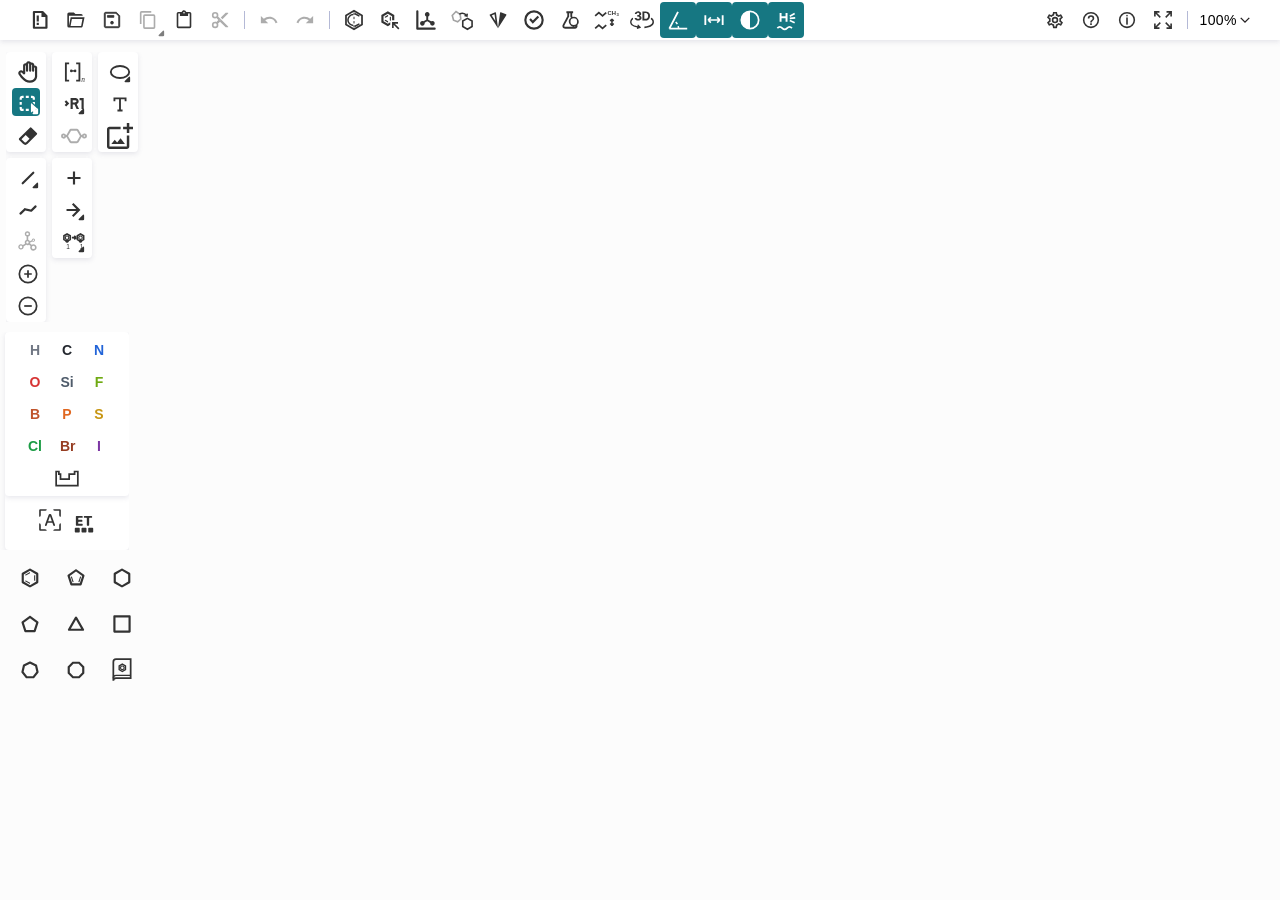
==== commit 826441f3: "원자 라벨 인라인 편집·화학식 첨자 정렬 배포 Co-Authored-By: Claude Opus 5 <noreply@anthropic.com>" ====
--- a/assets/editor/index.html
+++ b/assets/editor/index.html
@@ -1 +1 @@
-<!doctype html><html lang="en"><head><meta charset="utf-8"/><meta name="viewport" content="width=device-width,initial-scale=1"/><meta name="theme-color" content="#000000"/><meta name="description" content="Ketcher is a web-based chemical structure editor"/><link rel="shortcut icon" type="image/x-icon" href="./favicon.ico"/><link rel="icon" type="image/png" sizes="32x32" href="./favicon-32x32.png"/><link rel="icon" type="image/png" sizes="16x16" href="./favicon-16x16.png"/><link rel="apple-touch-icon" sizes="180x180" href="./apple-touch-icon.png"/><link rel="manifest" href="./manifest.json"/><title>Ketcher v3.17.1</title><script defer="defer" src="./static/js/main.58a121c7.js"></script><link href="./static/css/main.a5950404.css" rel="stylesheet"></head><body><noscript>You need to enable JavaScript to run this app.</noscript><div id="root"></div></body></html>+<!doctype html><html lang="en"><head><meta charset="utf-8"/><meta name="viewport" content="width=device-width,initial-scale=1"/><meta name="theme-color" content="#000000"/><meta name="description" content="Ketcher is a web-based chemical structure editor"/><link rel="shortcut icon" type="image/x-icon" href="./favicon.ico"/><link rel="icon" type="image/png" sizes="32x32" href="./favicon-32x32.png"/><link rel="icon" type="image/png" sizes="16x16" href="./favicon-16x16.png"/><link rel="apple-touch-icon" sizes="180x180" href="./apple-touch-icon.png"/><link rel="manifest" href="./manifest.json"/><title>Ketcher v3.17.1</title><script defer="defer" src="./static/js/main.6ee02c2f.js"></script><link href="./static/css/main.007696b1.css" rel="stylesheet"></head><body><noscript>You need to enable JavaScript to run this app.</noscript><div id="root"></div></body></html>
--- a/assets/editor/static/css/main.007696b1.css
+++ b/assets/editor/static/css/main.007696b1.css
@@ -0,0 +1 @@
+:where(html){-webkit-text-size-adjust:100%;-moz-text-size-adjust:100%;text-size-adjust:100%;line-height:1.15}:where(h1){font-size:2em;margin-block-end:.67em;margin-block-start:.67em}:where(dl,ol,ul) :where(dl,ol,ul){margin-block-end:0;margin-block-start:0}:where(hr){box-sizing:content-box;color:inherit;height:0}:where(abbr[title]){text-decoration:underline;-webkit-text-decoration:underline dotted;text-decoration:underline dotted}:where(b,strong){font-weight:bolder}:where(code,kbd,pre,samp){font-family:monospace,monospace;font-size:1em}:where(small){font-size:80%}:where(table){border-color:currentColor;text-indent:0}:where(button,input,select){margin:0}:where(button){text-transform:none}:where(button,input:is([type=button i],[type=reset i],[type=submit i])){-webkit-appearance:button}:where(progress){vertical-align:baseline}:where(select){text-transform:none}:where(textarea){margin:0}:where(input[type=search i]){-webkit-appearance:textfield;outline-offset:-2px}::-webkit-inner-spin-button,::-webkit-outer-spin-button{height:auto}::-webkit-input-placeholder{color:inherit;opacity:.54}::-webkit-search-decoration{-webkit-appearance:none}::-webkit-file-upload-button{-webkit-appearance:button;font:inherit}:where(button,input:is([type=button i],[type=color i],[type=reset i],[type=submit i]))::-moz-focus-inner{border-style:none;padding:0}:where(button,input:is([type=button i],[type=color i],[type=reset i],[type=submit i]))::-moz-focusring{outline:1px dotted ButtonText}:where(:-moz-ui-invalid){box-shadow:none}:where(dialog){background-color:#fff;border:solid;color:#000;height:-moz-fit-content;height:fit-content;left:0;margin:auto;padding:1em;position:absolute;right:0;width:-moz-fit-content;width:fit-content}:where(dialog:not([open])){display:none}:where(summary){display:list-item}body{-webkit-font-smoothing:antialiased;-moz-osx-font-smoothing:grayscale;font-family:-apple-system,BlinkMacSystemFont,Segoe UI,Roboto,Oxygen,Ubuntu,Cantarell,Fira Sans,Droid Sans,Helvetica Neue,sans-serif;margin:0;padding:0}code{font-family:source-code-pro,Menlo,Monaco,Consolas,Courier New,monospace}#root,body,html{height:100%;width:100%}.MuiPaper-root.ketcher-dialog{align-self:center;height:650px;max-height:calc(100vh - 4.28571rem);max-width:calc(100vw - 4.28571rem);min-height:19rem;min-width:19rem;width:800px;z-index:1002}.container{display:flex;flex-direction:row;height:100%;justify-content:space-between;width:100%}.box{box-shadow:1px 4px 12px rgba(103,104,132,.18);flex-grow:1;margin:20px;min-height:350px;min-width:450px}:root{--contexify-zIndex:666;--contexify-menu-minWidth:220px;--contexify-menu-padding:6px;--contexify-menu-radius:6px;--contexify-menu-bgColor:#fff;--contexify-menu-shadow:1px 2px 2px rgba(0,0,0,.1),2px 4px 4px rgba(0,0,0,.1),3px 6px 6px rgba(0,0,0,.1);--contexify-menu-negatePadding:var(--contexify-menu-padding);--contexify-separator-color:rgba(0,0,0,.2);--contexify-separator-margin:5px;--contexify-itemContent-padding:6px;--contexify-activeItem-radius:4px;--contexify-item-color:#333;--contexify-activeItem-color:#fff;--contexify-activeItem-bgColor:#3498db;--contexify-rightSlot-color:#6f6e77;--contexify-activeRightSlot-color:#fff;--contexify-arrow-color:#6f6e77;--contexify-activeArrow-color:#fff}@keyframes contexify_feedback{0%{opacity:.4}to{opacity:1}}.contexify{background-color:#fff;background-color:var(--contexify-menu-bgColor);border-radius:6px;border-radius:var(--contexify-menu-radius);box-shadow:1px 2px 2px rgba(0,0,0,.1),2px 4px 4px rgba(0,0,0,.1),3px 6px 6px rgba(0,0,0,.1);box-shadow:var(--contexify-menu-shadow);box-sizing:border-box;min-width:220px;min-width:var(--contexify-menu-minWidth);opacity:0;padding:6px;padding:var(--contexify-menu-padding);position:fixed;-webkit-user-select:none;-moz-user-select:none;user-select:none;z-index:666;z-index:var(--contexify-zIndex)}.contexify_submenu-isOpen,.contexify_submenu-isOpen>.contexify_itemContent{background-color:#3498db;background-color:var(--contexify-activeItem-bgColor);border-radius:4px;border-radius:var(--contexify-activeItem-radius);color:#fff;color:var(--contexify-activeItem-color)}.contexify_submenu-isOpen>.contexify_itemContent .contexify_rightSlot{color:#fff;color:var(--contexify-activeArrow-color)}.contexify_submenu-isOpen>.contexify_submenu{opacity:1;pointer-events:auto}.contexify .contexify_submenu{left:100%;pointer-events:none;position:absolute;top:-6px;top:calc(var(--contexify-menu-negatePadding)*-1);transition:opacity .265s}.contexify .contexify_submenu-bottom{bottom:-6px;bottom:calc(var(--contexify-menu-negatePadding)*-1);top:auto}.contexify .contexify_submenu-right{left:auto;right:100%}.contexify_rightSlot{color:#6f6e77;color:var(--contexify-rightSlot-color);display:flex;margin-left:auto}.contexify_separator{background-color:rgba(0,0,0,.2);background-color:var(--contexify-separator-color);cursor:default;height:1px;margin:5px;margin:var(--contexify-separator-margin)}.contexify_willLeave-disabled{pointer-events:none}.contexify_item{cursor:pointer;position:relative}.contexify_item:focus{outline:0}.contexify_item:focus .contexify_rightSlot,.contexify_item:not(.contexify_item-disabled):hover>.contexify_itemContent .contexify_rightSlot{color:#fff;color:var(--contexify-activeRightSlot-color)}.contexify_item:not(.contexify_item-disabled)[aria-haspopup]>.contexify_itemContent .contexify_rightSlot{color:#6f6e77;color:var(--contexify-arrow-color)}.contexify_item:not(.contexify_item-disabled)[aria-haspopup].contexify_submenu-isOpen>.contexify_itemContent .contexify_rightSlot,.contexify_item:not(.contexify_item-disabled)[aria-haspopup]:hover>.contexify_itemContent .contexify_rightSlot,.contexify_item[aria-haspopup]:focus>.contexify_itemContent .contexify_rightSlot{color:#fff;color:var(--contexify-activeArrow-color)}.contexify_item:not(.contexify_item-disabled):focus>.contexify_itemContent,.contexify_item:not(.contexify_item-disabled):hover>.contexify_itemContent{background-color:#3498db;background-color:var(--contexify-activeItem-bgColor);border-radius:4px;border-radius:var(--contexify-activeItem-radius);color:#fff;color:var(--contexify-activeItem-color)}.contexify_item:not(.contexify_item-disabled):hover>.contexify_submenu{opacity:1;pointer-events:auto}.contexify_item-disabled{cursor:default;opacity:.5}.contexify_itemContent{align-items:center;color:#333;color:var(--contexify-item-color);display:flex;padding:6px;padding:var(--contexify-itemContent-padding);position:relative;white-space:nowrap}.contexify_item-feedback{animation:contexify_feedback .12s both}.contexify_theme-dark{--contexify-menu-bgColor:rgba(40,40,40,.98);--contexify-separator-color:#4c4c4c;--contexify-item-color:#fff}.contexify_theme-light{--contexify-separator-color:#eee;--contexify-item-color:#666;--contexify-activeItem-color:#3498db;--contexify-activeItem-bgColor:#e0eefd;--contexify-activeRightSlot-color:#3498db;--contexify-active-arrow-color:#3498db}@keyframes contexify_scaleIn{0%{opacity:0;transform:scale3d(.3,.3,.3)}to{opacity:1}}@keyframes contexify_scaleOut{0%{opacity:1}to{opacity:0;transform:scale3d(.3,.3,.3)}}.contexify_willEnter-scale{animation:contexify_scaleIn .3s;transform-origin:top left}.contexify_willLeave-scale{animation:contexify_scaleOut .3s;transform-origin:top left}@keyframes contexify_fadeIn{0%{opacity:0;transform:translateY(10px)}to{opacity:1;transform:translateY(0)}}@keyframes contexify_fadeOut{0%{opacity:1;transform:translateY(0)}to{opacity:0;transform:translateY(10px)}}.contexify_willEnter-fade{animation:contexify_fadeIn .3s ease}.contexify_willLeave-fade{animation:contexify_fadeOut .3s ease}@keyframes contexify_flipInX{0%{transform:perspective(800px) rotateX(45deg)}to{transform:perspective(800px)}}@keyframes contexify_flipOutX{0%{transform:perspective(800px)}to{opacity:0;transform:perspective(800px) rotateX(45deg)}}.contexify_willEnter-flip{animation:contexify_flipInX .3s}.contexify_willEnter-flip,.contexify_willLeave-flip{backface-visibility:visible!important;transform-origin:top center}.contexify_willLeave-flip{animation:contexify_flipOutX .3s}@keyframes contexify_slideIn{0%{opacity:0;transform:scaleY(.3)}to{opacity:1}}@keyframes contexify_slideOut{0%{opacity:1}to{opacity:0;transform:scaleY(.3)}}.contexify_willEnter-slide{animation:contexify_slideIn .3s;transform-origin:top center}.contexify_willLeave-slide{animation:contexify_slideOut .3s;transform-origin:top center}.TabPanel-module_tabPanelDiv__wMffZ{background-color:var(--color-tab-active);flex-grow:1;height:100%;overflow-y:auto}.TabPanel-module_tabPanelBox__LY-BB{align-items:start;height:100%;width:100%}.RnaEditorExpanded-module_groupBlockWrapper__sUlhI{position:relative}.RnaEditorExpanded-module_phosphatePositionIconWrapper__XHea5{align-items:center;border:1px solid #b4b9d6;border-radius:4px;display:flex;height:100%;justify-content:center;width:100%}.RnaEditorExpanded-module_phosphatePositionIconWrapper__XHea5.RnaEditorExpanded-module_active__9PKEX{border-color:#585858}.RnaEditorExpanded-module_phosphatePositionIconWrapper__XHea5:not(.RnaEditorExpanded-module_phosphatePositionIconWrapper__XHea5.RnaEditorExpanded-module_hover__0ZbV5){background-color:#f3f8f9}.RnaEditorExpanded-module_phosphatePositionIconWrapper__XHea5.RnaEditorExpanded-module_hover__0ZbV5{background-color:#e1e6ed}.RnaEditorExpanded-module_phosphatePositionIconWrapper__XHea5.RnaEditorExpanded-module_hover__0ZbV5:hover{background-color:#f3f8f9;border-color:#585858}.RnaEditorExpanded-module_phosphatePositionIconWrapperOnPresetCard__-IbfN{align-items:flex-end;display:flex;flex-direction:column;position:absolute;right:4px;top:4px}.RnaEditorExpanded-module_phosphatePositionIconWrapperOnPresetCardActive__bAVbU:hover .RnaEditorExpanded-module_phosphatePositionSelector__NE5RX{display:flex}.RnaEditorExpanded-module_phosphatePositionTrigger__IpdSG{background:transparent;border:none;cursor:pointer;display:flex;height:16px;padding:0;width:16px}.RnaEditorExpanded-module_phosphatePositionTrigger__IpdSG:disabled{cursor:default}.RnaEditorExpanded-module_phosphatePositionSelector__NE5RX{background-color:#e1e6ed;border:1px solid #b4b9d6;border-radius:6px;display:none;gap:4px;padding:3px;position:absolute;right:-50%;top:-50%;z-index:1}.RnaEditorExpanded-module_phosphatePositionOption__GO-S4{background:transparent;border:none;border-radius:4px;cursor:pointer;display:flex;height:24px;padding:0;width:24px}.RnaEditorExpanded-module_phosphatePositionOptionDisabled__oxZ6W{cursor:default;opacity:.5}.Modal-module_expandButton__J1QYl{margin-right:-8px!important}.RulerArea-module_rulerArea__Kix1O{background-color:transparent;height:36px;pointer-events:none;position:absolute;width:100%}.RulerArea-module_rulerInput__nCNOa{border:var(--border-regular);border-radius:3px;height:14px;opacity:40%;pointer-events:auto;position:absolute;text-align:center;top:0;width:35px;will-change:transform}.RulerArea-module_rulerInput__nCNOa:hover{border:1px solid var(--color-input-border-hover);cursor:pointer;opacity:100%}.RulerArea-module_rulerInput__nCNOa:focus{border:1px solid var(--color-input-border-hover);height:18px;opacity:100%;outline:none}.RulerArea-module_rulerInput__nCNOa.RulerArea-module_rulerInputDragging__saoOk{opacity:100%;-webkit-user-select:none;-moz-user-select:none;user-select:none}.RulerArea-module_rulerScale__4YOKH{height:100%;pointer-events:none;-webkit-user-select:none;-moz-user-select:none;user-select:none;visibility:hidden;width:100%}.RulerArea-module_rulerHandle__g4GPl{height:13px;position:absolute;top:0;width:16px;will-change:transform}.RulerArea-module_rulerHandle__g4GPl:hover{cursor:pointer}.RulerArea-module_rulerHandle__g4GPl:before,.RulerArea-module_rulerInput__nCNOa:before{content:"";display:block;height:calc(100% + 20px);left:-10px;position:absolute;top:-10px;width:calc(100% + 20px)}.RulerArea-module_rulerHandle__g4GPl:hover~.RulerArea-module_rulerScale__4YOKH,.RulerArea-module_rulerInput__nCNOa:hover~.RulerArea-module_rulerScale__4YOKH{background-color:var(--color-background-canvas);visibility:visible}.RulerArea-module_rulerHandle__g4GPl:hover~.RulerArea-module_rulerInput__nCNOa{opacity:100%}.DragGhost-module_dragGhost__m5lHf{left:0;position:absolute;top:0;will-change:transform;z-index:var(--zindex-overlay)}.Ketcher-polymer-editor-root{--color-background-canvas:#f5f5f5;--color-background-primary:#fff;--color-background-secondary:#f8feff;--color-background-overlay:rgba(94,94,94,.8);--color-border-primary:#cad3dd;--color-border-secondary:#7c7c7f;--color-text-primary:#333;--color-text-secondary:#167782;--color-text-light:#585858;--color-text-dark:#000;--color-text-error:#ff4a4a;--color-text-lightgrey:#7c7c7f;--color-tab-regular:#fff;--color-tab-active:#e1e5ea;--color-tab-hover:#00838f;--color-tab-content:#eff2f5;--color-scroll-regular:#717171;--color-scroll-inactive:#ddd;--color-button-primary-active:#167782;--color-button-primary-hover:#00838f;--color-button-primary-clicked:#4fb3bf;--color-button-primary-disabled:hsla(0,0%,44%,.4);--color-button-secondary-active:#585858;--color-button-secondary-hover:#333;--color-button-secondary-clicked:#aeaeae;--color-button-secondary-disabled:hsla(0,0%,44%,.4);--color-button-group-active:#167782;--color-button-group-hover:#2e858f;--color-button-transparent-active:transparent;--color-button-text-primary:#fff;--color-button-text-secondary:#005662;--color-button-text-disabled:#7a7a7a;--color-dropdown-primary:#333;--color-dropdown-secondary:#fff;--color-dropdown-hover:#ddd;--color-dropdown-disabled:#7a7a7a;--color-tooltip-background:#fff;--color-tooltip-text:#333;--color-link-active:#00838f;--color-link-hover:#005662;--color-divider:#aeaeae;--color-spinner:#005662;--color-error:#ff4a4a;--color-input-text-default:#585858;--color-input-text-active:#333;--color-input-text-disabled:#585858;--color-input-text-error:#ff4a4a;--color-input-background-primary:#fff;--color-input-background-default:#eff2f5;--color-input-background-hover:#ddd;--color-input-background-disabled:#eff2f5;--color-input-border-regular:#cad3dd;--color-input-border-active:#fff;--color-input-border-hover:#43b5c0;--color-input-border-focus:#eff2f5;--color-input-border-error:#ff4a4a;--color-icon-grey:#b4b9d6;--color-icon-hover:#005662;--color-icon-active:#525252;--color-icon-activeMenu:#005662;--color-icon-clicked:#fff;--color-icon-disabled:rgba(82,82,82,.4);--color-monomer-default:#c8c8c8;--color-editMode-sequenceInRNABuilder:#99d7dc;--font-size-small:10px;--font-size-regular:12px;--font-size-medium:14px;--font-size-xsmall:6px;--font-family-montserrat:Montserrat,sans-serif;--font-family-inter:Inter,FreeSans,Arimo,"Droid Sans",Helvetica,"Helvetica Neue",Arial,sans-serif;--font-family-roboto:Roboto,FreeSans,Arimo,"Droid Sans",Helvetica,"Helvetica Neue",Arial,sans-serif;--font-weight-light:300;--font-weight-regular:400;--font-weight-bold:600;--border-regular:1px solid #cad3dd;--border-small:1px solid #e1e5ea;--border-radius-regular:4px;--shadow-regular:0px 1px 1px hsla(204,9%,79%,.7);--shadow-mainLayoutBlocks:0px 2px 5px rgba(103,104,132,.15);--outline-small:1px solid #b4b9d6;--outline-medium:2px solid #b4b9d6;--outline-color:#b4b9d6;--outline-selected-color:#167782;--outline-selected-small:1px solid #167782;--outline-selected-medium:2px solid #167782;--outline-grey-small:1px solid #585858;--transition-regular:all 0.3s;--zindex-base:0;--zindex-toolbar:10;--zindex-sticky:100;--zindex-overlay:200;--zindex-modal:1000;--zindex-critical:9999}.button-common-styles{align-items:center;border-radius:4px;display:inline-flex;font-size:12px;height:24px;justify-content:center;line-height:14px;min-width:70px;outline:none}.scrollbar{scrollbar-width:thin}.scrollbar ::-webkit-scrollbar-track{background-color:transparent}.scrollbar::-webkit-scrollbar{background-color:#eff2f5;height:6px;width:6px}.scrollbar::-webkit-scrollbar-thumb{background-color:rgba(165,175,185,.85);border-radius:10px;-webkit-border-radius:10px}.scrollbar::-webkit-scrollbar-thumb:active,.scrollbar::-webkit-scrollbar-thumb:hover{background-color:#a5afb9}.cliparea-module_cliparea__GdPrN{background:transparent!important;border:none!important;bottom:0;color:transparent!important;display:block;font-size:1px;height:0!important;left:0;outline:none;overflow:hidden;padding:0!important;position:absolute;resize:none;-webkit-user-select:text;-moz-user-select:text;user-select:text;width:0!important;z-index:-1}.ActionButton-module_button-common-styles__y-hng{align-items:center;border-radius:4px;display:inline-flex;font-size:12px;height:24px;justify-content:center;line-height:14px;min-width:70px;outline:none}.ActionButton-module_scrollbar__lD3MH{scrollbar-width:thin}.ActionButton-module_scrollbar__lD3MH ::-webkit-scrollbar-track{background-color:transparent}.ActionButton-module_scrollbar__lD3MH::-webkit-scrollbar{background-color:#eff2f5;height:6px;width:6px}.ActionButton-module_scrollbar__lD3MH::-webkit-scrollbar-thumb{background-color:rgba(165,175,185,.85);border-radius:10px;-webkit-border-radius:10px}.ActionButton-module_scrollbar__lD3MH::-webkit-scrollbar-thumb:active,.ActionButton-module_scrollbar__lD3MH::-webkit-scrollbar-thumb:hover{background-color:#a5afb9}.ActionButton-module_button__nfoWQ{background-color:#fff;background-image:none;background:inherit;border:0;border-radius:4px;color:#333;cursor:pointer;display:inline-block;display:block;height:36px;margin:4px;padding:0;position:relative;text-align:center;-webkit-user-select:none;-moz-user-select:none;user-select:none;vertical-align:middle;width:36px}.ActionButton-module_button__nfoWQ:active{background-image:none;outline:0}.ActionButton-module_button__nfoWQ[disabled],fieldset[disabled] .ActionButton-module_button__nfoWQ{background-image:none;box-shadow:none;cursor:not-allowed;opacity:.4}.ActionButton-module_button__nfoWQ>input[type=file]{left:-9999px;position:absolute}.ActionButton-module_button__nfoWQ+button,.ActionButton-module_button__nfoWQ+input[type=reset],.ActionButton-module_button__nfoWQ+input[type=submit]{margin-left:.3em}.ActionButton-module_button__nfoWQ:after,.ActionButton-module_button__nfoWQ:before{display:inline-block;vertical-align:middle}.ActionButton-module_button__nfoWQ:after{left:0;position:absolute}.ActionButton-module_button__nfoWQ:hover{background-image:none;color:#188794}.ActionButton-module_button__nfoWQ:active,.ActionButton-module_button__nfoWQ[disabled]{box-shadow:none;transform:scale(none);transform:scale(1);transition:transform,.2s,ease-out}.ActionButton-module_button__nfoWQ>svg{font-size:26px;height:26px;left:.1em;position:absolute;top:.1em;width:26px}.ActionButton-module_button__nfoWQ.ActionButton-module_selected__kPCxA,.ActionButton-module_button__nfoWQ:active{background:#167782;color:#fff}.ActionButton-module_button__nfoWQ.ActionButton-module_selected__kPCxA:hover,.ActionButton-module_button__nfoWQ:active:hover{background-color:#188794}.InfoModal-module_infoModalOverlay__Ve2pm{align-items:center;background:hsla(0,0%,47%,.2);bottom:0;display:flex;justify-content:center;left:0;position:absolute;right:0;top:0;z-index:40}.InfoModal-module_infoModalOverlay__Ve2pm .InfoModal-module_infoModalWindow__Qd-UI{background-clip:padding-box;background-color:#fff;border:none;border-radius:8px;display:flex;flex-direction:column;font-family:Inter,FreeSans,Arimo,Droid Sans,Helvetica,Helvetica Neue,Arial,sans-serif;left:50%;margin:0;max-height:300px;opacity:1;outline:0;padding:0;position:fixed;text-align:left;top:50%;transform:translate(-50%,-50%);transition:transform .3s,opacity .3s;width:360px}.InfoModal-module_infoModalWindow__Qd-UI::backdrop{display:none}.InfoModal-module_infoModalWindow__Qd-UI header{align-items:center;border-radius:6px 6px 0 0;color:#333;display:flex;font-size:14px;font-weight:500;line-height:14px;padding:12px}.InfoModal-module_infoModalBody__BYoCY{font-size:12px;height:100%;line-height:14px;overflow:auto;padding:12px}.InfoModal-module_infoModalBody__BYoCY::-webkit-scrollbar{background-color:#eff2f5;height:6px;width:6px}.InfoModal-module_infoModalBody__BYoCY::-webkit-scrollbar-thumb{background-color:rgba(165,175,185,.85);border-radius:10px;-webkit-border-radius:10px}.InfoModal-module_infoModalBody__BYoCY::-webkit-scrollbar-track{background-color:transparent;scrollbar-width:thin}.InfoModal-module_infoModalBody__BYoCY::-webkit-scrollbar-thumb:active,::-webkit-scrollbar-thumb:hover{background-color:#a5afb9}.InfoModal-module_infoModalWindow__Qd-UI footer{display:flex;gap:8px;justify-content:flex-end;padding:16px 12px 12px}.InfoModal-module_modalHidden__6HnzH{display:none}.InfoModal-module_ok__BETvY{background-color:#167782;border:1px solid transparent;border-radius:4px;color:#fff;font-size:12px;height:24px;min-width:70px}.InfoModal-module_ok__BETvY:active,.InfoModal-module_ok__BETvY:hover{background-color:#4fb3bf}.InfoModal-module_ok__BETvY:disabled{background-color:#e1e5ea;color:#333}.Dialog-module_button-common-styles__Xehyp{align-items:center;border-radius:4px;display:inline-flex;font-size:12px;height:24px;justify-content:center;line-height:14px;min-width:70px;outline:none}.Dialog-module_scrollbar__L8hUr{scrollbar-width:thin}.Dialog-module_scrollbar__L8hUr ::-webkit-scrollbar-track{background-color:transparent}.Dialog-module_scrollbar__L8hUr::-webkit-scrollbar{background-color:#eff2f5;height:6px;width:6px}.Dialog-module_scrollbar__L8hUr::-webkit-scrollbar-thumb{background-color:rgba(165,175,185,.85);border-radius:10px;-webkit-border-radius:10px}.Dialog-module_scrollbar__L8hUr::-webkit-scrollbar-thumb:active,.Dialog-module_scrollbar__L8hUr::-webkit-scrollbar-thumb:hover{background-color:#a5afb9}.Dialog-module_dialog__hiRBI{background-clip:padding-box;background-color:#fff;border:none;border-radius:8px;color:#585858;display:flex;flex-direction:column;font-family:Inter,FreeSans,Arimo,Droid Sans,Helvetica,Helvetica Neue,Arial,sans-serif;margin:0;opacity:1;outline:0;padding:0;position:relative;text-align:left;transform:scale(1);transition:transform .3s,opacity .3s;vertical-align:middle}.Dialog-module_dialog__hiRBI.Dialog-module_hide__bbkvB{opacity:.2;transform:scale(.5)}.Dialog-module_header__8QGek{align-items:center;border-radius:6px 6px 0 0;box-sizing:content-box;color:#333;display:flex;font-size:14px;font-weight:500;line-height:12px;padding:12px}.Dialog-module_header__8QGek .Dialog-module_btnContainer__ulrFM{align-items:flex-end;display:flex;flex-direction:row;flex-grow:1}.Dialog-module_header__8QGek .Dialog-module_buttonTop__91ha8{align-self:center;background-color:transparent;border:none;height:16px;margin-left:auto;padding:0;width:16px}.Dialog-module_header__8QGek .Dialog-module_buttonTop__91ha8 .Dialog-module_closeButton__XyaAE{height:100%;width:100%}.Dialog-module_footer__PliV0{display:flex;gap:8px;justify-content:flex-end;padding:16px 12px 12px}.Dialog-module_footer__PliV0 .Dialog-module_ok__BUQ6q{align-items:center;background-color:#167782;border:1px solid transparent;border-radius:4px;color:#fff;display:inline-flex;font-size:12px;height:24px;justify-content:center;line-height:14px;min-width:70px;outline:none}.Dialog-module_footer__PliV0 .Dialog-module_ok__BUQ6q:active,.Dialog-module_footer__PliV0 .Dialog-module_ok__BUQ6q:hover{background-color:#4fb3bf}.Dialog-module_footer__PliV0 .Dialog-module_ok__BUQ6q:disabled{background-color:#e1e5ea;color:#333}.Dialog-module_footer__PliV0 .Dialog-module_cancel__8d83c{align-items:center;background-color:#fff;border:1px solid #585858;border-radius:4px;color:#585858;display:inline-flex;font-size:12px;height:24px;justify-content:center;line-height:14px;min-width:70px;outline:none}.Dialog-module_footer__PliV0 .Dialog-module_cancel__8d83c:active,.Dialog-module_footer__PliV0 .Dialog-module_cancel__8d83c:hover{border:1px solid #333;color:#333}.Dialog-module_footer__PliV0 .Dialog-module_cancel__8d83c:disabled{border:1px solid rgba(88,88,88,.7);color:rgba(88,88,88,.7)}.Dialog-module_withDivider__YBKiQ{border-bottom:1px solid #e1e5ea;height:36px;margin:0;padding:0 12px}.Dialog-module_body__EWh4H{font-size:12px;height:100%;line-height:14px;overflow:auto;scrollbar-width:thin}.Dialog-module_body__EWh4H ::-webkit-scrollbar-track{background-color:transparent}.Dialog-module_body__EWh4H::-webkit-scrollbar{background-color:#eff2f5;height:6px;width:6px}.Dialog-module_body__EWh4H::-webkit-scrollbar-thumb{background-color:rgba(165,175,185,.85);border-radius:10px;-webkit-border-radius:10px}.Dialog-module_body__EWh4H::-webkit-scrollbar-thumb:active,.Dialog-module_body__EWh4H::-webkit-scrollbar-thumb:hover{background-color:#a5afb9}.Dialog-module_withMargin__-zVS4{margin:0 12px}.DefaultMultiTool-module_default__zNTMe button{display:inline;display:initial}.GroupedMultiTool-module_group__BJQAU{display:flex;flex-direction:column}.GroupedMultiTool-module_group__BJQAU:not(:first-of-type){border-top:1px solid #cad3dd;margin-top:4px;padding-top:5px}.ToolbarMultiToolItem-module_button-common-styles__Fuxbo{align-items:center;border-radius:4px;display:inline-flex;font-size:12px;height:24px;justify-content:center;line-height:14px;min-width:70px;outline:none}.ToolbarMultiToolItem-module_scrollbar__XTmfz{scrollbar-width:thin}.ToolbarMultiToolItem-module_scrollbar__XTmfz ::-webkit-scrollbar-track{background-color:transparent}.ToolbarMultiToolItem-module_scrollbar__XTmfz::-webkit-scrollbar{background-color:#eff2f5;height:6px;width:6px}.ToolbarMultiToolItem-module_scrollbar__XTmfz::-webkit-scrollbar-thumb{background-color:rgba(165,175,185,.85);border-radius:10px;-webkit-border-radius:10px}.ToolbarMultiToolItem-module_scrollbar__XTmfz::-webkit-scrollbar-thumb:active,.ToolbarMultiToolItem-module_scrollbar__XTmfz::-webkit-scrollbar-thumb:hover{background-color:#a5afb9}.ToolbarMultiToolItem-module_icon__-HQal{fill:#333;bottom:0;display:block;height:7px;position:absolute;right:0;width:7px}.ToolbarMultiToolItem-module_iconSelected__hlO0J,.ToolbarMultiToolItem-module_root__uTaId:active .ToolbarMultiToolItem-module_icon__-HQal{fill:#fff}.ToolbarMultiToolItem-module_portal__2XJgz{background:#fff;border:1px solid #cad3dd;border-radius:5px;box-shadow:3px 4px 4px rgba(103,104,132,.25);position:absolute;white-space:nowrap;word-break:keep-all;z-index:20}.ToolbarMultiToolItem-module_portal__2XJgz>button{height:28px;width:28px}.ToolbarMultiToolItem-module_portal__2XJgz>button>svg{left:3px;top:3px}.ToolbarMultiToolItem-module_portal__2XJgz kbd{color:#cad3dd;display:none;font:.8em monospace}.ToolbarMultiToolItem-module_portal-vertical__A0DVe{display:flex;flex-direction:column}.BottomToolbar-module_button-common-styles__PbtE9{align-items:center;border-radius:4px;display:inline-flex;font-size:12px;height:24px;justify-content:center;line-height:14px;min-width:70px;outline:none}.BottomToolbar-module_scrollbar__i1f8P{scrollbar-width:thin}.BottomToolbar-module_scrollbar__i1f8P ::-webkit-scrollbar-track{background-color:transparent}.BottomToolbar-module_scrollbar__i1f8P::-webkit-scrollbar{background-color:#eff2f5;height:6px;width:6px}.BottomToolbar-module_scrollbar__i1f8P::-webkit-scrollbar-thumb{background-color:rgba(165,175,185,.85);border-radius:10px;-webkit-border-radius:10px}.BottomToolbar-module_scrollbar__i1f8P::-webkit-scrollbar-thumb:active,.BottomToolbar-module_scrollbar__i1f8P::-webkit-scrollbar-thumb:hover{background-color:#a5afb9}.BottomToolbar-module_group__b-pGt{align-items:center;display:flex}.BottomToolbar-module_root__kjkSm{-ms-overflow-style:none;align-items:center;display:flex;flex-direction:column;margin-left:6px;margin-top:6px;overflow:hidden;padding-right:5px;scrollbar-width:thin;width:140px}.BottomToolbar-module_root__kjkSm div{position:relative;text-align:center}.BottomToolbar-module_root__kjkSm>div>div{margin-bottom:6px}.BottomToolbar-module_root__kjkSm kbd{color:#cad3dd;display:none;font:.8em monospace}.BottomToolbar-module_root__kjkSm .BottomToolbar-module_group__b-pGt{flex-direction:column}.BottomToolbar-module_root__kjkSm .BottomToolbar-module_group__b-pGt:not(:last-of-type){border-bottom:1px solid #eff2f5;margin-bottom:6px}.BottomToolbar-module_root__kjkSm ::-webkit-scrollbar-track{background-color:transparent}.BottomToolbar-module_root__kjkSm::-webkit-scrollbar{background-color:#eff2f5;height:6px;width:6px}.BottomToolbar-module_root__kjkSm::-webkit-scrollbar-thumb{background-color:rgba(165,175,185,.85);border-radius:10px;-webkit-border-radius:10px}.BottomToolbar-module_root__kjkSm::-webkit-scrollbar-thumb:active,.BottomToolbar-module_root__kjkSm::-webkit-scrollbar-thumb:hover{background-color:#a5afb9}.BottomToolbar-module_root__kjkSm .BottomToolbar-module_group__b-pGt{grid-gap:2px;display:grid;gap:2px;grid-template-columns:repeat(3,1fr);justify-items:center}.BottomToolbar-module_root__kjkSm button{height:36px;margin:4px;width:36px}.BottomToolbar-module_root__kjkSm button>svg{left:5px;top:5px}.ArrowScroll-module_scroll__h9kCx{background:#fff;display:flex;min-height:32px;width:36px}.ArrowScroll-module_scroll__h9kCx.ArrowScroll-module_upDown__zT-Uf{flex-direction:column}.ArrowScroll-module_button__ygMgL{background:transparent;border:none;cursor:pointer;font-size:15px!important;height:50%;-webkit-user-select:none;-moz-user-select:none;user-select:none;width:100%}.ArrowScroll-module_button__ygMgL.ArrowScroll-module_down__yDzZX,.ArrowScroll-module_button__ygMgL.ArrowScroll-module_up__Q1ubd{height:50%;width:100%}.ArrowScroll-module_button__ygMgL.ArrowScroll-module_left__ND2ZB,.ArrowScroll-module_button__ygMgL.ArrowScroll-module_right__A3fNm{align-items:center;display:flex;height:100%;justify-content:center;padding:0;width:50%}.ArrowScroll-module_down__yDzZX{bottom:0;position:absolute}.ArrowScroll-module_up__Q1ubd{position:absolute;top:0}.ArrowScroll-module_left__ND2ZB{left:0;position:absolute}.ArrowScroll-module_right__A3fNm{position:absolute;right:0}.LeftToolbar-module_button-common-styles__WgnON{align-items:center;border-radius:4px;display:inline-flex;font-size:12px;height:24px;justify-content:center;line-height:14px;min-width:70px;outline:none}.LeftToolbar-module_scrollbar__OBwid{scrollbar-width:thin}.LeftToolbar-module_scrollbar__OBwid ::-webkit-scrollbar-track{background-color:transparent}.LeftToolbar-module_scrollbar__OBwid::-webkit-scrollbar{background-color:#eff2f5;height:6px;width:6px}.LeftToolbar-module_scrollbar__OBwid::-webkit-scrollbar-thumb{background-color:rgba(165,175,185,.85);border-radius:10px;-webkit-border-radius:10px}.LeftToolbar-module_scrollbar__OBwid::-webkit-scrollbar-thumb:active,.LeftToolbar-module_scrollbar__OBwid::-webkit-scrollbar-thumb:hover{background-color:#a5afb9}.LeftToolbar-module_group__0s41t{align-items:center;display:flex}.LeftToolbar-module_root__yhhZm{-ms-overflow-style:none;align-items:center;align-items:flex-start;display:flex;flex-direction:column;margin-left:6px;margin-top:12px;overflow:hidden;padding-right:5px;scrollbar-width:thin;width:132px}.LeftToolbar-module_root__yhhZm div{position:relative;text-align:center}.LeftToolbar-module_root__yhhZm>div>div{margin-bottom:6px}.LeftToolbar-module_root__yhhZm kbd{color:#cad3dd;display:none;font:.8em monospace}.LeftToolbar-module_root__yhhZm .LeftToolbar-module_group__0s41t{flex-direction:column}.LeftToolbar-module_root__yhhZm .LeftToolbar-module_group__0s41t:not(:last-of-type){border-bottom:1px solid #eff2f5;margin-bottom:6px}.LeftToolbar-module_root__yhhZm ::-webkit-scrollbar-track{background-color:transparent}.LeftToolbar-module_root__yhhZm::-webkit-scrollbar{background-color:#eff2f5;height:6px;width:6px}.LeftToolbar-module_root__yhhZm::-webkit-scrollbar-thumb{background-color:rgba(165,175,185,.85);border-radius:10px;-webkit-border-radius:10px}.LeftToolbar-module_root__yhhZm::-webkit-scrollbar-thumb:active,.LeftToolbar-module_root__yhhZm::-webkit-scrollbar-thumb:hover{background-color:#a5afb9}.LeftToolbar-module_root__yhhZm .LeftToolbar-module_group__0s41t:not(:last-of-type){border-bottom:none}.LeftToolbar-module_buttons__lnIjn{-moz-column-count:3;column-count:3;-moz-column-fill:balance;column-fill:balance;-moz-column-gap:6px;column-gap:6px;overflow:hidden;padding-right:5px;scroll-behavior:smooth;width:100%}.LeftToolbar-module_borderOff__om425{border-bottom:none!important}.LeftToolbar-module_groupItem__OqQu0{-moz-column-break-inside:avoid;background-color:#fff;border-radius:4px;box-shadow:0 2px 5px rgba(103,104,132,.15);break-inside:avoid-column;padding:2px}.LeftToolbar-module_groupItem__OqQu0 svg{bottom:3px;right:3px}.LeftToolbar-module_groupItem__OqQu0 button{height:28px;margin:2px;width:28px}.LeftToolbar-module_groupItem__OqQu0 button>svg{left:3px;top:3px}.Atom-module_button-common-styles__j3EUJ{align-items:center;border-radius:4px;display:inline-flex;font-size:12px;height:24px;justify-content:center;line-height:14px;min-width:70px;outline:none}.Atom-module_scrollbar__iO-Ni{scrollbar-width:thin}.Atom-module_scrollbar__iO-Ni ::-webkit-scrollbar-track{background-color:transparent}.Atom-module_scrollbar__iO-Ni::-webkit-scrollbar{background-color:#eff2f5;height:6px;width:6px}.Atom-module_scrollbar__iO-Ni::-webkit-scrollbar-thumb{background-color:rgba(165,175,185,.85);border-radius:10px;-webkit-border-radius:10px}.Atom-module_scrollbar__iO-Ni::-webkit-scrollbar-thumb:active,.Atom-module_scrollbar__iO-Ni::-webkit-scrollbar-thumb:hover{background-color:#a5afb9}.Atom-module_atom__g2RUu{background-color:#fff;background-color:transparent;background-image:none;border-color:#cad3dd;border-radius:4px;border-radius:0;color:#333;cursor:pointer;display:inline-block;height:32px;margin:2px 4px;padding:0;position:relative;text-align:center;-webkit-user-select:none;-moz-user-select:none;user-select:none;vertical-align:middle;width:32px}.Atom-module_atom__g2RUu:active{background-image:none;outline:0}.Atom-module_atom__g2RUu[disabled],fieldset[disabled] .Atom-module_atom__g2RUu{background-image:none;box-shadow:none;cursor:not-allowed;opacity:.4}.Atom-module_atom__g2RUu>input[type=file]{left:-9999px;position:absolute}.Atom-module_atom__g2RUu+button,.Atom-module_atom__g2RUu+input[type=reset],.Atom-module_atom__g2RUu+input[type=submit]{margin-left:.3em}.Atom-module_atom__g2RUu[disabled]{background-image:none;box-shadow:none;cursor:not-allowed;opacity:.5}.RightToolbar-module_button-common-styles__fNlqY{align-items:center;border-radius:4px;display:inline-flex;font-size:12px;height:24px;justify-content:center;line-height:14px;min-width:70px;outline:none}.RightToolbar-module_scrollbar__2Q0UU{scrollbar-width:thin}.RightToolbar-module_scrollbar__2Q0UU ::-webkit-scrollbar-track{background-color:transparent}.RightToolbar-module_scrollbar__2Q0UU::-webkit-scrollbar{background-color:#eff2f5;height:6px;width:6px}.RightToolbar-module_scrollbar__2Q0UU::-webkit-scrollbar-thumb{background-color:rgba(165,175,185,.85);border-radius:10px;-webkit-border-radius:10px}.RightToolbar-module_scrollbar__2Q0UU::-webkit-scrollbar-thumb:active,.RightToolbar-module_scrollbar__2Q0UU::-webkit-scrollbar-thumb:hover{background-color:#a5afb9}.RightToolbar-module_group__3mhUx{align-items:center;display:flex}.RightToolbar-module_root__1D5hp{-ms-overflow-style:none;align-items:center;display:flex;flex-direction:column;margin-right:6px;margin-top:10px;overflow:hidden;padding-left:5px;scrollbar-width:thin;width:124px}.RightToolbar-module_root__1D5hp div{position:relative;text-align:center}.RightToolbar-module_root__1D5hp>div>div{margin-bottom:6px}.RightToolbar-module_root__1D5hp kbd{color:#cad3dd;display:none;font:.8em monospace}.RightToolbar-module_root__1D5hp .RightToolbar-module_group__3mhUx{flex-direction:column}.RightToolbar-module_root__1D5hp .RightToolbar-module_group__3mhUx:not(:last-of-type){border-bottom:1px solid #eff2f5;margin-bottom:6px}.RightToolbar-module_root__1D5hp ::-webkit-scrollbar-track{background-color:transparent}.RightToolbar-module_root__1D5hp::-webkit-scrollbar{background-color:#eff2f5;height:6px;width:6px}.RightToolbar-module_root__1D5hp::-webkit-scrollbar-thumb{background-color:rgba(165,175,185,.85);border-radius:10px;-webkit-border-radius:10px}.RightToolbar-module_root__1D5hp::-webkit-scrollbar-thumb:active,.RightToolbar-module_root__1D5hp::-webkit-scrollbar-thumb:hover{background-color:#a5afb9}.RightToolbar-module_root__1D5hp .RightToolbar-module_group__3mhUx:not(:last-of-type){border-bottom:none;margin-bottom:0;padding-bottom:2px}.RightToolbar-module_root__1D5hp .RightToolbar-module_group__3mhUx:not(:last-of-type).RightToolbar-module_atomsList__ar08-{margin-bottom:8px;margin-top:2px}.RightToolbar-module_groupItem__KHL-v{padding:2px 0}.RightToolbar-module_atomsList__ar08->div{display:grid;grid-template-columns:repeat(3,1fr);justify-items:center}.RightToolbar-module_anyAtomRow__bR9mT{display:flex;gap:2px;justify-content:center}.RightToolbar-module_buttons__YxRHI{background-color:#fff;border-radius:4px;box-shadow:0 2px 5px rgba(103,104,132,.15);overflow:hidden;scroll-behavior:smooth;width:100%}.RightToolbar-module_buttons__YxRHI .RightToolbar-module_button__KwZD8{border-radius:4px;margin-bottom:2px;margin-top:4px}.RightToolbar-module_buttons__YxRHI button{border-radius:4px;font-size:14px;font-weight:600;height:28px;margin:2px;width:28px}.RightToolbar-module_buttons__YxRHI button svg{bottom:1px;left:1px;margin:auto;right:1px;top:1px}.FloatingTools-module_button-common-styles__5y-1V{align-items:center;border-radius:4px;display:inline-flex;font-size:12px;height:24px;justify-content:center;line-height:14px;min-width:70px;outline:none}.FloatingTools-module_scrollbar__yoYi0{scrollbar-width:thin}.FloatingTools-module_scrollbar__yoYi0 ::-webkit-scrollbar-track{background-color:transparent}.FloatingTools-module_scrollbar__yoYi0::-webkit-scrollbar{background-color:#eff2f5;height:6px;width:6px}.FloatingTools-module_scrollbar__yoYi0::-webkit-scrollbar-thumb{background-color:rgba(165,175,185,.85);border-radius:10px;-webkit-border-radius:10px}.FloatingTools-module_scrollbar__yoYi0::-webkit-scrollbar-thumb:active,.FloatingTools-module_scrollbar__yoYi0::-webkit-scrollbar-thumb:hover{background-color:#a5afb9}.FloatingTools-module_group__pQ-sJ{align-items:center;display:flex}.FloatingTools-module_wrapper__OFeE9{display:flex;position:absolute;translate:-50% calc(-50% - 40px)}.FloatingTools-module_wrapper__OFeE9 div{position:relative;text-align:center}.FloatingTools-module_wrapper__OFeE9>div>div{margin-bottom:6px}.FloatingTools-module_wrapper__OFeE9 kbd{color:#cad3dd;display:none;font:.8em monospace}.FloatingTools-module_wrapper__OFeE9 .FloatingTools-module_item__UcfDN{background-color:#fff;border-radius:4px;box-shadow:0 6px 10px rgba(103,104,132,.15);height:28px;width:28px}.FloatingTools-module_wrapper__OFeE9 .FloatingTools-module_item__UcfDN>svg{height:20px;left:50%;top:50%;transform:translate(-50%,-50%);width:20px}.Modal-module_button-common-styles__ko9E5{align-items:center;border-radius:4px;display:inline-flex;font-size:12px;height:24px;justify-content:center;line-height:14px;min-width:70px;outline:none}.Modal-module_scrollbar__yPIJc{scrollbar-width:thin}.Modal-module_scrollbar__yPIJc ::-webkit-scrollbar-track{background-color:transparent}.Modal-module_scrollbar__yPIJc::-webkit-scrollbar{background-color:#eff2f5;height:6px;width:6px}.Modal-module_scrollbar__yPIJc::-webkit-scrollbar-thumb{background-color:rgba(165,175,185,.85);border-radius:10px;-webkit-border-radius:10px}.Modal-module_scrollbar__yPIJc::-webkit-scrollbar-thumb:active,.Modal-module_scrollbar__yPIJc::-webkit-scrollbar-thumb:hover{background-color:#a5afb9}.Modal-module_inlineTextOverlay__xq2M5{bottom:0;left:0;pointer-events:none;position:absolute;right:0;top:0;z-index:40}.Modal-module_inlineTextOverlay__xq2M5>*{pointer-events:auto}.Modal-module_modalOverlay__AzVeg{align-items:center;background-color:rgba(94,94,94,.2);background-image:url("data:image/svg+xml;charset=utf-8,%3Csvg xmlns='http://www.w3.org/2000/svg' width='10' height='10'%3E%3Cpath d='M0 10 10 0zm12-2-4 4zM-2 2l4-4z' stroke='%23555' stroke-width='2' stroke-opacity='.02'/%3E%3C/svg%3E");background:none\9;bottom:0;display:flex;filter:progid:DXImageTransform.Microsoft.gradient(startColorstr="#335e5e5e",endColorstr="#335e5e5e");justify-content:center;left:0;position:absolute;right:0;top:0;z-index:40}.Modal-module_modalOverlay__AzVeg:not([ie9]){filter:progid:dximagetransform.microsoft.gradient(enabled="false")}.Modal-module_modalOverlay__AzVeg.Modal-module_animate__pnPNj{transition:background-color .3s}.Modal-module_modalOverlay__AzVeg.Modal-module_hide__0CTey{background-color:rgba(94,94,94,.01)}.Modal-module_modalOverlay__AzVeg:after{content:"";display:inline-block;height:100%;vertical-align:middle}.Modal-module_modalOverlay__AzVeg .Modal-module_smallScreen__nzt2L{max-height:90%;max-width:90%}.Select-module_button-common-styles__cgaVz{align-items:center;border-radius:4px;display:inline-flex;font-size:12px;height:24px;justify-content:center;line-height:14px;min-width:70px;outline:none}.Select-module_scrollbar__cA89D{scrollbar-width:thin}.Select-module_scrollbar__cA89D ::-webkit-scrollbar-track{background-color:transparent}.Select-module_scrollbar__cA89D::-webkit-scrollbar{background-color:#eff2f5;height:6px;width:6px}.Select-module_scrollbar__cA89D::-webkit-scrollbar-thumb{background-color:rgba(165,175,185,.85);border-radius:10px;-webkit-border-radius:10px}.Select-module_scrollbar__cA89D::-webkit-scrollbar-thumb:active,.Select-module_scrollbar__cA89D::-webkit-scrollbar-thumb:hover{background-color:#a5afb9}.Select-module_dropdownList__rdcrH .MuiPaper-root{border-radius:0 0 4px 4px;box-shadow:0 6px 10px rgba(103,104,132,.15);color:#333}.Select-module_dropdownList__rdcrH .MuiMenuItem-root{color:#333;cursor:default;font-family:Inter,FreeSans,Arimo,Droid Sans,Helvetica,Helvetica Neue,Arial,sans-serif;font-size:14px;min-height:28px;padding:0 8px}.Select-module_dropdownList__rdcrH .MuiMenuItem-root:hover{background-color:rgba(243,245,247,.6);border-left:2px solid #167782;padding-left:6px}.Select-module_dropdownList__rdcrH .MuiList-root.MuiMenu-list{background-color:#fff;box-shadow:none;display:inline-block;max-height:200px;overflow:auto;padding:0;scrollbar-width:thin;width:100%}.Select-module_dropdownList__rdcrH .MuiList-root.MuiMenu-list ::-webkit-scrollbar-track{background-color:transparent}.Select-module_dropdownList__rdcrH .MuiList-root.MuiMenu-list::-webkit-scrollbar{background-color:#eff2f5;height:6px;width:6px}.Select-module_dropdownList__rdcrH .MuiList-root.MuiMenu-list::-webkit-scrollbar-thumb{background-color:rgba(165,175,185,.85);border-radius:10px;-webkit-border-radius:10px}.Select-module_dropdownList__rdcrH .MuiList-root.MuiMenu-list::-webkit-scrollbar-thumb:active,.Select-module_dropdownList__rdcrH .MuiList-root.MuiMenu-list::-webkit-scrollbar-thumb:hover{background-color:#a5afb9}.Select-module_dropdownList__rdcrH .MuiList-root.MuiMenu-list::-webkit-scrollbar{background-color:#fff;width:4px}.Select-module_dropdownList__rdcrH .MuiList-root.MuiMenu-list::-webkit-scrollbar-thumb{border-radius:2px;-webkit-border-radius:2px}.Select-module_dropdownList__rdcrH .MuiList-root.MuiMenu-list .Mui-selected{background-color:#fff}.Select-module_dropdownList__rdcrH .Select-module_listDivider__4vJyh{border:.5px solid #e1e5ea;margin:4px 8px}.Select-module_selectContainer__yXT-t{width:100%}.Select-module_selectContainer__yXT-t .MuiOutlinedInput-root .MuiSelect-select{background-color:#fff;border:1px solid #cad3dd;border-radius:4px;box-shadow:none;box-sizing:border-box;color:#333;cursor:default;font-family:Inter,FreeSans,Arimo,Droid Sans,Helvetica,Helvetica Neue,Arial,sans-serif;font-size:14px;height:24px;line-height:22px;min-height:24px;padding:0 8px;padding-right:24px!important;width:100%}.Select-module_selectContainer__yXT-t .MuiOutlinedInput-root .MuiSelect-select .MuiSelect-nativeInput{border:none;padding:0}.Select-module_selectContainer__yXT-t .MuiOutlinedInput-root .MuiSelect-select:hover{border:1px solid #43b5c0}.Select-module_selectContainer__yXT-t .MuiOutlinedInput-root.Mui-disabled .MuiSelect-select:hover{border:1px solid #cad3dd}.Select-module_selectContainer__yXT-t .Mui-focused .MuiSelect-select{border-color:#167782}.Select-module_selectContainer__yXT-t .MuiOutlinedInput-notchedOutline{border:none}.Select-module_selectContainer__yXT-t .Mui-error .MuiSelect-select{background-color:#fde0df;border:1px solid #f40724}.Select-module_selectContainer__yXT-t .MuiSelect-icon{height:16px;width:16px}.LoadingCircles-module_container__MPCs0{align-items:flex-start;display:flex;flex-direction:row;height:12px;justify-content:space-between;margin-top:10px;width:40px}.LoadingCircles-module_container__MPCs0 span{border:2px solid #005662;border-radius:100%;box-sizing:border-box;display:inline-block;height:8px;width:8px}.LoadingCircles-module_container__MPCs0 span:first-child{animation:LoadingCircles-module_bounce__gCepS 1s ease-in-out infinite}.LoadingCircles-module_container__MPCs0 span:nth-child(2){animation:LoadingCircles-module_bounce__gCepS 1s ease-in-out .33s infinite}.LoadingCircles-module_container__MPCs0 span:nth-child(3){animation:LoadingCircles-module_bounce__gCepS 1s ease-in-out .66s infinite}@keyframes LoadingCircles-module_bounce__gCepS{0%,75%,to{transform:translateY(0)}25%{transform:translateY(-100%)}}.StructEditor-module_button-common-styles__3P7PO{align-items:center;border-radius:4px;display:inline-flex;font-size:12px;height:24px;justify-content:center;line-height:14px;min-width:70px;outline:none}.StructEditor-module_scrollbar__SUs-o{scrollbar-width:thin}.StructEditor-module_scrollbar__SUs-o ::-webkit-scrollbar-track{background-color:transparent}.StructEditor-module_scrollbar__SUs-o::-webkit-scrollbar{background-color:#eff2f5;height:6px;width:6px}.StructEditor-module_scrollbar__SUs-o::-webkit-scrollbar-thumb{background-color:rgba(165,175,185,.85);border-radius:10px;-webkit-border-radius:10px}.StructEditor-module_scrollbar__SUs-o::-webkit-scrollbar-thumb:active,.StructEditor-module_scrollbar__SUs-o::-webkit-scrollbar-thumb:hover{background-color:#a5afb9}.StructEditor-module_spinnerOverlay__5H1IM{align-items:center;display:flex;height:100%;justify-content:center;position:absolute;top:0;width:100%}.StructEditor-module_canvas__LLnzh{overflow:hidden;position:relative;scrollbar-width:thin;-webkit-user-select:none;-moz-user-select:none;user-select:none}.StructEditor-module_canvas__LLnzh .StructEditor-module_measureLog__B2wuy{background-color:#fff;border:1px solid #cad3dd;border-radius:0 5px;height:1.2em;min-width:8em;opacity:0;padding:.3em;position:absolute;right:0;text-align:center;top:0;transition:opacity .5s}.StructEditor-module_canvas__LLnzh .StructEditor-module_measureLog__B2wuy.StructEditor-module_visible__3eFNB{opacity:1}.StructEditor-module_canvas__LLnzh ::-webkit-scrollbar-track{background-color:transparent}.StructEditor-module_canvas__LLnzh::-webkit-scrollbar{background-color:#eff2f5;height:6px;width:6px}.StructEditor-module_canvas__LLnzh::-webkit-scrollbar-thumb{background-color:rgba(165,175,185,.85);border-radius:10px;-webkit-border-radius:10px}.StructEditor-module_canvas__LLnzh::-webkit-scrollbar-thumb:active,.StructEditor-module_canvas__LLnzh::-webkit-scrollbar-thumb:hover{background-color:#a5afb9}.StructEditor-module_intermediateCanvas__fR3ws{height:100%;position:relative;scrollbar-width:thin}.StructEditor-module_intermediateCanvas__fR3ws.StructEditor-module_enableCursor__Qla0A{cursor:url([data-uri]),auto}.StructEditor-module_intermediateCanvas__fR3ws.StructEditor-module_enableCursor__Qla0A:active{cursor:url([data-uri]),auto}.StructEditor-module_intermediateCanvas__fR3ws ::-webkit-scrollbar-track{background-color:transparent}.StructEditor-module_intermediateCanvas__fR3ws::-webkit-scrollbar{background-color:#eff2f5;height:6px;width:6px}.StructEditor-module_intermediateCanvas__fR3ws::-webkit-scrollbar-thumb{background-color:rgba(165,175,185,.85);border-radius:10px;-webkit-border-radius:10px}.StructEditor-module_intermediateCanvas__fR3ws::-webkit-scrollbar-thumb:active,.StructEditor-module_intermediateCanvas__fR3ws::-webkit-scrollbar-thumb:hover{background-color:#a5afb9}.StructEditor-module_intermediateCanvas__fR3ws::-webkit-scrollbar{background-color:#fff}.smallEditor .StructEditor-module_canvas__LLnzh .StructEditor-module_measureLog__B2wuy{right:0;top:0}.ContextMenu-module_button-common-styles__pshYr{align-items:center;border-radius:4px;display:inline-flex;font-size:12px;height:24px;justify-content:center;line-height:14px;min-width:70px;outline:none}.ContextMenu-module_scrollbar__fCla5{scrollbar-width:thin}.ContextMenu-module_scrollbar__fCla5 ::-webkit-scrollbar-track{background-color:transparent}.ContextMenu-module_scrollbar__fCla5::-webkit-scrollbar{background-color:#eff2f5;height:6px;width:6px}.ContextMenu-module_scrollbar__fCla5::-webkit-scrollbar-thumb{background-color:rgba(165,175,185,.85);border-radius:10px;-webkit-border-radius:10px}.ContextMenu-module_scrollbar__fCla5::-webkit-scrollbar-thumb:active,.ContextMenu-module_scrollbar__fCla5::-webkit-scrollbar-thumb:hover{background-color:#a5afb9}.ContextMenu-module_contextMenu__oqyL-{--contexify-menu-bgColor:#fff;--contexify-item-color:#333;--contexify-activeItem-color:#585858;--contexify-activeItem-bgColor:#e1e5ea;--contexify-rightSlot-color:#585858;--contexify-activeRightSlot-color:#585858;--contexify-arrow-color:#333;--contexify-activeArrow-color:#333;--contexify-menu-shadow:0 2px 5px 0 rgba(51,51,51,.54);--contexify-zIndex:1;--contexify-menu-minWidth:0px;--contexify-menu-padding:4px 4px 4px 4px;--contexify-menu-radius:4px;--contexify-menu-negatePadding:var(--contexify-menu-padding);--contexify-itemContent-padding:3px 20px;--contexify-activeItem-radius:0;box-sizing:border-box;line-height:1.5;min-width:var(--contexify-menu-minWidth);padding:var(--contexify-menu-padding);position:fixed;-webkit-user-select:none;-moz-user-select:none;user-select:none;z-index:var(--contexify-zIndex)}.ContextMenu-module_contextMenu__oqyL- .ContextMenu-module_icon__KhXEk{align-items:center;display:flex;height:16px;width:16px}.ContextMenu-module_contextMenu__oqyL- .ContextMenu-module_icon__KhXEk.ContextMenu-module_markAsComponentIcon__oBjcI{color:#b4b9d6;color:var(--color-icon-grey,#b4b9d6);width:15px}.ContextMenu-module_contextMenu__oqyL- .ContextMenu-module_contextMenuText__j0O2-{align-items:center;display:flex;line-height:var(--ketcher-font-size-regular)}.ContextMenu-module_contextMenu__oqyL- .contexify_submenu{max-height:400px;overflow:auto;scrollbar-width:thin}.ContextMenu-module_contextMenu__oqyL- .contexify_submenu ::-webkit-scrollbar-track{background-color:transparent}.ContextMenu-module_contextMenu__oqyL- .contexify_submenu::-webkit-scrollbar{background-color:#eff2f5;height:6px;width:6px}.ContextMenu-module_contextMenu__oqyL- .contexify_submenu::-webkit-scrollbar-thumb{background-color:rgba(165,175,185,.85);border-radius:10px;-webkit-border-radius:10px}.ContextMenu-module_contextMenu__oqyL- .contexify_submenu::-webkit-scrollbar-thumb:active,.ContextMenu-module_contextMenu__oqyL- .contexify_submenu::-webkit-scrollbar-thumb:hover{background-color:#a5afb9}.ContextMenu-module_contextMenu__oqyL- .contexify_item-disabled{opacity:inherit}.ContextMenu-module_contextMenu__oqyL- .contexify_item-disabled>div{opacity:.5}.ContextMenu-module_contextMenu__oqyL- .contexify_item-disabled>.contexify_submenu{display:none}.ContextMenu-module_contextMenu__oqyL- .contexify_itemContent{gap:4px}.ContextMenu-module_contextMenu__oqyL- .contexify_item:not(.ContextMenu-module_sameGroup__0DPIX,:last-child):after{content:none}.ContextMenu-module_contextMenu__oqyL- .contexify_separator{background:transparent;border-top:1px solid #cad3dd;height:0;margin:3px 0}.ContextMenu-module_contextMenu__oqyL- .contexify_rightSlot{margin-right:-15px}.ContextMenu-module_contextMenu__oqyL- .ContextMenu-module_devider__-K9Bc{border-top:1px solid #cad3dd;content:"";display:block;margin:3px 0}.ToggleButtonGroup-module_button-common-styles__wU4We{align-items:center;border-radius:4px;display:inline-flex;font-size:12px;height:24px;justify-content:center;line-height:14px;min-width:70px;outline:none}.ToggleButtonGroup-module_scrollbar__lvyIF{scrollbar-width:thin}.ToggleButtonGroup-module_scrollbar__lvyIF ::-webkit-scrollbar-track{background-color:transparent}.ToggleButtonGroup-module_scrollbar__lvyIF::-webkit-scrollbar{background-color:#eff2f5;height:6px;width:6px}.ToggleButtonGroup-module_scrollbar__lvyIF::-webkit-scrollbar-thumb{background-color:rgba(165,175,185,.85);border-radius:10px;-webkit-border-radius:10px}.ToggleButtonGroup-module_scrollbar__lvyIF::-webkit-scrollbar-thumb:active,.ToggleButtonGroup-module_scrollbar__lvyIF::-webkit-scrollbar-thumb:hover{background-color:#a5afb9}.ToggleButtonGroup-module_button__5nfNK.ToggleButtonGroup-module_button__5nfNK{background-color:#fff;background-color:#f3f8f9;background-image:none;border:none;border-radius:4px;box-shadow:none;color:#333;cursor:pointer;display:inline-block;font-size:12px;height:28px;margin:0;outline:none;text-align:center;text-transform:none;-webkit-user-select:none;-moz-user-select:none;user-select:none;vertical-align:middle;white-space:nowrap}.ToggleButtonGroup-module_button__5nfNK.ToggleButtonGroup-module_button__5nfNK:active{background-image:none;outline:0}.ToggleButtonGroup-module_button__5nfNK.ToggleButtonGroup-module_button__5nfNK[disabled],fieldset[disabled] .ToggleButtonGroup-module_button__5nfNK.ToggleButtonGroup-module_button__5nfNK{background-image:none;box-shadow:none;cursor:not-allowed;opacity:.4}.ToggleButtonGroup-module_button__5nfNK.ToggleButtonGroup-module_button__5nfNK>input[type=file]{left:-9999px;position:absolute}.ToggleButtonGroup-module_button__5nfNK.ToggleButtonGroup-module_button__5nfNK+button,.ToggleButtonGroup-module_button__5nfNK.ToggleButtonGroup-module_button__5nfNK+input[type=reset],.ToggleButtonGroup-module_button__5nfNK.ToggleButtonGroup-module_button__5nfNK+input[type=submit]{margin-left:.3em}.ToggleButtonGroup-module_button__5nfNK.ToggleButtonGroup-module_button__5nfNK:hover{background-color:#e1e5ea;color:#585858}.ToggleButtonGroup-module_button__5nfNK.ToggleButtonGroup-module_button__5nfNK.ToggleButtonGroup-module_selected__SAbod,.ToggleButtonGroup-module_button__5nfNK.ToggleButtonGroup-module_button__5nfNK:active{background:#167782;color:#fff}.ToggleButtonGroup-module_button__5nfNK.ToggleButtonGroup-module_button__5nfNK.ToggleButtonGroup-module_selected__SAbod:hover,.ToggleButtonGroup-module_button__5nfNK.ToggleButtonGroup-module_button__5nfNK:active:hover{background-color:#188794}.MuiToggleButtonGroup-grouped.MuiToggleButtonGroup-grouped,.MuiToggleButtonGroup-root .ToggleButtonGroup-module_button__5nfNK.ToggleButtonGroup-module_button__5nfNK{border:none}.InfoPanel-module_infoPanel__irvZL{border:1px solid #b4b9d6;border-radius:3px;padding:10px}.InfoPanel-module_infoPanel__irvZL,.InfoPanel-module_infoTooltip__D7Mnj{background:#fff;border-radius:3px;pointer-events:none;position:absolute}.InfoPanel-module_infoPanel__irvZL svg,.InfoPanel-module_infoTooltip__D7Mnj svg{overflow:visible!important}.InfoPanel-module_infoTooltip__D7Mnj{box-shadow:0 2px 5px 0 #67688426;display:flex;flex-direction:column;gap:8px;max-width:120px;min-width:50px;overflow-wrap:break-word;padding:8px}.InfoPanel-module_infoTooltip__D7Mnj p{margin:0}.InfoPanel-module_infoTooltipSmallSquare__DtHa7{align-items:center;display:flex;font-weight:700;justify-content:center;min-height:25px;min-width:25px;padding:0}.MonomerCreationWizard-module_monomerCreationWizard__YebqM{background-color:transparent;border:1px solid #f3f5f7;border-radius:4px;display:flex;font-family:Inter,FreeSans,Arimo,Droid Sans,Helvetica,Helvetica Neue,Arial,sans-serif;gap:8px;justify-content:space-between}.MonomerCreationWizard-module_monomerCreationWizardBackdrop__Ohs9v,.MonomerCreationWizard-module_monomerCreationWizard__YebqM{height:calc(100% - 66px);left:0;margin:16px 11px;padding:16px;pointer-events:none;position:absolute;top:0;width:calc(100% - 62px)}.MonomerCreationWizard-module_monomerCreationWizardBackdrop__Ohs9v{background-color:#fff;border:1px solid transparent;border-radius:4px;box-shadow:0 2px 5px 0 #67688426}.MonomerCreationWizard-module_leftColumn__37rQm{display:flex;flex-direction:column;flex-grow:1;justify-content:space-between}.MonomerCreationWizard-module_wizardTitle__CM1O0{align-items:center;display:flex;gap:4px;margin:0}.MonomerCreationWizard-module_notificationsArea__Rylrw{display:flex;flex-direction:column;gap:8px}.MonomerCreationWizard-module_rightColumn__1iO-A{display:flex;flex-direction:column;justify-content:space-between}.MonomerCreationWizard-module_attributesWindow__RlPFW{background-color:#f3f5f7;border-radius:8px;display:flex;flex-direction:column;gap:16px;min-height:0;min-width:288px;overflow:auto;padding:12px;pointer-events:auto}.MonomerCreationWizard-module_attributesTitle__5V6-3{font-size:16px;margin:8px 0 0}.MonomerCreationWizard-module_attributesFields__93rI4{display:flex;flex-direction:column;gap:8px}.MonomerCreationWizard-module_typeOption__PWgpy{align-items:center;display:flex;gap:4px}.MonomerCreationWizard-module_typeOption__PWgpy>svg{color:#b4b9d6}.MonomerCreationWizard-module_input__Bd8De{width:200px}.MonomerCreationWizard-module_inputError__UBQJ0{background-color:#fde0df!important;border:1px solid #f40724!important}.MonomerCreationWizard-module_divider__CQQFT{border-bottom:1px solid #e1e5ea;margin:16px 0;width:100%}.MonomerCreationWizard-module_attachmentPointsHeader__yRs8G{align-items:center;display:flex;justify-content:space-between}.MonomerCreationWizard-module_attachmentPointInfoIcon__ONAvJ{color:#167782}.MonomerCreationWizard-module_attachmentPointsTitle__MJp08{font-size:12px;font-weight:500;margin:0}.MonomerCreationWizard-module_attachmentPoints__k6-zs{grid-gap:8px;display:grid;grid-template-columns:1fr 1fr}.MonomerCreationWizard-module_attachmentPointsExtra__QTfOs{margin-top:8px}.MonomerCreationWizard-module_attachmentPointIcon__zZW8Q{color:#333;height:16px;opacity:.4;width:16px}.MonomerCreationWizard-module_buttonsContainer__7sTlf{align-items:center;display:flex;gap:8px;width:100%}.MonomerCreationWizard-module_buttonsContainer__7sTlf>button{border-radius:4px;cursor:pointer;flex:1 1;padding:6px 12px;pointer-events:auto}.MonomerCreationWizard-module_buttonsContainer__7sTlf>button:hover{opacity:.8}.MonomerCreationWizard-module_buttonDiscard__GPRz7{background-color:transparent;border:1px solid #585858;color:#585858}.MonomerCreationWizard-module_buttonSubmit__Ex7ys{background-color:#167782;border:1px solid #167782;color:#fff}.MonomerCreationWizard-module_accordionContainer__-TBkb{overflow:hidden}.MonomerCreationWizard-module_accordion__3LJ0L.MuiAccordion-root{background:none}.MonomerCreationWizard-module_accordion__3LJ0L .MuiAccordionDetails-root{background:none!important;box-shadow:none!important;margin-top:10px!important;padding:4px!important}.MonomerCreationWizard-module_accordion__3LJ0L .MuiButtonBase-root.MuiAccordionSummary-root.MuiAccordionSummary-gutters{height:20px!important;min-height:20px!important}.MonomerCreationWizard-module_modificationTypeRow__u5vmr{align-items:center;display:flex;padding-bottom:6px}.MonomerCreationWizard-module_deleteModificationTypeButton__U3XG5{color:#1a7090!important;cursor:pointer;height:20px!important;margin-left:4px;min-height:20px!important;min-width:20px!important;padding:0;width:20px!important}.MonomerCreationWizard-module_deleteModificationTypeButton__U3XG5:hover{background:none;opacity:.8}.MonomerCreationWizard-module_addModificationTypeButton__gP9V2{background:none;border:1px solid #585858;border-radius:3px;color:#585858;cursor:pointer;font-size:12px;padding:2px 0;width:100%}.MonomerCreationWizard-module_addModificationTypeButton__gP9V2:disabled{cursor:not-allowed;opacity:.5;pointer-events:none}.MonomerCreationWizard-module_smallDialog__1AZg-{max-width:480px;min-width:360px}.MonomerCreationWizard-module_dialogOverlay__lyhOX{align-items:center;background:rgba(0,0,0,.2);display:flex;inset:0;justify-content:center;position:fixed;z-index:1000}.MonomerCreationWizard-module_DialogMessage__p9HWw{margin:16px 0 10px}.MonomerCreationWizard-module_inputField__JUcHZ{width:100%}.MonomerCreationWizard-module_inputField__JUcHZ.MuiTextField-root .MuiFormLabel-root{display:none}.MonomerCreationWizard-module_inputField__JUcHZ.MuiTextField-root .MuiInputBase-root{margin:0;padding:0!important}.MonomerCreationWizard-module_inputField__JUcHZ.MuiTextField-root .MuiInputBase-root:after,.MonomerCreationWizard-module_inputField__JUcHZ.MuiTextField-root .MuiInputBase-root:before{display:none}.MonomerCreationWizard-module_inputField__JUcHZ.MuiTextField-root .MuiInputBase-root .MuiInputBase-input{padding:0 8px}.MonomerCreationWizard-module_inputField__JUcHZ.MonomerCreationWizard-module_error__aay5X .MuiInputBase-input{background:#fde0df!important;border-color:#f40724!important}.MonomerCreationWizard-module_inputLabel__yJwZl{font-size:12px;line-height:14px;margin:0 0 4px}.MonomerCreationWizard-module_aliasField__BABA6:not(:last-child){margin-bottom:5px}.NaturalAnaloguePicker-module_selectContainer__z-Wds{min-width:160px}.NaturalAnaloguePicker-module_selectContainer__z-Wds>div[role=combobox]{align-items:center;display:flex;height:32px!important}.NaturalAnaloguePicker-module_selectedChip__r5G4v{margin:0;pointer-events:none}.NaturalAnaloguePicker-module_placeholder__nd-xp{color:#585858;font-size:14px}.NaturalAnaloguePicker-module_dropdownMenu__-5nyX{margin-top:4px}.NaturalAnaloguePicker-module_dropdownPaper__EYB4P{border:1px solid #cad3dd;border-radius:4px;box-shadow:0 6px 10px 0 #67688426;display:flex;flex-direction:column;gap:10px;overflow:hidden}.NaturalAnaloguePicker-module_dropdownList__cf-r5{grid-gap:4px;display:grid;gap:4px;grid-template-columns:repeat(5,1fr);padding:12px!important}.NaturalAnaloguePicker-module_gridItem__ELf27{border:1px solid transparent!important;border-radius:2px!important;padding:0!important}.NaturalAnaloguePicker-module_gridItem__ELf27:hover,.NaturalAnaloguePicker-module_gridItem__ELf27[aria-selected=true]{border-color:#167782!important}.NaturalAnaloguePicker-module_optionChip__cYotZ{pointer-events:none}.NaturalAnalogueChip-module_chip__4cj06{align-items:center;background-color:#eff2f5;border:1px solid #eff2f5;border-radius:2px;display:inline-flex;font-size:12px;font-weight:700;height:24px;line-height:14px;position:relative;text-align:center;-webkit-user-select:none;-moz-user-select:none;user-select:none;vertical-align:middle;width:32px}.NaturalAnalogueChip-module_chipStrip__AFNlP{bottom:0;height:2px;left:4px;position:absolute;right:4px}.AttributeField-module_field__1lvR1{align-items:center;display:flex;justify-content:space-between}.AttributeField-module_fieldTitle__pYIun{font-size:12px;font-weight:500;margin:0}.AttributeField-module_required__H-K3Q{color:#f40724}.AttributeField-module_disabled__gHGq3{color:#585858}.Notification-module_notification__yHqXk{align-items:center;border-radius:4px;display:flex;gap:16px;max-width:678px;padding:8px 16px;pointer-events:auto;position:relative}.Notification-module_notificationStrip__gSCg2{border-radius:4px 0 0 4px;height:100%;left:0;position:absolute;top:0;width:6px}.Notification-module_notification__yHqXk.Notification-module_info__M2qqL{background-color:#c3ffd7}.Notification-module_notification__yHqXk.Notification-module_info__M2qqL .Notification-module_notificationStrip__gSCg2{background-color:#06a729}.Notification-module_notification__yHqXk.Notification-module_error__I3OUR{background-color:#fde0df}.Notification-module_notification__yHqXk.Notification-module_error__I3OUR .Notification-module_notificationStrip__gSCg2{background-color:#f40724}.Notification-module_notificationIcon__weZ-g{color:#333;min-height:18px;min-width:18px}.Notification-module_notificationText__4-qhV{flex-grow:1;margin:0}.Notification-module_notificationButton__Bgw5u{background-color:transparent;border:1px solid #585858;border-radius:4px;cursor:pointer;padding:4px 8px}.AttachmentPointControls-module_selectsWrapper__FmdLM{display:flex;width:100%}.AttachmentPointControls-module_selectsWrapper__FmdLM>div .MuiSelect-select{border-radius:0!important}.AttachmentPointControls-module_selectsWrapper__FmdLM>div:first-child .MuiSelect-select{border-radius:4px 0 0 4px!important}.AttachmentPointControls-module_selectsWrapper__FmdLM>div:last-child .MuiSelect-select{border-radius:0 4px 4px 0!important}.AttachmentPointControls-module_highlight__DW90m{border-radius:4px;outline:1px solid #43b5c0}.AttachmentPointControls-module_leavingAtomSelect__nxOam,.AttachmentPointControls-module_nameSelect__ku1DR{flex:1 1}.AttachmentPointEditPopup-module_popup__A5WpH{background:#fff;border-radius:8px;box-shadow:0 2px 5px 0 rgba(103,104,132,.15);display:flex;flex-direction:column;gap:8px;padding:8px;pointer-events:auto;position:absolute;width:auto}.AttachmentPointEditPopup-module_title__-4VgW{color:#333;font-size:12px;font-weight:400;margin:0}.AttachmentPointEditPopup-module_selectsWrapper__r9qAO{width:116px}.AttachmentPoint-module_attachmentPoint__6KD5K{align-items:center;background-color:#e1e5ea;border:1px solid #cad3dd;border-radius:4px;display:flex;gap:8px;padding:8px}.AttachmentPoint-module_selects__Qt9Se{flex-grow:1}.AttachmentPoint-module_removeButton__GxzS0{align-items:center;background-color:#fff;border:1px solid #cad3dd;border-radius:0 4px 4px 0;cursor:pointer;display:flex;height:24px;justify-content:center;padding:0;transition:background-color .2s ease;width:24px}.AttachmentPoint-module_removeButton__GxzS0:hover{border-color:#43b5c0}.AttachmentPoint-module_removeButton__GxzS0:active{background-color:#167782}.Accordion-module_button-common-styles__OUobV{align-items:center;border-radius:4px;display:inline-flex;font-size:12px;height:24px;justify-content:center;line-height:14px;min-width:70px;outline:none}.Accordion-module_scrollbar__VQn0V{scrollbar-width:thin}.Accordion-module_scrollbar__VQn0V ::-webkit-scrollbar-track{background-color:transparent}.Accordion-module_scrollbar__VQn0V::-webkit-scrollbar{background-color:#eff2f5;height:6px;width:6px}.Accordion-module_scrollbar__VQn0V::-webkit-scrollbar-thumb{background-color:rgba(165,175,185,.85);border-radius:10px;-webkit-border-radius:10px}.Accordion-module_scrollbar__VQn0V::-webkit-scrollbar-thumb:active,.Accordion-module_scrollbar__VQn0V::-webkit-scrollbar-thumb:hover{background-color:#a5afb9}.Accordion-module_accordion__4pkrW.MuiAccordion-root.Mui-expanded{margin:0}.Accordion-module_accordion__4pkrW.MuiAccordion-root{box-shadow:none}.Accordion-module_accordion__4pkrW.MuiAccordion-root:before{opacity:0}.Accordion-module_accordion__4pkrW.MuiPaper-root:not(:last-child):after{background-color:#b4b9d6;bottom:0;content:"";height:1px;left:0;margin:0 auto;opacity:1;position:absolute;right:0}.Accordion-module_accordion__4pkrW.MuiPaper-root.Mui-expanded:after{opacity:0}.Accordion-module_accordion__4pkrW .MuiAccordionSummary-content{align-items:end}.Accordion-module_accordion__4pkrW .MuiAccordionDetails-root{background-color:#eff2f5;box-shadow:inset 0 -2px 8px 0 rgba(1,1,50,.1);padding:12px 14px 4px}.Accordion-module_accordion__4pkrW .MuiButtonBase-root.MuiAccordionSummary-root.Mui-expanded,.Accordion-module_accordion__4pkrW .MuiButtonBase-root.MuiAccordionSummary-root.MuiAccordionSummary-gutters{height:40px;min-height:40px;padding-left:12px}.Accordion-module_accordion__4pkrW .Accordion-module_expandIcon__orWFZ{width:20px}.ModificationTypeDropdown-module_optionsList__ygKuZ.MuiAutocomplete-listbox{padding:0}.ModificationTypeDropdown-module_optionsList__ygKuZ.MuiAutocomplete-listbox .MuiAutocomplete-option{align-items:center;display:flex;font-size:12px;height:24px;margin:4px 0;padding:0 8px;width:100%}.ModificationTypeDropdown-module_optionsList__ygKuZ.MuiAutocomplete-listbox .MuiAutocomplete-option.Mui-focused.Mui-focusVisible,.ModificationTypeDropdown-module_optionsList__ygKuZ.MuiAutocomplete-listbox .MuiAutocomplete-option:hover{background:#eff2f5}.ModificationTypeDropdown-module_optionsList__ygKuZ.MuiAutocomplete-listbox .MuiAutocomplete-option.ModificationTypeDropdown-module_selectedOption__F88YD,.ModificationTypeDropdown-module_optionsList__ygKuZ.MuiAutocomplete-listbox .MuiAutocomplete-option[aria-selected=true].Mui-focused{background:none;border-bottom:1px solid #e1e5ea}.RnaPresetTabs-module_styledTabsWrapper__6Y8Lj.MuiTabs-root{min-height:0}.RnaPresetTabs-module_styledTabsWrapper__6Y8Lj.MuiTabs-root .MuiTabs-flexContainer{align-items:center;gap:0 8px}.RnaPresetTabs-module_styledTabsWrapper__6Y8Lj.MuiTabs-root .MuiTabs-indicator{background:none}.RnaPresetTabs-module_styledTab__efRVy.MuiTab-root{align-items:center;background:#fff;border-radius:4px 4px 0 0;display:flex;flex:0 0 auto;flex-direction:row;font-size:10px;height:32px;justify-content:center;min-height:auto;min-width:auto;padding:0;text-transform:none}.RnaPresetTabs-module_styledTab__efRVy.MuiTab-root.RnaPresetTabs-module_errorTab__URASe{background:#fde0df!important;border-color:#f40724!important}.RnaPresetTabs-module_styledTab__efRVy.MuiTab-root .RnaPresetTabs-module_tabLabel__WHj0-{color:#333;margin-left:4px}.RnaPresetTabs-module_styledTab__efRVy.MuiTab-root:not(.Mui-selected){height:24px;width:24px}.RnaPresetTabs-module_styledTab__efRVy.MuiTab-root:not(.Mui-selected) .RnaPresetTabs-module_tabLabel__WHj0-{display:none}.RnaPresetTabs-module_styledTab__efRVy.MuiTab-root.Mui-selected{flex-grow:1;justify-content:flex-start;padding:6px}.RnaPresetTabs-module_styledTab__efRVy.MuiTab-root svg{color:#b4b9d6;height:16px;width:16px}.RnaPresetTabs-module_styledTab__efRVy.MuiTab-root .MuiTab-iconWrapper{margin-bottom:0}.RnaPresetTabs-module_tabsContentWrapper__VwJ9M{background:#fff;padding:8px;width:292px}.RnaPresetTabs-module_createComponentWrapper__-qbMD{background:#eff2f5;border-radius:4px;display:flex;font-size:9px;gap:0 10px;margin-bottom:8px;padding:8px}.RnaPresetTabs-module_createComponentButton__s1kek{border-radius:4px;cursor:pointer;font-size:14px;height:24px;min-width:135px;white-space:nowrap}.RnaPresetTabs-module_createComponentButton__s1kek:hover{opacity:.8}.RnaPresetTabs-module_createComponentButton__s1kek:disabled{background:#e1e5ea;border-color:#e1e5ea;color:#333;cursor:not-allowed;opacity:.5}.RnaPresetTabs-module_highlightCheckboxWrapper__1yTgW{align-items:center;cursor:pointer;display:flex;font-size:12px;margin-top:8px;padding:8px 8px 0;position:relative}.RnaPresetTabs-module_phosphatePositionPicker__BbkqP{align-items:center;background:#eff2f5;border-radius:8px;display:inline-flex;padding:2px}.RnaPresetTabs-module_phosphatePositionPickerError__g3D09{background:#fde0df;border-color:#f40724}.RnaPresetTabs-module_phosphatePositionButton__dXPKI{align-items:center;background:transparent;border:1px solid transparent;border-radius:8px;color:#333;cursor:pointer;display:inline-flex;font-size:14px;font-weight:500;gap:8px;height:30px;justify-content:center;line-height:16px;min-width:100px;transition:background-color .2s ease,border-color .2s ease,box-shadow .2s ease}.RnaPresetTabs-module_phosphatePositionButton__dXPKI:hover{background:hsla(0,0%,100%,.7)}.RnaPresetTabs-module_phosphatePositionButtonActive__bnbKx{background:#fff;border-color:#cad3dd;box-shadow:0 2px 6px rgba(103,104,132,.18)}.RnaPresetTabs-module_phosphatePositionButtonLabel__c9ADB{white-space:nowrap}.RnaPresetTabs-module_phosphatePositionIcon__4wRR3{height:16px;width:16px}.Tooltip-module_container__G3oG2{align-items:flex-start;background:#fff;box-shadow:0 1px 5px 0 #ccc;display:flex;flex-direction:row;font-size:13px;justify-content:space-between;margin-top:10px;max-width:200px;padding:10px;position:absolute}.About-module_button-common-styles__XmSbT{align-items:center;border-radius:4px;display:inline-flex;font-size:12px;height:24px;justify-content:center;line-height:14px;min-width:70px;outline:none}.About-module_scrollbar__4-AeI{scrollbar-width:thin}.About-module_scrollbar__4-AeI ::-webkit-scrollbar-track{background-color:transparent}.About-module_scrollbar__4-AeI::-webkit-scrollbar{background-color:#eff2f5;height:6px;width:6px}.About-module_scrollbar__4-AeI::-webkit-scrollbar-thumb{background-color:rgba(165,175,185,.85);border-radius:10px;-webkit-border-radius:10px}.About-module_scrollbar__4-AeI::-webkit-scrollbar-thumb:active,.About-module_scrollbar__4-AeI::-webkit-scrollbar-thumb:hover{background-color:#a5afb9}.About-module_dialog_body__ebQu-{background-color:#fff}.About-module_about__ZVesh{color:#333;font-weight:500;width:430px}.About-module_about__ZVesh>footer{border-top:1px solid #e1e5ea;margin:0;padding:15px}.About-module_about__ZVesh>div[class^=Dialog-module_dialog_body]{display:flex;flex-direction:column}.About-module_about__ZVesh a{color:#167782}.About-module_about__ZVesh .About-module_body__8VOc3{border-radius:6px;height:174px;margin-right:3px;overflow-x:hidden;overflow-y:auto;padding:2px 72px;scrollbar-width:thin}.About-module_about__ZVesh .About-module_body__8VOc3 ::-webkit-scrollbar-track{background-color:transparent}.About-module_about__ZVesh .About-module_body__8VOc3::-webkit-scrollbar{background-color:#eff2f5;height:6px;width:6px}.About-module_about__ZVesh .About-module_body__8VOc3::-webkit-scrollbar-thumb{background-color:rgba(165,175,185,.85);border-radius:10px;-webkit-border-radius:10px}.About-module_about__ZVesh .About-module_body__8VOc3::-webkit-scrollbar-thumb:active,.About-module_about__ZVesh .About-module_body__8VOc3::-webkit-scrollbar-thumb:hover{background-color:#a5afb9}.About-module_about__ZVesh .About-module_body__8VOc3 .About-module_versionName__1gqJr{font-weight:600;margin-bottom:2px}.About-module_about__ZVesh .About-module_body__8VOc3 .About-module_firstline__h5XMW{display:inline-block}.About-module_about__ZVesh .About-module_body__8VOc3 .About-module_links__sMpyx{text-align:right}.About-module_about__ZVesh .About-module_body__8VOc3 .About-module_infoLinks__4-Tot{margin-top:5px}.About-module_about__ZVesh .About-module_body__8VOc3 .About-module_indigoVersion__WKFlu{display:flex;gap:2px;margin-top:20px}.About-module_about__ZVesh .About-module_headerContent__YclOx{display:flex;justify-content:space-between;padding:0 40px}.About-module_about__ZVesh .About-module_headerContent__YclOx a{align-items:center;color:#333;display:flex;gap:10px;text-decoration:none}.About-module_about__ZVesh .About-module_headerContent__YclOx .About-module_title__k-6Zg{font-size:20px;line-height:22px}.About-module_about__ZVesh .About-module_indigoFirstLine__-86rb{display:inline-block}.About-module_about__ZVesh dd{margin:0 0 .2em}.About-module_about__ZVesh dt{margin-top:3px}.About-module_about__ZVesh .About-module_okButton__FMcEk{align-items:center;background-color:#fff;border:1px solid #585858;border-radius:4px;color:#585858;display:inline-flex;font-size:12px;height:24px;justify-content:center;line-height:14px;min-width:70px;outline:none}.About-module_about__ZVesh .About-module_okButton__FMcEk:active,.About-module_about__ZVesh .About-module_okButton__FMcEk:hover{border:1px solid #333;color:#333}.About-module_about__ZVesh .About-module_okButton__FMcEk:disabled{border:1px solid rgba(88,88,88,.7);color:rgba(88,88,88,.7)}.Input-module_fieldSetLabel__pPlSl{position:relative}.Input-module_input__tcHBd[type=checkbox],.Input-module_input__tcHBd[type=radio]{opacity:0;position:absolute}.Input-module_input__tcHBd[type=checkbox]+.Input-module_checkbox__dth7G{background-image:url("data:image/svg+xml;charset=utf-8,%3Csvg width='16' height='16' fill='none' xmlns='http://www.w3.org/2000/svg'%3E%3Crect x='.5' y='.5' width='15' height='15' rx='3.5' fill='%23fff' stroke='%23B4B9D6'/%3E%3C/svg%3E");background-repeat:no-repeat;background-size:100%;display:inline-block;height:16px;margin-right:6px;vertical-align:middle;width:16px}.Input-module_input__tcHBd[type=checkbox]:hover+.Input-module_checkbox__dth7G{background-image:url("data:image/svg+xml;charset=utf-8,%3Csvg width='16' height='16' fill='none' xmlns='http://www.w3.org/2000/svg'%3E%3Crect x='.75' y='.75' width='14.5' height='14.5' rx='3.25' fill='%23fff' stroke='%2343B5C0' stroke-width='1.5'/%3E%3C/svg%3E")}.Input-module_input__tcHBd[type=checkbox]:checked+.Input-module_checkbox__dth7G{background-image:url("data:image/svg+xml;charset=utf-8,%3Csvg width='16' height='16' fill='none' xmlns='http://www.w3.org/2000/svg'%3E%3Crect width='16' height='16' rx='4' fill='%23167782'/%3E%3Cpath d='M6.337 11.808 2.426 7.63l.973-.911L6.37 9.89l6.248-6.248.943.942-7.223 7.223Z' fill='%23fff'/%3E%3C/svg%3E")}.Input-module_input__tcHBd[type=radio]+.Input-module_radioButton__WNnzl{background-image:url("data:image/svg+xml;charset=utf-8,%3Csvg width='16' height='16' fill='none' xmlns='http://www.w3.org/2000/svg'%3E%3Ccircle cx='8' cy='8' r='7' stroke='%23b4b9d6' stroke-width='2'/%3E%3C/svg%3E");background-repeat:no-repeat;background-size:100%;display:inline-block;height:16px;margin-right:8px;vertical-align:middle;width:16px}.Input-module_input__tcHBd[type=radio]:hover+.Input-module_radioButton__WNnzl{background-image:url("data:image/svg+xml;charset=utf-8,%3Csvg width='16' height='16' fill='none' xmlns='http://www.w3.org/2000/svg'%3E%3Ccircle cx='8' cy='8' r='7' stroke='%234fb3bf' stroke-width='2'/%3E%3C/svg%3E")}.Input-module_input__tcHBd[type=radio]:checked+.Input-module_radioButton__WNnzl{background-image:url("data:image/svg+xml;charset=utf-8,%3Csvg width='16' height='16' fill='%23167782' xmlns='http://www.w3.org/2000/svg'%3E%3Ccircle cx='8' cy='8' r='7' stroke='%23167782' stroke-width='2'/%3E%3Ccircle cx='8' cy='8' r='4'/%3E%3C/svg%3E")}.Input-module_input__tcHBd[type=radio]:disabled+.Input-module_radioButton__WNnzl{background-image:url("data:image/svg+xml;charset=utf-8,%3Csvg width='16' height='16' fill='none' xmlns='http://www.w3.org/2000/svg'%3E%3Ccircle cx='8' cy='8' r='7' stroke='%23b4b9d6' stroke-width='2'/%3E%3C/svg%3E")}.Input-module_input__tcHBd[type=radio]:checked:disabled+.Input-module_radioButton__WNnzl{background-image:url("data:image/svg+xml;charset=utf-8,%3Csvg width='16' height='16' fill='%23b4b9d6' xmlns='http://www.w3.org/2000/svg'%3E%3Ccircle cx='8' cy='8' r='7' stroke='%23b4b9d6' stroke-width='2'/%3E%3Ccircle cx='8' cy='8' r='4'/%3E%3C/svg%3E")}.Input-module_slider__ws6m0.Input-module_slider__ws6m0{display:inline-block;height:20px;position:relative;width:38px}.Input-module_slider__ws6m0.Input-module_slider__ws6m0 input{height:0;opacity:0;width:0}.Input-module_slider__ws6m0.Input-module_slider__ws6m0 span{background-color:hsla(0,0%,100%,.3);border:1px solid #cad3dd;border-radius:12px;bottom:0;left:0;position:absolute;right:0;top:0;transition:background .4s}.Input-module_slider__ws6m0.Input-module_slider__ws6m0 span:before{background-color:#c4c4c4;border-radius:50%;bottom:1px;content:"";height:16px;left:1px;position:absolute;transition:transform .4s ease-in 0s;width:16px}.Input-module_slider__ws6m0.Input-module_slider__ws6m0 input:checked+span{background-color:#167782}.Input-module_slider__ws6m0.Input-module_slider__ws6m0 input:checked+span:before{background-color:#fff;transform:translateX(18px)}.Input-module_genericInput__yT-J9,.Input-module_select__z9CHU{color:#333}.Input-module_select__z9CHU{min-width:40px}.form-module_button-common-styles__BvKSn{align-items:center;border-radius:4px;display:inline-flex;font-size:12px;height:24px;justify-content:center;line-height:14px;min-width:70px;outline:none}.form-module_scrollbar__MgLtc{scrollbar-width:thin}.form-module_scrollbar__MgLtc ::-webkit-scrollbar-track{background-color:transparent}.form-module_scrollbar__MgLtc::-webkit-scrollbar{background-color:#eff2f5;height:6px;width:6px}.form-module_scrollbar__MgLtc::-webkit-scrollbar-thumb{background-color:rgba(165,175,185,.85);border-radius:10px;-webkit-border-radius:10px}.form-module_scrollbar__MgLtc::-webkit-scrollbar-thumb:active,.form-module_scrollbar__MgLtc::-webkit-scrollbar-thumb:hover{background-color:#a5afb9}.form-module_inputWithExtraLabel__Y--OH{width:54px!important}.form-module_extraLabel__2IE13{margin-left:6px;margin-top:12px}.form-module_dataError__IXK1h .form-module_inputWrapper__sIDHH{display:inline-block;position:relative}.form-module_dataError__IXK1h .form-module_inputWrapper__sIDHH:after{content:url("data:image/svg+xml;charset=utf-8,%3Csvg width='12' height='12' viewBox='0 0 16 16' fill='none' xmlns='http://www.w3.org/2000/svg'%3E%3Cpath d='M8.001 14a1.333 1.333 0 1 0 0-2.667 1.333 1.333 0 0 0 0 2.667ZM6.668 2h2.667v8H6.668V2Z' fill='%23F40724'/%3E%3C/svg%3E");position:absolute;right:-10px;top:7px}.form-module_dataError__IXK1h input[type=number],.form-module_dataError__IXK1h input[type=search],.form-module_dataError__IXK1h input[type=text],.form-module_dataError__IXK1h select,.form-module_dataError__IXK1h textarea{border:1px solid #f40724!important}.form-module_dataError__IXK1h input[type=number]:focus,.form-module_dataError__IXK1h input[type=number]:hover,.form-module_dataError__IXK1h input[type=search]:focus,.form-module_dataError__IXK1h input[type=search]:hover,.form-module_dataError__IXK1h input[type=text]:focus,.form-module_dataError__IXK1h input[type=text]:hover,.form-module_dataError__IXK1h select:focus,.form-module_dataError__IXK1h select:hover,.form-module_dataError__IXK1h textarea:focus,.form-module_dataError__IXK1h textarea:hover{box-shadow:inset 0 0 1px 1px rgba(244,7,36,.12)}.form-module_inputWithEditButtonWrapper__hM70e{align-items:center;display:flex;gap:3px}.form-module_inputWithEditButtonWrapper__hM70e>input{width:114px!important}.form-module_inputWithEditButtonWrapper__hM70e>.form-module_editButton__zLQI5{height:20px!important;min-height:16px;min-width:16px;width:20px!important}.form-module_divWithTooltipAndAboutIcon__rnNIB{align-items:center;display:flex;justify-content:space-between;width:100%}.measure-input-module_measureInput__uZQ-j{align-items:center;color:#333;display:inline-flex;font-size:12px;justify-content:space-between;line-height:20px;margin-bottom:16px;width:100%}.measure-input-module_measureInput__uZQ-j .measure-input-module_select__1ZFmv,.measure-input-module_measureInput__uZQ-j input{height:24px;margin-left:4px;width:58px}.buttons-module_button-common-styles__qWDOz{align-items:center;border-radius:4px;display:inline-flex;font-size:12px;height:24px;justify-content:center;line-height:14px;min-width:70px;outline:none}.buttons-module_scrollbar__SpaVV{scrollbar-width:thin}.buttons-module_scrollbar__SpaVV ::-webkit-scrollbar-track{background-color:transparent}.buttons-module_scrollbar__SpaVV::-webkit-scrollbar{background-color:#eff2f5;height:6px;width:6px}.buttons-module_scrollbar__SpaVV::-webkit-scrollbar-thumb{background-color:rgba(165,175,185,.85);border-radius:10px;-webkit-border-radius:10px}.buttons-module_scrollbar__SpaVV::-webkit-scrollbar-thumb:active,.buttons-module_scrollbar__SpaVV::-webkit-scrollbar-thumb:hover{background-color:#a5afb9}.buttons-module_openButton__wErm9{float:left}.Accordion-module_button-common-styles__enTfZ{align-items:center;border-radius:4px;display:inline-flex;font-size:12px;height:24px;justify-content:center;line-height:14px;min-width:70px;outline:none}.Accordion-module_scrollbar__lJTa6{scrollbar-width:thin}.Accordion-module_scrollbar__lJTa6 ::-webkit-scrollbar-track{background-color:transparent}.Accordion-module_scrollbar__lJTa6::-webkit-scrollbar{background-color:#eff2f5;height:6px;width:6px}.Accordion-module_scrollbar__lJTa6::-webkit-scrollbar-thumb{background-color:rgba(165,175,185,.85);border-radius:10px;-webkit-border-radius:10px}.Accordion-module_scrollbar__lJTa6::-webkit-scrollbar-thumb:active,.Accordion-module_scrollbar__lJTa6::-webkit-scrollbar-thumb:hover{background-color:#a5afb9}.Accordion-module_accordionWrapper__RKk00{background-color:#eff2f5;overflow-x:hidden;overflow-y:auto;scrollbar-width:thin}.Accordion-module_accordionWrapper__RKk00 ::-webkit-scrollbar-track{background-color:transparent}.Accordion-module_accordionWrapper__RKk00::-webkit-scrollbar{background-color:#eff2f5;height:6px;width:6px}.Accordion-module_accordionWrapper__RKk00::-webkit-scrollbar-thumb{background-color:rgba(165,175,185,.85);border-radius:10px;-webkit-border-radius:10px}.Accordion-module_accordionWrapper__RKk00::-webkit-scrollbar-thumb:active,.Accordion-module_accordionWrapper__RKk00::-webkit-scrollbar-thumb:hover{background-color:#a5afb9}.Accordion-module_expandIcon__ncUKv{margin-right:12px;transform:rotate(180deg);transition:transform .3s ease-in-out;width:16px}.Accordion-module_turnedIcon__v1sCA{transform:rotate(0deg)}.Accordion-module_accordionSummaryWrapper__roIRd{background-color:#fff;border:none;border-bottom:1px solid #e1e5ea;cursor:pointer;font:inherit;margin:0;padding-left:12px;text-align:left;width:100%}.Accordion-module_accordionSummary__1Gq0d{align-items:center;color:#333;display:flex;flex-direction:row;font-size:14px;font-weight:400;height:42px;justify-content:flex-start;line-height:14px;overflow:hidden;width:300px}.Accordion-module_accordionDetailsWrapper__fnSnc{max-height:1000px;overflow:hidden;padding:0 12px;transition:max-height .3s ease-in-out;width:300px}.Accordion-module_hiddenAccordion__WZFcJ{max-height:0}.Accordion-module_accordionDetails__g2RM0{color:#333;margin-top:12px;padding-bottom:4px}.Accordion-module_groupIcon__1g1lx{height:15px;width:15px}.Accordion-module_groupLabel__23y4U{align-items:center;display:flex;height:15px}.Accordion-module_groupLabel__23y4U>span{height:12px;margin-left:6px}.Accordion-module_changeMarker__UPtGx{background-image:url("data:image/svg+xml;charset=utf-8,%3Csvg width='10' height='10' fill='none' xmlns='http://www.w3.org/2000/svg'%3E%3Ccircle cx='5' cy='5' r='5' fill='%23167782'/%3E%3C/svg%3E");background-repeat:no-repeat;background-size:100%;display:inline-block;height:10px;margin-left:auto;margin-right:1px;vertical-align:middle;width:10px}.Settings-module_button-common-styles__tlD-u{align-items:center;border-radius:4px;display:inline-flex;font-size:12px;height:24px;justify-content:center;line-height:14px;min-width:70px;outline:none}.Settings-module_scrollbar__il1S2{scrollbar-width:thin}.Settings-module_scrollbar__il1S2 ::-webkit-scrollbar-track{background-color:transparent}.Settings-module_scrollbar__il1S2::-webkit-scrollbar{background-color:#eff2f5;height:6px;width:6px}.Settings-module_scrollbar__il1S2::-webkit-scrollbar-thumb{background-color:rgba(165,175,185,.85);border-radius:10px;-webkit-border-radius:10px}.Settings-module_scrollbar__il1S2::-webkit-scrollbar-thumb:active,.Settings-module_scrollbar__il1S2::-webkit-scrollbar-thumb:hover{background-color:#a5afb9}.Settings-module_headerContent__wBYFf{display:flex;gap:8px}.Settings-module_headerContent__wBYFf .Settings-module_title__a6mod{padding-right:4px}.Settings-module_headerContent__wBYFf .Settings-module_button__VZ2w7{background-color:transparent;border:none;color:#525252;font-size:0;padding:0}.Settings-module_headerContent__wBYFf .Settings-module_button__VZ2w7 input[type=file]{display:none}.Settings-module_headerContent__wBYFf .Settings-module_button__VZ2w7:hover{color:#005662}.Settings-module_headerContent__wBYFf .Settings-module_button__VZ2w7:disabled{color:rgba(82,82,82,.4)}.Settings-module_accordion__1uSYy fieldset{border:none;display:flex;flex-direction:column;padding:0}.Settings-module_accordion__1uSYy ul>li{padding:10px 16px}.Settings-module_accordion__1uSYy label{align-items:center;color:#333;display:flex;font-size:12px;height:24px;justify-content:flex-start;line-height:14px;margin-bottom:12px}.Settings-module_accordion__1uSYy label input[type=checkbox]{top:0}.Settings-module_accordion__1uSYy label input,.Settings-module_accordion__1uSYy label select,.Settings-module_accordion__1uSYy label span>div{margin-right:auto;width:120px}.Settings-module_accordion__1uSYy label>:first-child{margin-right:12px;width:168px}.Settings-module_settings__Z5btc{height:70vh;overflow:hidden;width:324px}.Settings-module_settings__Z5btc fieldset[disabled] label>span{opacity:.3}.Settings-module_settings__Z5btc fieldset[disabled] label>div{opacity:.6}.Settings-module_settings__Z5btc>header{box-shadow:0 2px 4px 0 rgba(1,1,50,.1);flex-shrink:0;z-index:10}.Settings-module_settings__Z5btc>footer{box-shadow:0 -2px 4px 0 rgba(1,1,50,.1);z-index:10}.Check-module_button-common-styles__WPocW{align-items:center;border-radius:4px;display:inline-flex;font-size:12px;height:24px;justify-content:center;line-height:14px;min-width:70px;outline:none}.Check-module_scrollbar__3jzOc{scrollbar-width:thin}.Check-module_scrollbar__3jzOc ::-webkit-scrollbar-track{background-color:transparent}.Check-module_scrollbar__3jzOc::-webkit-scrollbar{background-color:#eff2f5;height:6px;width:6px}.Check-module_scrollbar__3jzOc::-webkit-scrollbar-thumb{background-color:rgba(165,175,185,.85);border-radius:10px;-webkit-border-radius:10px}.Check-module_scrollbar__3jzOc::-webkit-scrollbar-thumb:active,.Check-module_scrollbar__3jzOc::-webkit-scrollbar-thumb:hover{background-color:#a5afb9}.Check-module_dialog_body__wHZMM{width:444px}.Check-module_dialog_body__wHZMM>*{background-color:#fff}.Check-module_dialog_body__wHZMM>div{margin:0;overflow:auto}.Check-module_dialog_body__wHZMM>footer{border-radius:inherit}.Check-module_dialog_body__wHZMM form{padding-top:10px}.Check-module_dialog_body__wHZMM .Check-module_buttons__cjuqO{display:flex;justify-content:space-between;width:100%}.Check-module_dialog_body__wHZMM .Check-module_buttons__cjuqO .Check-module_buttonSecondary__2482r{align-items:center;background-color:#fff;border:1px solid #585858;border-radius:4px;color:#585858;display:inline-flex;font-size:12px;height:24px;justify-content:center;line-height:14px;min-width:70px;outline:none}.Check-module_dialog_body__wHZMM .Check-module_buttons__cjuqO .Check-module_buttonSecondary__2482r:active,.Check-module_dialog_body__wHZMM .Check-module_buttons__cjuqO .Check-module_buttonSecondary__2482r:hover{border:1px solid #333;color:#333}.Check-module_dialog_body__wHZMM .Check-module_buttons__cjuqO .Check-module_buttonSecondary__2482r:disabled{border:1px solid rgba(88,88,88,.7);color:rgba(88,88,88,.7)}.Check-module_dialog_body__wHZMM .Check-module_buttons__cjuqO .Check-module_buttonPrimary__1h5p1{align-items:center;background-color:#167782;border:1px solid transparent;border-radius:4px;color:#fff;display:inline-flex;font-size:12px;height:24px;justify-content:center;line-height:14px;min-width:70px;outline:none}.Check-module_dialog_body__wHZMM .Check-module_buttons__cjuqO .Check-module_buttonPrimary__1h5p1:active,.Check-module_dialog_body__wHZMM .Check-module_buttons__cjuqO .Check-module_buttonPrimary__1h5p1:hover{background-color:#4fb3bf}.Check-module_dialog_body__wHZMM .Check-module_buttons__cjuqO .Check-module_buttonPrimary__1h5p1:disabled{background-color:#e1e5ea;color:#333}.Check-module_dialog_body__wHZMM .Check-module_buttons__cjuqO>.Check-module_buttonsRight__L1v9A{display:flex;gap:8px}.Check-module_dialog_body__wHZMM .Check-module_wrapper__27SOp{-moz-column-gap:15px;column-gap:15px;display:flex;flex-direction:row}.Check-module_dialog_body__wHZMM .Check-module_wrapper__27SOp .Check-module_checkInfo__Iqq6t{flex-grow:1}.Check-module_dialog_body__wHZMM .Check-module_wrapper__27SOp .Check-module_settings__knuQF{margin-left:12px}.Check-module_dialog_body__wHZMM .Check-module_wrapper__27SOp .Check-module_centeredContainer__t61r8,.Check-module_dialog_body__wHZMM .Check-module_wrapper__27SOp .Check-module_settings__knuQF,.Check-module_dialog_body__wHZMM .Check-module_wrapper__27SOp .Check-module_warnings__b4ozd{color:#333;min-width:130px}.Check-module_dialog_body__wHZMM .Check-module_wrapper__27SOp .Check-module_centeredContainer__t61r8 .Check-module_sectionTitle__-Ytxk,.Check-module_dialog_body__wHZMM .Check-module_wrapper__27SOp .Check-module_settings__knuQF .Check-module_sectionTitle__-Ytxk,.Check-module_dialog_body__wHZMM .Check-module_wrapper__27SOp .Check-module_warnings__b4ozd .Check-module_sectionTitle__-Ytxk{display:block;font-weight:600;margin-bottom:8px}.Check-module_dialog_body__wHZMM .Check-module_wrapper__27SOp .Check-module_centeredContainer__t61r8 fieldset,.Check-module_dialog_body__wHZMM .Check-module_wrapper__27SOp .Check-module_settings__knuQF fieldset,.Check-module_dialog_body__wHZMM .Check-module_wrapper__27SOp .Check-module_warnings__b4ozd fieldset{border:none;display:flex;flex-direction:column;font-size:12px;line-height:14px;padding:0}.Check-module_dialog_body__wHZMM .Check-module_wrapper__27SOp .Check-module_centeredContainer__t61r8 fieldset li,.Check-module_dialog_body__wHZMM .Check-module_wrapper__27SOp .Check-module_settings__knuQF fieldset li,.Check-module_dialog_body__wHZMM .Check-module_wrapper__27SOp .Check-module_warnings__b4ozd fieldset li{margin:9px 0 0}.Check-module_dialog_body__wHZMM .Check-module_wrapper__27SOp .Check-module_centeredContainer__t61r8 fieldset li label,.Check-module_dialog_body__wHZMM .Check-module_wrapper__27SOp .Check-module_settings__knuQF fieldset li label,.Check-module_dialog_body__wHZMM .Check-module_wrapper__27SOp .Check-module_warnings__b4ozd fieldset li label{align-items:center;display:flex}.Check-module_dialog_body__wHZMM .Check-module_wrapper__27SOp .Check-module_centeredContainer__t61r8 fieldset div,.Check-module_dialog_body__wHZMM .Check-module_wrapper__27SOp .Check-module_settings__knuQF fieldset div,.Check-module_dialog_body__wHZMM .Check-module_wrapper__27SOp .Check-module_warnings__b4ozd fieldset div{margin:7px 3px 17px 12px}.Check-module_dialog_body__wHZMM .Check-module_wrapper__27SOp .Check-module_centeredContainer__t61r8 fieldset div dt,.Check-module_dialog_body__wHZMM .Check-module_wrapper__27SOp .Check-module_settings__knuQF fieldset div dt,.Check-module_dialog_body__wHZMM .Check-module_wrapper__27SOp .Check-module_warnings__b4ozd fieldset div dt{font-weight:700;margin-bottom:4px}.Check-module_dialog_body__wHZMM .Check-module_wrapper__27SOp .Check-module_centeredContainer__t61r8 fieldset div dd,.Check-module_dialog_body__wHZMM .Check-module_wrapper__27SOp .Check-module_settings__knuQF fieldset div dd,.Check-module_dialog_body__wHZMM .Check-module_wrapper__27SOp .Check-module_warnings__b4ozd fieldset div dd{margin-inline-start:0;word-break:break-word}.Check-module_dialog_body__wHZMM .Check-module_wrapper__27SOp .Check-module_warnings__b4ozd{background-color:#e1e5ea;width:100%}.Check-module_dialog_body__wHZMM .Check-module_wrapper__27SOp .Check-module_warningsContainer__vSbyK{height:287px;overflow-y:auto;scrollbar-width:thin}.Check-module_dialog_body__wHZMM .Check-module_wrapper__27SOp .Check-module_warningsContainer__vSbyK ::-webkit-scrollbar-track{background-color:transparent}.Check-module_dialog_body__wHZMM .Check-module_wrapper__27SOp .Check-module_warningsContainer__vSbyK::-webkit-scrollbar{background-color:#eff2f5;height:6px;width:6px}.Check-module_dialog_body__wHZMM .Check-module_wrapper__27SOp .Check-module_warningsContainer__vSbyK::-webkit-scrollbar-thumb{background-color:rgba(165,175,185,.85);border-radius:10px;-webkit-border-radius:10px}.Check-module_dialog_body__wHZMM .Check-module_wrapper__27SOp .Check-module_warningsContainer__vSbyK::-webkit-scrollbar-thumb:active,.Check-module_dialog_body__wHZMM .Check-module_wrapper__27SOp .Check-module_warningsContainer__vSbyK::-webkit-scrollbar-thumb:hover{background-color:#a5afb9}.Check-module_dialog_body__wHZMM .Check-module_wrapper__27SOp .Check-module_centeredContainer__t61r8{align-items:center;background-color:#e1e5ea;display:flex;height:287px;justify-content:center;width:100%}.Check-module_dialog_body__wHZMM .Check-module_checkBoxesDisabled__EAdRo{opacity:.5}.FormulaInput-module_button-common-styles__xQ8ZA{align-items:center;border-radius:4px;display:inline-flex;font-size:12px;height:24px;justify-content:center;line-height:14px;min-width:70px;outline:none}.FormulaInput-module_scrollbar__8TUkb{scrollbar-width:thin}.FormulaInput-module_scrollbar__8TUkb ::-webkit-scrollbar-track{background-color:transparent}.FormulaInput-module_scrollbar__8TUkb::-webkit-scrollbar{background-color:#eff2f5;height:6px;width:6px}.FormulaInput-module_scrollbar__8TUkb::-webkit-scrollbar-thumb{background-color:rgba(165,175,185,.85);border-radius:10px;-webkit-border-radius:10px}.FormulaInput-module_scrollbar__8TUkb::-webkit-scrollbar-thumb:active,.FormulaInput-module_scrollbar__8TUkb::-webkit-scrollbar-thumb:hover{background-color:#a5afb9}.FormulaInput-module_chem_input__oprB3{background:#fff;border:none;border-radius:4px;box-sizing:border-box;display:inline-block;height:2.4em;height:32px;line-height:1.42857143;margin:2px;overflow:hidden;padding:.35em .15em .35em .3em;vertical-align:middle;white-space:nowrap;width:270px}.FormulaInput-module_chem_input__oprB3:focus,.FormulaInput-module_chem_input__oprB3:hover{box-shadow:inset 0 0 1px 1px rgba(0,0,0,.12)}.FormulaInput-module_chem_input__oprB3[disabled],.FormulaInput-module_chem_input__oprB3[readonly],fieldset[disabled] .FormulaInput-module_chem_input__oprB3{background:#f3f3f3;cursor:not-allowed;opacity:.6}.FormulaInput-module_chem_input__oprB3:active,.FormulaInput-module_chem_input__oprB3:focus{box-shadow:inset 0 0 1px 1px rgba(0,0,0,.12);outline:0}.Analyse-module_button-common-styles__8No07{align-items:center;border-radius:4px;display:inline-flex;font-size:12px;height:24px;justify-content:center;line-height:14px;min-width:70px;outline:none}.Analyse-module_scrollbar__UAaIN{scrollbar-width:thin}.Analyse-module_scrollbar__UAaIN ::-webkit-scrollbar-track{background-color:transparent}.Analyse-module_scrollbar__UAaIN::-webkit-scrollbar{background-color:#eff2f5;height:6px;width:6px}.Analyse-module_scrollbar__UAaIN::-webkit-scrollbar-thumb{background-color:rgba(165,175,185,.85);border-radius:10px;-webkit-border-radius:10px}.Analyse-module_scrollbar__UAaIN::-webkit-scrollbar-thumb:active,.Analyse-module_scrollbar__UAaIN::-webkit-scrollbar-thumb:hover{background-color:#a5afb9}.Analyse-module_analyse__MR-Tu{width:260px}.Analyse-module_analyse__MR-Tu li:first-child>.Analyse-module_inputWrapper__uR995>div{background-color:#e1e5ea;border:1px solid #cad3dd;border-radius:4px;box-shadow:none;cursor:text;font-size:14px;height:24px;line-height:10px;margin:0;padding-left:8px;width:236px}.Analyse-module_analyse__MR-Tu .Analyse-module_contentWrapper__B4WCi{display:flex;flex-direction:row;margin-top:12px}.Analyse-module_analyse__MR-Tu .Analyse-module_contentWrapper__B4WCi label{margin-bottom:4px}.Analyse-module_analyse__MR-Tu .Analyse-module_contentWrapper__B4WCi .Analyse-module_inputWrapper__uR995{display:flex;flex-direction:column}.Analyse-module_analyse__MR-Tu .Analyse-module_contentWrapper__B4WCi .Analyse-module_inputWrapper__uR995 input,.Analyse-module_analyse__MR-Tu .Analyse-module_contentWrapper__B4WCi .Analyse-module_inputWrapper__uR995 textarea{background-color:#e1e5ea;border:1px solid #cad3dd;border-radius:4px}.Analyse-module_analyse__MR-Tu .Analyse-module_contentWrapper__B4WCi .Analyse-module_inputWrapper__uR995 input[readonly],.Analyse-module_analyse__MR-Tu .Analyse-module_contentWrapper__B4WCi .Analyse-module_inputWrapper__uR995 textarea[readonly]{cursor:text}.Analyse-module_analyse__MR-Tu .Analyse-module_contentWrapper__B4WCi .Analyse-module_inputWrapper__uR995 input{width:131px}.Analyse-module_analyse__MR-Tu .Analyse-module_contentWrapper__B4WCi .Analyse-module_inputWrapper__uR995 input:hover{border:1px solid #cad3dd}.Analyse-module_analyse__MR-Tu .Analyse-module_contentWrapper__B4WCi .Analyse-module_inputWrapper__uR995 textarea{height:87px;letter-spacing:-1px;resize:none;width:236px}.Analyse-module_analyse__MR-Tu .Analyse-module_contentWrapper__B4WCi .Analyse-module_selectWrapper__xEkKL{display:flex;flex-direction:column;margin-left:8px}.Analyse-module_analyse__MR-Tu .Analyse-module_contentWrapper__B4WCi .Analyse-module_selectWrapper__xEkKL .Analyse-module_select__c6hFt{height:24px;margin-top:4px;width:97px}.Analyse-module_analyse__MR-Tu .Analyse-module_contentWrapper__B4WCi .Analyse-module_selectWrapper__xEkKL .Analyse-module_select__c6hFt fieldset{border:1px solid #cad3dd;border-radius:4px}.Recognize-module_button-common-styles__B04E6{align-items:center;border-radius:4px;display:inline-flex;font-size:12px;height:24px;justify-content:center;line-height:14px;min-width:70px;outline:none}.Recognize-module_scrollbar__rohcP{scrollbar-width:thin}.Recognize-module_scrollbar__rohcP ::-webkit-scrollbar-track{background-color:transparent}.Recognize-module_scrollbar__rohcP::-webkit-scrollbar{background-color:#eff2f5;height:6px;width:6px}.Recognize-module_scrollbar__rohcP::-webkit-scrollbar-thumb{background-color:rgba(165,175,185,.85);border-radius:10px;-webkit-border-radius:10px}.Recognize-module_scrollbar__rohcP::-webkit-scrollbar-thumb:active,.Recognize-module_scrollbar__rohcP::-webkit-scrollbar-thumb:hover{background-color:#a5afb9}.Recognize-module_recognize__66jG2 .Recognize-module_footerContent__0MAC7{display:flex;justify-content:space-between;width:100%}.Recognize-module_recognize__66jG2 .Recognize-module_footerContent__0MAC7 div{display:flex;gap:8px}.Recognize-module_recognize__66jG2 .Recognize-module_imagoVersion__nBIj6{display:flex;flex-direction:column;grid-column-end:3;grid-column-start:2}.Recognize-module_recognize__66jG2 .Recognize-module_openButton__H-j5I{align-items:center;background-color:#fff;border:1px solid #585858;border-radius:4px;color:#585858;display:inline-flex;display:flex;font-size:12px;height:24px;justify-content:center;line-height:14px;min-width:70px;outline:none}.Recognize-module_recognize__66jG2 .Recognize-module_openButton__H-j5I:active,.Recognize-module_recognize__66jG2 .Recognize-module_openButton__H-j5I:hover{border:1px solid #333;color:#333}.Recognize-module_recognize__66jG2 .Recognize-module_openButton__H-j5I:disabled{border:1px solid rgba(88,88,88,.7);color:rgba(88,88,88,.7)}.Recognize-module_recognize__66jG2 .Recognize-module_openButton__H-j5I>input{display:none}.Recognize-module_recognize__66jG2 .Recognize-module_openButton__H-j5I>svg{height:16px;width:16px}.Recognize-module_recognize__66jG2 .Recognize-module_imagesContainer__rXWWk{background-color:#eff2f5;display:flex;gap:12px;padding:12px}.Recognize-module_recognize__66jG2 .Recognize-module_topBody__ZCCjN{grid-column-gap:12px;grid-row-gap:24px;display:grid;font-size:10px;grid-template-columns:1fr 1fr;line-height:12px;margin:8px 0 4px;padding:0 12px}.Recognize-module_recognize__66jG2 .Recognize-module_topBody__ZCCjN>label>select{font-size:inherit}.Recognize-module_recognize__66jG2 .Recognize-module_output__WgRnP,.Recognize-module_recognize__66jG2 .Recognize-module_picture__x2Y7S{background-color:#fff;border:1px solid #d9dcea;border-radius:6px;box-sizing:border-box;height:192px;overflow:hidden;text-align:center;width:232px}.Recognize-module_recognize__66jG2 .Recognize-module_picture__x2Y7S{align-items:center;color:#717171;display:flex;justify-content:center;position:relative}.Recognize-module_recognize__66jG2 .Recognize-module_filename__-1HIU{left:8px;position:absolute;top:8px}.Recognize-module_recognize__66jG2 .Recognize-module_messageContainer__tMvyb{align-items:center;background-color:#eff2f5;display:flex;height:100%;justify-content:center;width:100%}.Recognize-module_recognize__66jG2 .Recognize-module_messageContainer__tMvyb>p{margin:12px}.Recognize-module_recognize__66jG2 .Recognize-module_primaryButton__rzm03{align-items:center;background-color:#167782;border:1px solid transparent;border-radius:4px;color:#fff;display:inline-flex;font-size:12px;height:24px;justify-content:center;line-height:14px;min-width:70px;outline:none}.Recognize-module_recognize__66jG2 .Recognize-module_primaryButton__rzm03:active,.Recognize-module_recognize__66jG2 .Recognize-module_primaryButton__rzm03:hover{background-color:#4fb3bf}.Recognize-module_recognize__66jG2 .Recognize-module_primaryButton__rzm03:disabled{background-color:#e1e5ea;color:#333}.Recognize-module_recognize__66jG2 .Recognize-module_secondaryButton__H1Q28{align-items:center;background-color:#fff;border:1px solid #585858;border-radius:4px;color:#585858;display:inline-flex;font-size:12px;height:24px;justify-content:center;line-height:14px;min-width:70px;outline:none}.Recognize-module_recognize__66jG2 .Recognize-module_secondaryButton__H1Q28:active,.Recognize-module_recognize__66jG2 .Recognize-module_secondaryButton__H1Q28:hover{border:1px solid #333;color:#333}.Recognize-module_recognize__66jG2 .Recognize-module_secondaryButton__H1Q28:disabled{border:1px solid rgba(88,88,88,.7);color:rgba(88,88,88,.7)}.Recognize-module_recognize__66jG2 .Recognize-module_struct__W55TL,.Recognize-module_recognize__66jG2 img{max-height:100%;max-width:100%;position:relative}.Miew-module_button-common-styles__8FE-p{align-items:center;border-radius:4px;display:inline-flex;font-size:12px;height:24px;justify-content:center;line-height:14px;min-width:70px;outline:none}.Miew-module_scrollbar__ZMWH-{scrollbar-width:thin}.Miew-module_scrollbar__ZMWH- ::-webkit-scrollbar-track{background-color:transparent}.Miew-module_scrollbar__ZMWH-::-webkit-scrollbar{background-color:#eff2f5;height:6px;width:6px}.Miew-module_scrollbar__ZMWH-::-webkit-scrollbar-thumb{background-color:rgba(165,175,185,.85);border-radius:10px;-webkit-border-radius:10px}.Miew-module_scrollbar__ZMWH-::-webkit-scrollbar-thumb:active,.Miew-module_scrollbar__ZMWH-::-webkit-scrollbar-thumb:hover{background-color:#a5afb9}.Miew-module_warning__IDl5F{line-height:2em;width:100%}.Miew-module_applyButton__ZDE-i{align-items:center;background-color:#167782;border:1px solid transparent;border-radius:4px;color:#fff;display:inline-flex;font-size:12px;height:24px;justify-content:center;line-height:14px;min-width:70px;outline:none}.Miew-module_applyButton__ZDE-i:active,.Miew-module_applyButton__ZDE-i:hover{background-color:#4fb3bf}.Miew-module_applyButton__ZDE-i:disabled{background-color:#e1e5ea;color:#333}.Miew-module_miewDialog__gHvYc{max-width:60vw}.Miew-module_miewContainer__2SNw3{height:60vh;overflow:hidden;position:relative;width:60vw}.Miew-module_miewContainer__2SNw3 .mode-message{align-items:flex-start;background-color:rgba(64,64,64,.75);border-radius:4px;color:silver;display:flex;justify-content:left;opacity:0;position:absolute;right:10px;top:10px}.Miew-module_miewContainer__2SNw3 .atom-info{color:#333;margin:12px;position:absolute;top:0}.Miew-module_miewContainer__2SNw3 .overlay{pointer-events:none}.Miew-module_loadingContainer__cVF-M{align-items:center;display:flex;height:100%;justify-content:center;width:100%}.Miew-module_miewDarkTheme__kMFzc .atom-info{color:#cad3dd}.Atom-module_button-common-styles__ipWaI{align-items:center;border-radius:4px;display:inline-flex;font-size:12px;height:24px;justify-content:center;line-height:14px;min-width:70px;outline:none}.Atom-module_scrollbar__z5cVx{scrollbar-width:thin}.Atom-module_scrollbar__z5cVx ::-webkit-scrollbar-track{background-color:transparent}.Atom-module_scrollbar__z5cVx::-webkit-scrollbar{background-color:#eff2f5;height:6px;width:6px}.Atom-module_scrollbar__z5cVx::-webkit-scrollbar-thumb{background-color:rgba(165,175,185,.85);border-radius:10px;-webkit-border-radius:10px}.Atom-module_scrollbar__z5cVx::-webkit-scrollbar-thumb:active,.Atom-module_scrollbar__z5cVx::-webkit-scrollbar-thumb:hover{background-color:#a5afb9}.Atom-module_atomProps__pqBjY{display:flex;height:386px;justify-content:space-between;overflow:hidden;width:260px}.Atom-module_atomProps__pqBjY .MuiOutlinedInput-root,.Atom-module_atomProps__pqBjY input[type=text]{margin-top:4px}.Atom-module_atomProps__pqBjY>header{box-shadow:0 2px 4px 0 rgba(1,1,50,.1);flex-shrink:0;z-index:10}.Atom-module_atomProps__pqBjY>div{background-color:#eff2f5;flex-grow:1;margin:0}.Atom-module_atomProps__pqBjY>footer{box-shadow:0 -2px 4px 0 rgba(1,1,50,.1);z-index:10}.Atom-module_accordionWrapper__MSuU7{overflow-x:hidden;overflow-y:auto;scrollbar-width:thin}.Atom-module_accordionWrapper__MSuU7 ::-webkit-scrollbar-track{background-color:transparent}.Atom-module_accordionWrapper__MSuU7::-webkit-scrollbar{background-color:#eff2f5;height:6px;width:6px}.Atom-module_accordionWrapper__MSuU7::-webkit-scrollbar-thumb{background-color:rgba(165,175,185,.85);border-radius:10px;-webkit-border-radius:10px}.Atom-module_accordionWrapper__MSuU7::-webkit-scrollbar-thumb:active,.Atom-module_accordionWrapper__MSuU7::-webkit-scrollbar-thumb:hover{background-color:#a5afb9}.Atom-module_expandIcon__mPszC{transform:rotate(180deg);transition:transform .3s ease-in-out;width:20px}.Atom-module_turnedIcon__0Kzwy{transform:rotate(0deg)}.Atom-module_accordionSummaryWrapper__MGqsq{background-color:#fff;border:none;border-bottom:1px solid #e1e5ea;cursor:pointer;font:inherit;margin:0;padding-left:11.5px;text-align:left;width:100%}.Atom-module_accordionSummaryWrapper__MGqsq:disabled{box-shadow:none;cursor:not-allowed;opacity:.6}.Atom-module_accordionSummary__HMKzl{align-items:center;color:#333;display:flex;flex-direction:row;font-size:12px;font-weight:400;height:26px;justify-content:space-between;line-height:14px;overflow:hidden;width:237px}.Atom-module_accordionDetailsWrapper__p6EI7,.Atom-module_customQueryWrapper__hYuxI{max-height:1000px;overflow:hidden;padding:0 12px;transition:max-height .3s ease-in-out;width:236px}.Atom-module_accordionDetailsWrapper__p6EI7{border-bottom:1px solid #e1e5ea}.Atom-module_hiddenAccordion__pDNdM{max-height:0}.Atom-module_accordionDetails__-B3jK,.Atom-module_customQueryWrapper__hYuxI{color:#333;margin-top:12px;padding-bottom:8px;position:relative}.Atom-module_accordionDetails__-B3jK label,.Atom-module_customQueryWrapper__hYuxI label{align-items:center;color:#585858;display:flex;flex-direction:row;flex-wrap:nowrap;justify-content:space-between;margin-bottom:4px}.Atom-module_accordionDetails__-B3jK label>:last-child>*,.Atom-module_accordionDetails__-B3jK label>input,.Atom-module_customQueryWrapper__hYuxI label>:last-child>*,.Atom-module_customQueryWrapper__hYuxI label>input{margin:0!important;width:137px}.Atom-module_accordionDetails__-B3jK label.Atom-module_checkbox__Vup40,.Atom-module_customQueryWrapper__hYuxI label.Atom-module_checkbox__Vup40{align-items:center;flex-direction:row;height:16px;justify-content:space-between;margin-top:8px}.Atom-module_customQueryWrapper__hYuxI label{justify-content:flex-start!important}.Atom-module_customQueryWrapper__hYuxI textarea[name=customQuery]{height:55px;resize:none;width:100%}.Atom-module_customQueryWrapper__hYuxI[aria-disabled=true]{cursor:not-allowed;opacity:.6;pointer-events:none}.Atom-module_querySpecific__7XxMr label>:last-child>*,.Atom-module_reactionFlags__gdNb1 label>:last-child>*{width:137px}.Atom-module_reactionFlags__gdNb1{padding-bottom:20px}.Attach-module_attachPoints__5QEAv{width:260px}.Attach-module_attachPoints__5QEAv>div{margin-top:12px}.Attach-module_attachPoints__5QEAv form{align-items:flex-start;display:flex;flex-direction:column;width:17em}.Attach-module_attachPoints__5QEAv form label{align-items:center;color:#585858;display:flex;flex-direction:row-reverse;justify-content:flex-start;margin-bottom:12px}.Automap-module_automap__531ko{width:260px}.Automap-module_automap__531ko label{display:flex;flex-direction:column;font-size:12px;gap:4px;line-height:14px;margin:12px 0}.Automap-module_automap__531ko label>div{flex-grow:1}.Bond-module_bond__EDfLY{width:260px}.Bond-module_bond__EDfLY>div{margin-top:12px}.Bond-module_bond__EDfLY label{color:#585858;display:flex;flex-direction:column;font-size:12px;line-height:14px;margin-bottom:12px}.Bond-module_bond__EDfLY label>span{margin-bottom:4px}.Bond-module_bond__EDfLY [aria-haspopup=listbox][aria-disabled=true]{background-color:#e1e5ea!important;border:1px solid #cad3dd!important;cursor:not-allowed!important}.Bond-module_customQueryWrapper__mKGLY label{align-items:center;flex-direction:row}.Bond-module_customQueryWrapper__mKGLY label>span{margin-bottom:0}.Bond-module_customQueryWrapper__mKGLY textarea[name=customQuery]{height:55px;resize:none;width:100%}.Bond-module_customQueryWrapper__mKGLY[aria-disabled=true]{cursor:not-allowed;opacity:.6;pointer-events:none}.dropdown-bond-properties_center:not([data-value]),.dropdown-bond-properties_center[data-value=""],.dropdown-bond-properties_topology:not([data-value]),.dropdown-bond-properties_topology[data-value=""],.dropdown-bond-properties_type:not([data-value]),.dropdown-bond-properties_type[data-value=""]{display:none!important}.IfThenSelect-module_field__9YaPA{display:block;gap:4px}.RgroupLogic-module_button-common-styles__P-ABP{align-items:center;border-radius:4px;display:inline-flex;font-size:12px;height:24px;justify-content:center;line-height:14px;min-width:70px;outline:none}.RgroupLogic-module_scrollbar__gDniy{scrollbar-width:thin}.RgroupLogic-module_scrollbar__gDniy ::-webkit-scrollbar-track{background-color:transparent}.RgroupLogic-module_scrollbar__gDniy::-webkit-scrollbar{background-color:#eff2f5;height:6px;width:6px}.RgroupLogic-module_scrollbar__gDniy::-webkit-scrollbar-thumb{background-color:rgba(165,175,185,.85);border-radius:10px;-webkit-border-radius:10px}.RgroupLogic-module_scrollbar__gDniy::-webkit-scrollbar-thumb:active,.RgroupLogic-module_scrollbar__gDniy::-webkit-scrollbar-thumb:hover{background-color:#a5afb9}.RgroupLogic-module_rgroupLogic__q4RTy{width:260px}.RgroupLogic-module_rgroupLogic__q4RTy>div{margin-top:12px}.RgroupLogic-module_rgroupLogic__q4RTy label{color:#585858;display:flex;flex-direction:column;font-size:12px;line-height:14px;margin-bottom:12px}.RgroupLogic-module_rgroupLogic__q4RTy label input,.RgroupLogic-module_rgroupLogic__q4RTy label select{margin:4px 0 0}.RgroupLogic-module_rgroupLogic__q4RTy label.RgroupLogic-module_resth__RL2qE{align-items:center;flex-direction:row;margin-bottom:24px;width:-moz-min-content;width:min-content}.Open-module_button-common-styles__NBSQP{align-items:center;border-radius:4px;display:inline-flex;font-size:12px;height:24px;justify-content:center;line-height:14px;min-width:70px;outline:none}.Open-module_scrollbar__sRvYM{scrollbar-width:thin}.Open-module_scrollbar__sRvYM ::-webkit-scrollbar-track{background-color:transparent}.Open-module_scrollbar__sRvYM::-webkit-scrollbar{background-color:#eff2f5;height:6px;width:6px}.Open-module_scrollbar__sRvYM::-webkit-scrollbar-thumb{background-color:rgba(165,175,185,.85);border-radius:10px;-webkit-border-radius:10px}.Open-module_scrollbar__sRvYM::-webkit-scrollbar-thumb:active,.Open-module_scrollbar__sRvYM::-webkit-scrollbar-thumb:hover{background-color:#a5afb9}.Open-module_open__m8V9g{background-color:#fff;box-shadow:0 5px 20px rgba(103,104,132,.25)}.Open-module_open__m8V9g>div{margin:0}.Open-module_open__m8V9g label{display:block;width:22.5em}.Open-module_open__m8V9g label input{margin-bottom:.1em}.Open-module_open__m8V9g .Open-module_textareaEditor__ZbEVj{border:none;border-bottom:1px solid #e1e5ea;border-radius:0;min-height:23em;min-width:32em;overflow:auto;padding:12px;resize:both;scrollbar-width:thin;white-space:pre;width:560px}.Open-module_open__m8V9g .Open-module_textareaEditor__ZbEVj ::-webkit-scrollbar-track{background-color:transparent}.Open-module_open__m8V9g .Open-module_textareaEditor__ZbEVj::-webkit-scrollbar{background-color:#eff2f5;height:6px;width:6px}.Open-module_open__m8V9g .Open-module_textareaEditor__ZbEVj::-webkit-scrollbar-thumb{background-color:rgba(165,175,185,.85);border-radius:10px;-webkit-border-radius:10px}.Open-module_open__m8V9g .Open-module_textareaEditor__ZbEVj::-webkit-scrollbar-thumb:active,.Open-module_open__m8V9g .Open-module_textareaEditor__ZbEVj::-webkit-scrollbar-thumb:hover{background-color:#a5afb9}.Open-module_open__m8V9g .Open-module_textareaEditor__ZbEVj:hover{border:none;border-bottom:1px solid #e1e5ea;border-radius:0}.Open-module_footerContent__Q0hTw{display:flex;justify-content:space-between;width:100%}.Open-module_buttonsContainer__L1HqU{display:flex;gap:8px}.Open-module_cancelButton__0TQzA,.Open-module_openButton__cj3oU{align-items:center;background-color:#fff;border:1px solid #585858;border-radius:4px;color:#585858;display:inline-flex;font-size:12px;height:24px;justify-content:center;line-height:14px;min-width:70px;outline:none}.Open-module_cancelButton__0TQzA:active,.Open-module_cancelButton__0TQzA:hover,.Open-module_openButton__cj3oU:active,.Open-module_openButton__cj3oU:hover{border:1px solid #333;color:#333}.Open-module_cancelButton__0TQzA:disabled,.Open-module_openButton__cj3oU:disabled{border:1px solid rgba(88,88,88,.7);color:rgba(88,88,88,.7)}.Open-module_copyButton__KlXKd{align-items:center;background-color:#167782;border:1px solid transparent;border-radius:4px;color:#fff;display:inline-flex;font-size:12px;height:24px;justify-content:center;line-height:14px;min-width:70px;outline:none}.Open-module_copyButton__KlXKd:active,.Open-module_copyButton__KlXKd:hover{background-color:#4fb3bf}.Open-module_copyButton__KlXKd:disabled{background-color:#e1e5ea;color:#333}.Open-module_loadingContainer__Y354t>div{margin:auto;padding:1em}.AnalyzingFile-module_analyzingFileWrapper__j0Ltf{align-items:center;display:flex;flex:1 1;flex-direction:column;justify-content:center;min-height:23em;width:410px}.AnalyzingFile-module_analyzingFileWrapper__j0Ltf .AnalyzingFile-module_fileBox__ywFIh{align-items:center;display:flex;flex-direction:row}.AnalyzingFile-module_analyzingFileWrapper__j0Ltf .AnalyzingFile-module_fileBox__ywFIh svg{margin-right:13px}.AnalyzingFile-module_analyzingFileWrapper__j0Ltf .AnalyzingFile-module_fileBox__ywFIh p{color:#585858;font-size:16px;line-height:19px}.OpenOptions-module_optionsContainer__-WqT8{align-items:flex-start;box-sizing:border-box;display:flex;flex-direction:row;justify-content:space-between;margin-bottom:6px;padding:12px;width:430px}.OpenOptions-module_dropContainer__PL6Tg{align-items:center;background:none;border:none;border-radius:12px;box-shadow:.5px 4px 12px rgba(103,104,132,.18);box-sizing:border-box;cursor:pointer;display:flex;flex-direction:column;font:inherit;height:134px;justify-content:space-between;padding:16px;position:relative;text-align:inherit;width:128px}.OpenOptions-module_dropContainer__PL6Tg:hover{box-shadow:1px 5px 13px rgba(51,52,66,.22);transform:translateY(-.5px)}.OpenOptions-module_dropContainer__PL6Tg:active{box-shadow:.3px 2px 3px rgba(26,26,44,.28);transform:translateY(.3px)}.OpenOptions-module_dropContainer__PL6Tg div{margin:0;padding:0}.OpenOptions-module_dropContainer__PL6Tg p{font-family:Inter,FreeSans,Arimo,Droid Sans,Helvetica,Helvetica Neue,Arial,sans-serif;font-size:10px;line-height:12.1px;margin:0;text-align:center}.OpenOptions-module_dropContainer__PL6Tg .OpenOptions-module_buttonLabelWrapper__h2YsI{display:flex;flex-direction:column;height:24px;justify-content:center}.OpenOptions-module_dropContainer__PL6Tg .OpenOptions-module_buttonLabel__LiY--{color:#585858;font-weight:500;text-transform:uppercase}.OpenOptions-module_dropContainer__PL6Tg .OpenOptions-module_textLabelWrapper__Vx8NF{height:12px}.OpenOptions-module_dropContainer__PL6Tg .OpenOptions-module_textLabel__TlOfz{color:#333;font-weight:400;opacity:50%}.OpenOptions-module_dropContainer__PL6Tg .OpenOptions-module_dropIconWrapper__ibBQx{height:40px}.FileDrop-module_isHovered__c-CDn{background-color:#f8feff}.FileDrop-module_isDisabled__Ejuyq{box-shadow:.5px 4px 12px rgba(103,104,132,.18);cursor:auto}.FileDrop-module_isDisabled__Ejuyq:active,.FileDrop-module_isDisabled__Ejuyq:hover{box-shadow:.5px 4px 12px rgba(103,104,132,.18);transform:none!important}.FileDrop-module_isDisabled__Ejuyq svg{filter:grayscale(1);opacity:.6}.CDXStructuresViewer-module_wrapper__7nZbQ{border-bottom:1px solid #e1e5ea;display:flex;flex-direction:column;gap:1em;max-height:30em;max-width:60em;min-height:200px;min-width:400px;padding:1em}.CDXStructuresViewer-module_structuresWrapper__kZN0N{display:flex;flex-direction:row;gap:1em;height:225px;justify-content:space-between}.CDXStructuresViewer-module_menuListWrapper__za1za{background:#f5f6f7;border-radius:8px;display:flex;flex:1 1;flex-direction:column;font-size:12px;padding:12px 8px;width:150px}.CDXStructuresViewer-module_menuListWrapper__za1za>ul{background:#fff;height:inherit;overflow:auto}.CDXStructuresViewer-module_menuListWrapper__za1za>ul>li{font-size:12px!important;padding:.5em}.CDXStructuresViewer-module_menuListWrapper__za1za>ul>li:hover{background:#188794!important;color:#fff}.CDXStructuresViewer-module_menuListWrapper__za1za>ul .Mui-selected{background:#4fb3bf!important;color:#fff}.CDXStructuresViewer-module_menuListWrapper__za1za>ul .MuiMenuItem-root{min-height:auto}.CDXStructuresViewer-module_menuListWrapper__za1za>.CDXStructuresViewer-module_header__107Fj{color:#585858;margin-bottom:1em}.CDXStructuresViewer-module_fileName__BkvUb{font-weight:600}.CDXStructuresViewer-module_menuItem__21Wb1{margin:.5em 1em}.CDXStructuresViewer-module_centerWrapper__T26wg{align-items:center;display:flex;flex:1 1;height:100%;justify-content:center;width:100%}.CDXStructuresViewer-module_imageWrapper__m54Wi{align-items:center;display:flex;font-weight:600;height:225px;justify-content:center;width:300px}.CDXStructuresViewer-module_image__7Q-Ah{align-items:center;border:1px solid #cad3dd;border-radius:8px;box-sizing:border-box;display:flex;height:100%;justify-content:center;padding:.5em;width:100%}@media only screen{@container (min-width: 900px){.CDXStructuresViewer-module_wrapper__7nZbQ{padding:1.5em}.CDXStructuresViewer-module_imageWrapper__m54Wi{height:325px;width:450px}.CDXStructuresViewer-module_menuListWrapper__za1za{width:250px}.CDXStructuresViewer-module_structuresWrapper__kZN0N{gap:1.5em;height:325px}}}.Tabs-module_tabs__PuztJ{width:100%}.Tabs-module_tabs__PuztJ button{background-color:#ddd;border:none;color:#333;cursor:pointer;display:inline-block;font:inherit;line-height:14px;padding:5px 12px;text-align:center}.Tabs-module_tabs__PuztJ button:hover{background-color:#00838f;color:#fff}.Tabs-module_tabs__PuztJ .Tabs-module_active__eeyNd{background-color:#005662;color:#fff}.Tabs-module_tabs__PuztJ :first-child{border-radius:4px 0 0 0}.Tabs-module_tabs__PuztJ :last-child{border-radius:0 4px 0 0}.Tabs-module_tabs__PuztJ :only-child{border-radius:4px 4px 0 0}.Save-module_button-common-styles__mpLS8{align-items:center;border-radius:4px;display:inline-flex;font-size:12px;height:24px;justify-content:center;line-height:14px;min-width:70px;outline:none}.Save-module_scrollbar__XMf7I{scrollbar-width:thin}.Save-module_scrollbar__XMf7I ::-webkit-scrollbar-track{background-color:transparent}.Save-module_scrollbar__XMf7I::-webkit-scrollbar{background-color:#eff2f5;height:6px;width:6px}.Save-module_scrollbar__XMf7I::-webkit-scrollbar-thumb{background-color:rgba(165,175,185,.85);border-radius:10px;-webkit-border-radius:10px}.Save-module_scrollbar__XMf7I::-webkit-scrollbar-thumb:active,.Save-module_scrollbar__XMf7I::-webkit-scrollbar-thumb:hover{background-color:#a5afb9}.Save-module_dialog__of-0M .Save-module_formContainer__v1pIq{display:flex;flex-direction:column;height:310px;overflow:hidden;width:430px}.Save-module_dialog__of-0M .Save-module_formContainer__v1pIq form{align-content:center;display:flex;flex-direction:row;font-size:12px;justify-content:space-between;margin:12px 12px 10px}.Save-module_dialog__of-0M .Save-module_formContainer__v1pIq form>label{display:flex;flex-direction:column;text-align:left;width:calc(50% - 6px)}.Save-module_dialog__of-0M .Save-module_formContainer__v1pIq form>label input{border:1px solid #cad3dd!important}.Save-module_dialog__of-0M .Save-module_formContainer__v1pIq form>label input:hover{border:1px solid #43b5c0!important}.Save-module_dialog__of-0M .Save-module_formContainer__v1pIq form>label>span{margin-right:8px}.Save-module_dialog__of-0M .Save-module_formContainer__v1pIq .Save-module_tabs__TOB-R{outline:none;padding-left:12px}.Save-module_dialog__of-0M .Save-module_formContainer__v1pIq .Save-module_tabs__TOB-R[tabindex="0"] a:nth-child(2){color:#ff4a4a}.Save-module_dialog__of-0M .Save-module_formContainer__v1pIq .Save-module_warnings__1PxJT{background-color:#eff2f5;box-sizing:border-box;flex-shrink:0;max-height:50px;min-height:224px;overflow-x:auto;padding:12px;scrollbar-width:thin}.Save-module_dialog__of-0M .Save-module_formContainer__v1pIq .Save-module_warnings__1PxJT ::-webkit-scrollbar-track{background-color:transparent}.Save-module_dialog__of-0M .Save-module_formContainer__v1pIq .Save-module_warnings__1PxJT::-webkit-scrollbar{background-color:#eff2f5;height:6px;width:6px}.Save-module_dialog__of-0M .Save-module_formContainer__v1pIq .Save-module_warnings__1PxJT::-webkit-scrollbar-thumb{background-color:rgba(165,175,185,.85);border-radius:10px;-webkit-border-radius:10px}.Save-module_dialog__of-0M .Save-module_formContainer__v1pIq .Save-module_warnings__1PxJT::-webkit-scrollbar-thumb:active,.Save-module_dialog__of-0M .Save-module_formContainer__v1pIq .Save-module_warnings__1PxJT::-webkit-scrollbar-thumb:hover{background-color:#a5afb9}.Save-module_dialog__of-0M .Save-module_formContainer__v1pIq .Save-module_warnings__1PxJT .Save-module_warningsContainer__-3yVy{display:flex;padding-bottom:12px}.Save-module_dialog__of-0M .Save-module_formContainer__v1pIq .Save-module_warnings__1PxJT .Save-module_warningsContainer__-3yVy .Save-module_warningsArr__bKUFY{color:#333;font-size:12px;line-height:14px;white-space:pre-line;word-break:break-word}.Save-module_dialog__of-0M .Save-module_formContainer__v1pIq .Save-module_previewBackground__AbaUf{background-color:#eff2f5;position:relative}.Save-module_dialog__of-0M .Save-module_formContainer__v1pIq .Save-module_previewBackground__AbaUf button{border-radius:4px;height:28px;opacity:0;padding:2px;position:absolute;right:12px;top:12px;width:28px}.Save-module_dialog__of-0M .Save-module_formContainer__v1pIq .Save-module_previewBackground__AbaUf button:not(:active){background-color:#fff;color:#333}.Save-module_dialog__of-0M .Save-module_formContainer__v1pIq .Save-module_previewBackground__AbaUf:hover button{opacity:1}.Save-module_dialog__of-0M .Save-module_formContainer__v1pIq .Save-module_previewBackground__AbaUf:focus-within button{opacity:0}.Save-module_dialog__of-0M .Save-module_formContainer__v1pIq .Save-module_previewBackground__AbaUf:focus-within button:hover{opacity:1}.Save-module_dialog__of-0M .Save-module_formContainer__v1pIq .Save-module_previewArea__-0SLb{background-color:#eff2f5;border:none;border-radius:0;box-shadow:none;color:#333;cursor:text;display:block;font-size:12px;height:100%;min-height:224px;min-width:428px;outline:none;overflow-x:auto;padding:12px;resize:none;scrollbar-width:thin;white-space:pre;width:100%}.Save-module_dialog__of-0M .Save-module_formContainer__v1pIq .Save-module_previewArea__-0SLb ::-webkit-scrollbar-track{background-color:transparent}.Save-module_dialog__of-0M .Save-module_formContainer__v1pIq .Save-module_previewArea__-0SLb::-webkit-scrollbar{background-color:#eff2f5;height:6px;width:6px}.Save-module_dialog__of-0M .Save-module_formContainer__v1pIq .Save-module_previewArea__-0SLb::-webkit-scrollbar-thumb{background-color:rgba(165,175,185,.85);border-radius:10px;-webkit-border-radius:10px}.Save-module_dialog__of-0M .Save-module_formContainer__v1pIq .Save-module_previewArea__-0SLb::-webkit-scrollbar-thumb:active,.Save-module_dialog__of-0M .Save-module_formContainer__v1pIq .Save-module_previewArea__-0SLb::-webkit-scrollbar-thumb:hover{background-color:#a5afb9}.Save-module_dialog__of-0M .Save-module_formContainer__v1pIq .Save-module_previewArea__-0SLb:active,.Save-module_dialog__of-0M .Save-module_formContainer__v1pIq .Save-module_previewArea__-0SLb:focus,.Save-module_dialog__of-0M .Save-module_formContainer__v1pIq .Save-module_previewArea__-0SLb:hover{border:none;box-shadow:none;outline:none}.Save-module_dialog__of-0M .Save-module_formContainer__v1pIq .Save-module_loadingCirclesContainer__COUKN{align-items:center;display:flex;flex-direction:column;height:100%;justify-content:center;margin-top:20%;width:100%}.Save-module_dialog__of-0M .Save-module_formContainer__v1pIq .Save-module_imageContainer__gFELk{align-items:center;border-bottom:1px solid #e1e5ea;border-top:1px solid #e1e5ea;display:flex;flex-direction:column;height:220px;justify-content:center}.Save-module_dialog__of-0M .Save-module_formContainer__v1pIq .Save-module_imageContainer__gFELk img{background-color:#fff;max-height:220px;max-width:428px}.Save-module_dialog__of-0M .Save-module_formContainer__v1pIq .Save-module_previewMessage__CZfZB{margin:auto;text-align:center}.Save-module_dialog__of-0M .Save-module_ok__SgeCM{align-items:center;background-color:#167782;border:1px solid transparent;border-radius:4px;color:#fff;display:inline-flex;font-size:12px;height:24px;justify-content:center;line-height:14px;min-width:70px;outline:none}.Save-module_dialog__of-0M .Save-module_ok__SgeCM:active,.Save-module_dialog__of-0M .Save-module_ok__SgeCM:hover{background-color:#4fb3bf}.Save-module_dialog__of-0M .Save-module_ok__SgeCM:disabled{background-color:#e1e5ea;color:#333}.Save-module_dialog__of-0M .Save-module_cancel__SMkEV,.Save-module_dialog__of-0M .Save-module_saveTmpl__O-d0T{align-items:center;background-color:#fff;border:1px solid #585858;border-radius:4px;color:#585858;display:inline-flex;font-size:12px;height:24px;justify-content:center;line-height:14px;min-width:70px;outline:none}.Save-module_dialog__of-0M .Save-module_cancel__SMkEV:active,.Save-module_dialog__of-0M .Save-module_cancel__SMkEV:hover,.Save-module_dialog__of-0M .Save-module_saveTmpl__O-d0T:active,.Save-module_dialog__of-0M .Save-module_saveTmpl__O-d0T:hover{border:1px solid #333;color:#333}.Save-module_dialog__of-0M .Save-module_cancel__SMkEV:disabled,.Save-module_dialog__of-0M .Save-module_saveTmpl__O-d0T:disabled{border:1px solid rgba(88,88,88,.7);color:rgba(88,88,88,.7)}.Save-module_dialog__of-0M .Save-module_saveTmpl__O-d0T{word-wrap:normal;margin-right:auto;padding:2px 8px}.enhancedStereo-module_enhancedStereo__8FLSY{width:260px}.enhancedStereo-module_enhancedStereo__8FLSY fieldset{border:none;display:flex;flex-direction:column}.enhancedStereo-module_enhancedStereo__8FLSY fieldset label{margin-top:12px}.enhancedStereo-module_enhancedStereo__8FLSY .enhancedStereo-module_stereoLabelItem__lEf-0 label{align-items:center;display:flex;margin:2px;min-height:2.4em}.enhancedStereo-module_enhancedStereo__8FLSY .enhancedStereo-module_labelGroupSelect__K7TYC{margin-left:5px;margin-right:5px}.labelEdit-module_button-common-styles__S5XMA{align-items:center;border-radius:4px;display:inline-flex;font-size:12px;height:24px;justify-content:center;line-height:14px;min-width:70px;outline:none}.labelEdit-module_scrollbar__GFcQm{scrollbar-width:thin}.labelEdit-module_scrollbar__GFcQm ::-webkit-scrollbar-track{background-color:transparent}.labelEdit-module_scrollbar__GFcQm::-webkit-scrollbar{background-color:#eff2f5;height:6px;width:6px}.labelEdit-module_scrollbar__GFcQm::-webkit-scrollbar-thumb{background-color:rgba(165,175,185,.85);border-radius:10px;-webkit-border-radius:10px}.labelEdit-module_scrollbar__GFcQm::-webkit-scrollbar-thumb:active,.labelEdit-module_scrollbar__GFcQm::-webkit-scrollbar-thumb:hover{background-color:#a5afb9}.labelEdit-module_molaInlineLabelEdit__MpnGx{position:absolute;transform:translate(-50%,-50%);z-index:41}.labelEdit-module_molaInlineLabelEdit__MpnGx>input{background:hsla(0,0%,100%,.95);border:1px dashed #167782;border-radius:2px;color:#000;font:inherit;min-width:1.5em;outline:none;padding:0 2px;text-align:center;width:auto}.labelEdit-module_labelEdit__9LnIH{display:flex;white-space:nowrap}.labelEdit-module_labelEdit__9LnIH>div{overflow:hidden;padding:0 12px}.labelEdit-module_labelEdit__9LnIH div>form{align-items:center;display:flex;flex-direction:row;justify-content:space-around;padding-top:12px}.labelEdit-module_labelEdit__9LnIH .labelEdit-module_labelEditInputField__tb-J4 label{text-align:center}.labelEdit-module_labelEdit__9LnIH .labelEdit-module_labelEditInputField__tb-J4 input{margin-left:8px;min-width:140px}.AtomInfo-module_button-common-styles__x3ucv{align-items:center;border-radius:4px;display:inline-flex;font-size:12px;height:24px;justify-content:center;line-height:14px;min-width:70px;outline:none}.AtomInfo-module_scrollbar__8GiyC{scrollbar-width:thin}.AtomInfo-module_scrollbar__8GiyC ::-webkit-scrollbar-track{background-color:transparent}.AtomInfo-module_scrollbar__8GiyC::-webkit-scrollbar{background-color:#eff2f5;height:6px;width:6px}.AtomInfo-module_scrollbar__8GiyC::-webkit-scrollbar-thumb{background-color:rgba(165,175,185,.85);border-radius:10px;-webkit-border-radius:10px}.AtomInfo-module_scrollbar__8GiyC::-webkit-scrollbar-thumb:active,.AtomInfo-module_scrollbar__8GiyC::-webkit-scrollbar-thumb:hover{background-color:#a5afb9}.AtomInfo-module_ket_atom_info__GOuZ6{box-shadow:inset 0 0 1px 1px rgba(0,0,0,.12);font-size:10px;left:18em;opacity:1;padding:.75em;position:absolute;top:2em;transition:opacity 1s,visibility 0s;width:60px}.AtomInfo-module_none__PRuzx{opacity:0;transition:opacity 2s,visibility 2s}.ElementsTable-module_button-common-styles__-6eHN{align-items:center;border-radius:4px;display:inline-flex;font-size:12px;height:24px;justify-content:center;line-height:14px;min-width:70px;outline:none}.ElementsTable-module_scrollbar__0R-HA{scrollbar-width:thin}.ElementsTable-module_scrollbar__0R-HA ::-webkit-scrollbar-track{background-color:transparent}.ElementsTable-module_scrollbar__0R-HA::-webkit-scrollbar{background-color:#eff2f5;height:6px;width:6px}.ElementsTable-module_scrollbar__0R-HA::-webkit-scrollbar-thumb{background-color:rgba(165,175,185,.85);border-radius:10px;-webkit-border-radius:10px}.ElementsTable-module_scrollbar__0R-HA::-webkit-scrollbar-thumb:active,.ElementsTable-module_scrollbar__0R-HA::-webkit-scrollbar-thumb:hover{background-color:#a5afb9}.ElementsTable-module_table__iNPVY{border-spacing:3px;position:relative}.ElementsTable-module_table__iNPVY td,.ElementsTable-module_table__iNPVY th{margin:0;padding:0;text-align:center;vertical-align:middle}.ElementsTable-module_table__iNPVY .ElementsTable-module_main_row__csN5a,.ElementsTable-module_table__iNPVY th{font-size:8px;font-weight:400;opacity:.6;padding:.3em .8em}.ElementsTable-module_table__iNPVY .ElementsTable-module_outiner_row__fzfGL{text-align:right;vertical-align:top}.ElementsTable-module_table__iNPVY tr:nth-of-type(8){border-bottom:1em solid transparent}.ElementsTable-module_table__iNPVY .ElementsTable-module_noble__65B92{background:#c2ffff;border:2px solid #c2ffff}.ElementsTable-module_table__iNPVY .ElementsTable-module_alkali__sM9z9{background:#ffa2a5;border:2px solid #ffa2a5}.ElementsTable-module_table__iNPVY .ElementsTable-module_alkaline-earth__t2h2s{background:#ffe0b5;border:2px solid #ffe0b5}.ElementsTable-module_table__iNPVY .ElementsTable-module_metalloid__Ui4Y8{background:#e2e2be;border:2px solid #e2e2be}.ElementsTable-module_table__iNPVY .ElementsTable-module_other-nonmetal__mbkMN{background:#e8ff94;border:2px solid #e8ff94}.ElementsTable-module_table__iNPVY .ElementsTable-module_post-transition__k4C-G{background:#c5c5c5;border:2px solid #c5c5c5}.ElementsTable-module_table__iNPVY .ElementsTable-module_transition__GCnID{background:#ffd2d4;border:2px solid #ffd2d4}.ElementsTable-module_table__iNPVY .ElementsTable-module_lanthanide__wVoLa{background:#f4c8f4;border:2px solid #f4c8f4}.ElementsTable-module_table__iNPVY .ElementsTable-module_actinide__bVCBg{background:#fd98cb;border:2px solid #fd98cb}.ElementsTable-module_table__iNPVY .ElementsTable-module_halogen__W6EjM{background:#fffea6;border:2px solid #fffea6}.ElementsTable-module_table__iNPVY .ElementsTable-module_unknown-props__d9rq4{background:#e8e8e8}.ElementsTable-module_table__iNPVY .ElementsTable-module_unknown-state__lRBCp:after{color:#222}.ElementsTable-module_button__xCaL4{background-color:#fff;background-image:none;border:0;border-radius:4px;color:#333;color:#585858;display:inline-block;display:block;font-size:12px;font-weight:500;height:24px;line-height:2;margin:0;padding:.15em;position:relative;text-align:center;-webkit-user-select:none;-moz-user-select:none;user-select:none;vertical-align:middle;width:24px}.ElementsTable-module_button__xCaL4:active{background-image:none;outline:0}.ElementsTable-module_button__xCaL4[disabled],fieldset[disabled] .ElementsTable-module_button__xCaL4{background-image:none;box-shadow:none;cursor:not-allowed;opacity:.4}.ElementsTable-module_button__xCaL4>input[type=file]{left:-9999px;position:absolute}.ElementsTable-module_button__xCaL4+button,.ElementsTable-module_button__xCaL4+input[type=reset],.ElementsTable-module_button__xCaL4+input[type=submit]{margin-left:.3em}.ElementsTable-module_button__xCaL4:after{color:#585858;content:attr(value);font-size:.5em;line-height:1;opacity:.6;position:absolute;right:.3em;top:.3em;vertical-align:top}.ElementsTable-module_button__xCaL4:hover{background:#fff;z-index:60}.ElementsTable-module_button__xCaL4.ElementsTable-module_selected__B9LGf{background:#5e5e5e;border:none;color:#fff}.ElementsTable-module_button__xCaL4.ElementsTable-module_selected__B9LGf>span{color:#fff}.ElementsTable-module_button__xCaL4.ElementsTable-module_selected__B9LGf>svg{fill:#fff;stroke:#fff}.ElementsTable-module_button__xCaL4.ElementsTable-module_selected__B9LGf path{stroke:#fff}.ElementsTable-module_button__xCaL4.ElementsTable-module_selected__B9LGf:after{color:#fff;opacity:1}.BoxWithLines-module_horizintalNodeLines__QO-Su{display:flex;flex:0 0 20px;flex-direction:column;margin-top:2px;padding-left:14px;width:calc(50% + 6px)}.BoxWithLines-module_horizintalNodeLines__QO-Su .BoxWithLines-module_upperLines__8pL-R{border-bottom:1px solid #cad3dd;border-left:1px solid #cad3dd;height:5px}.BoxWithLines-module_horizintalNodeLines__QO-Su .BoxWithLines-module_lowerLine__tBZJd{border-left:1px solid #cad3dd;border-right:1px solid #cad3dd;height:4px;margin-bottom:-10px;padding-bottom:2px}.BoxWithLines-module_verticalNodeLines__wBgwS{display:flex;flex:0 0 20px;flex-direction:column;margin-right:1px;margin-top:4px;width:5px}.BoxWithLines-module_verticalNodeLines__wBgwS .BoxWithLines-module_upperLines__8pL-R{border-bottom:1px solid #cad3dd;border-left:1px solid #cad3dd;height:14px}.BoxWithLines-module_verticalNodeLines__wBgwS .BoxWithLines-module_lowerLine__tBZJd{border-bottom:1px solid #cad3dd;border-left:1px solid #cad3dd;height:96px;margin-bottom:-16px;padding-bottom:4px}.GenSet-module_button-common-styles__0Ro-U{align-items:center;border-radius:4px;display:inline-flex;font-size:12px;height:24px;justify-content:center;line-height:14px;min-width:70px;outline:none}.GenSet-module_scrollbar__Ev8Uz{scrollbar-width:thin}.GenSet-module_scrollbar__Ev8Uz ::-webkit-scrollbar-track{background-color:transparent}.GenSet-module_scrollbar__Ev8Uz::-webkit-scrollbar{background-color:#eff2f5;height:6px;width:6px}.GenSet-module_scrollbar__Ev8Uz::-webkit-scrollbar-thumb{background-color:rgba(165,175,185,.85);border-radius:10px;-webkit-border-radius:10px}.GenSet-module_scrollbar__Ev8Uz::-webkit-scrollbar-thumb:active,.GenSet-module_scrollbar__Ev8Uz::-webkit-scrollbar-thumb:hover{background-color:#a5afb9}.GenSet-module_genGroupLegendBox__CSTQr{position:absolute;top:-14px;width:100%}.GenSet-module_genGroupLegendBox__CSTQr>legend{font-size:10px!important;margin:0 auto;width:-moz-fit-content;width:fit-content}.GenSet-module_legendBox__0zIAk{line-height:inherit;position:relative}.GenSet-module_legendBox__0zIAk>legend{font-size:10px!important;margin:0 auto;width:-moz-fit-content;width:fit-content}.GenSet-module_SpecialNodes__oFKp3{grid-column-gap:4px;grid-row-gap:4px;-moz-column-gap:4px;column-gap:4px;display:grid;grid-template-columns:repeat(2,26px) 36px;grid-template-rows:24px;row-gap:4px}.GenSet-module_AtomGenerics__MoQCf,.GenSet-module_GroupGenerics__pFPtX{grid-column-gap:4px;-moz-column-gap:4px;column-gap:4px;display:grid;grid-template-columns:26px 36px;grid-template-rows:24px}.GenSet-module_AcyclicCarbo__nowGn,.GenSet-module_AcyclicHetero__hnr4G,.GenSet-module_Acyclic__R97MM,.GenSet-module_CyclicCarbo__Aanb0,.GenSet-module_CyclicHetero__bbOnT,.GenSet-module_Cyclic__VJRtt{grid-column-gap:4px;-moz-column-gap:4px;column-gap:4px;display:grid;grid-template-columns:repeat(2,36px);grid-template-rows:24px}.ButtonGenSet-module_button-common-styles__3bEj7{align-items:center;border-radius:4px;display:inline-flex;font-size:12px;height:24px;justify-content:center;line-height:14px;min-width:70px;outline:none}.ButtonGenSet-module_scrollbar__CKIcM{scrollbar-width:thin}.ButtonGenSet-module_scrollbar__CKIcM ::-webkit-scrollbar-track{background-color:transparent}.ButtonGenSet-module_scrollbar__CKIcM::-webkit-scrollbar{background-color:#eff2f5;height:6px;width:6px}.ButtonGenSet-module_scrollbar__CKIcM::-webkit-scrollbar-thumb{background-color:rgba(165,175,185,.85);border-radius:10px;-webkit-border-radius:10px}.ButtonGenSet-module_scrollbar__CKIcM::-webkit-scrollbar-thumb:active,.ButtonGenSet-module_scrollbar__CKIcM::-webkit-scrollbar-thumb:hover{background-color:#a5afb9}.ButtonGenSet-module_button__hBoCQ{background:#fff;border:1px solid #585858;border-radius:4px;color:#585858;font-size:14px;height:100%;line-height:12px;min-height:24px;padding:0;vertical-align:middle;width:100%}.ButtonGenSet-module_button__hBoCQ:hover{border:1px solid #167782;color:#585858}.ButtonGenSet-module_button__hBoCQ.ButtonGenSet-module_selected__XAfYj,.ButtonGenSet-module_button__hBoCQ:focus{background-color:#167782;border:1px solid #167782;color:#fff}.ButtonGenSet-module_button__hBoCQ:disabled{border:1px solid #b4b9d6;color:#b4b9d6}.GenGroup-module_fieldFlexWrapper__mBHRt{display:flex;margin-top:12px}.GenGroup-module_buttonContainer__7qTti{grid-gap:8px 12px;display:grid;gap:8px 12px;grid-template-columns:1fr 1fr}.GenGroup-module_genButtonContainer__6Bwe1{grid-gap:22px 12px;display:grid;gap:22px 12px;grid-template-columns:1fr 1fr}.GenGroup-module_subGroup__afiEU{border:none;padding:0;position:relative}.GenGroup-module_legendMain__h-Wl3{color:#333!important;font-weight:700!important}.GenGroup-module_legend__JWafm{color:rgba(51,51,51,.8)!important;font-weight:700!important}.GenGroup-module_fieldset__JehYt{border:none;padding:4px 0 0}.GenericGroups-module_button-common-styles__nYUJe{align-items:center;border-radius:4px;display:inline-flex;font-size:12px;height:24px;justify-content:center;line-height:14px;min-width:70px;outline:none}.GenericGroups-module_scrollbar__5iavS{scrollbar-width:thin}.GenericGroups-module_scrollbar__5iavS ::-webkit-scrollbar-track{background-color:transparent}.GenericGroups-module_scrollbar__5iavS::-webkit-scrollbar{background-color:#eff2f5;height:6px;width:6px}.GenericGroups-module_scrollbar__5iavS::-webkit-scrollbar-thumb{background-color:rgba(165,175,185,.85);border-radius:10px;-webkit-border-radius:10px}.GenericGroups-module_scrollbar__5iavS::-webkit-scrollbar-thumb:active,.GenericGroups-module_scrollbar__5iavS::-webkit-scrollbar-thumb:hover{background-color:#a5afb9}.GenericGroups-module_genericGroups__z4EaG{margin-top:9px;overflow-y:auto;padding:0 12px 12px;scrollbar-width:thin}.GenericGroups-module_genericGroups__z4EaG::-webkit-scrollbar{background-color:transparent}.GenericGroups-module_genericGroups__z4EaG:first-child{margin-top:0}.GenericGroups-module_genericGroups__z4EaG>fieldset{border:none;margin:1em;padding:0}.GenericGroups-module_genericGroups__z4EaG ::-webkit-scrollbar-track{background-color:transparent}.GenericGroups-module_genericGroups__z4EaG::-webkit-scrollbar{background-color:#eff2f5;height:6px;width:6px}.GenericGroups-module_genericGroups__z4EaG::-webkit-scrollbar-thumb{background-color:rgba(165,175,185,.85);border-radius:10px;-webkit-border-radius:10px}.GenericGroups-module_genericGroups__z4EaG::-webkit-scrollbar-thumb:active,.GenericGroups-module_genericGroups__z4EaG::-webkit-scrollbar-thumb:hover{background-color:#a5afb9}.GenericGroups-module_genericGroups__z4EaG .GenericGroups-module_groupGenerics__6UpH6,.GenericGroups-module_genericGroups__z4EaG .GenericGroups-module_topGroupsContainer__bMeoG{grid-column-gap:20px;display:grid;grid-template-columns:1fr 1fr}.GenericGroups-module_genericGroups__z4EaG .GenericGroups-module_subgroupContainer__xULxX{display:grid;grid-template-columns:6px 1fr}.TypeChoice-module_fieldset__yJqT7{border:none;display:flex;gap:12px;padding:0;width:100%}.TypeChoice-module_fieldset__yJqT7>label{align-items:center;display:flex;font-size:12px}.PeriodTable-module_button-common-styles__8JrOW{align-items:center;border-radius:4px;display:inline-flex;font-size:12px;height:24px;justify-content:center;line-height:14px;min-width:70px;outline:none}.PeriodTable-module_scrollbar__iG-vx{scrollbar-width:thin}.PeriodTable-module_scrollbar__iG-vx ::-webkit-scrollbar-track{background-color:transparent}.PeriodTable-module_scrollbar__iG-vx::-webkit-scrollbar{background-color:#eff2f5;height:6px;width:6px}.PeriodTable-module_scrollbar__iG-vx::-webkit-scrollbar-thumb{background-color:rgba(165,175,185,.85);border-radius:10px;-webkit-border-radius:10px}.PeriodTable-module_scrollbar__iG-vx::-webkit-scrollbar-thumb:active,.PeriodTable-module_scrollbar__iG-vx::-webkit-scrollbar-thumb:hover{background-color:#a5afb9}.PeriodTable-module_elementsTable__Vcz12{background-color:#fff;height:368px;width:520px}.PeriodTable-module_elementsTable__Vcz12>div{margin:0;overflow:hidden;padding-left:8px;padding-top:12px}.PeriodTable-module_elementsTable__Vcz12>header{border-bottom:1px solid #e1e5ea}.PeriodTable-module_elementsTable__Vcz12 .PeriodTable-module_dialogHeader__-Wgw4{align-items:center;display:flex;font-style:normal;font-weight:500;gap:4px;padding-left:2px}.PeriodTable-module_elementsTable__Vcz12 .PeriodTable-module_dialogHeader__-Wgw4>span{line-height:16px}.PeriodTable-module_elementsTable__Vcz12 .PeriodTable-module_dialogHeader__-Wgw4>svg{height:16px;width:16px}.PeriodTable-module_elementsTable__Vcz12 .PeriodTable-module_tabs__q-2GL{border-bottom:1px solid #e1e5ea;outline:none;padding-left:15px}.PeriodTable-module_elementsTable__Vcz12 .PeriodTable-module_tabsContent__5rij5{height:31em}.PeriodTable-module_elementsTable__Vcz12 .PeriodTable-module_contentGeneral__-XKPp{padding-left:15px}.PeriodTable-module_elementsTable__Vcz12 .PeriodTable-module_periodTable__l-Uqx{position:fixed}.PeriodTable-module_elementsTable__Vcz12 .PeriodTable-module_periodTable__l-Uqx>*{line-height:normal}.PeriodTable-module_elementsTable__Vcz12 .PeriodTable-module_addAtom__ehSSN{background:#005662;border:none;border-radius:2px;border-radius:6px;color:#fff;float:right;position:relative;z-index:10}.PeriodTable-module_elementsTable__Vcz12 .PeriodTable-module_addAtom__ehSSN:hover{background:#00838f;color:#fff}.PeriodTable-module_elementsTable__Vcz12 .PeriodTable-module_addAtom__ehSSN:disabled{background:rgba(0,131,143,.4);color:#fff}.PeriodTable-module_elementsTable__Vcz12 .PeriodTable-module_addAtom__ehSSN:focus{background:#4fb3bf}.ExtendedTable-module_extendedTable__2-hjV{width:390px}.RemoveFG-module_window__6PHH4{background:#f3f3f3;border-radius:10px;display:flex;flex-direction:column;font-family:Inter,FreeSans,Arimo,Droid Sans,Helvetica,Helvetica Neue,Arial,sans-serif;width:260px}.RemoveFG-module_window__6PHH4>*{margin:10px 15px}.RemoveFG-module_question__J8Qzx{color:#585858;text-align:left}.RemoveFG-module_header__1hBAs{align-items:center;display:flex;margin-top:15px;text-transform:uppercase}.RemoveFG-module_footer__8wImu{display:flex;justify-content:flex-end;margin-bottom:15px}.RemoveFG-module_buttonCancel__xCaJt,.RemoveFG-module_buttonOk__zR5x4{border:none;border-radius:2px;height:1.8em;width:content-box}.RemoveFG-module_buttonOk__zR5x4{background:#005662;color:#fff}.RemoveFG-module_buttonOk__zR5x4:hover{background:#00838f}.RemoveFG-module_buttonCancel__xCaJt{background:transparent;border:1px solid #717171;color:#717171;margin-right:15px}.RemoveFG-module_buttonCancel__xCaJt:hover{border-color:#333;color:#333}.rgroup-module_button-common-styles__O66iR{align-items:center;border-radius:4px;display:inline-flex;font-size:12px;height:24px;justify-content:center;line-height:14px;min-width:70px;outline:none}.rgroup-module_scrollbar__GmU8o{scrollbar-width:thin}.rgroup-module_scrollbar__GmU8o ::-webkit-scrollbar-track{background-color:transparent}.rgroup-module_scrollbar__GmU8o::-webkit-scrollbar{background-color:#eff2f5;height:6px;width:6px}.rgroup-module_scrollbar__GmU8o::-webkit-scrollbar-thumb{background-color:rgba(165,175,185,.85);border-radius:10px;-webkit-border-radius:10px}.rgroup-module_scrollbar__GmU8o::-webkit-scrollbar-thumb:active,.rgroup-module_scrollbar__GmU8o::-webkit-scrollbar-thumb:hover{background-color:#a5afb9}.rgroup-module_rgroup__Pm-uA{width:260px}.rgroup-module_rgroup__Pm-uA>div{background-color:#eff2f5;margin:0;padding:12px 11px}.rgroup-module_rgroup__Pm-uA ul{grid-column-gap:8px;grid-row-gap:8px;display:grid;grid-template-columns:repeat(5,41px);grid-template-rows:repeat(3,29px 33px) 29px;overflow:hidden}.rgroup-module_rgroup__Pm-uA form button{background-color:#fff;background-image:none;background:#fff;border:none;border-radius:4px;color:#333;color:#585858;display:inline-block;font-size:14px;font-weight:700;height:29px;margin:0;padding:6px 4px;text-align:center;-webkit-user-select:none;-moz-user-select:none;user-select:none;vertical-align:middle;width:100%}.rgroup-module_rgroup__Pm-uA form button:active{background-image:none;outline:0}.rgroup-module_rgroup__Pm-uA form button[disabled],fieldset[disabled] .rgroup-module_rgroup__Pm-uA form button{background-image:none;box-shadow:none;cursor:not-allowed;opacity:.4}.rgroup-module_rgroup__Pm-uA form button>input[type=file]{left:-9999px;position:absolute}.rgroup-module_rgroup__Pm-uA form button+button,.rgroup-module_rgroup__Pm-uA form button+input[type=reset],.rgroup-module_rgroup__Pm-uA form button+input[type=submit]{margin-left:.3em}.rgroup-module_rgroup__Pm-uA form button:first-letter{font-weight:400}.rgroup-module_rgroup__Pm-uA form button:hover{color:#005662}.rgroup-module_rgroup__Pm-uA form button.rgroup-module_selected__hP5cM,.rgroup-module_rgroup__Pm-uA form button:active{background:#167782;color:#fff}.sgroup-module_button-common-styles__MAeEP{align-items:center;border-radius:4px;display:inline-flex;font-size:12px;height:24px;justify-content:center;line-height:14px;min-width:70px;outline:none}.sgroup-module_scrollbar__T3fpf{scrollbar-width:thin}.sgroup-module_scrollbar__T3fpf ::-webkit-scrollbar-track{background-color:transparent}.sgroup-module_scrollbar__T3fpf::-webkit-scrollbar{background-color:#eff2f5;height:6px;width:6px}.sgroup-module_scrollbar__T3fpf::-webkit-scrollbar-thumb{background-color:rgba(165,175,185,.85);border-radius:10px;-webkit-border-radius:10px}.sgroup-module_scrollbar__T3fpf::-webkit-scrollbar-thumb:active,.sgroup-module_scrollbar__T3fpf::-webkit-scrollbar-thumb:hover{background-color:#a5afb9}.sgroup-module_sgroup__Kh2Xj{background-color:#fff;border-radius:6px;width:260px}.sgroup-module_sgroup__Kh2Xj label{display:flex;flex-direction:column;margin-bottom:12px}.sgroup-module_sgroup__Kh2Xj label ul{width:inherit}.sgroup-module_sgroup__Kh2Xj label .MuiOutlinedInput-root,.sgroup-module_sgroup__Kh2Xj label input[type=text]{margin-top:4px;max-width:236px}.sgroup-module_sgroup__Kh2Xj fieldset{border:0;padding:0}.sgroup-module_sgroup__Kh2Xj fieldset[class=sdata] fieldset{display:flex;justify-content:space-between;margin-top:24px;width:100%}.sgroup-module_sgroup__Kh2Xj fieldset[class=sdata] fieldset label{display:flex;flex-direction:row;line-height:16px}.sgroup-module_sgroup__Kh2Xj fieldset[class=sdata] fieldset label>span{margin-right:3px!important}.sgroup-module_sgroup__Kh2Xj form{margin:12px 12px 4px}.sgroup-module_sgroup__Kh2Xj form label{font-size:12px;text-align:left}.sgroup-module_sgroup__Kh2Xj form label>span>div{width:100%}.sgroup-module_sgroup__Kh2Xj form label fieldset label{align-items:center;display:flex;flex-direction:row;margin-left:4px!important}.sgroup-module_sgroup__Kh2Xj form label fieldset span{margin-right:4px!important}.sgroup-module_sgroup__Kh2Xj form select[name=fieldValue],.sgroup-module_sgroup__Kh2Xj form textarea{display:block;overflow:auto}.sgroup-module_sgroup__Kh2Xj form input[type=text],.sgroup-module_sgroup__Kh2Xj form select[name=fieldName]{color:#333;display:block;margin-bottom:0;width:100%}.sgroup-module_sgroup__Kh2Xj form textarea{margin-top:4px;max-height:240px;min-height:56px;resize:vertical;scrollbar-width:thin;width:100%}.sgroup-module_sgroup__Kh2Xj form textarea ::-webkit-scrollbar-track{background-color:transparent}.sgroup-module_sgroup__Kh2Xj form textarea::-webkit-scrollbar{background-color:#eff2f5;height:6px;width:6px}.sgroup-module_sgroup__Kh2Xj form textarea::-webkit-scrollbar-thumb{background-color:rgba(165,175,185,.85);border-radius:10px;-webkit-border-radius:10px}.sgroup-module_sgroup__Kh2Xj form textarea::-webkit-scrollbar-thumb:active,.sgroup-module_sgroup__Kh2Xj form textarea::-webkit-scrollbar-thumb:hover{background-color:#a5afb9}.sgroup-module_sgroup__Kh2Xj form textarea::-webkit-scrollbar{background-color:#fff;border-radius:2px;-webkit-border-radius:2px;width:4px}.template-lib-module_button-common-styles__9adxB{align-items:center;border-radius:4px;display:inline-flex;font-size:12px;height:24px;justify-content:center;line-height:14px;min-width:70px;outline:none}.template-lib-module_scrollbar__ZFwCC{scrollbar-width:thin}.template-lib-module_scrollbar__ZFwCC ::-webkit-scrollbar-track{background-color:transparent}.template-lib-module_scrollbar__ZFwCC::-webkit-scrollbar{background-color:#eff2f5;height:6px;width:6px}.template-lib-module_scrollbar__ZFwCC::-webkit-scrollbar-thumb{background-color:rgba(165,175,185,.85);border-radius:10px;-webkit-border-radius:10px}.template-lib-module_scrollbar__ZFwCC::-webkit-scrollbar-thumb:active,.template-lib-module_scrollbar__ZFwCC::-webkit-scrollbar-thumb:hover{background-color:#a5afb9}.template-lib-module_warning__UqgEG{color:#ff4a4a}.template-lib-module_warning__UqgEG:before{content:"⚠ "}.template-lib-module_dialogHeader__-AmwE{align-items:center;display:flex;gap:4px;padding-left:2px}.template-lib-module_dialogHeader__-AmwE>span{line-height:16px}.template-lib-module_dialogHeader__-AmwE>svg{height:18px;width:18px}.template-lib-module_button__LKf1c{min-width:70px!important}.template-lib-module_dialog_body__QtL0J{background-color:#fff;color:#333;width:452px}.template-lib-module_dialog_body__QtL0J>div{display:flex;flex-direction:column;overflow:hidden}.template-lib-module_dialog_body__QtL0J>footer{box-shadow:0 -6px 6px 0 rgba(1,1,50,.1);min-height:24px;z-index:10}.template-lib-module_dialog_body__QtL0J>footer>input{min-width:110px!important}.template-lib-module_dialog_body__QtL0J>footer>span{line-height:24px}.template-lib-module_dialog_body__QtL0J .template-lib-module_inputContainer__dxoHA{position:relative}.template-lib-module_dialog_body__QtL0J .template-lib-module_inputContainer__dxoHA input[type=search]{background-color:#eff2f5;height:28px;margin:0 14px 16px;padding-left:35px;width:424px}.template-lib-module_dialog_body__QtL0J .template-lib-module_inputContainer__dxoHA input[type=search]::-moz-placeholder{font-weight:400;opacity:90%}.template-lib-module_dialog_body__QtL0J .template-lib-module_inputContainer__dxoHA input[type=search]::placeholder{font-weight:400;opacity:90%}.template-lib-module_dialog_body__QtL0J .template-lib-module_inputContainer__dxoHA .template-lib-module_searchIcon__o7cAy{color:#167782;height:28px;left:14px;position:absolute;top:0;width:28px}.template-lib-module_dialog_body__QtL0J .template-lib-module_accordionSummary__2hIop{flex-direction:row-reverse;font-size:14px}.template-lib-module_dialog_body__QtL0J .template-lib-module_groupIcon__LBIRH{margin-left:15px;margin-right:8px}.template-lib-module_dialog_body__QtL0J .template-lib-module_tabsContent__1QMnN{background-color:#eff2f5;height:50vh;overflow-x:hidden;overflow-y:auto;scrollbar-width:thin}.template-lib-module_dialog_body__QtL0J .template-lib-module_tabsContent__1QMnN ::-webkit-scrollbar-track{background-color:transparent}.template-lib-module_dialog_body__QtL0J .template-lib-module_tabsContent__1QMnN::-webkit-scrollbar{background-color:#eff2f5;height:6px;width:6px}.template-lib-module_dialog_body__QtL0J .template-lib-module_tabsContent__1QMnN::-webkit-scrollbar-thumb{background-color:rgba(165,175,185,.85);border-radius:10px;-webkit-border-radius:10px}.template-lib-module_dialog_body__QtL0J .template-lib-module_tabsContent__1QMnN::-webkit-scrollbar-thumb:active,.template-lib-module_dialog_body__QtL0J .template-lib-module_tabsContent__1QMnN::-webkit-scrollbar-thumb:hover{background-color:#a5afb9}.template-lib-module_dialog_body__QtL0J .template-lib-module_resultsContainer__KnPBZ{background-color:#eff2f5;padding:12px 14px 4px}.template-lib-module_dialog_body__QtL0J .template-lib-module_saveButton__8PE6t{align-items:center;background-color:#fff;border:1px solid #585858;border-radius:4px;color:#585858;display:inline-flex;font-size:12px;height:24px;justify-content:center;line-height:14px;min-width:70px;outline:none}.template-lib-module_dialog_body__QtL0J .template-lib-module_saveButton__8PE6t:active,.template-lib-module_dialog_body__QtL0J .template-lib-module_saveButton__8PE6t:hover{border:1px solid #333;color:#333}.template-lib-module_dialog_body__QtL0J .template-lib-module_saveButton__8PE6t:disabled{border:1px solid rgba(88,88,88,.7);color:rgba(88,88,88,.7)}.template-lib-module_dialog_body__QtL0J .template-lib-module_saveButton__8PE6t[disabled]{cursor:not-allowed;opacity:.6;pointer-events:none}.template-lib-module_dialog_body__QtL0J .MuiTabs-indicator{background-color:#167782}.template-lib-module_dialog_body__QtL0J .MuiTabs-flexContainer{background-color:#eff2f5;padding-left:14px}.template-lib-module_dialog_body__QtL0J .MuiPaper-root:not(:last-child):after{width:424px}.template-lib-module_dialog_body__QtL0J .MuiButtonBase-root.MuiTab-root,.template-lib-module_dialog_body__QtL0J .MuiTabs-root{height:32px;min-height:32px}.template-lib-module_dialog_body__QtL0J .template-lib-module_tabs__YkpEG{box-shadow:0 6px 6px 0 rgba(1,1,50,.1);z-index:10}.template-lib-module_dialog_body__QtL0J .MuiButtonBase-root.MuiTab-root{color:rgba(0,0,0,.7);line-height:12px;padding:12px 10px 8px;text-transform:none}.template-lib-module_dialog_body__QtL0J .MuiAccordionDetails-root{width:424px}.template-lib-module_dialog_body__QtL0J .MuiTab-root.Mui-selected{color:#000;font-weight:600}.template-lib-module_dialog_body__QtL0J .MuiTab-root.Mui-disabled{cursor:not-allowed;opacity:.6;pointer-events:none}.TemplateTable-module_button-common-styles__ZYUa5{align-items:center;border-radius:4px;display:inline-flex;font-size:12px;height:24px;justify-content:center;line-height:14px;min-width:70px;outline:none}.TemplateTable-module_scrollbar__aSGhu{scrollbar-width:thin}.TemplateTable-module_scrollbar__aSGhu ::-webkit-scrollbar-track{background-color:transparent}.TemplateTable-module_scrollbar__aSGhu::-webkit-scrollbar{background-color:#eff2f5;height:6px;width:6px}.TemplateTable-module_scrollbar__aSGhu::-webkit-scrollbar-thumb{background-color:rgba(165,175,185,.85);border-radius:10px;-webkit-border-radius:10px}.TemplateTable-module_scrollbar__aSGhu::-webkit-scrollbar-thumb:active,.TemplateTable-module_scrollbar__aSGhu::-webkit-scrollbar-thumb:hover{background-color:#a5afb9}.TemplateTable-module_tableContent__dnVKg{grid-gap:0 8px;display:grid;grid-template-columns:repeat(4,100px)}.TemplateTable-module_structTitle__2XUWI{border:1px solid transparent;border-radius:6px;margin:6px 0 12px;max-height:30px;max-width:100px;overflow:hidden;padding:0 7px;text-align:center;text-overflow:ellipsis;white-space:nowrap}.TemplateTable-module_twoRowsTitleTable__ZYwHq{grid-auto-rows:147px}.TemplateTable-module_oneRowTitleTable__N8Ibd{grid-auto-rows:134px}.TemplateTable-module_oneRowTitleTable__N8Ibd .TemplateTable-module_structTitle__2XUWI{max-height:16px}.TemplateTable-module_struct__lOLBI{background-color:#fff;border:1px solid #b4b9d6;border-radius:5px;box-sizing:border-box;height:100px;width:100px}.TemplateTable-module_struct__lOLBI:hover{background:#f9fafb}.TemplateTable-module_struct__lOLBI svg{height:100px;left:-2px;top:-1px;width:100px}.TemplateTable-module_selectedTitle__J-cte{background-color:hsla(0,0%,100%,.7)}.TemplateTable-module_td__6LIhx{align-self:start;background:none;border:none;cursor:default;font:inherit;padding:0;position:relative;text-align:inherit}.TemplateTable-module_td__6LIhx.TemplateTable-module_selected__qZEF9 .TemplateTable-module_struct__lOLBI{background-color:rgba(22,119,130,.05);border:2px solid #167782}.TemplateTable-module_button__dpOF0{background-color:#fff;background-color:transparent;background-image:none;border:none;border-radius:4px;border-radius:0;color:#333;color:#636363;cursor:pointer;display:inline-block;height:18px;margin:0;padding:0;text-align:center;-webkit-user-select:none;-moz-user-select:none;user-select:none;vertical-align:middle;width:18px}.TemplateTable-module_button__dpOF0:active{background-image:none;outline:0}.TemplateTable-module_button__dpOF0[disabled],fieldset[disabled] .TemplateTable-module_button__dpOF0{background-image:none;box-shadow:none;cursor:not-allowed;opacity:.4}.TemplateTable-module_button__dpOF0>input[type=file]{left:-9999px;position:absolute}.TemplateTable-module_button__dpOF0+button,.TemplateTable-module_button__dpOF0+input[type=reset],.TemplateTable-module_button__dpOF0+input[type=submit]{margin-left:.3em}.TemplateTable-module_button__dpOF0>svg{height:inherit;width:inherit}.TemplateTable-module_button__dpOF0:active path,.TemplateTable-module_button__dpOF0:hover path{fill:#00838f}.TemplateTable-module_deleteButton__KfBpW{position:absolute;right:5px;top:5px}.TemplateTable-module_editButton__A0BoE{position:absolute;right:5px;top:78px}div.TemplateTable-module_structure__rI84W{background-color:#fff;padding:0}.emptySearchResult-module_emptySearch__aUSew{align-items:center;color:#333;display:flex;flex-direction:column;font-size:12px;justify-content:center;min-height:240px}.emptySearchResult-module_emptySearch__aUSew>svg{height:84px;width:84px}.FontControl-module_button-common-styles__CMSGk{align-items:center;border-radius:4px;display:inline-flex;font-size:12px;height:24px;justify-content:center;line-height:14px;min-width:70px;outline:none}.FontControl-module_scrollbar__Vq3kt{scrollbar-width:thin}.FontControl-module_scrollbar__Vq3kt ::-webkit-scrollbar-track{background-color:transparent}.FontControl-module_scrollbar__Vq3kt::-webkit-scrollbar{background-color:#eff2f5;height:6px;width:6px}.FontControl-module_scrollbar__Vq3kt::-webkit-scrollbar-thumb{background-color:rgba(165,175,185,.85);border-radius:10px;-webkit-border-radius:10px}.FontControl-module_scrollbar__Vq3kt::-webkit-scrollbar-thumb:active,.FontControl-module_scrollbar__Vq3kt::-webkit-scrollbar-thumb:hover{background-color:#a5afb9}.FontControl-module_fontSizeMenu__4RvmP{background:#fff;border:1px solid #cad3dd;border-radius:4px;display:inline-block;font-size:16px;max-height:155px;overflow-y:scroll;padding:4px;position:absolute;right:12px;scrollbar-width:thin;top:74px;width:58px;z-index:10}.FontControl-module_fontSizeMenu__4RvmP ::-webkit-scrollbar-track{background-color:transparent}.FontControl-module_fontSizeMenu__4RvmP::-webkit-scrollbar{background-color:#eff2f5;height:6px;width:6px}.FontControl-module_fontSizeMenu__4RvmP::-webkit-scrollbar-thumb{background-color:rgba(165,175,185,.85);border-radius:10px;-webkit-border-radius:10px}.FontControl-module_fontSizeMenu__4RvmP::-webkit-scrollbar-thumb:active,.FontControl-module_fontSizeMenu__4RvmP::-webkit-scrollbar-thumb:hover{background-color:#a5afb9}.FontControl-module_fontSizeOption__eGz-q{background:#fff;border:none;font-size:14px;line-height:16px;padding:4px;text-align:left;width:100%}.FontControl-module_fontSizeOption__eGz-q:hover{background:#f3f3f3;border-radius:4px;cursor:pointer}.FontControl-module_fontBtn__zGgG3{background-color:#fff;border:1px solid #cad3dd;border-radius:4px;font-size:14px;height:24px;line-height:20px;text-align:left;width:68px}.FontControl-module_fontBtn__zGgG3:after{background-image:url("data:image/svg+xml;charset=utf-8,%3Csvg width='16' height='16' fill='none' xmlns='http://www.w3.org/2000/svg'%3E%3Cpath d='M4.94 5.727 8 8.78l3.06-3.053.94.94-4 4-4-4 .94-.94Z' fill='%235B6077'/%3E%3C/svg%3E");background-size:contain;bottom:20px;content:" ";display:block;height:22px;left:18px;margin:auto;position:relative;width:22px;z-index:10}.SpecialSymbolsList-module_window__4tD1N{background-color:#fff;border-radius:0 6px 6px 6px;box-shadow:2px 2px 6px 0 #cad3dd;display:flex;flex-direction:row;flex-wrap:wrap;overflow:visible;padding:8px;position:absolute;right:27px;width:160px;z-index:10}.SpecialSymbolsList-module_button__uCp6O{background-color:transparent;border:none;height:16px;margin:2px;padding:initial;width:16px}.SpecialSymbolsList-module_button__uCp6O>svg{fill:#000}.SpecialSymbolsList-module_button__uCp6O:hover>svg{fill:#167782}.SpecialSymbolsButton-module_button-common-styles__OZY5u{align-items:center;border-radius:4px;display:inline-flex;font-size:12px;height:24px;justify-content:center;line-height:14px;min-width:70px;outline:none}.SpecialSymbolsButton-module_scrollbar__BGjVm{scrollbar-width:thin}.SpecialSymbolsButton-module_scrollbar__BGjVm ::-webkit-scrollbar-track{background-color:transparent}.SpecialSymbolsButton-module_scrollbar__BGjVm::-webkit-scrollbar{background-color:#eff2f5;height:6px;width:6px}.SpecialSymbolsButton-module_scrollbar__BGjVm::-webkit-scrollbar-thumb{background-color:rgba(165,175,185,.85);border-radius:10px;-webkit-border-radius:10px}.SpecialSymbolsButton-module_scrollbar__BGjVm::-webkit-scrollbar-thumb:active,.SpecialSymbolsButton-module_scrollbar__BGjVm::-webkit-scrollbar-thumb:hover{background-color:#a5afb9}.SpecialSymbolsButton-module_activeTextButton__jbgHY,.SpecialSymbolsButton-module_textButton__1gh-c{background-color:#fff;background-image:none;border:0;border-radius:4px;color:#333;cursor:pointer;display:inline-block;height:28px;margin:0!important;margin:4px;padding:0;position:relative;text-align:center;-webkit-user-select:none;-moz-user-select:none;user-select:none;vertical-align:middle;width:28px}.SpecialSymbolsButton-module_activeTextButton__jbgHY:active,.SpecialSymbolsButton-module_textButton__1gh-c:active{background-image:none;outline:0}.SpecialSymbolsButton-module_activeTextButton__jbgHY[disabled],.SpecialSymbolsButton-module_textButton__1gh-c[disabled],fieldset[disabled] .SpecialSymbolsButton-module_activeTextButton__jbgHY,fieldset[disabled] .SpecialSymbolsButton-module_textButton__1gh-c{background-image:none;box-shadow:none;cursor:not-allowed;opacity:.4}.SpecialSymbolsButton-module_activeTextButton__jbgHY>input[type=file],.SpecialSymbolsButton-module_textButton__1gh-c>input[type=file]{left:-9999px;position:absolute}.SpecialSymbolsButton-module_activeTextButton__jbgHY+button,.SpecialSymbolsButton-module_activeTextButton__jbgHY+input[type=reset],.SpecialSymbolsButton-module_activeTextButton__jbgHY+input[type=submit],.SpecialSymbolsButton-module_textButton__1gh-c+button,.SpecialSymbolsButton-module_textButton__1gh-c+input[type=reset],.SpecialSymbolsButton-module_textButton__1gh-c+input[type=submit]{margin-left:.3em}.SpecialSymbolsButton-module_activeTextButton__jbgHY>svg,.SpecialSymbolsButton-module_textButton__1gh-c>svg{font-size:26px;height:26px;left:3px;position:absolute;top:3px;width:26px}.SpecialSymbolsButton-module_activeTextButton__jbgHY{background-color:#167782;border-radius:2px}.SpecialSymbolsButton-module_activeTextButton__jbgHY>svg{fill:#fff;transition:.2s}.SpecialSymbolsButton-module_activeTextButton__jbgHY:hover{background-color:#188794}.SpecialSymbolsButton-module_textButton__1gh-c>svg{fill:#333;transition:.2s}.SpecialSymbolsButton-module_textButton__1gh-c:hover{background-image:none}.SpecialSymbolsButton-module_textButton__1gh-c:hover>svg{fill:#00838f}.SpecialSymbolsButton-module_activeTextButton__jbgHY:after{border-bottom:2px solid transparent;border-right:2px solid transparent;border-color:transparent #fff #fff transparent;border-style:solid;border-width:2px;content:"";left:21px;position:absolute;top:21px}.smallEditor .SpecialSymbolsButton-module_textButton__1gh-c{height:28px;margin:4px;width:28px}.smallEditor .SpecialSymbolsButton-module_textButton__1gh-c>svg{font-size:20px;height:20px;left:3px;position:absolute;top:3px;width:20px}.TextButton-module_button-common-styles__7F1Uf{align-items:center;border-radius:4px;display:inline-flex;font-size:12px;height:24px;justify-content:center;line-height:14px;min-width:70px;outline:none}.TextButton-module_scrollbar__u11Yl{scrollbar-width:thin}.TextButton-module_scrollbar__u11Yl ::-webkit-scrollbar-track{background-color:transparent}.TextButton-module_scrollbar__u11Yl::-webkit-scrollbar{background-color:#eff2f5;height:6px;width:6px}.TextButton-module_scrollbar__u11Yl::-webkit-scrollbar-thumb{background-color:rgba(165,175,185,.85);border-radius:10px;-webkit-border-radius:10px}.TextButton-module_scrollbar__u11Yl::-webkit-scrollbar-thumb:active,.TextButton-module_scrollbar__u11Yl::-webkit-scrollbar-thumb:hover{background-color:#a5afb9}.TextButton-module_textButton__Ocny2{background-color:#fff;background-image:none;border:0;border-radius:4px;color:#333;cursor:pointer;display:inline-block;height:28px;margin:0!important;margin:4px;padding:0;position:relative;text-align:center;-webkit-user-select:none;-moz-user-select:none;user-select:none;vertical-align:middle;width:28px}.TextButton-module_textButton__Ocny2:active{background-image:none;outline:0}.TextButton-module_textButton__Ocny2[disabled],fieldset[disabled] .TextButton-module_textButton__Ocny2{background-image:none;box-shadow:none;cursor:not-allowed;opacity:.4}.TextButton-module_textButton__Ocny2>input[type=file]{left:-9999px;position:absolute}.TextButton-module_textButton__Ocny2+button,.TextButton-module_textButton__Ocny2+input[type=reset],.TextButton-module_textButton__Ocny2+input[type=submit]{margin-left:.3em}.TextButton-module_textButton__Ocny2>svg{fill:#333;font-size:26px;height:26px;left:3px;position:absolute;top:3px;transition:.2s;width:26px}.TextButton-module_textButton__Ocny2:hover{background-image:none}.TextButton-module_textButton__Ocny2:hover>svg{fill:#00838f}.TextButton-module_textButton__Ocny2.TextButton-module_isActive__DQ-xh{background-color:#167782;border-radius:2px}.TextButton-module_textButton__Ocny2.TextButton-module_isActive__DQ-xh>svg{color:#fff;transition:.2s}.TextButton-module_textButton__Ocny2.TextButton-module_isActive__DQ-xh:hover{background-color:#188794}.TextButton-module_textButton__Ocny2.TextButton-module_isActive__DQ-xh:hover>svg{color:#fff;transition:.2s}.smallEditor .TextButton-module_textButton__Ocny2{height:28px;margin:4px;width:28px}.smallEditor .TextButton-module_textButton__Ocny2>svg{font-size:20px;height:20px;left:3px;position:absolute;top:3px;width:20px}.Text-module_button-common-styles__dhz9O{align-items:center;border-radius:4px;display:inline-flex;font-size:12px;height:24px;justify-content:center;line-height:14px;min-width:70px;outline:none}.Text-module_scrollbar__0OhTV{scrollbar-width:thin}.Text-module_scrollbar__0OhTV ::-webkit-scrollbar-track{background-color:transparent}.Text-module_scrollbar__0OhTV::-webkit-scrollbar{background-color:#eff2f5;height:6px;width:6px}.Text-module_scrollbar__0OhTV::-webkit-scrollbar-thumb{background-color:rgba(165,175,185,.85);border-radius:10px;-webkit-border-radius:10px}.Text-module_scrollbar__0OhTV::-webkit-scrollbar-thumb:active,.Text-module_scrollbar__0OhTV::-webkit-scrollbar-thumb:hover{background-color:#a5afb9}.Text-module_textEditor__EFR54{display:flex;flex-direction:column;width:340px}.Text-module_textEditor__EFR54 .Text-module_controlPanel__agLDc{align-items:center;display:flex;flex-direction:row;flex-wrap:nowrap;height:28px;justify-content:space-between;margin:12px 0}.Text-module_textEditor__EFR54 .Text-module_controlPanel__agLDc>span{margin-left:34px;margin-right:4px;white-space:nowrap}.Text-module_textEditor__EFR54 .Text-module_editorInput__OvVt3{word-wrap:break-word;border:1px solid #cad3dd;border-radius:4px;height:182px;line-height:normal;margin-top:4px;outline:none;overflow:auto;padding:12px;scrollbar-width:thin}.Text-module_textEditor__EFR54 .Text-module_editorInput__OvVt3 ::-webkit-scrollbar-track{background-color:transparent}.Text-module_textEditor__EFR54 .Text-module_editorInput__OvVt3::-webkit-scrollbar{background-color:#eff2f5;height:6px;width:6px}.Text-module_textEditor__EFR54 .Text-module_editorInput__OvVt3::-webkit-scrollbar-thumb{background-color:rgba(165,175,185,.85);border-radius:10px;-webkit-border-radius:10px}.Text-module_textEditor__EFR54 .Text-module_editorInput__OvVt3::-webkit-scrollbar-thumb:active,.Text-module_textEditor__EFR54 .Text-module_editorInput__OvVt3::-webkit-scrollbar-thumb:hover{background-color:#a5afb9}.Text-module_textEditor__EFR54 .Text-module_textBold__XAQ79{font-weight:700}.Text-module_textEditor__EFR54 .Text-module_textItalic__mRaRv{font-style:italic}.Text-module_textEditor__EFR54 .Text-module_textSubscript__FsnIo{transform:scale(.7);transform-origin:left;vertical-align:sub}.Text-module_textEditor__EFR54 .Text-module_textSuperscript__miFh4{line-height:0;transform:scale(.7);transform-origin:left;vertical-align:super}.TextInline-module_inlineBox__mUmaF{background:hsla(0,0%,100%,.92);border-radius:2px;max-width:480px;min-width:40px;outline:1px dashed #167782;position:absolute;z-index:41}.TextInline-module_toolbar__uJIcN{align-items:center;background:#fff;border:1px solid #cad3dd;border-radius:4px;box-shadow:0 2px 6px rgba(0,0,0,.15);display:flex;font-size:13px;gap:2px;left:-1px;padding:2px 4px;position:absolute;top:-34px;white-space:nowrap}.TextInline-module_editorInput__Qnvou{color:#000;line-height:1.2;min-height:1.2em;outline:none;padding:1px 3px}.TextInline-module_textBold__gh8hK{font-weight:700}.TextInline-module_textItalic__J46kd{font-style:italic}.TextInline-module_textSubscript__yfIuA{font-size:.6em;vertical-align:sub}.TextInline-module_textSuperscript__x8kt2{font-size:.6em;vertical-align:super}.TextInline-module_chemToggleOn__RZYG-,.TextInline-module_chemToggle__R6jMX{background:none;border:1px solid transparent;border-radius:3px;cursor:pointer;font-size:12px;line-height:1;padding:2px 5px}.TextInline-module_chemToggleOn__RZYG-{background:#e1f4f7;border-color:#167782;color:#167782}.PasteErrorModalBody-module_pasteErrorModalBody__ExG0r{display:flex;flex-direction:column}.PasteErrorModalBody-module_shortcutsBlock__e-wyA{display:flex;justify-content:space-between}.PasteErrorModalBody-module_shortcuts__x0xBs{display:flex;flex-direction:column;margin-top:12px}.PasteErrorModalBody-module_shortcut__sED-E{color:#167782;font-size:14px}.InfoModal-module_infoModal__0Vza1{width:324px}.InfoModal-module_ok__BZ1ar{background-color:#167782;border:1px solid transparent;border-radius:4px;color:#fff;font-size:12px;height:24px;min-width:70px}.InfoModal-module_ok__BZ1ar:active,.InfoModal-module_ok__BZ1ar:hover{background-color:#4fb3bf}.InfoModal-module_ok__BZ1ar:disabled{background-color:#e1e5ea;color:#333}.App-module_app__8cgyF{container-type:size;display:grid;grid-template-areas:"toolbar-top toolbar-top" "toolbar-left canvas" "toolbar-right canvas" "toolbar-bottom canvas" "spacer canvas";grid-template-columns:minmax(36px,max-content) 1fr;grid-template-rows:auto auto auto auto 1fr;height:100%;position:relative;width:100%}.App-module_canvas__taJxn{-ms-grid-row-span:4;grid-area:canvas;-ms-grid-column:2;-ms-grid-row:2}.App-module_top__SBeSV{-ms-grid-column-span:2;grid-area:toolbar-top;-ms-grid-column:1;-ms-grid-row:1}.App-module_left__2iz-i{grid-area:toolbar-left;-ms-grid-column:1;-ms-grid-row:2;overflow-y:auto}.App-module_right__U7A5Q{grid-area:toolbar-right;-ms-grid-column:1;-ms-grid-row:3;overflow-y:auto}.App-module_bottom__tQA2B{grid-area:toolbar-bottom;-ms-grid-column:1;-ms-grid-row:4;overflow-y:auto}.smallEditor .App-module_app__8cgyF{grid-template-columns:minmax(35px,max-content) 1fr}.App-module_toastNotification__o-bVV{align-items:stretch;background-color:#333;display:flex;max-height:40px}.App-module_toastNotificationText__RXYHk{color:#fff;display:flex;max-width:356px;padding:4px 10px}.App-module_toastNotificationCloseIcon__REXMP{align-items:center;color:#fff!important;display:flex;height:auto;justify-content:center;width:24px}.App-module_toastNotificationCloseIcon__REXMP:hover{background-color:#585858;color:#fff}.App-module_toastNotificationCloseIcon__REXMP svg{height:16px;width:16px}.AbbreviationLookup-module_lookupContainer__-JRMj{position:absolute;width:200px}.AbbreviationLookup-module_inputContainer__6tJpn{position:relative}.AbbreviationLookup-module_input__vCxY9{width:100%}.AbbreviationLookup-module_input__vCxY9.AbbreviationLookup-module_input__vCxY9[type=text]{border:1.5px solid #167782;font-size:12px;line-height:14px;padding:5px 8px 5px 24px}.AbbreviationLookup-module_input__vCxY9.AbbreviationLookup-module_input__vCxY9[type=text]:hover{border:1.5px solid #167782}.AbbreviationLookup-module_searchIcon__DiK0c{color:#167782;height:17px;left:6px;position:absolute;top:50%;transform:translateY(-50%);width:17px}.AbbreviationLookup-module_optionItemContent__L1JlW{overflow:hidden;text-overflow:ellipsis;white-space:nowrap}li.AbbreviationLookup-module_optionItem__dAhO-.MuiAutocomplete-option{border-left:2px solid transparent;font-size:12px;font-weight:400;line-height:14px;padding:7px 8px 7px 6px}.AbbreviationLookup-module_optionItem__dAhO- mark{background-color:transparent;font-weight:700}.AbbreviationLookup-module_noOptions__yKxml{font-size:12px;line-height:14px}.AbbreviationLookup-module_noOptions__yKxml.MuiAutocomplete-noOptions{padding:8px}ul.AbbreviationLookup-module_listBox__Y50AT{padding-bottom:4px;padding-top:4px}.AbbreviationLookup-module_listBox__Y50AT li.MuiAutocomplete-option.Mui-focusVisible,.AbbreviationLookup-module_listBox__Y50AT li.MuiAutocomplete-option.Mui-focused{background-color:#f3f5f7;border-left:2px solid #167782}.Editor-module_button-common-styles__h4pal{align-items:center;border-radius:4px;display:inline-flex;font-size:12px;height:24px;justify-content:center;line-height:14px;min-width:70px;outline:none}.Editor-module_scrollbar__yVsY8{scrollbar-width:thin}.Editor-module_scrollbar__yVsY8 ::-webkit-scrollbar-track{background-color:transparent}.Editor-module_scrollbar__yVsY8::-webkit-scrollbar{background-color:#eff2f5;height:6px;width:6px}.Editor-module_scrollbar__yVsY8::-webkit-scrollbar-thumb{background-color:rgba(165,175,185,.85);border-radius:10px;-webkit-border-radius:10px}.Editor-module_scrollbar__yVsY8::-webkit-scrollbar-thumb:active,.Editor-module_scrollbar__yVsY8::-webkit-scrollbar-thumb:hover{background-color:#a5afb9}@font-face{font-display:block;font-family:Telex;font-style:normal;font-weight:400;src:url(../../static/media/Telex-Regular.5a3d2f1142eb13f7703d.woff2) format("woff2")}.Editor-module_small__8cgEX body,.Editor-module_small__8cgEX div[role=dialog],.Editor-module_small__8cgEX form,.Editor-module_small__8cgEX select{font-size:12px}.Editor-module_editor__o0Gjz{background-color:#fcfcfc;color:#333;font:14px FreeSans,Arimo,Droid Sans,Helvetica,Helvetica Neue,Arial,sans-serif;height:100%;position:relative;width:100%}.Editor-module_editor__o0Gjz select{-webkit-appearance:none!important;-moz-appearance:none!important;appearance:none!important;background:transparent!important;background-image:url("data:image/svg+xml;charset=utf-8,%3Csvg width='10' height='7' fill='none' xmlns='http://www.w3.org/2000/svg'%3E%3Cpath d='m5.001 6.077-4.74-4.74.943-.942 3.797 3.797L8.797.395l.943.943-4.739 4.739Z' fill='%23231F20'/%3E%3C/svg%3E")!important;background-position:calc(100% - 11px)!important;background-repeat:no-repeat!important;padding:0 8px!important}.Editor-module_editor__o0Gjz li,.Editor-module_editor__o0Gjz menu,.Editor-module_editor__o0Gjz ul{list-style:none;margin:0;padding:0}.Editor-module_editor__o0Gjz input[type=search]{background:#fff;border:1px solid transparent;border-radius:4px;box-sizing:border-box;color:inherit;display:inline-block;font-size:14px;height:2.4em;line-height:16px;padding:6px 6px 6px 35px;vertical-align:middle}.Editor-module_editor__o0Gjz input[type=search]:active,.Editor-module_editor__o0Gjz input[type=search]:focus{outline:0}.Editor-module_editor__o0Gjz input[type=search]:hover{border:1px solid #43b5c0}.Editor-module_editor__o0Gjz input[type=search][disabled],.Editor-module_editor__o0Gjz input[type=search][readonly],fieldset[disabled] .Editor-module_editor__o0Gjz input[type=search]{background:#f3f3f3;cursor:not-allowed;opacity:.6}.Editor-module_editor__o0Gjz input[type=number],.Editor-module_editor__o0Gjz input[type=text],.Editor-module_editor__o0Gjz select,.Editor-module_editor__o0Gjz textarea{background:#fff;border:1px solid #cad3dd;border-radius:4px;box-sizing:border-box;color:#333;display:inline-block;font-family:Inter,FreeSans,Arimo,Droid Sans,Helvetica,Helvetica Neue,Arial,sans-serif;font-size:14px;height:24px;line-height:16px;padding:3px 7px;vertical-align:middle}.Editor-module_editor__o0Gjz input[type=number]:active,.Editor-module_editor__o0Gjz input[type=number]:focus,.Editor-module_editor__o0Gjz input[type=text]:active,.Editor-module_editor__o0Gjz input[type=text]:focus,.Editor-module_editor__o0Gjz select:active,.Editor-module_editor__o0Gjz select:focus,.Editor-module_editor__o0Gjz textarea:active,.Editor-module_editor__o0Gjz textarea:focus{caret-color:#167782;outline:0}.Editor-module_editor__o0Gjz input[type=number]:hover,.Editor-module_editor__o0Gjz input[type=text]:hover,.Editor-module_editor__o0Gjz select:hover,.Editor-module_editor__o0Gjz textarea:hover{border:1px solid #43b5c0}.Editor-module_editor__o0Gjz input[type=number][disabled],.Editor-module_editor__o0Gjz input[type=number][readonly],.Editor-module_editor__o0Gjz input[type=text][disabled],.Editor-module_editor__o0Gjz input[type=text][readonly],.Editor-module_editor__o0Gjz select[disabled],.Editor-module_editor__o0Gjz select[readonly],.Editor-module_editor__o0Gjz textarea[disabled],.Editor-module_editor__o0Gjz textarea[readonly],fieldset[disabled] .Editor-module_editor__o0Gjz input[type=number],fieldset[disabled] .Editor-module_editor__o0Gjz input[type=text],fieldset[disabled] .Editor-module_editor__o0Gjz select,fieldset[disabled] .Editor-module_editor__o0Gjz textarea{background-color:#e1e5ea;border:1px solid #cad3dd;color:#585858;cursor:not-allowed}.Editor-module_editor__o0Gjz fieldset{border-radius:4px;margin:0}.Editor-module_editor__o0Gjz fieldset>li{display:inline-block}.Editor-module_editor__o0Gjz fieldset.Editor-module_-hidden__aKodt{border-color:transparent;margin-top:1.5em}.Editor-module_editor__o0Gjz legend{color:#aeaeae;font-size:12px;padding:0;text-align:left}.Editor-module_editor__o0Gjz input[type=radio]{line-height:normal;margin:0 .3em;vertical-align:middle}.Editor-module_editor__o0Gjz input[type=checkbox]{line-height:normal;margin-right:.3em;vertical-align:middle}.Editor-module_switchingLoader__OlmM6{align-items:center;display:flex;height:100%;justify-content:center;width:100%}.blinking{animation:Editor-module_blink__J7UCV 1s infinite}@keyframes Editor-module_blink__J7UCV{0%{opacity:1}30%{opacity:0}to{opacity:1}}.Editor-module_editorsWrapper__qMSvd{height:100%;width:100%}
